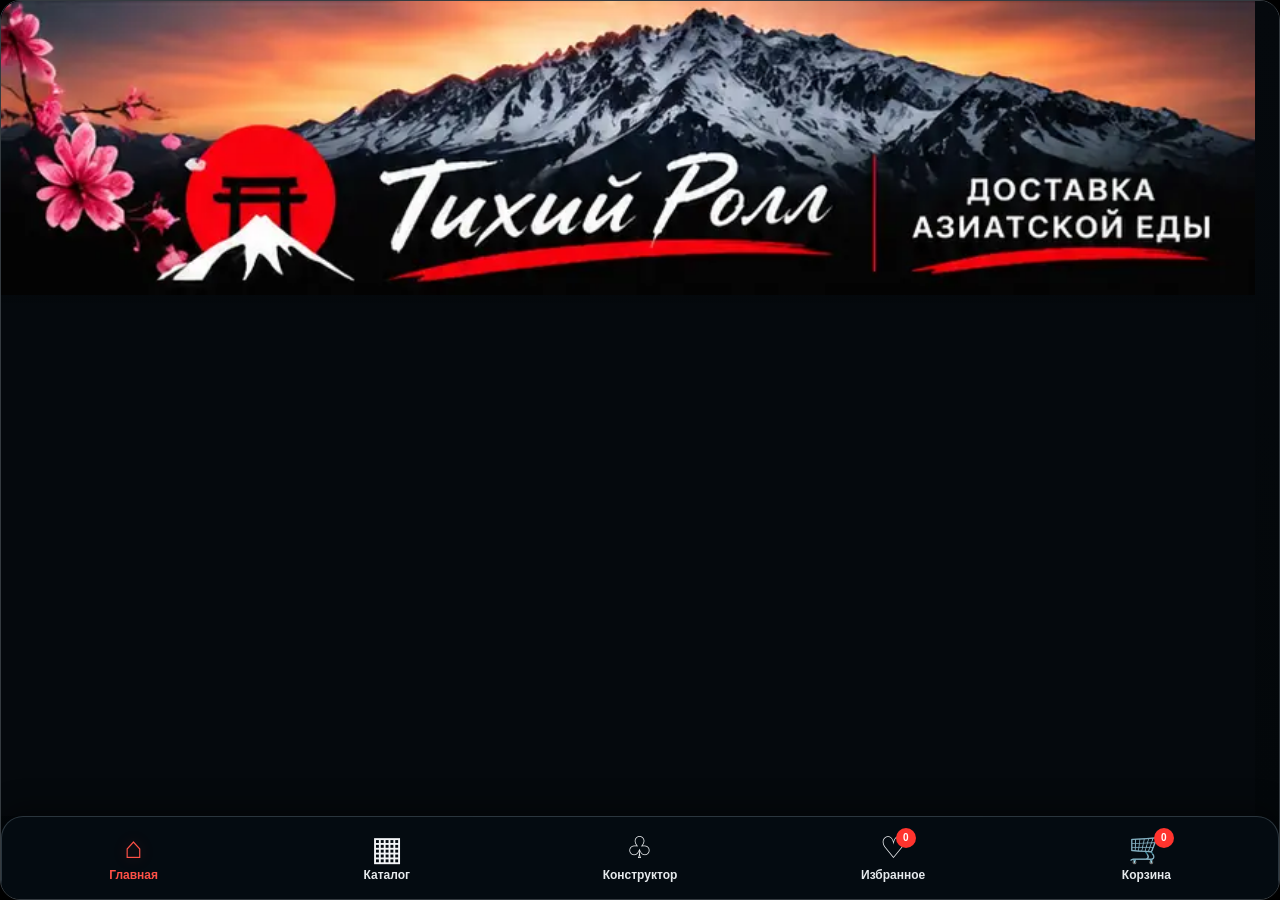
==== index.html @ d01f92c8 "Refresh storefront stylesheet cache for heart fix" ====
<!doctype html>
<html lang="ru">
<head>
  <meta charset="utf-8">
  <meta name="viewport" content="width=device-width, initial-scale=1, viewport-fit=cover">
  <meta name="theme-color" content="#05090c">
  <meta name="description" content="Тихий ролл — роллы, сеты, азиатские хот-доги и закуски. Заказ к удобному времени.">
  <title>Тихий ролл — меню</title>
  <link rel="preconnect" href="https://tihiy-roll-order-api.onrender.com">
  <link rel="preconnect" href="https://d2ol7oe51mr4n9.cloudfront.net">
  <link rel="dns-prefetch" href="//d2ol7oe51mr4n9.cloudfront.net">
  <link rel="stylesheet" href="./assets/mockup-storefront.css?v=heart-scope-fix-20261115c">
  <link rel="stylesheet" href="./assets/salmon-panko-layout-fix.css?v=shrimp-panko-separate-product-click-actions-restored-20261111c">
  <link rel="stylesheet" href="./assets/home-reviews.css?v=reviews-20261103">
  <script src="https://telegram.org/js/telegram-web-app.js" defer></script>
  <script src="./assets/mockup-storefront.js?v=set-composition-fix-20261115b" defer></script>
  <script src="./assets/home-reviews.js?v=reviews-20261103" defer></script>
</head>
<body>
  <main class="reference-board workflow-mode" id="referenceBoard">
    <!-- Catalogue screen -->
    <section class="device-frame catalogue-device workflow-mode" aria-label="Каталог магазина">
      
      <div class="catalogue-header">
        <div class="brand-row">
          <a class="brand-logo" href="#catalogue" aria-label="Тихий ролл — на главную"><svg viewBox="0 0 64 64" aria-hidden="true" focusable="false">
  <circle cx="32" cy="32" r="28" fill="#091218" stroke="#ef3936" stroke-width="3"/>
  <path d="M16 30h32l-3.6 13.1c-6.6 5.5-18.2 5.5-24.8 0L16 30Z" fill="#101d23" stroke="#f4eee8" stroke-width="2.4" stroke-linejoin="round"/>
  <path d="M19 30c3.5 2.7 8 4.1 13 4.1S41.5 32.7 45 30" fill="none" stroke="#ff6a55" stroke-width="2" stroke-linecap="round"/>
  <path d="M22 25c4.5-2.3 15.5-2.3 20 0" fill="none" stroke="#fff0e8" stroke-width="2" stroke-linecap="round"/>
  <path d="M26 22c-2.4-3.3-2-5.8.5-8M33 20c-1.2-3.1-.6-5.2 1.7-7" fill="none" stroke="#fff0e8" stroke-width="2" stroke-linecap="round"/>
  <path d="M39 5 49 24M45 4 54 21" fill="none" stroke="#ff5548" stroke-width="3.1" stroke-linecap="round"/>
  <path d="M12 24c1.3-4.6 3.9-7.1 7.8-8.1-.4 4.5-2.7 7.3-7.8 8.1Z" fill="#ef3936"/>
</svg></a>
          <button class="round-icon menu-trigger" type="button" aria-label="Открыть меню">☰</button>
        </div>
        <div class="catalogue-title">
          <h1>Наше <span class="catalogue-menu-word">меню
            <svg class="catalogue-butterfly" viewBox="0 0 36 30" aria-hidden="true" focusable="false">
              <defs>
                <linearGradient id="butterfly-gold" x1="0" y1="0" x2="1" y2="1">
                  <stop offset="0" stop-color="#fff6d6"/>
                  <stop offset=".48" stop-color="#f5d28b"/>
                  <stop offset="1" stop-color="#c58a3c"/>
                </linearGradient>
                <linearGradient id="butterfly-inner" x1="0" y1="0" x2="1" y2="1">
                  <stop offset="0" stop-color="#fff9e9"/>
                  <stop offset="1" stop-color="#dfae62"/>
                </linearGradient>
              </defs>
              <g class="catalogue-butterfly__wing catalogue-butterfly__wing--left">
                <path d="M17.2 14.4C12.2 8.1 7.1 2.2 3.2 4.1C-.1 5.8 1.1 13.3 6.1 16.8C9.5 19.2 13.5 18 17.2 14.4Z" fill="url(#butterfly-gold)" stroke="#fff0c5" stroke-width=".65"/>
                <path d="M15.9 15.2C11.3 15.3 6.4 17.1 6.3 21.3C6.3 24.7 10.4 25.6 13.2 22.5C15.1 20.5 15.8 17.9 15.9 15.2Z" fill="url(#butterfly-inner)" stroke="#e8c17d" stroke-width=".55"/>
                <path d="M4.2 7.1C7.8 7.2 11.2 10.2 13.2 13.7" fill="none" stroke="#fff9e9" stroke-width=".7" opacity=".9"/>
                <circle cx="6.2" cy="10.3" r="1" fill="#fff8df"/>
              </g>
              <g class="catalogue-butterfly__wing catalogue-butterfly__wing--right">
                <path d="M18.8 14.4C23.8 8.1 28.9 2.2 32.8 4.1C36.1 5.8 34.9 13.3 29.9 16.8C26.5 19.2 22.5 18 18.8 14.4Z" fill="url(#butterfly-gold)" stroke="#fff0c5" stroke-width=".65"/>
                <path d="M20.1 15.2C24.7 15.3 29.6 17.1 29.7 21.3C29.7 24.7 25.6 25.6 22.8 22.5C20.9 20.5 20.2 17.9 20.1 15.2Z" fill="url(#butterfly-inner)" stroke="#e8c17d" stroke-width=".55"/>
                <path d="M31.8 7.1C28.2 7.2 24.8 10.2 22.8 13.7" fill="none" stroke="#fff9e9" stroke-width=".7" opacity=".9"/>
                <circle cx="29.8" cy="10.3" r="1" fill="#fff8df"/>
              </g>
              <path d="M18 10.2C16.8 7.2 16 5.3 14.7 4.1M18 10.2C19.2 7.2 20 5.3 21.3 4.1" fill="none" stroke="#ead09c" stroke-width=".8" stroke-linecap="round"/>
              <path d="M17.1 10.1Q18 8.8 18.9 10.1L19.6 19.8Q18 22 16.4 19.8Z" fill="#8e632d" stroke="#f9e7b8" stroke-width=".55"/>
              <ellipse cx="18" cy="10.7" rx="1.2" ry="1.5" fill="#fff1c9"/>
            </svg>
          </span></h1>
          <p>Выберите любимые блюда</p>
        </div>
      </div>

      <div class="catalogue-scroll" id="catalogue">
        <div class="category-tiles" id="categoryTiles">
          <button class="category-tile active" type="button" data-filter="sets"><span class="category-emoji">🍱</span><span>Сеты</span></button>
          <button class="category-tile" type="button" data-filter="rolls"><span class="category-emoji">🍣</span><span>Роллы</span></button>
          <button class="category-tile" type="button" data-filter="dogs"><span class="category-emoji">🌭</span><span>Азиатские<br>хот-доги</span></button>
          <button class="category-tile" type="button" data-filter="snacks"><span class="category-emoji">🍤</span><span>Закуски</span></button>
        </div>
        <div class="catalogue-controls">
          <label class="sort-control"><select id="sortSelect" aria-label="Сортировка"><option value="popular">Сначала популярные</option><option value="price-asc">Сначала дешевле</option><option value="price-desc">Сначала дороже</option><option value="name">По названию</option></select><span>⌄</span></label>
          <button class="filter-control" type="button" id="filterOpen"><span>☷</span> Фильтры</button>
        </div>
        <div class="search-wrap"><input id="catalogSearch" type="search" placeholder="Поиск по меню" aria-label="Поиск по меню"></div>
        <div class="catalogue-grid" id="catalogueGrid"><div class="loading-state">Загружаем меню…</div></div>
        <div class="empty-state" id="emptyState" hidden>В этой категории пока нет блюд.</div>
      </div>

      <section class="workflow-screen home-screen active" id="homeScreen" aria-label="Главная">
        <div class="workflow-scroll home-scroll">
          <div class="workflow-topbar home-topbar home-brandbar home-brand-exact">
            <img class="home-brand-exact-image" src="./assets/tihiy-roll-header-retina.webp?v=retina-852x200-v28" alt="Тихий Ролл — доставка азиатской еды" loading="eager" decoding="async">
          </div>
          <section class="home-hero">
            <img class="home-hero-photo" id="homeHeroPhoto" alt="Свежие роллы" loading="eager" decoding="async" fetchpriority="high">
            <div class="home-hero-shade"></div>
            <div class="home-hero-copy">
              <h2>Вкус<br>в каждой<br>детали</h2>
              <p>Роллы · Сеты · Хот-доги · Закуски</p>
            </div>
          </section>
          <div class="home-actions home-actions-cards">
            <button class="home-action-card home-action-catalog" type="button" data-home-catalog>
              <svg viewBox="0 0 48 48" aria-hidden="true"><rect x="5" y="5" width="15" height="15" rx="3"/><rect x="28" y="5" width="15" height="15" rx="3"/><rect x="5" y="28" width="15" height="15" rx="3"/><rect x="28" y="28" width="15" height="15" rx="3"/></svg>
              <span>Открыть<br>каталог</span><i>›</i>
            </button>
            <button class="home-action-card home-action-builder" type="button" data-home-builder>
              <svg viewBox="0 0 48 48" aria-hidden="true"><path d="M24 5c-6 0-10 4-11 9-5 0-8 4-8 9 0 5 3 9 8 10v9h22v-9c5-2 8-6 8-11 0-5-4-9-9-9-2-5-5-8-10-8Z"/><path d="M17 36h14"/></svg>
              <span>Собрать<br>свой сет</span><i>›</i>
            </button>
          </div>
          <section class="home-quick-categories" aria-label="Категории меню">
            <div class="home-quick-category-grid">
              <button class="home-category-card active" type="button" data-home-filter="sets" aria-pressed="true" aria-label="Сеты">
                <img data-home-category-image="sets" src="./assets/set-party.webp" alt="Сеты" loading="lazy">
                <span><b>Сеты</b><i>›</i></span>
              </button>
              <button class="home-category-card" type="button" data-home-filter="rolls" aria-pressed="false" aria-label="Роллы">
                <img data-home-category-image="rolls" src="./assets/set-duo.webp" alt="Роллы" loading="lazy">
                <span><b>Роллы</b><i>›</i></span>
              </button>
              <button class="home-category-card" type="button" data-home-filter="dogs" aria-pressed="false" aria-label="Азиатские хот-доги">
                <img data-home-category-image="dogs" src="./assets/set-solo.webp" alt="Хот-доги" loading="lazy">
                <span><b>Хот-доги</b><i>›</i></span>
              </button>
              <button class="home-category-card" type="button" data-home-filter="snacks" aria-pressed="false" aria-label="Закуски">
                <img data-home-category-image="snacks" src="./assets/set-duo.webp" alt="Закуски" loading="lazy">
                <span><b>Закуски</b><i>›</i></span>
              </button>
            </div>
          </section>
          <section class="home-promo-section" aria-label="Горячее предложение">
            <div class="home-promo-kicker"><span>✦</span> ГОРЯЧЕЕ ПРЕДЛОЖЕНИЕ</div>
            <button class="home-newyear-card" type="button" data-home-newyear data-seasonal-banner="newyear">
              <img id="homeNewYearImage" src="./assets/set-party.webp" alt="Новогодний сет" loading="lazy">
              <span class="home-newyear-shade"></span>
              <span class="home-newyear-copy">
                <small>СУПЕРПРЕДЛОЖЕНИЕ</small>
                <b id="homeNewYearTitle">Новогодний сет</b>
                <span id="homeNewYearText">Праздничный набор для особенного вечера</span>
                <strong><span id="homeNewYearPrice">— ₽</span><i>Посмотреть сет&nbsp; ›</i></strong>
              </span>
            </button>
            <div class="home-seasonal-stack" aria-label="Сезонные предложения">
              <div class="home-seasonal-card" data-seasonal-banner="autumn" role="button" tabindex="0" aria-label="Открыть Осенний сет «Хорошее настроение». Осенний сет «Хорошее настроение»: Омега 6, много рыбы" data-banner-src="https://d2ol7oe51mr4n9.cloudfront.net/user_3Ko71bIJnzA2ooDrjzm38jCchY8/750a6357-d9aa-41e4-b255-7130c9a38bf3.webp"></div>
              <div class="home-seasonal-card" data-seasonal-banner="winter" role="button" tabindex="0" aria-label="Открыть Зимний сет «Согревающий». Зимний сет «Согревающий»: много горячих и тёплых роллов и азиатских хот-догов" data-banner-src="https://d2ol7oe51mr4n9.cloudfront.net/user_3Ko71bIJnzA2ooDrjzm38jCchY8/b75760da-c927-4718-84ee-711abca0da51.webp"></div>
              <div class="home-seasonal-card" data-seasonal-banner="spring" role="button" tabindex="0" aria-label="Открыть Весенний сет «Цветение». Весенний сет «Цветение»: много витаминов, больше овощей и рыбы" data-banner-src="https://d2ol7oe51mr4n9.cloudfront.net/user_3Ko71bIJnzA2ooDrjzm38jCchY8/470cf8a2-6945-4889-a564-f394004f6013.webp"></div>
              <div class="home-seasonal-card" data-seasonal-banner="summer" role="button" tabindex="0" aria-label="Открыть Летний сет «Охлаждающий». Летний сет «Охлаждающий»: больше сочности" data-banner-src="https://d2ol7oe51mr4n9.cloudfront.net/user_3Ko71bIJnzA2ooDrjzm38jCchY8/db23cf4f-01a3-4842-8779-16541fb34fd7.webp"></div>
            </div>
          </section>
          <section class="home-service-panel" aria-label="Режим работы и заказ по телефону">
            <div class="home-hours-card">
              <div class="home-hours-state"><i id="homeHoursDot" class="hours-dot is-closed"></i><b id="homeHoursStatus">Проверяем режим работы…</b></div>
              <div class="home-hours-days" aria-label="Рабочие и выходные дни">
                <span class="day-chip day-working" aria-label="Понедельник">Пн</span>
                <span class="day-chip day-working" aria-label="Вторник">Вт</span>
                <span class="day-chip day-closed" aria-label="Среда">Ср</span>
                <span class="day-chip day-working" aria-label="Четверг">Чт</span>
                <span class="day-chip day-working" aria-label="Пятница">Пт</span>
                <span class="day-chip day-working" aria-label="Суббота">Сб</span>
                <span class="day-chip day-closed" aria-label="Воскресенье">Вс</span>
              </div>
              <div class="home-hours-pills">
                <div class="home-hours-pill hours-pill-open"><small>ВРЕМЯ РАБОТЫ</small><strong>С 12:00 до 20:00</strong></div>
                <div class="home-hours-pill hours-pill-closed"><small>ВЫХОДНОЙ</small><strong>Среда и воскресенье</strong></div>
              </div>
              <small class="home-hours-note">Время по Чарышскому · Алтайский край</small>
            </div>
          </section>
          <a class="home-phone-button" id="homePhoneOrder" href="tel:+79230005857" aria-label="Позвонить в Тихий ролл">
            <span class="home-phone-icon" aria-hidden="true"><svg viewBox="0 0 24 24" focusable="false"><path d="M6.6 3.8 9.2 3a1.5 1.5 0 0 1 1.7.7l1.5 2.8a1.5 1.5 0 0 1-.2 1.8L10.7 9.8a14.4 14.4 0 0 0 3.5 3.5l1.5-1.5a1.5 1.5 0 0 1 1.8-.2l2.8 1.5a1.5 1.5 0 0 1 .7 1.7l-.8 2.6a2 2 0 0 1-2 1.4A16.2 16.2 0 0 1 5.2 5.8a2 2 0 0 1 1.4-2Z"/></svg></span>
            <span class="home-phone-copy"><b>Заказать по телефону</b><small id="homePhoneText">+7 923 000-58-57</small></span>
            <span class="home-phone-arrow" aria-hidden="true">↗</span>
          </a>
          <section class="home-reviews-section" aria-label="Отзывы наших гостей">
            <header class="home-reviews-heading">
              <h3>Отзывы наших гостей</h3>
              <span class="home-reviews-heart" aria-hidden="true">♥</span>
            </header>
            <p class="home-reviews-subtitle">Спасибо, что выбираете «Тихий ролл»</p>
            <div class="home-reviews-carousel">
              <div class="home-reviews-track" id="homeReviewsTrack" aria-label="Карусель оригинальных отзывов">
            <article class="home-review-slide" aria-label="Отзыв 1 из 20">
              <div class="home-review-frame">
                <span class="home-review-badge">СКРИНШОТ ОТЗЫВА</span>
                <img class="home-review-shot" src="https://d2ol7oe51mr4n9.cloudfront.net/user_3Ko71bIJnzA2ooDrjzm38jCchY8/69d3eaf1-e4e3-4570-a263-ff6d957b97f1.jpg" alt="Оригинальный скриншот переписки с отзывом 1" loading="lazy" decoding="async">
              </div>
            </article>
            <article class="home-review-slide" aria-label="Отзыв 2 из 20">
              <div class="home-review-frame">
                <span class="home-review-badge">СКРИНШОТ ОТЗЫВА</span>
                <img class="home-review-shot" src="https://d2ol7oe51mr4n9.cloudfront.net/user_3Ko71bIJnzA2ooDrjzm38jCchY8/5703a840-36a3-4185-a253-f37f89bf17b0.jpg" alt="Оригинальный скриншот переписки с отзывом 2" loading="lazy" decoding="async">
              </div>
            </article>
            <article class="home-review-slide" aria-label="Отзыв 3 из 20">
              <div class="home-review-frame">
                <span class="home-review-badge">СКРИНШОТ ОТЗЫВА</span>
                <img class="home-review-shot" src="https://d2ol7oe51mr4n9.cloudfront.net/user_3Ko71bIJnzA2ooDrjzm38jCchY8/8c45afff-9946-45a6-833a-2bc2bc79a6c6.jpg" alt="Оригинальный скриншот переписки с отзывом 3" loading="lazy" decoding="async">
              </div>
            </article>
            <article class="home-review-slide" aria-label="Отзыв 4 из 20">
              <div class="home-review-frame">
                <span class="home-review-badge">СКРИНШОТ ОТЗЫВА</span>
                <img class="home-review-shot" src="https://d2ol7oe51mr4n9.cloudfront.net/user_3Ko71bIJnzA2ooDrjzm38jCchY8/b721ca66-9060-4b76-a1f0-a97c52f51596.jpg" alt="Оригинальный скриншот переписки с отзывом 4" loading="lazy" decoding="async">
              </div>
            </article>
            <article class="home-review-slide" aria-label="Отзыв 5 из 20">
              <div class="home-review-frame">
                <span class="home-review-badge">СКРИНШОТ ОТЗЫВА</span>
                <img class="home-review-shot" src="https://d2ol7oe51mr4n9.cloudfront.net/user_3Ko71bIJnzA2ooDrjzm38jCchY8/1dbff53a-46cc-49bb-94f7-edbb921b1a73.jpg" alt="Оригинальный скриншот переписки с отзывом 5" loading="lazy" decoding="async">
              </div>
            </article>
            <article class="home-review-slide" aria-label="Отзыв 6 из 20">
              <div class="home-review-frame">
                <span class="home-review-badge">СКРИНШОТ ОТЗЫВА</span>
                <img class="home-review-shot" src="https://d2ol7oe51mr4n9.cloudfront.net/user_3Ko71bIJnzA2ooDrjzm38jCchY8/185cfb94-bffb-4d43-b86e-39f98319f7e5.jpg" alt="Оригинальный скриншот переписки с отзывом 6" loading="lazy" decoding="async">
              </div>
            </article>
            <article class="home-review-slide" aria-label="Отзыв 7 из 20">
              <div class="home-review-frame">
                <span class="home-review-badge">СКРИНШОТ ОТЗЫВА</span>
                <img class="home-review-shot" src="https://d2ol7oe51mr4n9.cloudfront.net/user_3Ko71bIJnzA2ooDrjzm38jCchY8/ae55b9e7-2d1a-48bb-9028-cc5ebe824e2e.jpg" alt="Оригинальный скриншот переписки с отзывом 7" loading="lazy" decoding="async">
              </div>
            </article>
            <article class="home-review-slide" aria-label="Отзыв 8 из 20">
              <div class="home-review-frame">
                <span class="home-review-badge">СКРИНШОТ ОТЗЫВА</span>
                <img class="home-review-shot" src="https://d2ol7oe51mr4n9.cloudfront.net/user_3Ko71bIJnzA2ooDrjzm38jCchY8/19af1bc0-776f-4a1f-9ee6-e40781f7bc58.jpg" alt="Оригинальный скриншот переписки с отзывом 8" loading="lazy" decoding="async">
              </div>
            </article>
            <article class="home-review-slide" aria-label="Отзыв 9 из 20">
              <div class="home-review-frame">
                <span class="home-review-badge">СКРИНШОТ ОТЗЫВА</span>
                <img class="home-review-shot" src="https://d2ol7oe51mr4n9.cloudfront.net/user_3Ko71bIJnzA2ooDrjzm38jCchY8/bc45e3b7-6dc1-4ed9-991d-e3679205c4cb.jpg" alt="Оригинальный скриншот переписки с отзывом 9" loading="lazy" decoding="async">
              </div>
            </article>
            <article class="home-review-slide" aria-label="Отзыв 10 из 20">
              <div class="home-review-frame">
                <span class="home-review-badge">СКРИНШОТ ОТЗЫВА</span>
                <img class="home-review-shot" src="https://d2ol7oe51mr4n9.cloudfront.net/user_3Ko71bIJnzA2ooDrjzm38jCchY8/de94a823-87fe-41a2-9e6a-ad2c6c704a28.jpg" alt="Оригинальный скриншот переписки с отзывом 10" loading="lazy" decoding="async">
              </div>
            </article>
            <article class="home-review-slide" aria-label="Отзыв 11 из 20">
              <div class="home-review-frame">
                <span class="home-review-badge">СКРИНШОТ ОТЗЫВА</span>
                <img class="home-review-shot" src="https://d2ol7oe51mr4n9.cloudfront.net/user_3Ko71bIJnzA2ooDrjzm38jCchY8/ab178221-2809-4e58-aa63-489e542efdd3.jpg" alt="Оригинальный скриншот переписки с отзывом 11" loading="lazy" decoding="async">
              </div>
            </article>
            <article class="home-review-slide" aria-label="Отзыв 12 из 20">
              <div class="home-review-frame">
                <span class="home-review-badge">СКРИНШОТ ОТЗЫВА</span>
                <img class="home-review-shot" src="https://d2ol7oe51mr4n9.cloudfront.net/user_3Ko71bIJnzA2ooDrjzm38jCchY8/6f4d8403-6fe3-42f8-a20c-a628f0904e14.jpg" alt="Оригинальный скриншот переписки с отзывом 12" loading="lazy" decoding="async">
              </div>
            </article>
            <article class="home-review-slide" aria-label="Отзыв 13 из 20">
              <div class="home-review-frame">
                <span class="home-review-badge">СКРИНШОТ ОТЗЫВА</span>
                <img class="home-review-shot" src="https://d2ol7oe51mr4n9.cloudfront.net/user_3Ko71bIJnzA2ooDrjzm38jCchY8/094929ac-d9fb-430f-88ff-33570cd83196.jpg" alt="Оригинальный скриншот переписки с отзывом 13" loading="lazy" decoding="async">
              </div>
            </article>
            <article class="home-review-slide" aria-label="Отзыв 14 из 20">
              <div class="home-review-frame">
                <span class="home-review-badge">СКРИНШОТ ОТЗЫВА</span>
                <img class="home-review-shot" src="https://d2ol7oe51mr4n9.cloudfront.net/user_3Ko71bIJnzA2ooDrjzm38jCchY8/f4d872c9-7aa6-4ff3-ada9-1cada11b402d.jpg" alt="Оригинальный скриншот переписки с отзывом 14" loading="lazy" decoding="async">
              </div>
            </article>
            <article class="home-review-slide" aria-label="Отзыв 15 из 20">
              <div class="home-review-frame">
                <span class="home-review-badge">СКРИНШОТ ОТЗЫВА</span>
                <img class="home-review-shot" src="https://d2ol7oe51mr4n9.cloudfront.net/user_3Ko71bIJnzA2ooDrjzm38jCchY8/4256ffc5-163c-4d11-b2ea-fd5ea33f1ce9.jpg" alt="Оригинальный скриншот переписки с отзывом 15" loading="lazy" decoding="async">
              </div>
            </article>
            <article class="home-review-slide" aria-label="Отзыв 16 из 20">
              <div class="home-review-frame">
                <span class="home-review-badge">СКРИНШОТ ОТЗЫВА</span>
                <img class="home-review-shot" src="https://d2ol7oe51mr4n9.cloudfront.net/user_3Ko71bIJnzA2ooDrjzm38jCchY8/585b6250-b9ae-4ad7-9f84-1f5a05fc53a1.jpg" alt="Оригинальный скриншот переписки с отзывом 16" loading="lazy" decoding="async">
              </div>
            </article>
            <article class="home-review-slide" aria-label="Отзыв 17 из 20">
              <div class="home-review-frame">
                <span class="home-review-badge">СКРИНШОТ ОТЗЫВА</span>
                <img class="home-review-shot" src="https://d2ol7oe51mr4n9.cloudfront.net/user_3Ko71bIJnzA2ooDrjzm38jCchY8/8fab3692-8415-4d73-9f8e-ed212434f628.jpg" alt="Оригинальный скриншот переписки с отзывом 17" loading="lazy" decoding="async">
              </div>
            </article>
            <article class="home-review-slide" aria-label="Отзыв 18 из 20">
              <div class="home-review-frame">
                <span class="home-review-badge">СКРИНШОТ ОТЗЫВА</span>
                <img class="home-review-shot" src="https://d2ol7oe51mr4n9.cloudfront.net/user_3Ko71bIJnzA2ooDrjzm38jCchY8/c890f14f-3ae7-45fe-88fb-afd2abea7301.jpg" alt="Оригинальный скриншот переписки с отзывом 18" loading="lazy" decoding="async">
              </div>
            </article>
            <article class="home-review-slide" aria-label="Отзыв 19 из 20">
              <div class="home-review-frame">
                <span class="home-review-badge">СКРИНШОТ ОТЗЫВА</span>
                <img class="home-review-shot" src="https://d2ol7oe51mr4n9.cloudfront.net/user_3Ko71bIJnzA2ooDrjzm38jCchY8/5be1f6a3-784b-4013-b182-f0251cf1af07.jpg" alt="Оригинальный скриншот переписки с отзывом 19" loading="lazy" decoding="async">
              </div>
            </article>
            <article class="home-review-slide" aria-label="Отзыв 20 из 20">
              <div class="home-review-frame">
                <span class="home-review-badge">СКРИНШОТ ОТЗЫВА</span>
                <img class="home-review-shot" src="https://d2ol7oe51mr4n9.cloudfront.net/user_3Ko71bIJnzA2ooDrjzm38jCchY8/5af1586c-c78a-4893-a580-af850c4b2d57.jpg" alt="Оригинальный скриншот переписки с отзывом 20" loading="lazy" decoding="async">
              </div>
            </article>
              </div>
              <div class="home-reviews-controls">
                <button class="home-review-arrow" id="homeReviewPrev" type="button" aria-label="Предыдущий отзыв">‹</button>
                <div class="home-review-dots" id="homeReviewDots" aria-label="Выбор отзыва">
            <button class="home-review-dot is-active" type="button" data-review-dot="0" aria-label="Показать отзыв 1" aria-current="true"></button>
            <button class="home-review-dot" type="button" data-review-dot="1" aria-label="Показать отзыв 2" aria-current="false"></button>
            <button class="home-review-dot" type="button" data-review-dot="2" aria-label="Показать отзыв 3" aria-current="false"></button>
            <button class="home-review-dot" type="button" data-review-dot="3" aria-label="Показать отзыв 4" aria-current="false"></button>
            <button class="home-review-dot" type="button" data-review-dot="4" aria-label="Показать отзыв 5" aria-current="false"></button>
            <button class="home-review-dot" type="button" data-review-dot="5" aria-label="Показать отзыв 6" aria-current="false"></button>
            <button class="home-review-dot" type="button" data-review-dot="6" aria-label="Показать отзыв 7" aria-current="false"></button>
            <button class="home-review-dot" type="button" data-review-dot="7" aria-label="Показать отзыв 8" aria-current="false"></button>
            <button class="home-review-dot" type="button" data-review-dot="8" aria-label="Показать отзыв 9" aria-current="false"></button>
            <button class="home-review-dot" type="button" data-review-dot="9" aria-label="Показать отзыв 10" aria-current="false"></button>
            <button class="home-review-dot" type="button" data-review-dot="10" aria-label="Показать отзыв 11" aria-current="false"></button>
            <button class="home-review-dot" type="button" data-review-dot="11" aria-label="Показать отзыв 12" aria-current="false"></button>
            <button class="home-review-dot" type="button" data-review-dot="12" aria-label="Показать отзыв 13" aria-current="false"></button>
            <button class="home-review-dot" type="button" data-review-dot="13" aria-label="Показать отзыв 14" aria-current="false"></button>
            <button class="home-review-dot" type="button" data-review-dot="14" aria-label="Показать отзыв 15" aria-current="false"></button>
            <button class="home-review-dot" type="button" data-review-dot="15" aria-label="Показать отзыв 16" aria-current="false"></button>
            <button class="home-review-dot" type="button" data-review-dot="16" aria-label="Показать отзыв 17" aria-current="false"></button>
            <button class="home-review-dot" type="button" data-review-dot="17" aria-label="Показать отзыв 18" aria-current="false"></button>
            <button class="home-review-dot" type="button" data-review-dot="18" aria-label="Показать отзыв 19" aria-current="false"></button>
            <button class="home-review-dot" type="button" data-review-dot="19" aria-label="Показать отзыв 20" aria-current="false"></button>
                </div>
                <button class="home-review-arrow" id="homeReviewNext" type="button" aria-label="Следующий отзыв">›</button>
              </div>
            </div>
            <p class="home-reviews-hint">Листайте отзывы вбок</p>
          </section>
          <section class="home-popular-section">
            <header class="home-popular-heading"><h3>Популярное</h3><button type="button" data-home-catalog>Смотреть все <span>›</span></button></header>
            <div class="catalogue-grid home-popular-grid" id="homePopularGrid"></div>
          </section>
        </div>
      </section>

      <section class="workflow-screen favorites-screen" id="favoritesScreen" aria-label="Избранное">
        <div class="workflow-scroll favorites-scroll">
          <div class="workflow-topbar">
            <a class="brand-logo" href="#catalogue" aria-label="Тихий ролл — на главную"><svg viewBox="0 0 64 64" aria-hidden="true" focusable="false">
  <circle cx="32" cy="32" r="28" fill="#091218" stroke="#ef3936" stroke-width="3"/>
  <path d="M16 30h32l-3.6 13.1c-6.6 5.5-18.2 5.5-24.8 0L16 30Z" fill="#101d23" stroke="#f4eee8" stroke-width="2.4" stroke-linejoin="round"/>
  <path d="M19 30c3.5 2.7 8 4.1 13 4.1S41.5 32.7 45 30" fill="none" stroke="#ff6a55" stroke-width="2" stroke-linecap="round"/>
  <path d="M22 25c4.5-2.3 15.5-2.3 20 0" fill="none" stroke="#fff0e8" stroke-width="2" stroke-linecap="round"/>
  <path d="M26 22c-2.4-3.3-2-5.8.5-8M33 20c-1.2-3.1-.6-5.2 1.7-7" fill="none" stroke="#fff0e8" stroke-width="2" stroke-linecap="round"/>
  <path d="M39 5 49 24M45 4 54 21" fill="none" stroke="#ff5548" stroke-width="3.1" stroke-linecap="round"/>
  <path d="M12 24c1.3-4.6 3.9-7.1 7.8-8.1-.4 4.5-2.7 7.3-7.8 8.1Z" fill="#ef3936"/>
</svg></a>
            <button class="round-icon menu-trigger" type="button" aria-label="Открыть меню">☰</button>
          </div>
          <header class="favorites-page-heading">
            <h2>Избранное</h2>
            <p>Ваши любимые блюда</p>
          </header>
          <div class="catalogue-grid favorites-grid" id="favoritesGrid"></div>
          <div class="empty-state favorites-empty" id="favoritesEmpty" hidden>Пока нет избранных блюд. Нажмите на сердечко в карточке, чтобы сохранить понравившееся.</div>
        </div>
      </section>

      <section class="workflow-screen" id="builderScreen" aria-label="Конструктор сета">
        <div class="workflow-scroll">
          <div class="workflow-topbar">
            <a class="brand-logo" href="#catalogue" aria-label="Тихий ролл — на главную"><svg viewBox="0 0 64 64" aria-hidden="true" focusable="false">
  <circle cx="32" cy="32" r="28" fill="#091218" stroke="#ef3936" stroke-width="3"/>
  <path d="M16 30h32l-3.6 13.1c-6.6 5.5-18.2 5.5-24.8 0L16 30Z" fill="#101d23" stroke="#f4eee8" stroke-width="2.4" stroke-linejoin="round"/>
  <path d="M19 30c3.5 2.7 8 4.1 13 4.1S41.5 32.7 45 30" fill="none" stroke="#ff6a55" stroke-width="2" stroke-linecap="round"/>
  <path d="M22 25c4.5-2.3 15.5-2.3 20 0" fill="none" stroke="#fff0e8" stroke-width="2" stroke-linecap="round"/>
  <path d="M26 22c-2.4-3.3-2-5.8.5-8M33 20c-1.2-3.1-.6-5.2 1.7-7" fill="none" stroke="#fff0e8" stroke-width="2" stroke-linecap="round"/>
  <path d="M39 5 49 24M45 4 54 21" fill="none" stroke="#ff5548" stroke-width="3.1" stroke-linecap="round"/>
  <path d="M12 24c1.3-4.6 3.9-7.1 7.8-8.1-.4 4.5-2.7 7.3-7.8 8.1Z" fill="#ef3936"/>
</svg></a>
            <button class="round-icon" type="button" data-workflow-back aria-label="Назад">‹</button>
          </div>
          <div class="workflow-steps">
            <div class="workflow-step current"><i>1</i><span>Выбор роллов</span></div>
            <div class="workflow-step"><i>2</i><span>Ваш сет</span></div>
            <div class="workflow-step"><i>3</i><span>Оформление</span></div>
          </div>
          <header class="workflow-title">
            <h2>Собери свой сет</h2>
            <p>Выбирай любимые роллы и создавай свой уникальный сет</p>
          </header>
          <div class="builder-filters" id="builderFilters">
            <button class="builder-filter active" type="button" data-builder-filter="all">Все</button>
            <button class="builder-filter" type="button" data-builder-filter="rolls">Роллы</button>
            <button class="builder-filter" type="button" data-builder-filter="dogs">Хот-доги</button>
            <button class="builder-filter" type="button" data-builder-filter="snacks">Закуски</button>
          </div>
          <div class="builder-grid" id="builderGrid">
            <div class="builder-empty"><span>🍣</span><b>Загружаем меню…</b></div>
          </div>
        </div>
        <div class="builder-summary">
          <div class="builder-summary-copy">
            <span>Выбрано: <b id="builderPositions">0 поз.</b></span>
            <small><span id="builderPieces">0 шт.</span> · <span id="builderWeight">0 г</span></small>
          </div>
          <div class="builder-summary-total"><span>Стоимость</span><strong id="builderTotal">0 ₽</strong></div>
          <button class="add-cart-button" type="button" id="builderAddToCart" disabled>Добавить в корзину <span>›</span></button>
        </div>
      </section>

      <section class="workflow-screen" id="basketScreen" aria-label="Корзина">
        <div class="workflow-scroll">
          <div class="workflow-topbar">
            <a class="brand-logo" href="#catalogue" aria-label="Тихий ролл — на главную"><svg viewBox="0 0 64 64" aria-hidden="true" focusable="false">
  <circle cx="32" cy="32" r="28" fill="#091218" stroke="#ef3936" stroke-width="3"/>
  <path d="M16 30h32l-3.6 13.1c-6.6 5.5-18.2 5.5-24.8 0L16 30Z" fill="#101d23" stroke="#f4eee8" stroke-width="2.4" stroke-linejoin="round"/>
  <path d="M19 30c3.5 2.7 8 4.1 13 4.1S41.5 32.7 45 30" fill="none" stroke="#ff6a55" stroke-width="2" stroke-linecap="round"/>
  <path d="M22 25c4.5-2.3 15.5-2.3 20 0" fill="none" stroke="#fff0e8" stroke-width="2" stroke-linecap="round"/>
  <path d="M26 22c-2.4-3.3-2-5.8.5-8M33 20c-1.2-3.1-.6-5.2 1.7-7" fill="none" stroke="#fff0e8" stroke-width="2" stroke-linecap="round"/>
  <path d="M39 5 49 24M45 4 54 21" fill="none" stroke="#ff5548" stroke-width="3.1" stroke-linecap="round"/>
  <path d="M12 24c1.3-4.6 3.9-7.1 7.8-8.1-.4 4.5-2.7 7.3-7.8 8.1Z" fill="#ef3936"/>
</svg></a>
            <button class="round-icon" type="button" data-workflow-back aria-label="Назад">‹</button>
          </div>
          <div class="workflow-steps">
            <div class="workflow-step"><i>1</i><span>Выбор роллов</span></div>
            <div class="workflow-step current"><i>2</i><span>Ваш сет</span></div>
            <div class="workflow-step"><i>3</i><span>Оформление</span></div>
          </div>
          <header class="workflow-title basket-title">
            <h2>Ваша корзина</h2>
            <p>Выбранные блюда</p>
          </header>
          <div class="basket-lines" id="basketLines">
            <div class="empty-state">Корзина пока пуста.</div>
          </div>
          <div id="basketSetNotes"></div>
          <section class="basket-totals">
            <h3>Итого</h3>
            <div class="basket-metrics">
              <div><span>Количество роллов</span><b id="basketPieces">0 шт.</b></div>
              <div><span>Общий вес</span><b id="basketWeight">0 г</b></div>
            </div>
            <div class="basket-cost"><span>Стоимость</span><strong id="basketTotal">0 ₽</strong></div>
          </section>
          <div class="basket-actions">
            <button class="add-cart-button" type="button" id="cartCheckout" disabled>Перейти к оформлению <span>›</span></button>
            <button class="basket-continue" type="button" id="cartKeepShopping">Продолжить выбор</button>
          </div>
        </div>
      </section>

      <section class="workflow-screen" id="confirmationScreen" aria-label="Подтверждение заказа">
        <div class="workflow-scroll">
          <div class="workflow-topbar">
            <a class="brand-logo" href="#catalogue" aria-label="Тихий ролл — на главную"><svg viewBox="0 0 64 64" aria-hidden="true" focusable="false">
  <circle cx="32" cy="32" r="28" fill="#091218" stroke="#ef3936" stroke-width="3"/>
  <path d="M16 30h32l-3.6 13.1c-6.6 5.5-18.2 5.5-24.8 0L16 30Z" fill="#101d23" stroke="#f4eee8" stroke-width="2.4" stroke-linejoin="round"/>
  <path d="M19 30c3.5 2.7 8 4.1 13 4.1S41.5 32.7 45 30" fill="none" stroke="#ff6a55" stroke-width="2" stroke-linecap="round"/>
  <path d="M22 25c4.5-2.3 15.5-2.3 20 0" fill="none" stroke="#fff0e8" stroke-width="2" stroke-linecap="round"/>
  <path d="M26 22c-2.4-3.3-2-5.8.5-8M33 20c-1.2-3.1-.6-5.2 1.7-7" fill="none" stroke="#fff0e8" stroke-width="2" stroke-linecap="round"/>
  <path d="M39 5 49 24M45 4 54 21" fill="none" stroke="#ff5548" stroke-width="3.1" stroke-linecap="round"/>
  <path d="M12 24c1.3-4.6 3.9-7.1 7.8-8.1-.4 4.5-2.7 7.3-7.8 8.1Z" fill="#ef3936"/>
</svg></a>
            <button class="round-icon" type="button" data-workflow-back aria-label="Назад">‹</button>
          </div>
          <div class="workflow-steps">
            <div class="workflow-step current"><i>1</i><span>Заказ принят</span></div>
            <div class="workflow-step"><i>2</i><span>Готовим</span></div>
            <div class="workflow-step"><i>3</i><span>Готов к выдаче</span></div>
            <div class="workflow-step"><i>4</i><span>Завершён</span></div>
          </div>
          <div class="confirmation-hero">
            <div class="confirmation-check">✓</div>
            <h2>Заказ принят!</h2>
            <p>Спасибо, что выбрали «Тихий ролл». Мы получили ваш заказ.</p>
          </div>
          <section class="confirmation-order">
            <div class="confirmation-order-meta">
              <div><small>Номер заказа</small><b id="confirmedOrderCode">—</b></div>
              <div><small>Время получения</small><b id="confirmedWhen">—</b></div>
            </div>
            <div class="confirmation-status">
              <span class="status-current">✓</span><b>Принят</b>
              <span>Дальше сообщим, когда заказ будет готов.</span>
            </div>
            <h3>Состав заказа</h3>
            <div id="confirmedLines"></div>
            <div class="confirmation-total"><span>Итого</span><strong id="confirmedTotal">0 ₽</strong></div>
          </section>
          <p class="confirmation-note">Время выдачи будет подтверждено отдельно. Онлайн-оплата не подключена.</p>
          <button class="add-cart-button confirmation-home" type="button" id="confirmationHome">На главную <span>›</span></button>
        </div>
      </section>

      <nav class="bottom-nav" aria-label="Навигация магазина">
        <button class="active" type="button" data-nav="home"><span class="nav-icon">⌂</span>Главная</button>
        <button type="button" data-nav="catalogue"><span class="nav-icon grid-icon">▦</span>Каталог</button>
        <button type="button" data-nav="builder"><span class="nav-icon">♧</span>Конструктор</button>
        <button type="button" data-nav="favorites"><span class="nav-icon">♡<i id="navFavCount">0</i></span>Избранное</button>
        <button type="button" data-nav="cart"><span class="nav-icon">🛒<i id="navCartCount">0</i></span>Корзина</button>
      </nav>
    </section>

    <!-- Product detail screen: always visible alongside the catalogue on desktop; opens as a full-screen view on mobile. -->
    <section class="device-frame detail-device" id="detailDevice" aria-label="Карточка выбранного товара">
      <div class="detail-image-stage">
        
        <img id="detailHero" alt="Филадельфия" loading="lazy" decoding="async"><div class="detail-photo-count" id="detailPhotoCount">1 / 5</div>
        <div class="detail-topbar">
          <button class="round-icon detail-back" type="button" id="detailBack" aria-label="Назад">‹</button>
          <a class="brand-logo detail-brand-logo" href="#catalogue" aria-label="Тихий ролл">
            <svg viewBox="0 0 64 64" aria-hidden="true" focusable="false">
  <circle cx="32" cy="32" r="28" fill="#091218" stroke="#ef3936" stroke-width="3"/>
  <path d="M16 30h32l-3.6 13.1c-6.6 5.5-18.2 5.5-24.8 0L16 30Z" fill="#101d23" stroke="#f4eee8" stroke-width="2.4" stroke-linejoin="round"/>
  <path d="M19 30c3.5 2.7 8 4.1 13 4.1S41.5 32.7 45 30" fill="none" stroke="#ff6a55" stroke-width="2" stroke-linecap="round"/>
  <path d="M22 25c4.5-2.3 15.5-2.3 20 0" fill="none" stroke="#fff0e8" stroke-width="2" stroke-linecap="round"/>
  <path d="M26 22c-2.4-3.3-2-5.8.5-8M33 20c-1.2-3.1-.6-5.2 1.7-7" fill="none" stroke="#fff0e8" stroke-width="2" stroke-linecap="round"/>
  <path d="M39 5 49 24M45 4 54 21" fill="none" stroke="#ff5548" stroke-width="3.1" stroke-linecap="round"/>
  <path d="M12 24c1.3-4.6 3.9-7.1 7.8-8.1-.4 4.5-2.7 7.3-7.8 8.1Z" fill="#ef3936"/>
</svg>
          </a>
          <div class="detail-top-actions">
            <button class="round-icon" type="button" id="detailShare" aria-label="Поделиться">⇧</button>
          </div>
        </div>
      </div>
      <div class="detail-scroll">
        <div class="photo-strip" id="photoStrip" aria-label="Фотографии блюда"></div>
        <div class="detail-copy">
          <div class="detail-title-row"><h2 id="detailName">Филадельфия</h2><button class="detail-favorite-inline" type="button" id="detailFavorite" aria-label="Добавить в избранное">♡</button></div>
          <p id="detailDescription">Классический ролл с нежным лососем и сливочным сыром.</p>
          <div class="product-facts">
            <div class="product-fact"><strong id="detailPieces">8 шт.</strong><span>Количество</span></div>
            <div class="product-fact"><strong id="detailWeight">260 г</strong><span>Вес</span></div>
            <div class="product-fact product-fact-price"><strong class="detail-price" id="detailPrice">450 ₽</strong><span>Стоимость</span></div>
          </div>
          <div class="composition-block">
            <h3 id="detailCompositionTitle">Состав</h3>
            <div class="ingredient-grid" id="ingredientGrid">
              <div><strong class="ingredient-emoji">🐟</strong><span>Лосось</span></div>
              <div><strong class="ingredient-emoji">🧀</strong><span>Сливочный<br>сыр</span></div>
              <div><strong class="ingredient-emoji">🥒</strong><span>Огурец</span></div>
              <div><strong class="ingredient-emoji">🍚</strong><span>Рис</span></div>
              <div><strong class="ingredient-emoji">🌿</strong><span>Нори</span></div>
            </div>
          </div>
          <div class="detail-buy-row">
            <div class="detail-quantity"><button type="button" id="detailMinus" aria-label="Уменьшить">−</button><output id="detailQty">0</output><button type="button" id="detailPlus" aria-label="Увеличить">＋</button></div>
            <button type="button" class="add-cart-button" id="detailAdd">🛒 <span>Добавить в корзину</span></button>
          </div>
          <div class="detail-extra" id="detailExtra"></div>
        </div>
      </div>
    </section>
  </main>

  <!-- Functional overlays -->
  <div class="modal-layer" id="cartModal" aria-hidden="true"><section class="sheet" role="dialog" aria-modal="true" aria-labelledby="cartTitle"><header class="sheet-head"><div><small>ВАШ ВЫБОР</small><h2 id="cartTitle">Корзина</h2></div><button type="button" class="sheet-close" data-close="cartModal">×</button></header><div class="cart-lines" id="cartLines"><div class="empty-state">Корзина пока пуста.</div></div><form id="checkoutForm" class="checkout-form" novalidate>
          <h3>Детали заказа</h3>
          <label class="checkout-field identity-field">Ваше имя<input id="checkoutName" name="name" maxlength="100" minlength="2" required autocomplete="name" placeholder="Как к вам обращаться" aria-describedby="checkoutNameError"><span class="field-error" id="checkoutNameError" hidden>Введите корректное имя — минимум две буквы, без цифр.</span></label>
          <label class="checkout-field identity-field">Телефон<input id="checkoutPhone" name="phone" type="tel" inputmode="tel" maxlength="18" required autocomplete="tel" value="+7 " placeholder="+7 900 000-00-00" aria-describedby="checkoutPhoneError"><span class="field-error" id="checkoutPhoneError" hidden>Введите 10 цифр номера после +7.</span></label>
          <div class="form-row">
            <label class="checkout-field checkout-date-field">Дата<span class="checkout-date-control"><span class="checkout-date-display" id="pickupDateDisplay" aria-hidden="true">Выбрать дату</span><span class="checkout-date-icon" aria-hidden="true">▦</span><input name="pickup_date" id="pickupDate" type="date" required aria-label="Дата получения"></span></label>
            <label class="checkout-field">Время<select name="pickup_time" id="pickupTime" required><option value="">Выбрать время</option></select></label>
          </div>
          <section class="fulfillment-block">
            <div class="field-label">Способ получения</div>
            <div class="fulfillment-options" role="group" aria-label="Способ получения">
              <button type="button" class="fulfillment-option active" data-fulfillment="Самовывоз" aria-pressed="true">Самовывоз</button>
              <button type="button" class="fulfillment-option" data-fulfillment="Доставка" aria-pressed="false">Доставка</button>
            </div>
            <input type="hidden" name="fulfillment" id="fulfillment" value="Самовывоз">
            <label class="checkout-field" id="deliveryAddressField" hidden>Адрес доставки<input id="deliveryAddress" name="delivery_address" maxlength="300" autocomplete="street-address" value="Чарышское, Алтайский край, " placeholder="Чарышское, Алтайский край, улица, дом" data-city-prefix="Чарышское, Алтайский край, "></label>
            <div class="checkout-location-card" id="checkoutMapField">
              <div class="checkout-location-copy"><span id="checkoutMapLabel">АДРЕС САМОВЫВОЗА</span><b id="checkoutMapAddress">Загружаем адрес…</b></div>
              <iframe id="checkoutMap" title="Карта адреса получения заказа" loading="lazy" referrerpolicy="no-referrer-when-downgrade" src="about:blank"></iframe>
              <a id="checkoutMapLink" href="https://yandex.ru/maps/" target="_blank" rel="noopener">Открыть в Яндекс Картах ↗</a>
            </div>
          </section>
          <label class="checkout-field">Комментарий<textarea name="notes" rows="3" maxlength="700" placeholder="Пожелания к заказу"></textarea></label>
          <p id="checkoutNote">Время выдачи подтвердим отдельно.</p>
          <div id="checkoutError" role="alert"></div>
          <div class="cart-total"><span>Итого к оплате</span><strong id="cartTotal">0 ₽</strong></div>
          <button class="add-cart-button submit-order" type="submit" id="submitOrder">Отправить заказ ↗</button>
        </form></section></div>
  <div class="modal-layer" id="favoritesModal" aria-hidden="true"><section class="sheet compact-sheet" role="dialog" aria-modal="true"><header class="sheet-head"><div><small>СОХРАНЁННЫЕ БЛЮДА</small><h2>Избранное</h2></div><button type="button" class="sheet-close" data-close="favoritesModal">×</button></header><div id="favoritesList"></div></section></div>
  <div class="modal-layer" id="filtersModal" aria-hidden="true"><section class="sheet compact-sheet" role="dialog" aria-modal="true"><header class="sheet-head"><div><small>МЕНЮ МАГАЗИНА</small><h2>Разделы и фильтры</h2></div><button type="button" class="sheet-close" data-close="filtersModal">×</button></header><div class="filter-options" id="filterOptions"></div><a class="admin-panel-entry" id="adminPanelEntry" href="./admin.html?v=photo-compression-fallback-20261111a"><span class="admin-panel-entry-icon">⚙</span><span class="admin-panel-entry-copy"><b>Админ-панель</b><small>Управление заказами и магазином</small></span><span class="admin-panel-entry-arrow">↗</span></a><button class="add-cart-button" id="applyFilters">Показать блюда</button></section></div>
    <div class="modal-layer builder-info-modal" id="builderInfoModal" aria-hidden="true">
    <section class="sheet builder-info-sheet" role="dialog" aria-modal="true" aria-labelledby="builderInfoName">
      <header class="sheet-head">
        <div><small>СОСТАВ БЛЮДА</small><h2 id="builderInfoName">Состав</h2></div>
        <button type="button" class="sheet-close" data-close="builderInfoModal" aria-label="Закрыть">×</button>
      </header>
      <p class="builder-info-description" id="builderInfoDescription"></p>
      <div class="builder-info-facts">
        <div><strong id="builderInfoPieces">8 шт.</strong><span>Количество</span></div>
        <div><strong id="builderInfoWeight">280 г</strong><span>Вес</span></div>
        <div><strong id="builderInfoPrice">0 ₽</strong><span>Цена</span></div>
      </div>
      <h3>Что внутри</h3>
      <div class="builder-info-ingredients" id="builderInfoIngredients"></div>
      <button type="button" class="add-cart-button builder-info-close" data-close="builderInfoModal">Понятно</button>
    </section>
  </div>
  <div class="toast" id="toast" role="status" aria-live="polite"></div>
</body>
</html>
---- assets/mockup-storefront.css ----
:root{color-scheme:dark;--bg:#030608;--panel:#080e13;--panel2:#0c1319;--line:rgba(170,191,205,.22);--line2:rgba(255,255,255,.12);--text:#f7f8f9;--muted:#aebac2;--soft:#74818a;--red:#ff342e;--red2:#ff5a43;--shadow:0 24px 70px rgba(0,0,0,.55);font-family:Inter,Manrope,-apple-system,BlinkMacSystemFont,"Segoe UI",Arial,sans-serif}
*{box-sizing:border-box}html,body{margin:0;min-height:100%;background:#000;color:var(--text)}body{font-family:inherit;-webkit-font-smoothing:antialiased}button,input,select,textarea{font:inherit}button{cursor:pointer;color:inherit}a{color:inherit;text-decoration:none}[hidden]{display:none!important}
.reference-board{width:min(1268px,calc(100vw - 36px));height:min(1024px,100dvh);min-height:680px;margin:0 auto;display:grid;grid-template-columns:minmax(0,1fr) minmax(0,1fr);gap:clamp(24px,11.2vw,172px);align-items:stretch;justify-content:center}.device-frame{position:relative;min-width:0;height:100%;overflow:hidden;border:1px solid #353b40;border-radius:22px;background:#050a0e;box-shadow:var(--shadow)}
.device-status{position:absolute;z-index:12;top:0;left:0;width:100%;height:34px;display:flex;align-items:center;justify-content:space-between;padding:0 52px;color:#fff;font-size:19px;font-weight:750;letter-spacing:.1px;text-shadow:0 1px 7px #000}.status-icons{display:flex;align-items:center;gap:7px}.status-icons i{display:block;position:relative}.signal{width:24px;height:13px;background:linear-gradient(to right,#fff 0 17%,transparent 17% 21%,#fff 21% 39%,transparent 39% 43%,#fff 43% 62%,transparent 62% 66%,#fff 66%)}.wifi{width:18px;height:12px;border-top:3px solid white;border-radius:50% 50% 0 0;transform:scaleY(.75)}.wifi:after{content:"";position:absolute;left:6px;top:5px;width:6px;height:6px;border-radius:50%;background:#fff}.battery{width:25px;height:13px;border:1.8px solid white;border-radius:3px}.battery:before{content:"";position:absolute;left:2px;top:2px;bottom:2px;width:17px;border-radius:1px;background:#fff}.battery:after{content:"";position:absolute;right:-4px;top:3px;width:2px;height:5px;background:#fff;border-radius:0 2px 2px 0}
.catalogue-device{display:flex;flex-direction:column;background:linear-gradient(180deg,#070d12,#04090d 50%,#020609)}.catalogue-header{position:relative;flex:0 0 183px;overflow:hidden;padding:32px 20px 12px;background:#111 url("https://d2ol7oe51mr4n9.cloudfront.net/user_3Ko71bIJnzA2ooDrjzm38jCchY8/acd8e015-fa31-49c4-ab1e-e930355f4e65.png") center 43%/cover no-repeat}.catalogue-header:before{content:"";position:absolute;inset:0;background:linear-gradient(90deg,rgba(0,0,0,.24) 0%,rgba(0,0,0,.08) 48%,transparent 72%),linear-gradient(180deg,rgba(0,0,0,.22),rgba(1,6,10,.25) 54%,#061018 100%),radial-gradient(ellipse at 30% 10%,rgba(254,81,31,.12),transparent 55%)}.brand-row{position:relative;z-index:1;display:grid;grid-template-columns:44px minmax(0,1fr) 110px;align-items:center;gap:8px;height:43px}.round-icon{display:grid;place-items:center;width:40px;height:40px;border:1px solid rgba(255,255,255,.14);border-radius:50%;background:rgba(0,0,0,.54);color:white;font-size:23px;line-height:1;backdrop-filter:blur(12px)}.menu-trigger{font-size:24px;font-weight:400}.wordmark{justify-self:center;white-space:nowrap;font-family:"Segoe Print","Comic Sans MS",cursive;font-style:italic;font-size:28px;font-weight:700;letter-spacing:-1.4px;text-shadow:0 3px 10px rgba(0,0,0,.6)}.wordmark span{color:#ff3c28;font-size:34px}.header-actions{display:flex;align-items:center;justify-content:end;gap:12px}.header-icon{position:relative;width:42px;height:42px;border:0;background:transparent;color:#fff;font-size:36px;line-height:1}.header-icon b{position:absolute;top:0;right:-3px;min-width:21px;height:21px;padding:1px 5px;border-radius:99px;background:var(--red);color:white;font-size:11px;line-height:19px;font-weight:800}.cart-head{font-size:26px;filter:grayscale(1) brightness(2)}.catalogue-title{position:relative;z-index:1;margin-top:23px}.catalogue-title h1{margin:0;font-size:35px;line-height:1.02;font-weight:850;letter-spacing:-1.2px}.catalogue-title p{margin:5px 0 0;color:#f0f2f4;font-size:18px;line-height:1.2}
.catalogue-scroll{position:relative;flex:1 1 auto;min-height:0;overflow:auto;scrollbar-width:none;padding:0 12px 20px;background:linear-gradient(180deg,#071018,#03080c 45%,#020609)}.catalogue-scroll::-webkit-scrollbar,.detail-scroll::-webkit-scrollbar{display:none}.category-tiles{display:grid;grid-template-columns:repeat(4,minmax(0,1fr));gap:6px;margin:0 0 13px}.category-tile{min-width:0;height:94px;display:flex;flex-direction:column;align-items:center;justify-content:center;gap:2px;padding:5px 4px;border:1px solid #29343c;border-radius:16px;background:linear-gradient(145deg,rgba(9,18,25,.96),rgba(3,9,14,.98));color:#fff;font-size:15px;line-height:1.08;font-weight:750;text-align:center;transition:.16s}.category-emoji{display:grid;place-items:center;width:65px;height:48px;font-size:34px;line-height:1;filter:drop-shadow(0 3px 3px #0008)}.category-tile span{min-height:31px;display:flex;align-items:center;justify-content:center}.category-tile.active{border-color:transparent;background:linear-gradient(145deg,#ff7047,#f72b26);box-shadow:0 6px 15px rgba(255,54,38,.24)}.catalogue-controls{display:grid;grid-template-columns:minmax(0,1fr) 142px;gap:9px;margin:0 3px 9px}.sort-control,.filter-control{height:47px;display:flex;align-items:center;justify-content:space-between;padding:0 16px;border:1px solid #8e9aa1;border-radius:13px;background:linear-gradient(145deg,#101920,#080f14);color:#f5f7f8;font-size:14px;font-weight:600}.sort-control select{width:100%;height:100%;border:0;outline:0;appearance:none;background:transparent;color:inherit;font-size:14px}.sort-control option{background:#0d151b}.sort-control span{margin-left:8px;font-size:20px}.filter-control{justify-content:center;gap:10px;padding:0 10px}.filter-control span{font-size:22px}.search-wrap{display:none;margin:0 3px 9px}.search-wrap input{width:100%;height:37px;padding:0 12px;border:1px solid rgba(255,255,255,.14);border-radius:10px;outline:0;background:#0a1218;color:#fff;font-size:12px}.search-wrap input:focus{border-color:#fa4a3e}.search-wrap input::placeholder{color:#839099}
.catalogue-grid{display:grid;grid-template-columns:repeat(2,minmax(0,1fr));gap:10px}.loading-state,.empty-state{grid-column:1/-1;padding:20px;text-align:center;color:#9ba8ae;font-size:12px}.product-card{min-width:0;overflow:hidden;border:1px solid #34414a;border-radius:17px;background:linear-gradient(180deg,#0b1218,#060c11);box-shadow:0 5px 15px rgba(0,0,0,.2)}.card-photo{position:relative;height:153px;overflow:hidden;background:#111a20}.card-photo img{width:100%;height:100%;display:block;object-fit:cover}.card-ribbon{position:absolute;top:10px;left:9px;padding:5px 10px;border-radius:12px;background:#ff2d2b;color:white;font-size:10px;font-weight:900}.card-heart{position:absolute;top:8px;right:8px;width:32px;height:32px;border:0;border-radius:50%;background:rgba(0,0,0,.4);color:#fff;font-size:28px;line-height:1}.card-heart.active{color:#ff3b32}.card-info{position:relative;padding:5px 10px 9px}.card-title{margin:0 0 6px;overflow:hidden;color:#fff;font-size:17px;line-height:1.05;font-weight:850;text-overflow:ellipsis;white-space:nowrap}.card-meta{display:flex;gap:14px;color:#b7c1c7;font-size:14px;line-height:1.25}.card-bottom{display:flex;align-items:center;justify-content:space-between;gap:5px;margin-top:3px}.card-price{font-size:23px;line-height:1;font-weight:900;letter-spacing:-.6px;white-space:nowrap}.card-add{width:52px;height:52px;flex:0 0 52px;display:grid;place-items:center;border:0;border-radius:13px;background:linear-gradient(145deg,#ff4d36,#ff241e);color:#fff;font-size:25px;box-shadow:0 5px 12px rgba(255,45,34,.18)}.card-add:disabled{opacity:.45}.product-card.is-selected{border-color:#ff4a3b;box-shadow:0 0 0 1px rgba(255,74,59,.25)}.product-card.is-unavailable{opacity:.6}
.bottom-nav{position:relative;z-index:15;flex:0 0 83px;display:grid;grid-template-columns:repeat(5,minmax(0,1fr));align-items:center;padding:5px 5px 7px;border:1px solid rgba(132,153,166,.3);border-bottom:0;border-radius:22px 22px 0 0;background:rgba(5,12,18,.97);box-shadow:0 -10px 26px rgba(0,0,0,.36);backdrop-filter:blur(18px)}.bottom-nav button{position:relative;min-width:0;height:69px;display:flex;flex-direction:column;align-items:center;justify-content:center;gap:2px;border:0;background:transparent;color:#e6eaed;font-size:12px;font-weight:550;white-space:nowrap}.nav-icon{position:relative;height:34px;color:#f3f5f7;font-size:30px;line-height:32px}.grid-icon{font-size:34px}.bottom-nav button.active{color:#ff362f}.bottom-nav button.active .nav-icon{color:#ff3a32}.nav-icon i{position:absolute;top:-4px;right:-9px;min-width:20px;height:20px;padding:1px 4px;border-radius:99px;background:var(--red);color:#fff;font-size:10px;line-height:18px;font-style:normal}
.detail-device{display:flex;flex-direction:column;background:linear-gradient(180deg,#071016,#02070a)}.detail-image-stage{position:relative;flex:0 0 38%;min-height:250px;overflow:hidden;background:#090d10}.detail-image-stage>img{width:100%;height:100%;display:block;object-fit:cover;object-position:center center}.detail-image-stage:after{content:"";position:absolute;inset:0;background:linear-gradient(180deg,rgba(0,0,0,.27),transparent 34%,rgba(0,0,0,.08))}.detail-topbar{position:absolute;z-index:2;top:44px;left:18px;right:18px;display:flex;align-items:center;justify-content:space-between}.detail-back{font-size:38px;font-weight:300}.detail-top-actions{display:flex;gap:12px}.detail-top-actions .round-icon{width:49px;height:49px;font-size:30px}.detail-scroll{flex:1 1 auto;min-height:0;overflow:auto;scrollbar-width:none;padding:10px 16px 18px;background:linear-gradient(180deg,#071016,#03080c)}.photo-strip{display:flex;gap:10px;overflow:auto;scrollbar-width:none;padding:0 0 12px}.photo-strip::-webkit-scrollbar{display:none}.thumb{position:relative;flex:0 0 92px;height:69px;overflow:hidden;padding:0;border:1px solid #3b4850;border-radius:11px;background:#0b1116}.thumb img{width:100%;height:100%;object-fit:cover}.thumb.active{border:2px solid #ff4338}.thumb-next{flex-basis:32px;color:#fff;font-size:28px}.detail-copy h2{margin:3px 0 6px;font-size:36px;line-height:1.05;font-weight:900;letter-spacing:-1.2px}.detail-copy>p{max-width:430px;margin:0;color:#e0e5e8;font-size:18px;line-height:1.36}.product-facts{display:grid;grid-template-columns:1fr 1fr auto;align-items:end;gap:10px;margin-top:16px;padding:0 0 17px;border-bottom:1px solid rgba(168,190,202,.23)}.product-facts>div{display:grid;gap:2px}.product-facts>div strong{font-size:25px;line-height:1.1}.product-facts>div span{color:#bcc7cd;font-size:15px}.detail-price{font-size:43px;line-height:1;font-weight:900;letter-spacing:-1.5px;white-space:nowrap}.composition-block{margin-top:9px}.composition-block h3{margin:0 0 8px;font-size:23px;font-weight:850}.ingredient-grid{display:grid;grid-template-columns:repeat(5,minmax(0,1fr));gap:10px}.ingredient-grid>div{height:98px;display:flex;flex-direction:column;align-items:center;justify-content:space-between;overflow:hidden;padding:5px 3px 7px;border:1px solid #34414a;border-radius:14px;background:linear-gradient(145deg,#101920,#080e13);text-align:center}.ingredient-emoji{width:100%;height:57px;display:grid;place-items:center;font-size:36px;font-weight:500;text-shadow:0 4px 8px #0008}.ingredient-grid span{color:#f1f4f5;font-size:13px;line-height:1.05}.detail-buy-row{display:grid;grid-template-columns:170px minmax(0,1fr);gap:13px;margin-top:22px}.detail-quantity{height:64px;display:grid;grid-template-columns:1fr 1fr 1fr;align-items:center;border:1px solid #87949c;border-radius:16px;background:#0b1319}.detail-quantity button{height:100%;border:0;background:transparent;color:#fff;font-size:29px}.detail-quantity output{height:100%;display:grid;place-items:center;border-radius:11px;background:#080d12;font-size:23px}.add-cart-button{min-width:0;min-height:64px;display:flex;align-items:center;justify-content:center;gap:13px;padding:0 16px;border:0;border-radius:16px;background:linear-gradient(110deg,#ff533b,#ff302d);color:white;font-size:18px;font-weight:850;box-shadow:0 8px 20px rgba(255,48,45,.17)}.add-cart-button:disabled{opacity:.48}.quality-strip{display:grid;grid-template-columns:repeat(3,minmax(0,1fr));gap:4px;margin-top:22px;padding:17px 8px;border:1px solid #53606a;border-radius:16px;background:linear-gradient(145deg,#0b1319,#070d12)}.quality-strip>div{display:flex;align-items:center;justify-content:center;gap:8px;min-width:0}.quality-strip span{font-size:27px}.quality-strip small{color:#e3e8eb;font-size:10px;line-height:1.3}.detail-extra{margin-top:16px;color:#acb9c0;font-size:12px;line-height:1.5}
.modal-layer{position:fixed;z-index:80;inset:0;display:none;align-items:center;justify-content:center;padding:14px;background:rgba(0,0,0,.79);backdrop-filter:blur(12px)}.modal-layer.show{display:flex}.sheet{width:min(640px,100%);max-height:92dvh;overflow:auto;padding:22px;border:1px solid #43515b;border-radius:20px;background:linear-gradient(155deg,#101a21,#050a0e);box-shadow:0 28px 80px rgba(0,0,0,.65)}.compact-sheet{width:min(500px,100%)}.sheet-head{display:flex;align-items:center;justify-content:space-between;padding-bottom:14px;border-bottom:1px solid var(--line)}.sheet-head small{color:#ff7163;font-size:9px;letter-spacing:1.5px}.sheet-head h2{margin:5px 0 0;font-size:25px}.sheet-close{width:36px;height:36px;border:1px solid var(--line);border-radius:50%;background:#101a20;color:#fff;font-size:24px}.cart-lines{display:grid;gap:8px;padding:15px 0}.cart-line{display:grid;grid-template-columns:58px 1fr auto;gap:10px;align-items:center;padding:8px;border:1px solid var(--line);border-radius:11px;background:#0b1319}.cart-line img{width:58px;height:52px;object-fit:cover;border-radius:7px}.cart-line b{font-size:12px}.cart-line small{display:block;margin-top:4px;color:#a8b4bb;font-size:10px}.checkout-form{display:grid;gap:9px;padding-top:7px}.checkout-form h3{margin:0 0 2px;font-size:17px}.checkout-form label{display:grid;gap:4px;color:#c3cdd2;font-size:10px}.checkout-form input,.checkout-form select,.checkout-form textarea{width:100%;min-height:38px;padding:9px 10px;border:1px solid #394650;border-radius:8px;outline:0;background:#091117;color:#fff;font-size:12px}.checkout-form input:focus,.checkout-form select:focus,.checkout-form textarea:focus{border-color:#ff5143}.form-row{display:grid;grid-template-columns:1fr 1fr;gap:9px}.checkout-form p{margin:0;color:#9baab1;font-size:10px;line-height:1.5}.checkout-form #checkoutError{color:#ff8b7f;font-size:10px}.cart-total{display:flex;align-items:center;justify-content:space-between;padding-top:10px;border-top:1px solid var(--line)}.cart-total strong{font-size:23px}.submit-order{width:100%;min-height:48px;font-size:14px}.filter-options{display:flex;flex-wrap:wrap;gap:8px;padding:18px 0}.filter-options button{padding:9px 14px;border:1px solid var(--line);border-radius:9px;background:#0b1319;color:#e7edef}.filter-options button.active{border-color:#ff594b;background:rgba(255,61,49,.13);color:#ff8378}.favorite-row{display:flex;align-items:center;gap:10px;padding:10px 0;border-bottom:1px solid var(--line)}.favorite-row img{width:54px;height:48px;object-fit:cover;border-radius:7px}.favorite-row span{flex:1;font-size:12px}.favorite-row button{padding:7px 9px;border:1px solid var(--line);border-radius:8px;background:#0d171e;color:#fff;font-size:10px}.toast{position:fixed;z-index:100;left:50%;bottom:24px;max-width:min(440px,calc(100% - 28px));padding:11px 15px;border:1px solid #53616b;border-radius:10px;background:#0d171e;color:#f5f7f8;font-size:11px;box-shadow:0 12px 32px #0008;opacity:0;pointer-events:none;transform:translate(-50%,10px);transition:.2s}.toast.show{opacity:1;transform:translate(-50%,0)}
@media(max-width:1120px){.reference-board{width:min(548px,100vw);height:100dvh;min-height:620px;display:block}.catalogue-device{width:100%;height:100%;border-radius:0;border:0}.detail-device{display:none}.device-status{padding:0 24px}.catalogue-header{flex-basis:183px}.detail-device.mobile-active{position:fixed;z-index:60;inset:0;display:flex;width:100%;height:100dvh;border:0;border-radius:0}.detail-device.mobile-active .detail-image-stage{flex-basis:38%;min-height:250px}.detail-device.mobile-active .detail-topbar{top:42px}}
@media(max-width:600px){.catalogue-header{flex-basis:177px;padding:32px 12px 10px}.brand-row{grid-template-columns:38px minmax(0,1fr) 91px;gap:3px}.wordmark{font-size:24px}.wordmark span{font-size:30px}.header-actions{gap:5px}.header-icon{width:39px;height:39px;font-size:33px}.cart-head{font-size:23px}.catalogue-title{margin-top:21px}.catalogue-title h1{font-size:32px}.catalogue-title p{font-size:16px}.catalogue-scroll{padding:0 10px 15px}.category-tiles{gap:5px;margin-bottom:11px}.category-tile{height:86px;border-radius:14px;font-size:12px}.category-emoji{width:58px;height:43px;font-size:30px}.catalogue-controls{grid-template-columns:minmax(0,1fr) 130px;gap:7px;margin-bottom:8px}.sort-control,.filter-control{height:43px;font-size:12px;padding:0 11px}.sort-control select{font-size:12px}.search-wrap{display:none}.catalogue-grid{gap:8px}.card-photo{height:clamp(112px,33vw,153px)}.card-info{padding:5px 8px 8px}.card-title{font-size:14px}.card-meta{font-size:11px;gap:10px}.card-price{font-size:19px}.card-add{width:43px;height:43px;flex-basis:43px;border-radius:11px;font-size:21px}.card-heart{width:29px;height:29px;font-size:25px}.bottom-nav{flex-basis:76px;border-radius:18px 18px 0 0}.bottom-nav button{height:62px;font-size:10px}.nav-icon{height:31px;font-size:27px;line-height:29px}.detail-image-stage{flex-basis:37%;min-height:235px}.detail-scroll{padding:7px 12px 15px}.photo-strip{gap:7px;padding-bottom:9px}.thumb{flex-basis:75px;height:59px}.detail-copy h2{font-size:30px}.detail-copy>p{font-size:15px}.product-facts{margin-top:12px;padding-bottom:13px}.product-facts>div strong{font-size:21px}.product-facts>div span{font-size:12px}.detail-price{font-size:35px}.composition-block h3{font-size:19px}.ingredient-grid{gap:6px}.ingredient-grid>div{height:85px;border-radius:11px}.ingredient-emoji{height:48px;font-size:29px}.ingredient-grid span{font-size:10px}.detail-buy-row{grid-template-columns:128px minmax(0,1fr);gap:8px;margin-top:17px}.detail-quantity{height:52px;border-radius:13px}.detail-quantity button{font-size:24px}.detail-quantity output{font-size:19px}.add-cart-button{min-height:52px;padding:0 9px;gap:7px;border-radius:13px;font-size:14px}.quality-strip{margin-top:15px;padding:12px 3px;border-radius:13px}.quality-strip span{font-size:22px}.quality-strip small{font-size:8px}}
@media(max-width:370px){.catalogue-header{flex-basis:166px}.catalogue-title{margin-top:17px}.catalogue-title h1{font-size:29px}.category-tile{height:78px;font-size:11px}.category-emoji{height:37px;font-size:27px}.catalogue-controls{grid-template-columns:minmax(0,1fr) 112px}.sort-control,.filter-control{font-size:10px}.card-photo{height:105px}.card-title{font-size:12px}.card-meta{font-size:10px}.card-price{font-size:17px}.card-add{width:38px;height:38px;flex-basis:38px}}

/* Stage 2: set details and robust full-width purchase controls */
.detail-image-stage{position:relative}
.detail-photo-count{position:absolute;z-index:3;left:50%;bottom:12px;transform:translateX(-50%);padding:5px 12px;border-radius:20px;background:rgba(0,0,0,.48);color:#fff;font-size:11px;font-weight:800;letter-spacing:.4px;backdrop-filter:blur(8px)}
.set-composition-grid{display:flex!important;gap:8px!important;overflow-x:auto!important;overflow-y:hidden!important;padding:2px 1px 7px!important;scrollbar-width:thin!important;scroll-snap-type:x mandatory!important;-webkit-overflow-scrolling:touch}
.set-composition-grid::-webkit-scrollbar{height:3px}
.set-composition-grid::-webkit-scrollbar-thumb{background:#56616a;border-radius:6px}
.set-composition-grid .set-component{flex:0 0 clamp(76px,15.2%,98px)!important;width:auto!important;height:112px!important;min-width:0!important;display:flex!important;flex-direction:column!important;align-items:center!important;justify-content:space-between!important;gap:3px!important;overflow:hidden!important;padding:5px 4px 7px!important;border:1px solid #34414a!important;border-radius:12px!important;background:linear-gradient(145deg,#101920,#080e13)!important;text-align:center!important;scroll-snap-align:start!important}
.set-composition-grid .set-component img{width:100%!important;height:66px!important;flex:0 0 66px!important;display:block!important;object-fit:cover!important;border-radius:7px!important;background:#151d22!important}
.set-composition-grid .set-component b{display:block!important;width:100%!important;overflow:hidden!important;color:#f1f4f5!important;font-size:9px!important;font-weight:800!important;line-height:1.1!important;text-overflow:ellipsis!important;white-space:nowrap!important}
.set-composition-grid .set-component small{color:#aebbc2!important;font-size:8px!important;line-height:1!important;white-space:nowrap!important}
.set-component-empty{color:#aebbc2;font-size:11px;padding:12px}
.detail-buy-row{display:flex!important;align-items:stretch!important;width:100%!important;min-width:0!important;gap:10px!important;margin-top:20px!important}
.detail-buy-row .detail-quantity{flex:0 0 clamp(126px,39%,190px)!important;width:auto!important;min-width:0!important;height:62px!important;overflow:hidden!important}
.detail-buy-row .add-cart-button{flex:1 1 0!important;width:auto!important;min-width:0!important;max-width:none!important;min-height:62px!important;height:auto!important;white-space:nowrap!important;padding:0 12px!important;gap:9px!important;font-size:clamp(12px,1.35vw,18px)!important}
.detail-buy-row .add-cart-button span{display:inline!important;min-width:0!important;overflow:hidden!important;text-overflow:ellipsis!important;white-space:nowrap!important}
.quality-strip{grid-template-columns:repeat(4,minmax(0,1fr))!important}
.quality-strip>div{gap:6px!important}
.quality-strip small{font-size:9px!important}
@media(max-width:1120px){
  .detail-scroll{padding-bottom:calc(18px + env(safe-area-inset-bottom))!important}
  .detail-buy-row{display:flex!important;flex-direction:row!important;flex-wrap:nowrap!important;width:100%!important;gap:8px!important;margin-top:16px!important}
  .detail-buy-row .detail-quantity{flex:0 0 38%!important;width:38%!important;max-width:180px!important;height:56px!important}
  .detail-buy-row .detail-quantity button{min-width:0!important;width:100%!important;padding:0!important;font-size:25px!important}
  .detail-buy-row .detail-quantity output{min-width:0!important;width:100%!important;font-size:20px!important}
  .detail-buy-row .add-cart-button{flex:1 1 0!important;width:auto!important;min-width:0!important;height:56px!important;min-height:56px!important;padding:0 8px!important;gap:6px!important;font-size:clamp(10px,2.7vw,14px)!important}
  .detail-buy-row .add-cart-button span{white-space:nowrap!important}
  .set-composition-grid .set-component{flex-basis:clamp(72px,17%,92px)!important;height:104px!important}
  .set-composition-grid .set-component img{height:59px!important;flex-basis:59px!important}
  .quality-strip{grid-template-columns:repeat(4,minmax(0,1fr))!important;margin-top:16px!important;padding:11px 5px!important;gap:2px!important}
  .quality-strip>div{flex-direction:column!important;gap:3px!important;text-align:center!important}
  .quality-strip span{font-size:19px!important;line-height:1.1!important}
  .quality-strip small{font-size:7px!important;line-height:1.2!important}
}
@media(max-width:380px){
  .detail-buy-row{gap:6px!important}
  .detail-buy-row .detail-quantity{flex-basis:36%!important;width:36%!important;height:51px!important}
  .detail-buy-row .add-cart-button{height:51px!important;min-height:51px!important;padding:0 5px!important;font-size:10px!important;gap:4px!important}
  .detail-buy-row .add-cart-button span{font-size:10px!important}
  .set-composition-grid .set-component{flex-basis:76px!important}
}


/* Stage 3: full basket, set builder and order confirmation screens */
.reference-board.workflow-mode{width:min(548px,100vw);height:min(1024px,100dvh);min-height:620px;display:block;margin:0 auto}
.reference-board.workflow-mode .detail-device{display:none!important}
.catalogue-device.workflow-mode .catalogue-header,.catalogue-device.workflow-mode .catalogue-scroll{display:none!important}
.catalogue-device.workflow-mode{width:100%;height:100%;display:flex;flex-direction:column;border-radius:20px}
.workflow-screen{display:none;flex:1 1 auto;min-height:0;overflow:hidden;flex-direction:column;background:linear-gradient(180deg,#050c11,#020609)}
.workflow-screen.active{display:flex}
.workflow-scroll{flex:1 1 auto;min-height:0;overflow:auto;scrollbar-width:none;padding:0 15px 18px}
.workflow-scroll::-webkit-scrollbar{display:none}
.workflow-topbar{height:67px;display:grid;grid-template-columns:42px minmax(0,1fr) 100px;align-items:center;gap:7px;padding:17px 2px 5px;background:radial-gradient(ellipse at 50% 0,rgba(255,91,47,.12),transparent 70%)}
.workflow-topbar .wordmark{font-size:25px}
.workflow-topbar .wordmark span{font-size:30px}
.workflow-topbar .header-actions{gap:3px}
.workflow-topbar .header-icon{font-size:29px;width:40px;height:40px}
.workflow-steps{display:grid;grid-template-columns:repeat(3,minmax(0,1fr));gap:5px;padding:7px 0 13px}
.workflow-step{position:relative;display:flex;align-items:center;gap:6px;min-width:0;color:#93a1aa;font-size:9px;line-height:1.05}
.workflow-step:after{content:"";position:absolute;left:27px;right:-2px;top:12px;height:1px;background:#34444e;z-index:0}
.workflow-step:last-child:after{display:none}
.workflow-step i{position:relative;z-index:1;width:25px;height:25px;flex:0 0 25px;display:grid;place-items:center;border:1px solid #61707a;border-radius:50%;background:#081117;color:#fff;font-size:10px;font-style:normal}
.workflow-step.current{color:#fff;font-weight:800}
.workflow-step.current i{border-color:#ff3b32;background:#ff352f;box-shadow:0 0 13px #ff342e70}
.workflow-title{padding:5px 0 13px}
.workflow-title h2{margin:0 0 4px;font-size:25px;line-height:1.08;font-weight:900;letter-spacing:-.55px}
.workflow-title p{margin:0;color:#b5c1c8;font-size:12px;line-height:1.35}
.builder-filters{display:flex;gap:6px;overflow-x:auto;scrollbar-width:none;padding:0 0 12px}
.builder-filters::-webkit-scrollbar{display:none}
.builder-filter{flex:0 0 auto;min-height:35px;padding:0 13px;border:1px solid #34444e;border-radius:11px;background:linear-gradient(145deg,#101a21,#060d12);color:#f0f3f5;font-size:11px;font-weight:650;white-space:nowrap}
.builder-filter.active{border-color:#ff453a;background:linear-gradient(120deg,#ff5038,#ff2826);box-shadow:0 4px 13px #ff302d35}
.builder-grid{display:grid;grid-template-columns:repeat(3,minmax(0,1fr));gap:8px;padding-bottom:12px}
.builder-card{position:relative;min-width:0;overflow:hidden;border:1px solid #34444e;border-radius:13px;background:linear-gradient(180deg,#0c151b,#050b0f);box-shadow:0 5px 13px #0005}
.builder-card.selected{border-color:#ff4038;box-shadow:0 0 0 1px #ff403866,0 5px 15px #0006}
.builder-card-photo{position:relative;height:clamp(78px,17vw,112px);overflow:hidden;background:#121a20}
.builder-card-photo img{display:block;width:100%;height:100%;object-fit:cover}
.builder-check{position:absolute;top:6px;right:6px;width:23px;height:23px;display:grid;place-items:center;border-radius:50%;background:#ff342e;color:#fff;font-size:13px;font-weight:900;box-shadow:0 3px 9px #0007}
.builder-card-copy{display:grid;gap:3px;min-width:0;padding:6px 7px 8px}
.builder-card-copy b{overflow:hidden;color:#fff;font-size:11px;line-height:1.08;text-overflow:ellipsis;white-space:nowrap}
.builder-card-copy small{overflow:hidden;color:#aebbc2;font-size:9px;line-height:1.1;text-overflow:ellipsis;white-space:nowrap}
.builder-card-copy strong{color:#fff;font-size:14px;line-height:1.1;font-weight:900}
.builder-add-one{position:absolute;top:6px;right:6px;width:24px;height:24px;display:grid;place-items:center;border:1px solid #d9e1e5;border-radius:50%;background:rgba(2,8,12,.76);color:#fff;font-size:20px;line-height:1}
.builder-card-stepper{display:grid;grid-template-columns:1fr 1fr 1fr;align-items:center;margin:0 6px 7px;border:1px solid #56646d;border-radius:8px;overflow:hidden;background:#080f14}
.builder-card-stepper button{min-width:0;height:24px;border:0;background:transparent;color:#fff;font-size:16px}
.builder-card-stepper span{display:grid;place-items:center;height:24px;border-left:1px solid #35414a;border-right:1px solid #35414a;color:#fff;font-size:10px;font-weight:800}
.builder-empty{grid-column:1/-1;min-height:155px;display:flex;flex-direction:column;align-items:center;justify-content:center;gap:6px;border:1px dashed #3b4a53;border-radius:14px;background:#080f14;text-align:center}
.builder-empty span{font-size:32px}
.builder-empty b{font-size:13px}
.builder-empty small{max-width:230px;color:#a4b1b8;font-size:10px;line-height:1.35}
.builder-summary{flex:0 0 auto;display:grid;grid-template-columns:minmax(0,1fr) auto;gap:5px 12px;align-items:center;padding:10px 13px calc(12px + env(safe-area-inset-bottom));border-top:1px solid #3c4b54;background:rgba(5,12,17,.98);box-shadow:0 -9px 22px #0007}
.builder-summary-copy{display:grid;gap:3px;min-width:0}
.builder-summary-copy span{color:#fff;font-size:11px;font-weight:750}
.builder-summary-copy small{color:#aebbc2;font-size:10px}
.builder-summary>strong{font-size:22px;font-weight:900;white-space:nowrap}
.builder-summary .add-cart-button{grid-column:1/-1;width:100%;min-height:48px;height:48px;border-radius:12px;font-size:13px}
.builder-summary .add-cart-button:disabled,.basket-actions .add-cart-button:disabled{opacity:.42;filter:saturate(.5)}
.basket-title{padding-bottom:10px}
.basket-lines{display:grid;gap:7px;padding:0 0 10px}
.basket-item{position:relative;display:grid;grid-template-columns:64px minmax(0,1fr) auto 22px;gap:9px;align-items:center;min-width:0;padding:7px;border:1px solid #34434d;border-radius:12px;background:linear-gradient(145deg,#0b141a,#050b10)}
.basket-item>img{width:64px;height:58px;display:block;object-fit:cover;border-radius:8px}
.basket-item-copy{display:grid;gap:4px;min-width:0}
.basket-item-copy>b{overflow:hidden;color:#fff;font-size:12px;line-height:1.08;text-overflow:ellipsis;white-space:nowrap}
.basket-item-copy>small{overflow:hidden;color:#aebbc2;font-size:9px;line-height:1.1;text-overflow:ellipsis;white-space:nowrap}
.basket-item-price{font-size:12px;white-space:nowrap}
.basket-item-controls{width:82px;height:26px;display:grid;grid-template-columns:1fr 1fr 1fr;align-items:center;overflow:hidden;border:1px solid #56636b;border-radius:8px;background:#071017}
.basket-item-controls button{height:100%;border:0;background:transparent;color:#fff;font-size:15px}
.basket-item-controls span{display:grid;place-items:center;height:100%;border-left:1px solid #33414a;border-right:1px solid #33414a;color:#fff;font-size:10px}
.basket-remove{width:22px;height:26px;border:0;background:transparent;color:#e9eef1;font-size:19px;font-weight:300}
.basket-totals{margin-top:3px;padding:11px 10px;border:1px solid #3b4b55;border-radius:13px;background:linear-gradient(145deg,#0c151b,#050b10)}
.basket-totals h3{margin:0 0 10px;font-size:17px}
.basket-metrics{display:grid;grid-template-columns:1fr 1fr;gap:8px;padding-bottom:10px;border-bottom:1px solid #35434c}
.basket-metrics>div{display:grid;gap:3px;min-width:0}
.basket-metrics>div+div{padding-left:12px;border-left:1px solid #48545c}
.basket-metrics span,.basket-cost span{color:#aebbc2;font-size:9px}
.basket-metrics b{color:#fff;font-size:15px}
.basket-cost{display:flex;align-items:center;justify-content:space-between;padding-top:9px}
.basket-cost strong{font-size:22px;font-weight:900}
.basket-actions{display:grid;gap:7px;padding:10px 0 0}
.basket-actions .add-cart-button{width:100%;min-height:48px;height:48px;border-radius:12px;font-size:13px}
.basket-continue{min-height:37px;border:1px solid #53616a;border-radius:10px;background:#091219;color:#eaf0f3;font-size:11px}
#basketSetNotes{padding-bottom:7px}
#basketSetNotes .cart-set-note{margin:0;color:#aebbc2;font-size:9px}
.cart-line .basket-item-copy{min-width:0}
.cart-line .cart-qty{display:flex;align-items:center;gap:7px;margin-top:4px}
.cart-line .cart-qty button{width:21px;height:21px;border:1px solid #485660;border-radius:6px;background:#111d24;color:#fff}
.cart-line .cart-qty span{font-size:10px}
.confirmation-hero{display:flex;flex-direction:column;align-items:center;padding:18px 12px 22px;text-align:center}
.confirmation-check{width:64px;height:64px;display:grid;place-items:center;border:2px solid #ffb45a;border-radius:50%;color:#fff;font-size:36px;box-shadow:0 0 22px #ff8d3740, inset 0 0 15px #ff8d3720}
.confirmation-hero h2{margin:11px 0 5px;font-size:22px}
.confirmation-hero p{max-width:280px;margin:0;color:#c0cbd1;font-size:11px;line-height:1.4}
.confirmation-order{padding:12px;border:1px solid #394952;border-radius:14px;background:linear-gradient(145deg,#0b141a,#050b0f)}
.confirmation-order-meta{display:grid;grid-template-columns:1fr 1fr;gap:8px;padding-bottom:10px;border-bottom:1px solid #3a4750}
.confirmation-order-meta>div{display:grid;gap:4px;min-width:0}
.confirmation-order-meta small{color:#aebbc2;font-size:9px}
.confirmation-order-meta b{font-size:14px;overflow-wrap:anywhere}
.confirmation-status{display:grid;grid-template-columns:25px 1fr;align-items:center;gap:3px 8px;padding:10px 0;border-bottom:1px solid #3a4750}
.confirmation-status .status-current{grid-row:span 2;width:24px;height:24px;display:grid;place-items:center;border-radius:50%;background:#ff392f;color:white;font-weight:900}
.confirmation-status b{font-size:11px}
.confirmation-status>span:last-child{color:#aebbc2;font-size:9px}
.confirmation-order h3{margin:10px 0 6px;font-size:13px}
.confirmation-line{display:grid;grid-template-columns:42px 1fr auto;gap:7px;align-items:center;padding:5px 0;border-bottom:1px solid #26343d}
.confirmation-line img{width:42px;height:38px;object-fit:cover;border-radius:6px}
.confirmation-line span{font-size:10px}
.confirmation-line b{font-size:10px;white-space:nowrap}
.confirmation-total{display:flex;align-items:center;justify-content:space-between;padding-top:10px}
.confirmation-total span{color:#aebbc2;font-size:10px}
.confirmation-total strong{font-size:20px}
.confirmation-note{margin:10px 2px;color:#aebbc2;font-size:9px;line-height:1.4}
.confirmation-home{width:100%;min-height:48px;height:48px;border-radius:12px;font-size:13px}
@media(max-width:600px){
 .reference-board.workflow-mode{width:100vw;height:100dvh;min-height:620px}
 .catalogue-device.workflow-mode{border-radius:0}
 .workflow-scroll{padding-left:12px;padding-right:12px}
 .workflow-topbar{height:62px;grid-template-columns:38px minmax(0,1fr) 88px;padding-top:13px}
 .workflow-topbar .wordmark{font-size:23px}
 .workflow-topbar .header-icon{width:36px;height:36px;font-size:26px}
 .workflow-title h2{font-size:23px}
 .workflow-title p{font-size:11px}
 .workflow-step{font-size:8px;gap:4px}
 .workflow-step i{width:22px;height:22px;flex-basis:22px;font-size:9px}
 .workflow-step:after{left:24px;top:10px}
 .builder-filters{gap:5px;padding-bottom:10px}
 .builder-filter{min-height:33px;padding:0 11px;font-size:10px}
 .builder-grid{gap:6px}
 .builder-card{border-radius:11px}
 .builder-card-photo{height:clamp(76px,22vw,98px)}
 .builder-card-copy{padding:5px 6px 7px}
 .builder-card-copy b{font-size:10px}
 .builder-card-copy small{font-size:8px}
 .builder-card-copy strong{font-size:13px}
 .builder-add-one{width:22px;height:22px;font-size:18px}
 .builder-card-stepper{margin:0 5px 6px}
 .builder-summary{padding-left:11px;padding-right:11px}
 .builder-summary>strong{font-size:20px}
 .builder-summary .add-cart-button{height:46px;min-height:46px}
 .basket-item{grid-template-columns:58px minmax(0,1fr) auto 20px;gap:7px;padding:6px}
 .basket-item>img{width:58px;height:54px}
 .basket-item-copy>b{font-size:11px}
 .basket-item-copy>small{font-size:8px}
 .basket-item-price{font-size:10px}
 .basket-item-controls{width:76px;height:24px}
 .basket-remove{width:20px}
}
@media(max-width:365px){
 .workflow-topbar{grid-template-columns:34px minmax(0,1fr) 78px;gap:3px}
 .workflow-topbar .wordmark{font-size:20px}
 .builder-grid{gap:5px}
 .builder-card-copy b{font-size:9px}
 .basket-item{grid-template-columns:52px minmax(0,1fr) auto 18px;gap:5px}
 .basket-item>img{width:52px;height:50px}
 .basket-item-controls{width:68px}
 .basket-item-price{font-size:9px}
}
/* Mobile polish: larger cards, two-column builder, legible totals and fields */
.workflow-steps{gap:0;padding:12px 0 18px;margin:0 0 2px}
.workflow-step{display:grid;grid-template-rows:34px auto;justify-items:center;gap:7px;text-align:center;font-size:11px;line-height:1.2}
.workflow-step:after{left:calc(50% + 19px);right:calc(-50% + 19px);top:16px;height:2px;background:linear-gradient(90deg,rgba(255,70,57,.72),rgba(95,112,123,.55));border-radius:2px}
.workflow-step i{width:34px;height:34px;flex:0 0 34px;font-size:13px;font-weight:800}
.workflow-step.current i{box-shadow:0 0 0 5px rgba(255,70,57,.12),0 5px 15px rgba(255,54,46,.28)}
.workflow-step span{max-width:100%;font-size:11px;white-space:normal}
.workflow-steps:has(.workflow-step:nth-child(4)){grid-template-columns:repeat(4,minmax(0,1fr))}
.workflow-title h2{font-size:29px}
.workflow-title p{font-size:14px;line-height:1.45}
.builder-filters{gap:8px;padding-bottom:15px}
.builder-filter{min-height:43px;padding:0 16px;font-size:13px;border-color:rgba(174,194,205,.28)}
.builder-grid{grid-template-columns:repeat(2,minmax(0,1fr));gap:12px;padding-bottom:18px}
.builder-card{border:1px solid rgba(161,184,197,.3);border-radius:17px;background:linear-gradient(155deg,rgba(17,27,34,.98),rgba(4,10,15,.99))}
.builder-card-photo{height:clamp(132px,39vw,184px)}
.builder-card-copy{gap:6px;padding:11px 11px 9px}
.builder-card-copy b{display:-webkit-box;white-space:normal;-webkit-box-orient:vertical;-webkit-line-clamp:2;font-size:15px;line-height:1.16;min-height:2.25em}
.builder-card-copy small{font-size:11px;line-height:1.2;white-space:normal}
.builder-card-copy strong{font-size:20px}
.builder-check{top:10px;left:10px;right:auto;width:30px;height:30px;font-size:15px}
.builder-add-one{top:10px;right:10px;width:46px;height:46px;border:1px solid rgba(255,255,255,.78);background:rgba(3,9,14,.82);backdrop-filter:blur(9px);font-size:31px;box-shadow:0 4px 14px rgba(0,0,0,.42)}
.builder-card-stepper{margin:0 10px 10px;border:1px solid rgba(179,199,211,.4);border-radius:11px}
.builder-card-stepper button,.builder-card-stepper span{height:38px;font-size:23px}
.builder-card-stepper span{font-size:15px}
.builder-summary{gap:7px 14px;padding:13px 15px calc(14px + env(safe-area-inset-bottom));border-top:1px solid rgba(170,193,206,.32);background:rgba(5,12,17,.985);backdrop-filter:blur(15px)}
.builder-summary-copy{gap:5px}
.builder-summary-copy span{font-size:15px}
.builder-summary-copy small{font-size:12px}
.builder-summary-total{display:grid;gap:2px;justify-items:end}
.builder-summary-total>span{color:#aebbc2;font-size:13px;font-weight:700}
.builder-summary-total>strong{font-size:27px;line-height:1}
.builder-summary .add-cart-button{height:56px;min-height:56px;border-radius:14px;font-size:15px}
.basket-item{grid-template-columns:78px minmax(0,1fr) auto 28px;gap:10px;min-height:100px;padding:9px;border-color:rgba(161,184,197,.3);border-radius:15px}
.basket-item>img{width:78px;height:78px;border-radius:10px}
.basket-item-copy{gap:6px}
.basket-item-copy>b{font-size:15px;line-height:1.15;white-space:normal}
.basket-item-copy>small{font-size:11px;line-height:1.3;white-space:normal}
.basket-item-price{align-self:start;padding-top:3px;font-size:14px;font-weight:850}
.basket-item-controls{width:108px;height:34px;border-radius:10px}
.basket-item-controls button{font-size:23px}
.basket-item-controls span{font-size:13px;font-weight:800}
.basket-remove{width:28px;height:32px;border:1px solid rgba(190,205,214,.22);border-radius:9px;background:rgba(255,255,255,.04);font-size:23px}
.basket-totals{margin-top:9px;padding:16px 15px;border:1px solid rgba(161,184,197,.32);border-radius:16px}
.basket-totals h3{margin-bottom:13px;font-size:22px}
.basket-metrics{gap:12px;padding-bottom:13px}
.basket-metrics span{font-size:12px}
.basket-metrics b{font-size:18px}
.basket-cost{padding-top:13px}
.basket-cost span{font-size:16px;font-weight:800;color:#e1e7ea}
.basket-cost strong{font-size:29px}
.basket-actions{gap:9px;padding-top:13px}
.basket-actions .add-cart-button{height:58px;min-height:58px;font-size:15px}
.basket-continue{min-height:44px;font-size:13px}
.checkout-form{gap:14px;padding-top:12px}
.checkout-form h3{font-size:23px}
.checkout-form label{gap:7px;color:#d2dbe0;font-size:14px;font-weight:700;line-height:1.25}
.checkout-form input,.checkout-form select,.checkout-form textarea{min-height:54px;padding:12px 14px;border:1px solid rgba(164,188,202,.34);border-radius:12px;font-size:16px;line-height:1.2}
.checkout-form .form-row{grid-template-columns:1fr 1fr;align-items:start;gap:12px}
.checkout-form .form-row>label{align-self:start;min-width:0;margin:0}
.checkout-form .form-row input,.checkout-form .form-row select{width:100%;height:56px;min-width:0}
.checkout-form textarea{min-height:104px;resize:vertical}
.checkout-form #checkoutNote,.checkout-form #checkoutError{font-size:13px;line-height:1.5}
.fulfillment-block{display:grid;gap:9px}
.field-label{color:#d2dbe0;font-size:14px;font-weight:800}
.fulfillment-options{display:grid;grid-template-columns:1fr 1fr;gap:10px}
.fulfillment-option{min-height:54px;border:1px solid rgba(171,194,206,.35);border-radius:13px;background:linear-gradient(145deg,#111d25,#071017);color:#edf2f4;font-size:15px;font-weight:800}
.fulfillment-option.active{border-color:#ff6558;background:linear-gradient(135deg,rgba(255,87,67,.28),rgba(255,45,42,.12));color:#fff;box-shadow:0 0 0 2px rgba(255,74,59,.13)}
.checkout-location-card{display:grid;gap:10px;padding:12px;border:1px solid rgba(164,188,202,.28);border-radius:14px;background:linear-gradient(145deg,rgba(16,27,34,.95),rgba(5,12,18,.98))}
.checkout-location-copy{display:grid;gap:5px}
.checkout-location-copy span{color:#ff8b7d;font-size:10px;font-weight:900;letter-spacing:1.2px}
.checkout-location-copy b{font-size:14px;line-height:1.35}
.checkout-location-card iframe{display:block;width:100%;height:190px;border:0;border-radius:10px;background:#101820}
.checkout-location-card>a{color:#ff9a8e;font-size:13px;font-weight:800}
.cart-total{padding-top:13px}
.cart-total span{font-size:16px;font-weight:800}
.cart-total strong{font-size:28px}
.submit-order{height:58px;min-height:58px;font-size:16px}
.sheet{max-height:min(94dvh,940px);overflow-y:auto;overscroll-behavior:contain;padding-bottom:calc(20px + env(safe-area-inset-bottom))}
@media(max-width:600px){
 .workflow-scroll{padding-left:13px;padding-right:13px}
 .workflow-step span{font-size:10px}
 .builder-grid{grid-template-columns:repeat(2,minmax(0,1fr));gap:10px}
 .builder-card-photo{height:clamp(122px,38vw,170px)}
 .builder-card-copy{padding:10px 9px 9px}
 .builder-card-copy b{font-size:14px}
 .builder-card-copy small{font-size:10px}
 .builder-card-copy strong{font-size:19px}
 .builder-add-one{width:44px;height:44px;font-size:30px}
 .basket-item{grid-template-columns:70px minmax(0,1fr) auto 26px;gap:8px;padding:8px}
 .basket-item>img{width:70px;height:70px}
 .basket-item-copy>b{font-size:14px}
 .basket-item-copy>small{font-size:10px}
 .basket-item-price{font-size:12px}
 .basket-item-controls{width:96px;height:32px}
 .basket-item-controls button{font-size:21px}
 .basket-remove{width:26px;height:30px}
 .checkout-form .form-row{gap:9px}
 .checkout-form .form-row input,.checkout-form .form-row select{font-size:15px;padding:10px 8px}
 .checkout-location-card iframe{height:175px}
}
@media(max-width:360px){
 .workflow-steps{padding-top:9px}
 .workflow-step span{font-size:9px}
 .builder-grid{gap:8px}
 .builder-card-photo{height:120px}
 .builder-card-copy b{font-size:13px}
 .builder-add-one{width:40px;height:40px}
 .basket-item{grid-template-columns:62px minmax(0,1fr) 26px;gap:7px}
 .basket-item>img{width:62px;height:62px}
 .basket-item-price{grid-column:2;grid-row:2;justify-self:start;padding:0}
 .basket-remove{grid-column:3;grid-row:1}
 .basket-item-controls{width:96px}
}

/* Dedicated home screen */
.home-scroll{padding-bottom:24px}
.home-top-spacer{width:38px;height:38px}
.home-hero{position:relative;overflow:hidden;margin:14px 0 22px;padding:26px 20px 22px;border:1px solid rgba(255,116,99,.35);border-radius:22px;background:radial-gradient(ellipse at 88% 0,rgba(255,75,61,.22),transparent 52%),linear-gradient(145deg,rgba(22,30,36,.98),rgba(5,11,16,.98));box-shadow:0 16px 42px rgba(0,0,0,.28)}
.home-hero:after{content:"";position:absolute;right:-45px;bottom:-85px;width:210px;height:210px;border:1px solid rgba(255,111,94,.16);border-radius:50%;box-shadow:0 0 0 22px rgba(255,111,94,.035),0 0 0 48px rgba(255,111,94,.025);pointer-events:none}
.home-eyebrow{display:block;color:#ff8577;font-size:10px;font-weight:850;letter-spacing:1.7px}
.home-hero h2{position:relative;z-index:1;margin:12px 0 9px;font-family:Georgia,serif;font-size:clamp(38px,10vw,52px);font-weight:700;letter-spacing:-1.5px}
.home-hero p{position:relative;z-index:1;max-width:340px;margin:0;color:#c0cbd1;font-size:14px;line-height:1.55}
.home-actions{position:relative;z-index:1;display:grid;gap:9px;margin-top:22px}
.home-actions .add-cart-button{min-height:54px;font-size:15px}
.home-secondary{min-height:48px;border:1px solid rgba(204,220,229,.3);border-radius:13px;background:rgba(7,15,21,.74);color:#f5f7f8;font-size:14px;font-weight:750}
.home-section{margin:0 0 20px}
.home-section-heading>span{color:#ff8275;font-size:10px;font-weight:850;letter-spacing:1.4px}
.home-section-heading h3{margin:5px 0 12px;font-size:21px;letter-spacing:-.4px}
.home-shortcuts{display:grid;grid-template-columns:1fr 1fr;gap:9px}
.home-shortcuts button{display:grid;grid-template-columns:42px 1fr;grid-template-rows:auto auto;align-items:center;column-gap:10px;min-height:75px;padding:11px;border:1px solid rgba(159,181,194,.22);border-radius:15px;background:linear-gradient(145deg,rgba(19,29,36,.88),rgba(6,13,18,.96));text-align:left}
.home-shortcuts button>span{grid-row:span 2;display:grid;place-items:center;width:42px;height:42px;border-radius:12px;background:rgba(255,255,255,.055);font-size:25px}
.home-shortcuts b{font-size:14px}.home-shortcuts small{color:#9eacb4;font-size:10px}
.home-pickup-card{padding:16px;border:1px solid rgba(159,181,194,.23);border-radius:16px;background:linear-gradient(145deg,#101a20,#070d12)}
.home-pickup-card>b{display:block;margin:6px 0;font-size:18px}
.home-pickup-card p{margin:0 0 12px;color:#c0cbd1;font-size:13px;line-height:1.4}
.home-pickup-card button{padding:9px 12px;border:1px solid rgba(255,112,96,.4);border-radius:10px;background:rgba(255,66,54,.1);color:#ff9a8f;font-size:12px;font-weight:750}

.workflow-step.completed i{border-color:rgba(255,104,88,.9);background:rgba(255,65,55,.18);color:#ff9a8f}
.workflow-step.completed:after{background:linear-gradient(90deg,#ff574a,#ff574a)}
.cart-line{grid-template-columns:76px minmax(0,1fr) auto;gap:12px;padding:11px;border:1px solid rgba(161,184,197,.3);border-radius:14px;background:linear-gradient(145deg,rgba(16,27,34,.98),rgba(5,11,16,.99))}
.cart-line>img{width:76px;height:72px;border-radius:10px}
.cart-line .basket-item-copy>b{font-size:15px;line-height:1.15}
.cart-line .basket-item-copy>small{font-size:11px;line-height:1.3}
.cart-line .cart-qty{gap:8px;margin-top:9px}
.cart-line .cart-qty button{width:31px;height:31px;border:1px solid rgba(179,199,211,.4);border-radius:9px;font-size:20px}
.cart-line .cart-qty span{font-size:13px;font-weight:800}
.cart-line .basket-item-price{font-size:14px;font-weight:850}

/* Favorites, category states and compact add/remove controls */
.favorites-screen .workflow-scroll{background:radial-gradient(ellipse at 18% 0,rgba(255,88,63,.16),transparent 42%),linear-gradient(180deg,#090e12 0%,#03080c 64%,#020609 100%)}
.favorites-page-heading{padding:12px 2px 16px}
.favorites-page-heading h2{margin:0 0 3px;color:#f7f8f9;font-size:clamp(30px,8vw,38px);line-height:1.05;font-weight:900;letter-spacing:-.8px}
.favorites-page-heading p{margin:0;color:#c1cbd1;font-size:16px;line-height:1.35}
.favorites-grid{grid-template-columns:repeat(2,minmax(0,1fr));gap:10px;padding-bottom:20px}
.favorites-grid .product-card{border-color:rgba(156,181,195,.28);border-radius:15px;background:linear-gradient(155deg,rgba(15,25,32,.98),rgba(4,10,15,.99))}
.favorites-grid .card-photo{height:clamp(118px,31vw,160px)}
.favorites-grid .card-info{padding:8px 9px 10px}
.favorites-grid .card-title{font-size:15px;line-height:1.12;white-space:normal;min-height:2.1em}
.favorites-grid .card-meta{gap:10px;font-size:12px}
.favorites-grid .card-price{font-size:21px}
.favorites-empty{padding:28px 18px;line-height:1.5}
.card-add{width:44px;height:44px;flex:0 0 44px;display:grid;place-items:center;border:1px solid rgba(255,255,255,.23);border-radius:12px;background:linear-gradient(145deg,#ff5543,#ef2928);color:#fff;font-size:31px;font-weight:500;line-height:1;box-shadow:0 5px 14px rgba(255,45,34,.23)}
.card-add:active{transform:scale(.94);filter:brightness(1.18)}
.card-quantity{display:grid;grid-template-columns:34px 26px 34px;align-items:center;justify-items:stretch;flex:0 0 auto;height:42px;overflow:hidden;border:1px solid rgba(177,198,209,.34);border-radius:12px;background:rgba(5,13,19,.94);box-shadow:inset 0 1px 0 rgba(255,255,255,.04)}
.card-quantity button{height:100%;min-width:0;border:0;background:linear-gradient(145deg,rgba(255,82,66,.98),rgba(224,42,39,.98));color:white;font-size:23px;line-height:1;font-weight:650}
.card-quantity button:disabled{opacity:.4}
.card-quantity span{display:grid;place-items:center;height:100%;color:#fff;font-size:14px;font-weight:850}
.card-bottom{gap:6px}
.card-bottom .card-price{min-width:0;font-size:clamp(17px,4.8vw,22px)}
.category-tile{transition:transform .14s,border-color .14s,background .14s,box-shadow .14s}
.category-tile.active{border:1px solid rgba(255,151,133,.86);background:linear-gradient(145deg,#ff7047,#f72b26);box-shadow:0 0 0 3px rgba(255,65,54,.12),0 8px 20px rgba(255,54,38,.32);color:#fff}
.category-tile:active,.builder-filter:active,.home-shortcuts button:active,.home-secondary:active{transform:scale(.97);filter:brightness(1.15)}
.builder-filter.active{border-color:#ff7869;box-shadow:0 0 0 3px rgba(255,65,54,.12),0 7px 18px rgba(255,48,45,.28);color:#fff}
.bottom-nav button.active{color:#ff5147}
.bottom-nav button.active .nav-icon{color:#ff5147;text-shadow:0 0 15px rgba(255,69,58,.32)}
.home-actions .add-cart-button:active,.home-secondary:active{box-shadow:0 0 0 3px rgba(255,76,60,.16)}
/* Equal-size date and time controls on narrow Telegram WebViews */
.checkout-form .form-row{
 display:grid!important;
 grid-template-columns:repeat(2,minmax(0,1fr))!important;
 align-items:start!important;
 gap:11px!important;
 width:100%!important;
}
.checkout-form .form-row>label{
 display:grid!important;
 grid-template-rows:min-content 56px!important;
 align-content:start!important;
 align-self:start!important;
 gap:7px!important;
 width:100%!important;
 min-width:0!important;
 max-width:100%!important;
 margin:0!important;
}
.checkout-form .form-row input,
.checkout-form .form-row select{
 display:block!important;
 box-sizing:border-box!important;
 width:100%!important;
 min-width:0!important;
 max-width:100%!important;
 height:56px!important;
 min-height:56px!important;
 max-height:56px!important;
 margin:0!important;
 padding:0 9px!important;
 font-size:14px!important;
 line-height:1.1!important;
}
.checkout-form .form-row input[type="date"]{
 -webkit-appearance:none;
 appearance:none;
 color-scheme:dark;
 letter-spacing:-.25px;
}
.checkout-form .form-row select{
 -webkit-appearance:none;
 appearance:none;
 padding-right:25px!important;
 background-image:linear-gradient(45deg,transparent 50%,#ff9a8e 50%),linear-gradient(135deg,#ff9a8e 50%,transparent 50%);
 background-position:calc(100% - 14px) 24px,calc(100% - 9px) 24px;
 background-size:5px 5px,5px 5px;
 background-repeat:no-repeat;
}
@media(max-width:380px){
 .checkout-form .form-row{gap:7px!important}
 .checkout-form .form-row input,.checkout-form .form-row select{padding-left:7px!important;padding-right:7px!important;font-size:13px!important}
 .favorites-grid{gap:8px}
 .favorites-grid .card-info{padding:7px}
 .favorites-grid .card-title{font-size:13px}
 .favorites-grid .card-meta{font-size:10px;gap:7px}
 .favorites-grid .card-price{font-size:18px}
 .card-add{width:40px;height:40px;flex-basis:40px}
 .card-quantity{grid-template-columns:30px 23px 30px;height:38px}
}

/* Owner-only admin entry in the storefront menu */
.admin-panel-entry{
 display:flex;align-items:center;gap:12px;width:100%;min-height:62px;margin:14px 0 12px;padding:10px 13px;
 border:1px solid rgba(255,91,79,.42);border-radius:14px;
 background:linear-gradient(110deg,rgba(237,55,48,.17),rgba(11,24,30,.96));
 color:#f6f8f9;text-decoration:none;box-shadow:inset 0 1px 0 rgba(255,255,255,.04),0 7px 20px rgba(0,0,0,.18)
}
.admin-panel-entry[hidden]{display:none!important}
.admin-panel-entry-icon{display:grid;place-items:center;width:38px;height:38px;flex:0 0 38px;border-radius:11px;background:linear-gradient(145deg,#ff6252,#df282c);color:white;font-size:19px}
.admin-panel-entry-copy{display:grid;gap:3px;min-width:0}
.admin-panel-entry-copy b{font-size:14px;font-weight:850}
.admin-panel-entry-copy small{color:#a9b8be;font-size:10px}
.admin-panel-entry-arrow{margin-left:auto;color:#ff8d82;font-size:20px;font-weight:800}
.admin-panel-entry:active{transform:scale(.985);filter:brightness(1.12)}


/* Brand identity, home operating hours and all-screen mobile navigation */
.brand-logo{
 display:grid;place-items:center;width:48px;height:48px;flex:0 0 48px;
 border:1px solid rgba(242,76,64,.48);border-radius:16px;
 background:linear-gradient(145deg,rgba(22,34,40,.96),rgba(5,12,17,.98));
 box-shadow:0 5px 18px rgba(0,0,0,.25),inset 0 1px 0 rgba(255,255,255,.06);
 text-decoration:none;overflow:hidden
}
.brand-logo svg{display:block;width:45px;height:45px}
.brand-logo:active{transform:scale(.96)}
.brand-row{display:flex!important;align-items:center!important;justify-content:space-between!important;gap:12px!important;height:48px!important}
.catalogue-header{padding-top:13px!important}
.catalogue-header .brand-row .brand-logo{justify-self:start}
.catalogue-header .catalogue-title{margin-top:12px}
.catalogue-header .menu-trigger{width:40px;height:40px;font-size:21px}
.workflow-topbar{
 display:flex!important;justify-content:space-between!important;align-items:center!important;
 height:58px!important;min-height:58px!important;grid-template-columns:none!important;
 gap:10px!important;padding:8px 2px 6px!important
}
.workflow-topbar .brand-logo{justify-self:start}
.workflow-topbar .round-icon{margin-left:auto}
.workflow-topbar .wordmark,.workflow-topbar .header-actions{display:none!important}
.workflow-topbar .menu-trigger{margin-left:auto}
.catalogue-header .wordmark,.catalogue-header .header-actions{display:none!important}
.device-status{display:none!important}
.detail-topbar{top:12px!important;left:14px!important;right:14px!important}
.detail-brand-logo{position:absolute;left:53px;top:0;width:43px;height:43px;border-radius:14px}
.detail-brand-logo svg{width:40px;height:40px}
.detail-top-actions .round-icon{width:42px;height:42px}
.detail-title-row{display:flex;align-items:center;justify-content:space-between;gap:12px}
.detail-title-row h2{min-width:0;margin:0}
.detail-favorite-inline{
 display:grid;place-items:center;width:42px;height:42px;flex:0 0 42px;
 border:1px solid rgba(255,255,255,.17);border-radius:13px;
 background:rgba(255,255,255,.045);color:#ff7067;font-size:27px;line-height:1
}
.detail-favorite-inline:active{transform:scale(.94);background:rgba(255,62,56,.13)}
.detail-image-stage{touch-action:pan-y}
.detail-image-stage>img{-webkit-user-drag:none;user-select:none}
.home-hero h2{max-width:340px;font-size:clamp(31px,8vw,43px);line-height:1.05;letter-spacing:-.8px}
.home-service-panel{display:grid;gap:9px;margin:0 0 21px}
.home-hours-card{
 padding:14px 15px;border:1px solid rgba(157,185,198,.22);border-radius:16px;
 background:linear-gradient(145deg,rgba(17,29,36,.97),rgba(5,12,17,.98));
 box-shadow:inset 0 1px 0 rgba(255,255,255,.035)
}
.home-hours-state{display:flex;align-items:center;gap:10px;min-height:24px;color:#edf4f5;font-size:15px;font-weight:850}
.home-hours-state b{font-size:15px;letter-spacing:-.1px}
.hours-dot{position:relative;display:block;width:11px;height:11px;flex:0 0 11px;border-radius:50%}
.hours-dot:after{content:"";position:absolute;inset:-5px;border:1px solid currentColor;border-radius:50%;opacity:.6;animation:hoursPulse 1.55s ease-out infinite}
.hours-dot.is-open{background:#29df79;color:#29df79;box-shadow:0 0 11px rgba(41,223,121,.55)}
.hours-dot.is-closed{background:#f04440;color:#f04440;box-shadow:0 0 11px rgba(240,68,64,.42)}
.home-hours-state b.is-open{color:#55e58b}
.home-hours-state b.is-closed{color:#ff716c}
@keyframes hoursPulse{0%{transform:scale(.72);opacity:.75}100%{transform:scale(1.8);opacity:0}}
.home-hours-lines{display:grid;gap:5px;margin-top:10px}
.home-hours-lines>div{display:flex;align-items:center;justify-content:space-between;gap:12px;color:#c4d0d5;font-size:12px}
.home-hours-lines strong{color:#f0f4f5;font-size:12px;font-weight:850;white-space:nowrap}
.home-hours-note{display:block;margin-top:8px;color:#82939b;font-size:9px;letter-spacing:.2px}
.home-phone-button{
 display:flex;align-items:center;gap:12px;min-height:62px;padding:10px 15px;
 border:1px solid rgba(255,126,113,.47);border-radius:15px;
 background:linear-gradient(110deg,#f3483f,#d9232c);color:white;text-decoration:none;
 box-shadow:0 8px 22px rgba(218,35,44,.22),inset 0 1px 0 rgba(255,255,255,.14);
 transition:filter .15s,transform .15s
}
.home-phone-button:active{transform:scale(.985);filter:brightness(1.1)}
.home-phone-icon{display:grid;place-items:center;width:40px;height:40px;flex:0 0 40px;border:1px solid rgba(255,255,255,.27);border-radius:12px;background:rgba(255,255,255,.1);font-size:23px}
.home-phone-copy{display:grid;gap:3px;min-width:0}
.home-phone-copy b{font-size:14px;font-weight:900;line-height:1.15}
.home-phone-copy small{font-size:13px;font-weight:700;letter-spacing:.4px;white-space:nowrap}
.home-phone-arrow{margin-left:auto;font-size:20px;font-weight:850}
.home-shortcuts button{border-color:rgba(159,181,194,.25);transition:transform .14s,border-color .14s,background .14s,box-shadow .14s}
.home-shortcuts button.active{
 border-color:rgba(255,135,122,.94);
 background:linear-gradient(145deg,rgba(248,67,57,.98),rgba(197,29,40,.96));
 color:#fff;box-shadow:0 0 0 2px rgba(255,68,57,.13),0 8px 19px rgba(237,50,45,.25)
}
.home-shortcuts button.active>span{background:rgba(255,255,255,.14)}
.home-shortcuts button.active small{color:rgba(255,255,255,.82)}
.home-shortcuts button:active{transform:scale(.97)}
/* Keep the five-tab bar visible over product and set details on mobile */
@media(max-width:1120px){
 .catalogue-header{padding:12px 13px 10px!important}
 .catalogue-header .brand-row{height:48px!important}
 .catalogue-header .catalogue-title{margin-top:12px}
 .bottom-nav{
  position:fixed!important;z-index:95!important;left:50%!important;right:auto!important;bottom:0!important;
  transform:translateX(-50%)!important;width:100%!important;max-width:548px!important;
  height:calc(76px + env(safe-area-inset-bottom))!important;min-height:76px!important;max-height:none!important;
  flex:0 0 auto!important;padding:5px 5px calc(5px + env(safe-area-inset-bottom))!important;
  border-radius:19px 19px 0 0!important;border-bottom:0!important;
  background:rgba(5,12,18,.97)!important;box-shadow:0 -10px 26px rgba(0,0,0,.43)!important;
  backdrop-filter:blur(18px)
 }
 .bottom-nav button{height:65px!important}
 .catalogue-scroll{padding-bottom:calc(95px + env(safe-area-inset-bottom))!important}
 .workflow-scroll{padding-bottom:calc(105px + env(safe-area-inset-bottom))!important}
 .detail-device.mobile-active{
  z-index:60!important;padding-bottom:calc(76px + env(safe-area-inset-bottom))!important;
  height:100dvh!important;box-sizing:border-box
 }
 .detail-device.mobile-active .detail-scroll{padding-bottom:24px!important}
 .detail-device.mobile-active .detail-topbar{top:12px!important}
 .detail-device.mobile-active .detail-image-stage{touch-action:pan-y}
 .brand-logo{width:44px;height:44px;flex-basis:44px;border-radius:14px}
 .brand-logo svg{width:41px;height:41px}
 .workflow-topbar{height:55px!important;min-height:55px!important;padding-top:5px!important}
 .home-service-panel{gap:8px}
}
@media(max-width:600px){
 .catalogue-header{flex-basis:160px!important;padding:10px 12px 8px!important}
 .catalogue-header .catalogue-title{margin-top:10px!important}
 .catalogue-title h1{font-size:31px}
 .home-hero{margin-top:11px}
 .home-hero h2{font-size:34px}
 .home-service-panel{margin-bottom:18px}
 .home-hours-card{padding:12px 13px}
 .home-hours-state b{font-size:14px}
 .home-hours-lines>div{font-size:11px}
 .home-hours-lines strong{font-size:11px}
 .home-phone-button{min-height:59px;padding:9px 12px}
 .home-phone-copy b{font-size:13px}
 .home-phone-copy small{font-size:12px}
 .home-shortcuts button{min-height:74px}
 .bottom-nav button{height:62px!important;font-size:10px}
 .nav-icon{height:29px;font-size:25px;line-height:28px}
 .detail-title-row h2{font-size:27px}
 .detail-favorite-inline{width:38px;height:38px;flex-basis:38px;font-size:25px}
}


/* Exact home composition: image hero, two large actions, four photo categories and popular menu */
.home-scroll{padding:0 12px calc(118px + env(safe-area-inset-bottom))!important;background:linear-gradient(180deg,#05090d 0%,#03070a 100%)}
.home-topbar{
 position:relative!important;z-index:6!important;height:54px!important;min-height:54px!important;
 margin:0 0 -54px!important;padding:5px 2px!important;background:transparent!important
}
.home-topbar .brand-logo{width:48px;height:48px;flex-basis:48px;border-radius:16px}
.home-topbar .home-menu-trigger{width:37px;height:37px;border-color:rgba(255,255,255,.13);background:rgba(0,0,0,.32);font-size:20px}
.home-hero{
 position:relative!important;isolation:isolate;overflow:hidden!important;
 display:block!important;height:clamp(230px,65vw,345px)!important;min-height:230px!important;
 margin:0 -12px 11px!important;padding:0!important;border:0!important;border-radius:0!important;
 background:#080d11!important;box-shadow:none!important
}
.home-hero:after{display:none!important}
.home-hero-photo{
 position:absolute;inset:0;width:100%;height:100%;object-fit:cover;object-position:65% center;
 filter:saturate(1.08) contrast(1.04);z-index:-2
}
.home-hero-shade{
 position:absolute;inset:0;z-index:-1;
 background:linear-gradient(90deg,rgba(0,0,0,.93) 0%,rgba(0,0,0,.72) 31%,rgba(0,0,0,.18) 70%,rgba(0,0,0,.05) 100%),
 linear-gradient(180deg,rgba(0,0,0,.08) 0%,transparent 58%,#05090d 100%)
}
.home-hero-copy{
 position:absolute;left:20px;top:65px;bottom:13px;display:flex;flex-direction:column;
 align-items:flex-start;justify-content:center;max-width:57%;z-index:2
}
.home-hero-copy h2{
 margin:0 0 11px;color:#fff;font-family:"Segoe Print","Comic Sans MS",cursive;
 font-size:clamp(30px,8.6vw,48px);font-style:italic;font-weight:750;
 line-height:1.02;letter-spacing:-1.3px;text-shadow:0 3px 17px #000
}
.home-hero-copy p{margin:0;color:rgba(244,246,247,.84);font-size:clamp(10px,2.7vw,14px);font-weight:650;letter-spacing:.05px;white-space:nowrap;text-shadow:0 2px 8px #000}
.home-actions-cards{
 position:relative;z-index:3;display:grid!important;grid-template-columns:1fr 1fr!important;
 gap:10px!important;margin:0 0 15px!important
}
.home-action-card{
 display:grid;grid-template-columns:43px minmax(0,1fr) 14px;align-items:center;gap:8px;
 min-width:0;min-height:78px;padding:11px 10px!important;
 border:1px solid rgba(255,83,70,.48)!important;border-radius:16px!important;
 background:linear-gradient(135deg,rgba(42,20,21,.95),rgba(7,14,19,.97))!important;
 color:#fff!important;text-align:left;font-size:clamp(12px,3.4vw,17px)!important;font-weight:900!important;
 box-shadow:inset 0 1px 0 rgba(255,255,255,.05),0 7px 20px rgba(0,0,0,.18)
}
.home-action-card svg{display:block;width:40px;height:40px;fill:none;stroke:#ff4b42;stroke-width:2.7;stroke-linecap:round;stroke-linejoin:round}
.home-action-card>span{font-size:clamp(12px,3.3vw,17px);line-height:1.25;font-weight:900}
.home-action-card>i{font-size:23px;font-style:normal;font-weight:400;color:#fff}
.home-action-builder{border-color:rgba(173,194,207,.3)!important;background:linear-gradient(135deg,rgba(17,27,34,.97),rgba(5,11,15,.98))!important}
.home-action-builder svg{width:42px;height:42px}
.home-action-card:active{transform:scale(.985);filter:brightness(1.13)}
.home-category-section{margin:0 0 15px!important}
.home-section-heading{margin:0 0 9px}
.home-section-heading>span{font-size:9px;letter-spacing:1.4px}
.home-section-heading h3{margin:3px 0 0;font-size:18px;letter-spacing:-.2px}
.home-category-grid{
 display:grid!important;grid-template-columns:repeat(4,minmax(0,1fr))!important;
 gap:7px!important;overflow:visible!important
}
.home-category-card{
 display:flex!important;flex-direction:column!important;align-items:stretch!important;
 min-width:0!important;min-height:0!important;padding:0!important;overflow:hidden;
 border:1px solid rgba(169,191,204,.22)!important;border-radius:14px!important;
 background:linear-gradient(180deg,#101a20,#070d12)!important;text-align:left!important;
 box-shadow:0 7px 18px rgba(0,0,0,.22);transition:transform .15s,border-color .15s,box-shadow .15s
}
.home-category-card img{display:block;width:100%;height:clamp(62px,18vw,105px);object-fit:cover;object-position:center}
.home-category-card>span{display:flex!important;align-items:center;justify-content:space-between;gap:2px;min-height:31px;padding:5px 7px;background:rgba(5,11,16,.96)}
.home-category-card b{overflow:hidden;color:#f4f6f7;font-size:clamp(9px,2.6vw,13px);font-weight:850;white-space:nowrap;text-overflow:ellipsis}
.home-category-card i{color:#fff;font-size:17px;font-style:normal;line-height:1}
.home-category-card.active{
 border-color:#ff6257!important;background:#e92c2d!important;
 box-shadow:0 0 0 2px rgba(255,66,55,.17),0 9px 22px rgba(232,41,43,.28)
}
.home-category-card.active>span{background:linear-gradient(90deg,#f13936,#d91e2c)}
.home-category-card.active b,.home-category-card.active i{color:#fff}
.home-category-card:active{transform:scale(.97)}
.home-service-panel{
 display:grid!important;grid-template-columns:minmax(0,1fr) minmax(0,1fr)!important;
 align-items:stretch;gap:10px!important;margin:0 0 19px!important;padding:10px!important;
 border:1px solid rgba(166,190,203,.18);border-radius:17px;
 background:linear-gradient(145deg,rgba(13,22,28,.98),rgba(4,10,14,.99));
 box-shadow:inset 0 1px 0 rgba(255,255,255,.035)
}
.home-hours-card{
 display:flex;flex-direction:column;justify-content:center;min-width:0;padding:5px 4px!important;
 border:0!important;border-radius:0!important;background:transparent!important;box-shadow:none!important
}
.home-hours-state{gap:8px;min-height:22px}
.home-hours-state b{font-size:clamp(10px,2.9vw,14px)}
.home-hours-lines{gap:5px;margin-top:8px}
.home-hours-lines>div{align-items:flex-start;font-size:clamp(9px,2.35vw,12px);line-height:1.3}
.home-hours-lines strong{font-size:clamp(9px,2.35vw,12px)}
.home-hours-note{margin-top:6px;font-size:8px}
.home-phone-button{
 display:flex;flex-direction:row;justify-content:center;align-items:center;gap:8px;
 min-width:0;min-height:82px;padding:9px!important;border-radius:14px!important;
 text-align:left;pointer-events:auto;position:relative;z-index:4;cursor:pointer
}
.home-phone-icon{width:32px;height:32px;flex:0 0 32px;font-size:19px}
.home-phone-copy{gap:4px;min-width:0}
.home-phone-copy b{font-size:clamp(10px,2.8vw,14px);line-height:1.18;white-space:normal}
.home-phone-copy small{font-size:clamp(9px,2.5vw,12px);letter-spacing:0;white-space:nowrap}
.home-phone-arrow{display:none}
.home-popular-section{margin:0 0 15px}
.home-popular-heading{display:flex;align-items:center;justify-content:space-between;gap:8px;margin:0 0 9px}
.home-popular-heading h3{margin:0;font-size:clamp(22px,6vw,31px);font-weight:950;letter-spacing:-.8px}
.home-popular-heading>button{border:0;background:transparent;color:#e3e8eb;font-size:11px;font-weight:650;white-space:nowrap}
.home-popular-heading>button span{padding-left:5px;font-size:18px}
.home-popular-grid{display:grid!important;grid-template-columns:repeat(2,minmax(0,1fr))!important;gap:9px!important}
.home-popular-grid .product-card{min-width:0;border:1px solid rgba(161,184,197,.25);border-radius:14px;background:linear-gradient(155deg,rgba(15,25,32,.98),rgba(4,10,15,.99))}
.home-popular-grid .card-photo{height:clamp(112px,32vw,176px)}
.home-popular-grid .card-info{padding:7px 9px 9px}
.home-popular-grid .card-title{font-size:clamp(12px,3.5vw,17px);font-weight:900}
.home-popular-grid .card-meta{font-size:clamp(9px,2.7vw,12px)}
.home-popular-grid .card-price{font-size:clamp(17px,4.5vw,23px)}
.home-popular-grid .card-add{width:42px;height:42px;flex-basis:42px}
.home-popular-grid .card-quantity{grid-template-columns:29px 21px 29px;height:38px}
.home-popular-grid .card-quantity button{font-size:22px}
.home-popular-grid .card-quantity span{font-size:13px}
.admin-panel-entry{z-index:3;position:relative;pointer-events:auto}
.admin-panel-entry[hidden]{display:none!important}
/* The menu overlay and order form must always sit above the fixed tab bar. */
.modal-layer{z-index:130!important}
.sheet{max-height:calc(100dvh - 22px);padding-bottom:calc(24px + env(safe-area-inset-bottom))}
.detail-device.mobile-active .detail-scroll{
 padding-bottom:calc(125px + env(safe-area-inset-bottom))!important;
 scroll-padding-bottom:calc(125px + env(safe-area-inset-bottom))
}
.detail-device.mobile-active .detail-buy-row{
 position:sticky!important;bottom:calc(84px + env(safe-area-inset-bottom))!important;z-index:8;
 margin:16px -3px 8px!important;padding:9px 3px!important;
 border:1px solid rgba(157,183,197,.15);border-radius:14px;
 background:rgba(4,10,15,.94);backdrop-filter:blur(13px);
 box-shadow:0 -7px 18px rgba(0,0,0,.24)
}
@media(max-width:600px){
 .home-scroll{padding-left:10px!important;padding-right:10px!important}
 .home-hero{margin-left:-10px!important;margin-right:-10px!important;height:clamp(228px,67vw,286px)!important}
 .home-hero-copy{left:17px;top:58px;max-width:59%}
 .home-hero-copy h2{font-size:clamp(30px,8.5vw,37px)}
 .home-actions-cards{gap:8px!important;margin-bottom:13px!important}
 .home-action-card{grid-template-columns:36px minmax(0,1fr) 11px;gap:6px;min-height:76px;padding:9px 7px!important;border-radius:14px!important}
 .home-action-card svg{width:35px;height:35px}
 .home-action-card>span{font-size:clamp(11px,3.2vw,14px)}
 .home-category-grid{gap:6px!important}
 .home-category-card img{height:clamp(56px,17vw,77px)}
 .home-category-card>span{min-height:30px;padding:5px 5px}
 .home-category-card b{font-size:clamp(8px,2.55vw,11px)}
 .home-service-panel{gap:7px!important;padding:8px!important;margin-bottom:16px!important}
 .home-hours-card{padding:4px 2px!important}
 .home-hours-state{gap:6px}
 .hours-dot{width:9px;height:9px;flex-basis:9px}
 .home-phone-button{min-height:75px;gap:6px;padding:7px!important}
 .home-phone-icon{width:28px;height:28px;flex-basis:28px;font-size:17px}
 .home-phone-copy b{font-size:clamp(9px,2.7vw,12px)}
 .home-phone-copy small{font-size:clamp(8px,2.4vw,10px)}
 .home-popular-grid{gap:8px!important}
 .home-popular-grid .card-photo{height:clamp(100px,31vw,140px)}
 .home-popular-grid .card-info{padding:6px 7px 8px}
 .home-popular-grid .card-title{font-size:12px}
 .home-popular-grid .card-meta{font-size:9px;gap:5px}
 .home-popular-grid .card-price{font-size:17px}
 .home-popular-grid .card-add{width:37px;height:37px;flex-basis:37px}
 .home-popular-grid .card-quantity{grid-template-columns:26px 19px 26px;height:34px}
 .bottom-nav{z-index:100!important}
 .modal-layer{z-index:130!important}
}

/* Correct responsive home layout and builder composition modal */
.home-scroll{padding-top:6px!important}
.home-topbar{position:relative!important;top:auto!important;margin:0 0 7px!important;height:48px!important;min-height:48px!important;padding:0 2px!important}
.home-topbar .brand-logo{width:43px;height:43px;flex-basis:43px}
.home-hero{height:clamp(238px,64vw,310px)!important;min-height:238px!important;margin:0 -12px 13px!important}
.home-hero-photo{object-position:65% center!important}
.home-hero-copy{top:15px!important;bottom:18px!important;justify-content:center!important;max-width:60%!important}
.home-hero-copy h2{font-size:clamp(32px,9vw,45px)!important;line-height:1.04!important;margin-bottom:10px!important}
.home-service-panel{display:grid!important;grid-template-columns:minmax(0,1fr)!important;gap:9px!important;margin:0 0 19px!important;padding:0!important;border:0!important;border-radius:0!important;background:transparent!important;box-shadow:none!important}
.home-hours-card{display:flex!important;flex-direction:column!important;justify-content:center!important;padding:13px 15px!important;border:1px solid rgba(166,190,203,.2)!important;border-radius:15px!important;background:linear-gradient(145deg,rgba(13,22,28,.98),rgba(4,10,14,.99))!important;box-shadow:inset 0 1px 0 rgba(255,255,255,.035)!important}
.home-hours-state{gap:9px!important;min-height:25px!important}
.home-hours-state b{font-size:clamp(14px,3.8vw,17px)!important}
.home-hours-lines{gap:7px!important;margin-top:10px!important}
.home-hours-lines>div{font-size:clamp(12px,3.3vw,14px)!important;line-height:1.35!important}
.home-hours-lines strong{font-size:clamp(12px,3.3vw,14px)!important}
.home-hours-note{margin-top:8px!important;font-size:10px!important}
.home-phone-button{display:flex!important;flex-direction:row!important;justify-content:center!important;align-items:center!important;width:100%!important;min-height:68px!important;height:auto!important;padding:11px 16px!important;border-radius:15px!important;gap:12px!important;pointer-events:auto!important;touch-action:manipulation!important;text-align:left!important;text-decoration:none!important;cursor:pointer!important}
.home-phone-icon{width:39px!important;height:39px!important;flex:0 0 39px!important;font-size:23px!important}
.home-phone-copy{display:grid!important;gap:4px!important;min-width:0!important}
.home-phone-copy b{font-size:clamp(14px,3.9vw,17px)!important;line-height:1.2!important;white-space:normal!important}
.home-phone-copy small{font-size:clamp(13px,3.5vw,15px)!important;letter-spacing:.15px!important;white-space:nowrap!important}
.home-phone-arrow{display:block!important;margin-left:auto!important;font-size:22px!important}
.home-phone-button:active{filter:brightness(1.1);transform:scale(.99)}
.home-promo-section{margin:0 0 18px!important}
.home-promo-kicker{display:flex;align-items:center;gap:7px;margin:0 0 8px;color:#ff9a8c;font-size:10px;font-weight:900;letter-spacing:1.45px}
.home-promo-kicker span{color:#ffc96d;font-size:16px}
.home-newyear-card{position:relative!important;display:block!important;width:100%!important;height:clamp(155px,46vw,210px)!important;min-height:155px!important;padding:0!important;overflow:hidden!important;text-align:left!important;border:1px solid rgba(255,174,91,.38)!important;border-radius:17px!important;background:#101315!important;box-shadow:0 9px 24px rgba(0,0,0,.25)!important}
.home-newyear-card>img{position:absolute;inset:0;width:100%;height:100%;object-fit:cover;object-position:center 53%;transition:transform .2s}
.home-newyear-card:active>img{transform:scale(1.025)}
.home-newyear-shade{position:absolute;inset:0;background:linear-gradient(90deg,rgba(3,8,11,.94) 0%,rgba(4,8,11,.75) 38%,rgba(4,8,11,.12) 100%),linear-gradient(0deg,rgba(0,0,0,.32),transparent 55%)}
.home-newyear-copy{position:absolute;left:15px;top:12px;bottom:12px;display:flex;flex-direction:column;align-items:flex-start;justify-content:center;width:72%;color:#fff}
.home-newyear-copy>small{margin-bottom:6px;color:#ffd17b;font-size:9px;font-weight:950;letter-spacing:1.5px}
.home-newyear-copy>b{font-size:clamp(20px,5.9vw,29px);font-weight:950;line-height:1.05;text-shadow:0 2px 8px #000}
.home-newyear-copy>span{display:-webkit-box;overflow:hidden;margin-top:5px;color:rgba(255,255,255,.86);font-size:10px;line-height:1.35;-webkit-line-clamp:2;-webkit-box-orient:vertical}
.home-newyear-copy>strong{display:flex;align-items:center;gap:12px;margin-top:8px;flex-wrap:wrap}
.home-newyear-copy>strong>span{font-size:17px;font-weight:950}
.home-newyear-copy>strong>i{padding:6px 9px;border:1px solid rgba(255,255,255,.24);border-radius:8px;background:rgba(234,48,43,.9);font-size:9px;font-style:normal;font-weight:850}
.home-section-heading,.home-category-section,.home-category-grid{display:none!important}
.detail-device.mobile-active .detail-buy-row{position:static!important;bottom:auto!important;z-index:auto!important;display:grid!important;grid-template-columns:minmax(0,.72fr) minmax(0,1.28fr)!important;margin:16px 0 10px!important;padding:0!important;border:0!important;border-radius:0!important;background:transparent!important;backdrop-filter:none!important;box-shadow:none!important}
.detail-device.mobile-active .detail-scroll{padding-bottom:calc(115px + env(safe-area-inset-bottom))!important}
.detail-buy-row .add-cart-button{min-width:0!important}.detail-buy-row .detail-quantity{min-width:0!important}
.builder-card{cursor:pointer;transition:border-color .15s,box-shadow .15s,transform .15s}.builder-card:active{transform:scale(.985)}
.builder-card-copy{padding:8px 9px 9px!important;gap:5px!important}.builder-card-copy b{font-size:13px!important;white-space:normal!important;line-height:1.15!important}.builder-card-copy small{font-size:10px!important}.builder-card-copy strong{font-size:18px!important}
.builder-card-footer{display:flex;align-items:center;justify-content:space-between;gap:7px;min-width:0;margin-top:2px}
.builder-card .builder-add-one{position:static!important;top:auto!important;right:auto!important;width:39px!important;height:39px!important;flex:0 0 39px!important;border:0!important;border-radius:11px!important;background:linear-gradient(145deg,#ff5543,#ed292b)!important;color:#fff!important;font-size:27px!important;line-height:1!important;box-shadow:0 5px 13px rgba(239,47,43,.24)!important}
.builder-card .builder-card-stepper{position:static!important;display:grid!important;grid-template-columns:31px 23px 31px!important;align-items:center!important;gap:0!important;width:auto!important;height:36px!important;min-height:36px!important;margin:0!important;overflow:hidden!important;border:1px solid rgba(177,198,209,.34)!important;border-radius:10px!important;background:rgba(5,13,19,.94)!important}
.builder-card .builder-card-stepper button{display:grid!important;place-items:center!important;min-width:0!important;height:100%!important;border:0!important;background:linear-gradient(145deg,#ff5543,#e72b2e)!important;color:white!important;font-size:20px!important;line-height:1!important;font-weight:800!important}
.builder-card .builder-card-stepper span{display:grid!important;place-items:center!important;height:100%!important;border:0!important;border-left:1px solid rgba(255,255,255,.12)!important;border-right:1px solid rgba(255,255,255,.12)!important;color:#fff!important;font-size:12px!important;font-weight:850!important}
.builder-info-sheet{width:min(520px,100%)!important}.builder-info-description{margin:14px 0;color:#bbc7cd;font-size:13px;line-height:1.45}
.builder-info-facts{display:grid;grid-template-columns:repeat(3,minmax(0,1fr));gap:8px;margin:0 0 17px}
.builder-info-facts>div{display:grid;gap:4px;min-width:0;padding:10px 8px;border:1px solid rgba(169,196,207,.17);border-radius:11px;background:rgba(255,255,255,.025)}
.builder-info-facts strong{overflow:hidden;color:#fff;font-size:17px;font-weight:900;text-overflow:ellipsis;white-space:nowrap}.builder-info-facts span{color:#99a9b1;font-size:10px}
.builder-info-sheet h3{margin:0 0 10px;font-size:15px}.builder-info-ingredients{display:grid;grid-template-columns:repeat(2,minmax(0,1fr));gap:8px;margin-bottom:16px}
.ingredient-chip{display:flex;align-items:center;gap:9px;min-width:0;min-height:43px;padding:8px 10px;border:1px solid rgba(169,196,207,.16);border-radius:11px;background:rgba(255,255,255,.03)}
.ingredient-chip strong{display:grid;place-items:center;width:25px;height:25px;flex:0 0 25px;border-radius:8px;background:rgba(255,255,255,.06);font-size:16px}
.ingredient-chip span{overflow:hidden;color:#eaf0f2;font-size:11px;font-weight:700;text-overflow:ellipsis}.builder-info-close{width:100%;min-height:46px}
@media(max-width:600px){
 .home-scroll{padding-top:7px!important}.home-topbar{margin-bottom:7px!important;height:45px!important;min-height:45px!important}
 .home-hero{height:clamp(230px,61vw,265px)!important;min-height:230px!important;margin-left:-10px!important;margin-right:-10px!important}
 .home-hero-copy{left:16px!important;top:13px!important;bottom:17px!important;max-width:64%!important}.home-hero-copy h2{font-size:clamp(31px,8.5vw,36px)!important}
 .home-service-panel{gap:8px!important;margin-bottom:16px!important}.home-hours-card{padding:12px 13px!important}.home-hours-lines{gap:6px!important}
 .home-phone-button{min-height:66px!important;padding:10px 12px!important}.home-phone-icon{width:35px!important;height:35px!important;flex-basis:35px!important}
 .home-newyear-card{height:clamp(152px,45vw,190px)!important}.home-newyear-copy{left:12px!important;width:78%!important}.home-newyear-copy>b{font-size:clamp(20px,6vw,25px)!important}
 .builder-card-copy{padding:7px!important}.builder-card-copy b{font-size:12px!important}.builder-card-copy small{font-size:9px!important}.builder-card-copy strong{font-size:16px!important}
 .builder-card .builder-add-one{width:36px!important;height:36px!important;flex-basis:36px!important}.builder-card .builder-card-stepper{grid-template-columns:28px 21px 28px!important;height:34px!important;min-height:34px!important}
 .builder-info-facts strong{font-size:14px}
}

.ingredient-grid .ingredient-chip{height:auto!important;min-height:58px!important;flex-direction:column!important;align-items:center!important;justify-content:center!important;gap:5px!important;padding:7px 5px!important}
.ingredient-grid .ingredient-chip strong{height:25px!important;flex:0 0 25px!important;font-size:18px!important}
.ingredient-grid .ingredient-chip span{font-size:10px!important;line-height:1.1!important}


/* Tihiy Roll visual refinement: logo-aligned rhythm, day chips, facts and mobile controls */
.brand-logo svg{width:45px!important;height:45px!important;overflow:visible}
.detail-brand-logo svg{width:52px!important;height:52px!important}
.home-hours-card .home-hours-days{
 display:flex!important;align-items:center!important;flex-wrap:wrap!important;gap:6px!important;
 margin:11px 0 10px!important
}
.home-hours-card .day-chip{
 display:inline-flex!important;align-items:center!important;justify-content:center!important;
 min-width:34px!important;height:30px!important;padding:0 8px!important;
 border:1px solid!important;border-radius:8px!important;
 font-size:12px!important;line-height:1!important;font-weight:850!important;
 letter-spacing:.1px!important;backdrop-filter:blur(8px)
}
.home-hours-card .day-chip.day-working{
 border-color:rgba(54,220,132,.43)!important;
 background:rgba(36,190,105,.13)!important;color:#72e7a3!important
}
.home-hours-card .day-chip.day-closed{
 border-color:rgba(255,75,79,.43)!important;
 background:rgba(230,47,57,.13)!important;color:#ff8888!important
}
.home-hours-pills{
 display:grid!important;grid-template-columns:repeat(2,minmax(0,1fr))!important;
 gap:8px!important;margin:0!important
}
.home-hours-pill{
 display:grid!important;align-content:center!important;gap:5px!important;
 min-width:0!important;min-height:56px!important;padding:8px 10px!important;
 border:1px solid!important;border-radius:11px!important;background:rgba(255,255,255,.025)!important
}
.home-hours-pill small{font-size:8px!important;font-weight:900!important;letter-spacing:1px!important}
.home-hours-pill strong{font-size:clamp(10px,2.9vw,13px)!important;font-weight:900!important;line-height:1.2!important;white-space:normal!important}
.home-hours-pill.hours-pill-open{border-color:rgba(54,220,132,.34)!important;background:rgba(36,190,105,.09)!important}
.home-hours-pill.hours-pill-open small,.home-hours-pill.hours-pill-open strong{color:#79e6a6!important}
.home-hours-pill.hours-pill-closed{border-color:rgba(255,75,79,.34)!important;background:rgba(230,47,57,.09)!important}
.home-hours-pill.hours-pill-closed small,.home-hours-pill.hours-pill-closed strong{color:#ff8989!important}
.home-hours-note{display:block!important;margin-top:9px!important}
.home-phone-button{
 position:relative!important;z-index:6!important;pointer-events:auto!important;touch-action:manipulation!important;
 -webkit-tap-highlight-color:rgba(255,255,255,.12)!important;cursor:pointer!important
}
.home-phone-button *{pointer-events:none!important}
.home-phone-copy b{pointer-events:none!important}
.detail-copy .product-facts{
 display:grid!important;grid-template-columns:repeat(3,minmax(0,1fr))!important;
 align-items:stretch!important;gap:0!important;margin-top:15px!important;
 padding:11px 0 13px!important;
 border-top:1px solid rgba(168,190,202,.2)!important;
 border-bottom:1px solid rgba(168,190,202,.23)!important
}
.detail-copy .product-facts>.product-fact{
 display:flex!important;flex-direction:column!important;justify-content:center!important;align-items:flex-start!important;
 gap:5px!important;min-width:0!important;padding:2px 10px!important;
 border:0!important;border-right:1px solid rgba(168,190,202,.23)!important
}
.detail-copy .product-facts>.product-fact:first-child{padding-left:0!important}
.detail-copy .product-facts>.product-fact:last-child{border-right:0!important;padding-right:0!important}
.detail-copy .product-facts>.product-fact strong{
 display:block!important;max-width:100%!important;overflow:hidden!important;
 font-size:clamp(17px,4.8vw,24px)!important;line-height:1.12!important;
 font-weight:900!important;text-overflow:ellipsis!important;white-space:nowrap!important
}
.detail-copy .product-facts>.product-fact span{
 display:block!important;color:#aebbc2!important;font-size:clamp(10px,2.8vw,13px)!important;
 line-height:1.15!important;white-space:nowrap!important
}
.detail-copy .product-facts>.product-fact-price strong.detail-price{
 font-size:clamp(24px,6.4vw,38px)!important;letter-spacing:-.7px!important
}
.detail-copy>p{height:auto!important;max-height:none!important;overflow:visible!important;white-space:normal!important;line-height:1.42!important}
.detail-extra{display:none!important}
.detail-device.mobile-active .detail-buy-row{
 position:static!important;inset:auto!important;bottom:auto!important;z-index:auto!important;
 display:grid!important;grid-template-columns:minmax(120px,.88fr) minmax(0,1.12fr)!important;
 align-items:stretch!important;gap:9px!important;width:100%!important;
 margin:17px 0 10px!important;padding:0!important;border:0!important;border-radius:0!important;
 background:transparent!important;backdrop-filter:none!important;box-shadow:none!important
}
.detail-device.mobile-active .detail-buy-row .detail-quantity{
 display:grid!important;grid-template-columns:repeat(3,minmax(0,1fr))!important;
 width:100%!important;min-width:120px!important;max-width:none!important;
 height:58px!important;min-height:58px!important;margin:0!important;overflow:hidden!important;
 border:1px solid rgba(177,194,204,.52)!important;border-radius:12px!important
}
.detail-device.mobile-active .detail-buy-row .detail-quantity button{
 display:grid!important;place-items:center!important;width:100%!important;min-width:0!important;
 height:100%!important;margin:0!important;padding:0!important;font-size:26px!important
}
.detail-device.mobile-active .detail-buy-row .detail-quantity output{
 display:grid!important;place-items:center!important;width:100%!important;min-width:0!important;
 height:100%!important;border-radius:0!important;font-size:19px!important
}
.detail-device.mobile-active .detail-buy-row .add-cart-button{
 display:flex!important;align-items:center!important;justify-content:center!important;
 width:100%!important;min-width:0!important;min-height:58px!important;height:58px!important;
 padding:0 8px!important;gap:6px!important;border-radius:12px!important;
 font-size:clamp(12px,3.45vw,15px)!important;line-height:1.15!important;white-space:normal!important
}
.detail-device.mobile-active .detail-buy-row .add-cart-button span{
 display:inline!important;min-width:0!important;white-space:normal!important;text-align:center!important
}
.detail-device.mobile-active .detail-scroll{padding-bottom:calc(110px + env(safe-area-inset-bottom))!important}
.workflow-screen#builderScreen .builder-summary{
 position:relative!important;z-index:105!important;flex:0 0 auto!important;
 margin-bottom:calc(83px + env(safe-area-inset-bottom))!important
}
.workflow-screen#builderScreen .builder-summary .add-cart-button{
 position:relative!important;z-index:106!important;display:flex!important;visibility:visible!important;
 opacity:1!important;min-height:50px!important;height:50px!important
}
@media(max-width:420px){
 .home-hours-card .home-hours-days{gap:5px!important}
 .home-hours-card .day-chip{min-width:31px!important;height:28px!important;padding:0 7px!important;font-size:11px!important}
 .home-hours-pills{gap:6px!important}
 .home-hours-pill{min-height:55px!important;padding:7px 8px!important}
 .home-hours-pill strong{font-size:10px!important}
 .detail-device.mobile-active .detail-buy-row{grid-template-columns:minmax(116px,.88fr) minmax(0,1.12fr)!important;gap:8px!important}
 .detail-device.mobile-active .detail-buy-row .detail-quantity{min-width:116px!important;height:56px!important;min-height:56px!important}
 .detail-device.mobile-active .detail-buy-row .add-cart-button{height:56px!important;min-height:56px!important;font-size:12px!important}
}


/* Unified composition controls on product, set, popular and favorite cards */
.brand-logo,.detail-brand-logo{display:none!important}
.detail-topbar{grid-template-columns:48px minmax(0,1fr)!important;justify-content:space-between!important}
.detail-back{
 display:grid!important;place-items:center!important;width:48px!important;height:48px!important;
 border:2px solid rgba(81,231,151,.72)!important;border-radius:15px!important;
 background:linear-gradient(145deg,rgba(25,126,78,.32),rgba(8,35,27,.82))!important;
 color:#68efa4!important;font-size:38px!important;font-weight:500!important;line-height:1!important;
 box-shadow:0 0 0 3px rgba(64,229,144,.1),0 5px 18px rgba(0,0,0,.3)!important;
 text-shadow:0 0 12px rgba(75,240,153,.38)
}
.detail-back:active{background:rgba(27,172,97,.35)!important;transform:scale(.96)}
.product-card .card-info{display:flex!important;flex-direction:column!important;align-items:stretch!important;gap:7px!important;padding:8px 9px 9px!important}
.product-card .card-title{margin:0!important}
.product-card .card-meta{display:flex!important;align-items:center!important;gap:10px!important;margin:0!important}
.card-composition{
 display:inline-flex!important;align-items:center!important;justify-content:center!important;align-self:flex-start!important;
 gap:6px!important;min-width:0!important;min-height:27px!important;height:27px!important;
 margin:0!important;padding:4px 10px!important;
 border:1px solid rgba(244,194,73,.48)!important;border-radius:8px!important;
 background:linear-gradient(110deg,rgba(255,195,62,.13),rgba(255,169,49,.045))!important;
 color:#ffd46b!important;font-size:10px!important;font-weight:850!important;letter-spacing:.15px!important;
 line-height:1!important;white-space:nowrap!important;box-shadow:inset 0 1px 0 rgba(255,255,255,.04)!important
}
.card-composition span{color:#ffcd57!important;font-size:13px!important;line-height:1}
.card-composition:active{background:rgba(248,183,49,.22)!important;transform:scale(.97)}
.product-card .card-bottom.card-purchase{
 display:flex!important;align-items:center!important;justify-content:space-between!important;gap:7px!important;
 min-width:0!important;min-height:48px!important;margin-top:1px!important;padding:5px 6px 5px 9px!important;
 border:1px solid rgba(166,190,205,.22)!important;border-radius:11px!important;
 background:linear-gradient(145deg,rgba(20,32,40,.88),rgba(7,13,18,.95))!important;
 box-shadow:inset 0 1px 0 rgba(255,255,255,.025)!important
}
.product-card .card-purchase .card-price{flex:1 1 auto!important;min-width:0!important;font-size:clamp(16px,4.2vw,22px)!important;white-space:nowrap!important}
.product-card .card-purchase .card-add{
 display:grid!important;place-items:center!important;width:36px!important;height:36px!important;min-width:36px!important;
 flex:0 0 36px!important;margin:0!important;border:0!important;border-radius:10px!important;
 background:linear-gradient(145deg,#ff5948,#e92d2d)!important;color:#fff!important;font-size:25px!important;line-height:1!important
}
.product-card .card-purchase .card-quantity{
 display:grid!important;grid-template-columns:28px 23px 28px!important;align-items:center!important;
 width:auto!important;min-width:79px!important;height:36px!important;min-height:36px!important;
 flex:0 0 auto!important;gap:0!important;margin:0!important;overflow:hidden!important;
 border:1px solid rgba(165,187,200,.3)!important;border-radius:10px!important;background:#081117!important
}
.product-card .card-purchase .card-quantity button{
 display:grid!important;place-items:center!important;width:100%!important;height:100%!important;
 min-width:0!important;margin:0!important;padding:0!important;border:0!important;
 background:linear-gradient(145deg,#ff5948,#e92d2d)!important;color:#fff!important;font-size:19px!important
}
.product-card .card-purchase .card-quantity span{
 display:grid!important;place-items:center!important;width:100%!important;height:100%!important;
 border-left:1px solid rgba(255,255,255,.1)!important;border-right:1px solid rgba(255,255,255,.1)!important;
 color:#fff!important;font-size:12px!important;font-weight:850!important
}
.home-popular-grid .product-card .card-info{padding:8px!important}
.home-popular-grid .product-card .card-purchase{gap:5px!important;padding:4px 5px 4px 7px!important}
.home-popular-grid .product-card .card-purchase .card-add{width:34px!important;height:34px!important;min-width:34px!important;flex-basis:34px!important}
.home-popular-grid .product-card .card-purchase .card-quantity{grid-template-columns:25px 19px 25px!important;min-width:69px!important;height:34px!important;min-height:34px!important}
.home-popular-grid .product-card .card-purchase .card-price{font-size:clamp(15px,4vw,20px)!important}
.builder-card-copy{display:flex!important;flex-direction:column!important;align-items:stretch!important;gap:6px!important}
.builder-card-composition{align-self:flex-start!important;min-height:26px!important;height:26px!important}
.builder-card-footer{
 display:flex!important;align-items:center!important;justify-content:space-between!important;gap:7px!important;
 min-height:45px!important;margin-top:0!important;padding:4px 5px 4px 8px!important;
 border:1px solid rgba(166,190,205,.22)!important;border-radius:10px!important;
 background:linear-gradient(145deg,rgba(20,32,40,.88),rgba(7,13,18,.95))!important
}
.builder-card-footer>strong{min-width:0!important;flex:1 1 auto!important}
.builder-card .builder-add-one{width:36px!important;height:36px!important;min-width:36px!important;min-height:36px!important;flex:0 0 36px!important}
.builder-card .builder-card-stepper{grid-template-columns:28px 22px 28px!important;width:78px!important;min-width:78px!important;height:36px!important;min-height:36px!important;flex:0 0 78px!important}
.builder-card .builder-card-stepper button{font-size:19px!important}
.builder-card .builder-card-stepper span{font-size:12px!important}
#pickupDate{
 padding-top:10px!important;padding-bottom:0!important;
 text-align:center!important;line-height:1.25!important
}
#pickupDate::-webkit-date-and-time-value{
 display:flex!important;align-items:center!important;justify-content:center!important;
 min-height:100%!important;padding-top:9px!important;text-align:center!important
}
#pickupDate::-webkit-calendar-picker-indicator{opacity:.8}
@media(max-width:600px){
 .detail-back{width:46px!important;height:46px!important;border-radius:14px!important;font-size:36px!important}
 .product-card .card-info{gap:6px!important;padding:7px!important}
 .product-card .card-composition{min-height:25px!important;height:25px!important;padding:4px 8px!important;font-size:9px!important}
 .product-card .card-purchase{min-height:44px!important;padding:4px 5px 4px 7px!important}
 .product-card .card-purchase .card-add{width:33px!important;height:33px!important;min-width:33px!important;flex-basis:33px!important}
 .product-card .card-purchase .card-quantity{grid-template-columns:25px 20px 25px!important;min-width:70px!important;height:33px!important;min-height:33px!important}
 .home-popular-grid .product-card .card-title{font-size:12px!important}
 .builder-card-copy{padding:7px!important}
 .builder-card-footer{min-height:42px!important;padding:3px 4px 3px 6px!important}
 .builder-card .builder-add-one{width:33px!important;height:33px!important;min-width:33px!important;flex-basis:33px!important}
 .builder-card .builder-card-stepper{grid-template-columns:25px 20px 25px!important;width:70px!important;min-width:70px!important;flex-basis:70px!important;height:33px!important;min-height:33px!important}
}

/* Checkout identity validation: clear red field borders and readable hints */
.checkout-field.identity-field{display:grid!important;grid-template-columns:minmax(0,1fr)!important;gap:7px!important}
.checkout-field.identity-field>input{
 display:block!important;width:100%!important;box-sizing:border-box!important;
 border:1px solid rgba(164,188,202,.34)!important;
 transition:border-color .16s,box-shadow .16s,background .16s
}
.checkout-field.identity-field>input:focus{border-color:#5d9fce!important}
.checkout-field.identity-field>input.is-invalid,
.checkout-field.identity-field.has-error>input{
 border:1.5px solid #ff4d55!important;
 background:rgba(113,22,31,.12)!important;
 box-shadow:0 0 0 2px rgba(255,65,75,.15),0 0 15px rgba(255,65,75,.08)!important
}
.checkout-field.identity-field>input.is-invalid:focus{border-color:#ff6870!important;box-shadow:0 0 0 3px rgba(255,65,75,.2)!important}
.field-error{
 display:block!important;margin:0!important;padding:0 2px!important;
 color:#ff777d!important;font-size:11px!important;font-weight:650!important;line-height:1.35!important
}
.field-error[hidden]{display:none!important}
#deliveryAddress{font-size:14px!important}


/* Restore readable descriptions on all product cards without hiding composition/action controls */
.product-card .card-info{display:flex!important;flex-direction:column!important;align-items:stretch!important;gap:7px!important}
.product-card .card-description{
 display:-webkit-box!important;overflow:hidden!important;margin:0!important;
 color:#b7c4ca!important;font-size:clamp(10px,2.7vw,12px)!important;
 font-weight:500!important;line-height:1.35!important;min-height:2.7em!important;
 -webkit-line-clamp:2!important;-webkit-box-orient:vertical!important
}
.product-card .card-meta{margin:0!important}
.product-card .card-composition{margin:0!important}
.product-card .card-purchase{margin-top:1px!important}
.home-popular-grid .product-card .card-description{font-size:10px!important;min-height:2.65em!important;line-height:1.32!important}
.builder-card-copy{display:flex!important;flex-direction:column!important;align-items:stretch!important;gap:6px!important}
.builder-card-description{
 display:-webkit-box!important;overflow:hidden!important;margin:0!important;
 color:#aebdc4!important;font-size:11px!important;font-weight:500!important;
 line-height:1.35!important;min-height:2.7em!important;
 -webkit-line-clamp:2!important;-webkit-box-orient:vertical!important
}
.builder-card-copy small{margin:0!important}
.builder-card-composition{margin:0!important;align-self:flex-start!important}
.builder-card-footer{margin-top:1px!important}
@media(max-width:600px){
 .product-card .card-description{font-size:9px!important;min-height:2.65em!important;line-height:1.32!important}
 .home-popular-grid .product-card .card-description{font-size:9px!important}
 .builder-card-description{font-size:9px!important;min-height:2.65em!important}
}


/* Home screen — match the approved Tihiy Roll mobile mockup */
.home-scroll{
 position:relative!important;
 padding:0 12px calc(112px + env(safe-area-inset-bottom))!important;
 background:linear-gradient(180deg,#05090d 0%,#03070a 100%)!important
}
.home-topbar{display:none!important}
.home-hero{
 height:clamp(205px,52vw,315px)!important;
 min-height:205px!important;
 margin:0 -12px 12px!important;
 border:0!important;border-radius:0!important
}
.home-hero-photo{
 object-fit:cover!important;
 object-position:50% 47%!important;
 filter:saturate(1.1) contrast(1.05)!important
}
.home-hero-shade{
 background:
  linear-gradient(90deg,rgba(0,0,0,.78) 0%,rgba(0,0,0,.43) 35%,rgba(0,0,0,.03) 75%),
  linear-gradient(0deg,rgba(2,7,10,.68) 0%,transparent 36%)!important
}
.home-hero-copy{
 left:20px!important;top:12px!important;bottom:13px!important;
 max-width:58%!important;justify-content:center!important
}
.home-hero-copy h2{
 margin:0 0 10px!important;
 font-family:"Segoe Print","Comic Sans MS",cursive!important;
 font-size:clamp(32px,8.3vw,47px)!important;
 font-weight:800!important;line-height:1.01!important;
 letter-spacing:-1.1px!important
}
.home-hero-copy p{
 font-size:clamp(10px,2.55vw,14px)!important;
 font-weight:650!important;letter-spacing:0!important;white-space:nowrap!important
}
.home-actions-cards{
 display:grid!important;grid-template-columns:repeat(2,minmax(0,1fr))!important;
 gap:9px!important;margin:0 0 13px!important
}
.home-action-card{
 grid-template-columns:43px minmax(0,1fr) 12px!important;
 gap:7px!important;min-height:77px!important;height:77px!important;
 padding:9px 10px!important;border-radius:16px!important
}
.home-action-card svg{width:40px!important;height:40px!important}
.home-action-card>span{font-size:clamp(12px,3.25vw,17px)!important;line-height:1.18!important}
.home-action-card>i{font-size:25px!important}
.home-quick-categories{display:block!important;margin:0 0 15px!important}
.home-quick-category-grid{
 display:grid!important;grid-template-columns:repeat(4,minmax(0,1fr))!important;
 gap:8px!important;overflow:visible!important
}
.home-quick-category-grid .home-category-card{
 display:flex!important;flex-direction:column!important;align-items:stretch!important;
 width:100%!important;min-width:0!important;min-height:0!important;height:auto!important;
 padding:0!important;overflow:hidden!important;border:1px solid rgba(165,190,203,.22)!important;
 border-radius:14px!important;background:linear-gradient(180deg,#101a20,#070d12)!important;
 box-shadow:0 7px 18px rgba(0,0,0,.22)!important
}
.home-quick-category-grid .home-category-card img{
 display:block!important;width:100%!important;height:clamp(66px,18vw,130px)!important;
 object-fit:cover!important;object-position:center!important
}
.home-quick-category-grid .home-category-card>span{
 display:flex!important;align-items:center!important;justify-content:space-between!important;
 min-width:0!important;min-height:32px!important;padding:5px 7px!important;
 gap:2px!important;background:rgba(5,11,16,.97)!important
}
.home-quick-category-grid .home-category-card b{
 overflow:hidden!important;color:#f4f6f7!important;
 font-size:clamp(9px,2.45vw,14px)!important;font-weight:850!important;
 text-overflow:ellipsis!important;white-space:nowrap!important
}
.home-quick-category-grid .home-category-card i{
 color:#fff!important;font-size:19px!important;font-style:normal!important;line-height:1!important
}
.home-quick-category-grid .home-category-card.active{
 border:1px solid rgba(255,102,92,.96)!important;
 background:linear-gradient(145deg,#f43a34,#cf2028)!important;
 box-shadow:0 0 0 2px rgba(255,70,61,.14),0 8px 19px rgba(227,39,41,.25)!important
}
.home-quick-category-grid .home-category-card.active>span{
 background:linear-gradient(90deg,#ef3935,#cf2028)!important
}
.home-quick-category-grid .home-category-card:active{transform:scale(.975)!important}
.home-promo-section{display:block!important;margin:0 0 15px!important}
.home-promo-kicker{
 display:flex!important;align-items:center!important;gap:7px!important;
 margin:0 0 7px!important;color:#ff9b8e!important;
 font-size:9px!important;font-weight:900!important;letter-spacing:1.5px!important
}
.home-newyear-card{
 height:clamp(148px,42vw,205px)!important;min-height:148px!important;
 border-radius:16px!important;border:1px solid rgba(255,172,85,.34)!important
}
.home-newyear-card>img{object-fit:cover!important;object-position:center 50%!important}
.home-newyear-shade{
 background:linear-gradient(90deg,rgba(4,8,11,.94) 0%,rgba(4,8,11,.78) 37%,rgba(4,8,11,.08) 100%),
 linear-gradient(0deg,rgba(0,0,0,.22),transparent 60%)!important
}
.home-newyear-copy{left:15px!important;width:69%!important}
.home-newyear-copy>b{font-size:clamp(20px,5.5vw,29px)!important}
.home-service-panel{
 display:grid!important;grid-template-columns:minmax(0,1.18fr) minmax(0,.9fr)!important;
 align-items:stretch!important;gap:9px!important;
 margin:0 0 18px!important;padding:10px!important;
 border:1px solid rgba(159,184,197,.2)!important;border-radius:17px!important;
 background:linear-gradient(145deg,rgba(13,22,28,.98),rgba(4,10,14,.99))!important;
 box-shadow:inset 0 1px 0 rgba(255,255,255,.035)!important
}
.home-hours-card{
 display:flex!important;flex-direction:column!important;justify-content:center!important;
 min-width:0!important;padding:2px 2px!important;border:0!important;
 background:transparent!important;box-shadow:none!important
}
.home-hours-state{display:flex!important;align-items:center!important;gap:8px!important;min-height:23px!important}
.home-hours-state b{font-size:clamp(11px,2.85vw,16px)!important;font-weight:900!important}
.home-hours-days{
 display:flex!important;flex-wrap:nowrap!important;align-items:center!important;
 gap:4px!important;margin:9px 0 8px!important;min-width:0!important
}
.home-hours-card .day-chip{
 display:inline-flex!important;align-items:center!important;justify-content:center!important;
 flex:1 1 0!important;min-width:0!important;height:27px!important;padding:0 3px!important;
 border:1px solid!important;border-radius:7px!important;font-size:clamp(9px,2.25vw,12px)!important;
 line-height:1!important;font-weight:850!important
}
.home-hours-card .day-chip.day-working{
 border-color:rgba(54,220,132,.42)!important;background:rgba(36,190,105,.13)!important;color:#72e7a3!important
}
.home-hours-card .day-chip.day-closed{
 border-color:rgba(255,75,79,.43)!important;background:rgba(230,47,57,.13)!important;color:#ff8888!important
}
.home-hours-pills{
 display:grid!important;grid-template-columns:minmax(0,1fr)!important;
 gap:6px!important;margin:0!important
}
.home-hours-pill{
 display:flex!important;align-items:center!important;justify-content:center!important;
 gap:6px!important;min-width:0!important;min-height:31px!important;padding:5px 7px!important;
 border:1px solid!important;border-radius:8px!important;background:rgba(255,255,255,.025)!important
}
.home-hours-pill small{display:none!important}
.home-hours-pill strong{
 display:block!important;font-size:clamp(9px,2.4vw,12px)!important;
 font-weight:900!important;line-height:1.1!important;white-space:nowrap!important
}
.home-hours-pill.hours-pill-open{
 border-color:rgba(54,220,132,.36)!important;background:rgba(36,190,105,.09)!important
}
.home-hours-pill.hours-pill-open strong{color:#79e6a6!important}
.home-hours-pill.hours-pill-closed{
 border-color:rgba(255,75,79,.36)!important;background:rgba(230,47,57,.09)!important
}
.home-hours-pill.hours-pill-closed strong{color:#ff8989!important}
.home-hours-note{display:block!important;margin-top:7px!important;font-size:8px!important}
.home-phone-button{
 display:flex!important;flex-direction:row!important;align-items:center!important;justify-content:center!important;
 width:100%!important;min-width:0!important;min-height:100%!important;height:auto!important;
 gap:7px!important;padding:8px!important;border-radius:14px!important;
 pointer-events:auto!important;touch-action:manipulation!important;text-decoration:none!important
}
.home-phone-icon{
 display:grid!important;place-items:center!important;width:31px!important;height:31px!important;
 flex:0 0 31px!important;font-size:20px!important
}
.home-phone-copy{display:grid!important;gap:4px!important;min-width:0!important}
.home-phone-copy b{
 font-size:clamp(10px,2.55vw,14px)!important;line-height:1.2!important;
 font-weight:900!important;white-space:normal!important
}
.home-phone-copy small{
 font-size:clamp(9px,2.25vw,12px)!important;line-height:1.15!important;
 letter-spacing:0!important;white-space:normal!important;overflow-wrap:anywhere!important
}
.home-phone-arrow{display:none!important}
.home-popular-section{display:block!important;margin:0 0 14px!important}
.home-popular-heading{
 display:flex!important;align-items:center!important;justify-content:space-between!important;
 gap:8px!important;margin:0 0 9px!important
}
.home-popular-heading h3{
 margin:0!important;font-size:clamp(24px,6.2vw,34px)!important;
 font-weight:950!important;letter-spacing:-.8px!important
}
.home-popular-heading>button{
 display:inline-flex!important;align-items:center!important;gap:5px!important;
 border:0!important;background:transparent!important;color:#e3e8eb!important;
 font-size:clamp(10px,2.6vw,13px)!important;font-weight:700!important;white-space:nowrap!important
}
.home-popular-grid{
 display:grid!important;grid-template-columns:repeat(2,minmax(0,1fr))!important;
 gap:9px!important;overflow:visible!important
}
.home-popular-grid .product-card{
 min-width:0!important;border:1px solid rgba(161,184,197,.25)!important;
 border-radius:14px!important;background:linear-gradient(155deg,rgba(15,25,32,.98),rgba(4,10,15,.99))!important
}
.home-popular-grid .card-photo{height:clamp(110px,31vw,176px)!important}
.home-popular-grid .card-info{padding:8px!important}
.home-popular-grid .card-title{font-size:clamp(12px,3.3vw,17px)!important;font-weight:900!important}
.home-popular-grid .card-description{font-size:clamp(9px,2.25vw,11px)!important}
.home-popular-grid .card-meta{font-size:clamp(9px,2.3vw,12px)!important}
.home-popular-grid .card-purchase{min-height:42px!important}
@media(max-width:430px){
 .home-scroll{padding-left:10px!important;padding-right:10px!important}
 .home-hero{margin-left:-10px!important;margin-right:-10px!important;height:clamp(194px,54vw,225px)!important;min-height:194px!important}
 .home-hero-copy{left:16px!important;max-width:62%!important}
 .home-hero-copy h2{font-size:clamp(31px,8.5vw,36px)!important}
 .home-actions-cards{gap:8px!important;margin-bottom:11px!important}
 .home-action-card{grid-template-columns:35px minmax(0,1fr) 10px!important;gap:5px!important;height:72px!important;min-height:72px!important;padding:8px 7px!important}
 .home-action-card svg{width:34px!important;height:34px!important}
 .home-action-card>span{font-size:clamp(11px,3.15vw,14px)!important}
 .home-quick-categories{margin-bottom:12px!important}
 .home-quick-category-grid{gap:6px!important}
 .home-quick-category-grid .home-category-card img{height:clamp(60px,18vw,76px)!important}
 .home-quick-category-grid .home-category-card>span{min-height:29px!important;padding:4px 5px!important}
 .home-quick-category-grid .home-category-card b{font-size:clamp(8px,2.6vw,11px)!important}
 .home-newyear-card{height:clamp(145px,40vw,175px)!important}
 .home-newyear-copy{left:12px!important;width:72%!important}
 .home-newyear-copy>b{font-size:clamp(19px,5.8vw,24px)!important}
 .home-service-panel{gap:7px!important;padding:8px!important;margin-bottom:15px!important}
 .home-hours-state b{font-size:clamp(10px,2.8vw,12px)!important}
 .home-hours-card .day-chip{height:25px!important;font-size:9px!important}
 .home-hours-pill{min-height:28px!important;padding:4px 5px!important}
 .home-hours-pill strong{font-size:9px!important}
 .home-hours-note{font-size:7px!important}
 .home-phone-button{gap:5px!important;padding:6px!important}
 .home-phone-icon{width:25px!important;height:25px!important;flex-basis:25px!important;font-size:17px!important}
 .home-phone-copy b{font-size:10px!important}
 .home-phone-copy small{font-size:8.5px!important}
 .home-popular-grid{gap:7px!important}
 .home-popular-grid .card-photo{height:clamp(100px,29vw,130px)!important}
 .home-popular-grid .card-info{padding:7px!important}
}


/* Pixel-matched home photo modules and restored split work/call panel */
.home-screen .home-topbar{display:none!important}
.home-screen .home-scroll{padding-top:0!important}
.home-screen .home-hero{
 display:block!important;position:relative!important;isolation:isolate!important;
 width:auto!important;height:auto!important;min-height:0!important;
 aspect-ratio:852 / 364!important;
 margin:0 -12px 12px!important;padding:0!important;
 border:0!important;border-radius:0!important;overflow:hidden!important;
 background-color:#05090d!important;
 background-image:url("https://d2ol7oe51mr4n9.cloudfront.net/user_3Ko71bIJnzA2ooDrjzm38jCchY8/54d7ab57-580a-4df9-b1a3-77dee50e1201.jpg")!important;
 background-size:100% auto!important;background-repeat:no-repeat!important;
 background-position:center top!important;box-shadow:none!important
}
.home-screen .home-hero-photo,
.home-screen .home-hero-shade,
.home-screen .home-hero-copy{display:none!important}
.home-screen .home-hero:before,
.home-screen .home-hero:after{display:none!important;content:none!important}
.home-screen .home-actions-cards{
 display:grid!important;grid-template-columns:repeat(2,minmax(0,1fr))!important;
 gap:9px!important;margin:0 0 12px!important
}
.home-screen .home-action-card{
 height:74px!important;min-height:74px!important;
 padding:8px 10px!important;border-radius:15px!important
}
.home-screen .home-quick-categories{display:block!important;margin:0 0 12px!important}
.home-screen .home-quick-category-grid{
 display:grid!important;grid-template-columns:repeat(4,minmax(0,1fr))!important;
 gap:7px!important
}
.home-screen .home-quick-category-grid .home-category-card{
 display:flex!important;min-width:0!important;min-height:0!important;
 width:100%!important;height:auto!important;padding:0!important;
 border-radius:13px!important;overflow:hidden!important
}
.home-screen .home-quick-category-grid .home-category-card img{
 width:100%!important;height:clamp(65px,17.4vw,88px)!important;
 display:block!important;object-fit:cover!important
}
.home-screen .home-quick-category-grid .home-category-card>span{
 min-height:29px!important;padding:4px 6px!important
}
.home-screen .home-quick-category-grid .home-category-card b{
 font-size:clamp(9px,2.7vw,12px)!important
}
.home-screen .home-promo-section{
 display:block!important;margin:0 0 13px!important
}
.home-screen .home-promo-kicker{display:none!important}
.home-screen .home-newyear-card{
 display:block!important;position:relative!important;isolation:isolate!important;
 width:100%!important;height:auto!important;min-height:0!important;
 aspect-ratio:852 / 246!important;
 margin:0!important;padding:0!important;overflow:hidden!important;
 border:0!important;border-radius:14px!important;
 background-color:#081018!important;
 background-image:url("./home-reference-sprite.webp")!important;
 background-size:100% auto!important;background-repeat:no-repeat!important;
 background-position:center bottom!important;
 box-shadow:0 6px 20px rgba(0,0,0,.2)!important
}
.home-screen .home-newyear-card>img,
.home-screen .home-newyear-shade,
.home-screen .home-newyear-copy{display:none!important}
.home-screen .home-newyear-card:before,
.home-screen .home-newyear-card:after{display:none!important;content:none!important}
/* Both schedule and telephone are one shared glass panel, side by side. */
.home-screen section.home-service-panel{
 display:grid!important;
 grid-template-columns:minmax(0,1.2fr) minmax(0,.88fr)!important;
 grid-template-rows:1fr!important;
 align-items:stretch!important;
 gap:10px!important;
 width:100%!important;
 margin:0 0 17px!important;padding:10px!important;
 border:1px solid rgba(150,181,195,.2)!important;
 border-radius:17px!important;
 background:linear-gradient(145deg,rgba(13,22,28,.98),rgba(4,10,14,.99))!important;
 box-shadow:inset 0 1px 0 rgba(255,255,255,.035)!important
}
.home-screen .home-hours-card{
 display:flex!important;flex-direction:column!important;justify-content:center!important;
 min-width:0!important;min-height:0!important;
 padding:2px 10px 2px 1px!important;
 border:0!important;border-right:1px solid rgba(158,186,198,.28)!important;
 border-radius:0!important;background:transparent!important;box-shadow:none!important
}
.home-screen .home-hours-state{
 display:flex!important;align-items:center!important;gap:7px!important;
 min-height:22px!important;white-space:nowrap!important
}
.home-screen .home-hours-state b{
 color:#24e68a!important;font-size:clamp(11px,3vw,15px)!important;
 line-height:1.12!important;font-weight:900!important;white-space:nowrap!important
}
.home-screen .home-hours-days{
 display:flex!important;flex-wrap:nowrap!important;align-items:center!important;
 min-width:0!important;gap:4px!important;margin:8px 0 7px!important
}
.home-screen .home-hours-card .day-chip{
 display:inline-flex!important;flex:1 1 0!important;
 min-width:0!important;height:25px!important;
 justify-content:center!important;align-items:center!important;
 padding:0 2px!important;border:1px solid!important;border-radius:7px!important;
 font-size:clamp(9px,2.4vw,11px)!important;line-height:1!important;
 font-weight:850!important;letter-spacing:0!important
}
.home-screen .home-hours-card .day-chip.day-working{
 color:#64dfa0!important;border-color:rgba(35,215,126,.45)!important;
 background:rgba(27,185,100,.12)!important
}
.home-screen .home-hours-card .day-chip.day-closed{
 color:#ff858b!important;border-color:rgba(245,70,80,.48)!important;
 background:rgba(199,42,53,.13)!important
}
.home-screen .home-hours-pills{
 display:grid!important;grid-template-columns:minmax(0,1.18fr) minmax(0,.82fr)!important;
 gap:5px!important;margin:0!important;min-width:0!important
}
.home-screen .home-hours-pill{
 display:flex!important;align-items:center!important;justify-content:center!important;
 min-width:0!important;min-height:29px!important;height:auto!important;
 padding:4px 5px!important;border:1px solid!important;border-radius:8px!important
}
.home-screen .home-hours-pill small{display:none!important}
.home-screen .home-hours-pill strong{
 display:flex!important;align-items:center!important;justify-content:center!important;
 gap:3px!important;min-width:0!important;
 font-size:clamp(8px,2.15vw,10px)!important;
 font-weight:900!important;line-height:1.1!important;white-space:nowrap!important
}
.home-screen .home-hours-pill strong span{font-size:12px!important;line-height:1!important}
.home-screen .home-hours-pill.hours-pill-open{
 border-color:rgba(30,218,124,.7)!important;background:rgba(15,148,79,.09)!important
}
.home-screen .home-hours-pill.hours-pill-open strong{color:#27e98e!important}
.home-screen .home-hours-pill.hours-pill-closed{
 border-color:rgba(246,63,77,.68)!important;background:rgba(143,25,36,.1)!important
}
.home-screen .home-hours-pill.hours-pill-closed strong{color:#ff4c55!important}
.home-screen .home-hours-note{
 display:block!important;margin-top:7px!important;
 color:#87959d!important;font-size:8px!important;line-height:1.15!important
}
.home-screen .home-phone-button{
 display:flex!important;flex-direction:row!important;
 align-items:center!important;justify-content:center!important;
 align-self:stretch!important;justify-self:stretch!important;
 width:100%!important;min-width:0!important;min-height:0!important;height:auto!important;
 margin:0!important;padding:8px 7px!important;gap:7px!important;
 border:1px solid rgba(255,111,100,.38)!important;border-radius:14px!important;
 background:linear-gradient(135deg,#f34b43 0%,#e72d2b 100%)!important;
 color:#fff!important;text-decoration:none!important;text-align:left!important;
 box-shadow:0 6px 17px rgba(225,40,42,.2),inset 0 1px 0 rgba(255,255,255,.17)!important;
 pointer-events:auto!important;touch-action:manipulation!important
}
.home-screen .home-phone-icon{
 display:grid!important;place-items:center!important;
 width:28px!important;height:28px!important;flex:0 0 28px!important;
 border:1px solid rgba(255,255,255,.28)!important;border-radius:50%!important;
 background:rgba(255,255,255,.09)!important;color:#fff!important;font-size:17px!important
}
.home-screen .home-phone-icon svg{
 display:block!important;width:19px!important;height:19px!important;
 fill:none!important;stroke:#fff!important;stroke-width:2.5!important;
 stroke-linecap:round!important;stroke-linejoin:round!important
}
.home-screen .home-phone-copy{
 display:grid!important;gap:4px!important;min-width:0!important
}
.home-screen .home-phone-copy b{
 color:#fff!important;font-size:clamp(10px,2.55vw,13px)!important;
 line-height:1.15!important;font-weight:900!important;white-space:normal!important
}
.home-screen .home-phone-copy small{
 display:block!important;color:#fff!important;
 font-size:clamp(9px,2.2vw,11px)!important;line-height:1.1!important;
 font-weight:750!important;letter-spacing:0!important;white-space:nowrap!important
}
.home-screen .home-phone-arrow{display:none!important}
.home-screen .home-popular-section{margin-top:0!important}
@media(max-width:430px){
 .home-screen .home-scroll{padding-left:10px!important;padding-right:10px!important}
 .home-screen .home-hero{margin-left:-10px!important;margin-right:-10px!important;margin-bottom:10px!important}
 .home-screen .home-actions-cards{gap:8px!important;margin-bottom:10px!important}
 .home-screen .home-action-card{height:70px!important;min-height:70px!important;padding:7px 8px!important}
 .home-screen .home-quick-category-grid{gap:6px!important}
 .home-screen .home-quick-category-grid .home-category-card img{height:clamp(60px,17.5vw,75px)!important}
 .home-screen .home-newyear-card{border-radius:12px!important}
 .home-screen section.home-service-panel{
  grid-template-columns:minmax(0,1.2fr) minmax(0,.88fr)!important;
  gap:8px!important;padding:8px!important;margin-bottom:14px!important
 }
 .home-screen .home-hours-card{padding-right:7px!important}
 .home-screen .home-hours-state{gap:5px!important}
 .home-screen .home-hours-state b{font-size:clamp(10px,2.8vw,12px)!important}
 .home-screen .home-hours-days{gap:3px!important;margin:7px 0 6px!important}
 .home-screen .home-hours-card .day-chip{height:23px!important;font-size:9px!important;border-radius:6px!important}
 .home-screen .home-hours-pills{gap:4px!important}
 .home-screen .home-hours-pill{min-height:27px!important;padding:3px 3px!important}
 .home-screen .home-hours-pill strong{font-size:clamp(7px,2vw,9px)!important}
 .home-screen .home-hours-pill strong span{font-size:10px!important}
 .home-screen .home-hours-note{margin-top:6px!important;font-size:7px!important}
 .home-screen .home-phone-button{gap:5px!important;padding:6px 5px!important}
 .home-screen .home-phone-icon{width:23px!important;height:23px!important;flex-basis:23px!important}
 .home-screen .home-phone-icon svg{width:16px!important;height:16px!important}
 .home-screen .home-phone-copy{gap:3px!important}
 .home-screen .home-phone-copy b{font-size:clamp(9px,2.45vw,11px)!important}
 .home-screen .home-phone-copy small{font-size:clamp(8px,2vw,9px)!important}
}


/* Restore the approved home schedule and phone CTA exactly as in the reference screenshot */
.home-screen section.home-service-panel{
 display:block!important;
 width:100%!important;
 margin:0 0 7px!important;padding:11px!important;
 border:1px solid rgba(148,176,191,.2)!important;
 border-radius:17px!important;
 background:linear-gradient(145deg,#10181f 0%,#080e13 100%)!important;
 box-shadow:inset 0 1px 0 rgba(255,255,255,.035)!important
}
.home-screen .home-hours-card{
 display:flex!important;flex-direction:column!important;justify-content:flex-start!important;
 width:100%!important;min-width:0!important;min-height:0!important;
 margin:0!important;padding:2px 1px 1px!important;
 border:0!important;border-radius:0!important;
 background:transparent!important;box-shadow:none!important
}
.home-screen .home-hours-state{
 display:flex!important;align-items:center!important;gap:8px!important;
 min-height:25px!important;margin:0 0 9px!important;white-space:nowrap!important
}
.home-screen .home-hours-state b{
 color:#6fe7a2!important;font-size:clamp(15px,4vw,19px)!important;
 line-height:1.15!important;font-weight:900!important;white-space:nowrap!important
}
.home-screen .home-hours-state b.is-closed{color:#ff7178!important}
.home-screen .home-hours-state .hours-dot{
 width:10px!important;height:10px!important;flex:0 0 10px!important;
 border-radius:50%!important;background:#22df80!important;
 box-shadow:0 0 0 5px rgba(34,223,128,.12),0 0 13px rgba(34,223,128,.45)!important
}
.home-screen .home-hours-state .hours-dot.is-closed{
 background:#fb4b55!important;
 box-shadow:0 0 0 5px rgba(251,75,85,.12),0 0 13px rgba(251,75,85,.35)!important
}
.home-screen .home-hours-days{
 display:grid!important;grid-template-columns:repeat(7,minmax(0,1fr))!important;
 align-items:center!important;gap:6px!important;
 min-width:0!important;margin:0 0 9px!important
}
.home-screen .home-hours-card .day-chip{
 display:flex!important;align-items:center!important;justify-content:center!important;
 width:100%!important;min-width:0!important;height:29px!important;
 padding:0 3px!important;border:1px solid!important;border-radius:8px!important;
 font-size:clamp(10px,2.9vw,13px)!important;line-height:1!important;
 font-weight:900!important;letter-spacing:0!important
}
.home-screen .home-hours-card .day-chip.day-working{
 color:#83e8ad!important;border-color:rgba(75,211,139,.42)!important;
 background:rgba(44,170,105,.13)!important
}
.home-screen .home-hours-card .day-chip.day-closed{
 color:#ff9398!important;border-color:rgba(241,87,98,.43)!important;
 background:rgba(182,49,60,.15)!important
}
.home-screen .home-hours-pills{
 display:grid!important;grid-template-columns:repeat(2,minmax(0,1fr))!important;
 gap:8px!important;margin:0!important;min-width:0!important
}
.home-screen .home-hours-pill{
 display:flex!important;flex-direction:column!important;
 align-items:flex-start!important;justify-content:center!important;
 gap:5px!important;min-width:0!important;min-height:54px!important;
 height:auto!important;padding:8px 10px!important;
 border:1px solid!important;border-radius:11px!important
}
.home-screen .home-hours-pill small{
 display:block!important;margin:0!important;
 font-size:9px!important;font-weight:900!important;
 line-height:1!important;letter-spacing:1.5px!important
}
.home-screen .home-hours-pill strong{
 display:block!important;min-width:0!important;
 font-size:clamp(11px,3.15vw,15px)!important;
 font-weight:900!important;line-height:1.15!important;
 white-space:normal!important
}
.home-screen .home-hours-pill.hours-pill-open{
 border-color:rgba(72,206,137,.38)!important;
 background:rgba(34,160,94,.105)!important
}
.home-screen .home-hours-pill.hours-pill-open small,
.home-screen .home-hours-pill.hours-pill-open strong{color:#8cebb4!important}
.home-screen .home-hours-pill.hours-pill-closed{
 border-color:rgba(240,81,93,.38)!important;
 background:rgba(161,43,53,.12)!important
}
.home-screen .home-hours-pill.hours-pill-closed small,
.home-screen .home-hours-pill.hours-pill-closed strong{color:#ff9a9f!important}
.home-screen .home-hours-note{
 display:block!important;margin:9px 0 0!important;
 color:#8d9ba3!important;font-size:10px!important;line-height:1.2!important
}
.home-screen>a.home-phone-button{
 display:flex!important;flex-direction:row!important;
 align-items:center!important;justify-content:flex-start!important;
 width:100%!important;min-width:0!important;min-height:64px!important;height:64px!important;
 margin:8px 0 17px!important;padding:8px 13px!important;gap:12px!important;
 border:1px solid rgba(255,139,125,.35)!important;border-radius:16px!important;
 background:linear-gradient(110deg,#f05449 0%,#e3312d 100%)!important;
 color:#fff!important;text-align:left!important;text-decoration:none!important;
 box-shadow:0 7px 19px rgba(222,49,44,.18),inset 0 1px 0 rgba(255,255,255,.15)!important;
 pointer-events:auto!important;touch-action:manipulation!important
}
.home-screen>a.home-phone-button .home-phone-icon{
 display:grid!important;place-items:center!important;
 width:34px!important;height:34px!important;flex:0 0 34px!important;
 border:1px solid rgba(255,255,255,.27)!important;border-radius:50%!important;
 background:rgba(255,255,255,.1)!important;color:#fff!important
}
.home-screen>a.home-phone-button .home-phone-icon svg{
 display:block!important;width:21px!important;height:21px!important;
 fill:#fff!important;stroke:#fff!important;stroke-width:1.5!important;
 stroke-linecap:round!important;stroke-linejoin:round!important
}
.home-screen>a.home-phone-button .home-phone-copy{
 display:flex!important;flex:1 1 auto!important;flex-direction:column!important;
 justify-content:center!important;gap:4px!important;min-width:0!important
}
.home-screen>a.home-phone-button .home-phone-copy b{
 display:block!important;color:#fff!important;
 font-size:clamp(15px,4vw,19px)!important;font-weight:900!important;
 line-height:1.15!important;white-space:nowrap!important
}
.home-screen>a.home-phone-button .home-phone-copy small{
 display:block!important;color:#fff!important;
 font-size:clamp(14px,3.65vw,17px)!important;font-weight:750!important;
 line-height:1.1!important;letter-spacing:0!important;white-space:nowrap!important
}
.home-screen>a.home-phone-button .home-phone-arrow{
 display:block!important;flex:0 0 auto!important;margin-left:auto!important;
 color:#fff!important;font-size:27px!important;font-weight:800!important;line-height:1!important
}
@media(max-width:430px){
 .home-screen section.home-service-panel{padding:10px!important;margin-bottom:6px!important}
 .home-screen .home-hours-state{margin-bottom:8px!important}
 .home-screen .home-hours-days{gap:5px!important;margin-bottom:8px!important}
 .home-screen .home-hours-card .day-chip{height:28px!important;font-size:10px!important;border-radius:7px!important}
 .home-screen .home-hours-pills{gap:7px!important}
 .home-screen .home-hours-pill{min-height:52px!important;padding:7px 9px!important;gap:5px!important}
 .home-screen .home-hours-pill small{font-size:8px!important;letter-spacing:1.2px!important}
 .home-screen .home-hours-pill strong{font-size:clamp(10px,3.2vw,13px)!important}
 .home-screen .home-hours-note{margin-top:8px!important;font-size:9px!important}
 .home-screen>a.home-phone-button{
  min-height:63px!important;height:63px!important;margin:7px 0 15px!important;
  padding:8px 11px!important;gap:10px!important;border-radius:15px!important
 }
 .home-screen>a.home-phone-button .home-phone-icon{width:32px!important;height:32px!important;flex-basis:32px!important}
 .home-screen>a.home-phone-button .home-phone-icon svg{width:20px!important;height:20px!important}
 .home-screen>a.home-phone-button .home-phone-copy b{font-size:clamp(14px,3.8vw,17px)!important}
 .home-screen>a.home-phone-button .home-phone-copy small{font-size:clamp(13px,3.35vw,15px)!important}
 .home-screen>a.home-phone-button .home-phone-arrow{font-size:25px!important}
}


/* Enlarge only the home phone call banner and its lettering */
.home-screen>a.home-phone-button{
 min-height:116px!important;height:116px!important;
 padding:14px 17px!important;gap:14px!important;border-radius:19px!important;
}
.home-screen>a.home-phone-button .home-phone-icon{
 width:52px!important;height:52px!important;flex:0 0 52px!important;
}
.home-screen>a.home-phone-button .home-phone-icon svg{
 width:31px!important;height:31px!important;
}
.home-screen>a.home-phone-button .home-phone-copy{
 gap:7px!important;
}
.home-screen>a.home-phone-button .home-phone-copy b{
 font-size:clamp(22px,6.5vw,29px)!important;line-height:1.12!important;
}
.home-screen>a.home-phone-button .home-phone-copy small{
 font-size:clamp(21px,6vw,27px)!important;line-height:1.12!important;
}
.home-screen>a.home-phone-button .home-phone-arrow{
 font-size:34px!important;
}
@media(max-width:430px){
 .home-screen>a.home-phone-button{
  min-height:112px!important;height:112px!important;
  padding:12px 13px!important;gap:11px!important;border-radius:17px!important;
 }
 .home-screen>a.home-phone-button .home-phone-icon{
  width:46px!important;height:46px!important;flex-basis:46px!important;
 }
 .home-screen>a.home-phone-button .home-phone-icon svg{
  width:28px!important;height:28px!important;
 }
 .home-screen>a.home-phone-button .home-phone-copy{gap:7px!important}
 .home-screen>a.home-phone-button .home-phone-copy b{
  font-size:clamp(20px,6.3vw,26px)!important;line-height:1.12!important
 }
 .home-screen>a.home-phone-button .home-phone-copy small{
  font-size:clamp(19px,5.8vw,24px)!important;line-height:1.12!important
 }
 .home-screen>a.home-phone-button .home-phone-arrow{font-size:31px!important}
}


/* Phone banner — full-width, compact, translucent, with green animated handset */
.home-screen>a.home-phone-button{
 display:grid!important;
 grid-template-columns:48px minmax(0,1fr) 28px!important;
 align-items:center!important;justify-items:stretch!important;
 width:100%!important;min-width:0!important;
 min-height:90px!important;height:90px!important;
 margin:8px 0 17px!important;padding:8px 13px!important;gap:8px!important;
 border:1px solid rgba(255,111,99,.5)!important;border-radius:17px!important;
 background:linear-gradient(110deg,rgba(112,31,32,.76),rgba(80,19,23,.62))!important;
 color:#fff!important;text-decoration:none!important;text-align:center!important;
 box-shadow:0 5px 18px rgba(191,38,42,.16),inset 0 1px 0 rgba(255,255,255,.13)!important;
 -webkit-backdrop-filter:blur(12px)!important;backdrop-filter:blur(12px)!important;
 pointer-events:auto!important;touch-action:manipulation!important
}
.home-screen>a.home-phone-button .home-phone-icon{
 display:grid!important;place-items:center!important;
 width:44px!important;height:44px!important;flex:0 0 44px!important;
 border:1px solid rgba(49,239,139,.5)!important;border-radius:50%!important;
 background:rgba(19,133,76,.2)!important;color:#45f59a!important;
 box-shadow:0 0 0 0 rgba(43,245,143,.45)!important;
 animation:homePhoneGreenPulse 1.7s ease-in-out infinite!important
}
.home-screen>a.home-phone-button .home-phone-icon svg{
 display:block!important;width:25px!important;height:25px!important;
 fill:#46f39a!important;stroke:#46f39a!important;stroke-width:1.4!important;
 stroke-linecap:round!important;stroke-linejoin:round!important;
 transform-origin:50% 50%!important;
 animation:homePhoneHandsetTilt 1.25s ease-in-out infinite!important
}
.home-screen>a.home-phone-button .home-phone-copy{
 display:flex!important;flex-direction:column!important;align-items:center!important;
 justify-content:center!important;gap:4px!important;min-width:0!important;
 text-align:center!important
}
.home-screen>a.home-phone-button .home-phone-copy b{
 display:block!important;color:#fff!important;
 font-size:18px!important;font-weight:900!important;
 line-height:1.12!important;white-space:nowrap!important
}
.home-screen>a.home-phone-button .home-phone-copy small{
 display:block!important;color:#fff!important;
 font-size:20px!important;font-weight:850!important;
 line-height:1.12!important;letter-spacing:.1px!important;white-space:nowrap!important
}
.home-screen>a.home-phone-button .home-phone-arrow{
 display:block!important;justify-self:end!important;
 color:#fff!important;font-size:27px!important;font-weight:800!important;line-height:1!important
}
@keyframes homePhoneGreenPulse{
 0%,100%{box-shadow:0 0 0 0 rgba(43,245,143,.35),0 0 8px rgba(43,245,143,.22);background:rgba(19,133,76,.17)}
 50%{box-shadow:0 0 0 6px rgba(43,245,143,.12),0 0 19px rgba(43,245,143,.55);background:rgba(19,153,83,.3)}
}
@keyframes homePhoneHandsetTilt{
 0%,100%{transform:rotate(-5deg)}
 50%{transform:rotate(5deg)}
}
@media(max-width:430px){
 .home-screen>a.home-phone-button{
  grid-template-columns:42px minmax(0,1fr) 24px!important;
  min-height:88px!important;height:88px!important;
  margin:7px 0 15px!important;padding:7px 10px!important;gap:6px!important;
  border-radius:15px!important
 }
 .home-screen>a.home-phone-button .home-phone-icon{
  width:39px!important;height:39px!important;flex-basis:39px!important
 }
 .home-screen>a.home-phone-button .home-phone-icon svg{width:23px!important;height:23px!important}
 .home-screen>a.home-phone-button .home-phone-copy{gap:4px!important}
 .home-screen>a.home-phone-button .home-phone-copy b{font-size:16px!important}
 .home-screen>a.home-phone-button .home-phone-copy small{font-size:18px!important}
 .home-screen>a.home-phone-button .home-phone-arrow{font-size:25px!important}
}
@media(prefers-reduced-motion:reduce){
 .home-screen>a.home-phone-button .home-phone-icon,
 .home-screen>a.home-phone-button .home-phone-icon svg{animation:none!important}
}


/* Final phone CTA override: target its actual location inside .home-scroll */
.home-screen .home-scroll > a.home-phone-button{
 display:grid!important;
 grid-template-columns:44px minmax(0,1fr) 24px!important;
 align-items:center!important;justify-items:stretch!important;
 box-sizing:border-box!important;
 width:100%!important;min-width:0!important;max-width:100%!important;
 min-height:88px!important;height:88px!important;
 margin:8px 0 16px!important;padding:8px 12px!important;gap:8px!important;
 border:1px solid rgba(255,126,113,.48)!important;border-radius:16px!important;
 background:linear-gradient(110deg,rgba(119,37,39,.78),rgba(78,22,27,.68))!important;
 color:#fff!important;text-decoration:none!important;text-align:center!important;
 box-shadow:0 5px 17px rgba(185,40,44,.15),inset 0 1px 0 rgba(255,255,255,.13)!important;
 -webkit-backdrop-filter:blur(12px)!important;backdrop-filter:blur(12px)!important;
 pointer-events:auto!important;touch-action:manipulation!important
}
.home-screen .home-scroll > a.home-phone-button .home-phone-icon{
 display:grid!important;place-items:center!important;
 width:40px!important;height:40px!important;flex:0 0 40px!important;
 border:1px solid rgba(49,239,139,.54)!important;border-radius:50%!important;
 background:rgba(19,133,76,.2)!important;color:#45f59a!important;
 animation:homePhoneGreenPulse 1.7s ease-in-out infinite!important
}
.home-screen .home-scroll > a.home-phone-button .home-phone-icon svg{
 display:block!important;width:23px!important;height:23px!important;
 fill:#46f39a!important;stroke:#46f39a!important;stroke-width:1.4!important;
 stroke-linecap:round!important;stroke-linejoin:round!important;
 transform-origin:50% 50%!important;
 animation:homePhoneHandsetTilt 1.25s ease-in-out infinite!important
}
.home-screen .home-scroll > a.home-phone-button .home-phone-copy{
 display:flex!important;flex-direction:column!important;align-items:center!important;
 justify-content:center!important;gap:4px!important;min-width:0!important;
 text-align:center!important
}
.home-screen .home-scroll > a.home-phone-button .home-phone-copy b{
 display:block!important;color:#fff!important;
 font-size:17px!important;font-weight:900!important;
 line-height:1.12!important;white-space:nowrap!important
}
.home-screen .home-scroll > a.home-phone-button .home-phone-copy small{
 display:block!important;color:#fff!important;
 font-size:19px!important;font-weight:850!important;
 line-height:1.12!important;letter-spacing:.1px!important;white-space:nowrap!important
}
.home-screen .home-scroll > a.home-phone-button .home-phone-arrow{
 display:block!important;justify-self:end!important;
 color:#fff!important;font-size:26px!important;font-weight:800!important;line-height:1!important
}
@media(max-width:430px){
 .home-screen .home-scroll > a.home-phone-button{
  grid-template-columns:40px minmax(0,1fr) 22px!important;
  min-height:86px!important;height:86px!important;
  margin:7px 0 15px!important;padding:7px 9px!important;gap:6px!important;
  border-radius:15px!important
 }
 .home-screen .home-scroll > a.home-phone-button .home-phone-icon{
  width:37px!important;height:37px!important;flex-basis:37px!important
 }
 .home-screen .home-scroll > a.home-phone-button .home-phone-icon svg{width:22px!important;height:22px!important}
 .home-screen .home-scroll > a.home-phone-button .home-phone-copy{gap:4px!important}
 .home-screen .home-scroll > a.home-phone-button .home-phone-copy b{font-size:16px!important}
 .home-screen .home-scroll > a.home-phone-button .home-phone-copy small{font-size:18px!important}
 .home-screen .home-scroll > a.home-phone-button .home-phone-arrow{font-size:24px!important}
}


/* Exact approved New Year banner — replace only the existing promo artwork */
.home-screen .home-newyear-card{
 background-image:url("https://d2ol7oe51mr4n9.cloudfront.net/user_3Ko71bIJnzA2ooDrjzm38jCchY8/46a0deeb-794a-46d5-9ab1-d43e0c26ed94.png")!important;
 background-size:100% 100%!important;
 background-position:center!important;
 background-repeat:no-repeat!important;
}
/* Overlay the printed arrow with a real translucent, animated arrow control.
   Pointer events stay on the original promo card. */
.home-screen .home-newyear-card::after{
 content:"→"!important;
 display:grid!important;
 place-items:center!important;
 position:absolute!important;
 left:3.2%!important;
 bottom:3.1%!important;
 width:4.8%!important;
 aspect-ratio:1/1!important;
 min-width:21px!important;
 max-width:44px!important;
 box-sizing:border-box!important;
 border:1px solid rgba(255,74,91,.95)!important;
 border-radius:50%!important;
 background:rgba(190,15,38,.76)!important;
 color:#fff!important;
 font-size:clamp(14px,2.3vw,21px)!important;
 font-weight:900!important;
 line-height:1!important;
 text-align:center!important;
 box-shadow:0 0 0 0 rgba(244,35,61,.36),0 0 12px rgba(238,27,54,.35)!important;
 -webkit-backdrop-filter:blur(5px)!important;
 backdrop-filter:blur(5px)!important;
 pointer-events:none!important;
 transform-origin:center!important;
 animation:newyearArrowPulse 1.65s ease-in-out infinite!important;
}
@keyframes newyearArrowPulse{
 0%,100%{
  transform:scale(.94);
  box-shadow:0 0 0 0 rgba(244,35,61,.34),0 0 9px rgba(238,27,54,.28)
 }
 50%{
  transform:scale(1.08);
  box-shadow:0 0 0 5px rgba(244,35,61,.12),0 0 17px rgba(238,27,54,.5)
 }
}
@media(prefers-reduced-motion:reduce){
 .home-screen .home-newyear-card::after{animation:none!important}
}


/* Four seasonal promo banners under the existing New Year banner.
   Keep the exact same display dimensions and rounded-card treatment. */
.home-screen .home-seasonal-stack{
 display:grid!important;
 grid-template-columns:minmax(0,1fr)!important;
 gap:11px!important;
 width:100%!important;
 margin:12px 0 0!important;
 padding:0!important;
}
.home-screen .home-seasonal-card{
 cursor:pointer!important;
}
.home-screen .home-seasonal-card[role="button"]:focus-visible{outline:2px solid rgba(255,209,115,.95)!important;outline-offset:3px!important}
.home-screen .home-seasonal-card{
 position:relative!important;
 display:block!important;
 width:100%!important;
 height:clamp(155px,46vw,210px)!important;
 min-height:155px!important;
 box-sizing:border-box!important;
 overflow:hidden!important;
 border:1px solid rgba(255,174,91,.38)!important;
 border-radius:17px!important;
 background-color:#101315!important;
 background-image:none!important;
 background-size:100% 100%!important;
 background-position:center!important;
 background-repeat:no-repeat!important;
 box-shadow:0 9px 24px rgba(0,0,0,.25)!important;
}
.home-screen .home-seasonal-card::after{
 content:"→"!important;
 display:grid!important;
 place-items:center!important;
 position:absolute!important;
 left:3.2%!important;
 bottom:3.1%!important;
 width:4.8%!important;
 aspect-ratio:1/1!important;
 min-width:21px!important;
 max-width:44px!important;
 box-sizing:border-box!important;
 border:1px solid rgba(255,74,91,.95)!important;
 border-radius:50%!important;
 background:rgba(190,15,38,.76)!important;
 color:#fff!important;
 font-size:clamp(14px,2.3vw,21px)!important;
 font-weight:900!important;
 line-height:1!important;
 text-align:center!important;
 box-shadow:0 0 0 0 rgba(244,35,61,.36),0 0 12px rgba(238,27,54,.35)!important;
 -webkit-backdrop-filter:blur(5px)!important;
 backdrop-filter:blur(5px)!important;
 pointer-events:none!important;
 transform-origin:center!important;
 animation:newyearArrowPulse 1.65s ease-in-out infinite!important;
}
@media(prefers-reduced-motion:reduce){
 .home-screen .home-seasonal-card::after{animation:none!important}
}


/* Ensure admin-disabled seasonal banners stay hidden despite card display styling. */
.home-screen .home-seasonal-card[hidden],
.home-screen .home-seasonal-stack[hidden]{display:none!important}


/* Seasonal banners: match the approved New Year banner proportions exactly.
   Keep artwork undistorted and remove the duplicate CSS arrow (the artwork
   already contains its own red arrow). */
.home-screen .home-seasonal-card{
 height:auto!important;
 min-height:0!important;
 aspect-ratio:852 / 246!important;
 background-size:cover!important;
 background-position:center center!important;
 background-repeat:no-repeat!important;
}
.home-screen .home-seasonal-card::after{
 content:none!important;
 display:none!important;
}


/* One solid pulsing arrow per seasonal banner.
   The opaque center masks the non-animated arrow printed in the source artwork. */
.home-screen .home-seasonal-card::after{
 content:"→"!important;
 display:grid!important;
 place-items:center!important;
 position:absolute!important;
 left:3.2%!important;
 bottom:3.1%!important;
 width:5.8%!important;
 aspect-ratio:1/1!important;
 min-width:26px!important;
 max-width:48px!important;
 box-sizing:border-box!important;
 border:1px solid rgba(255,74,91,.98)!important;
 border-radius:50%!important;
 background:#be0f26!important;
 background-image:none!important;
 color:#fff!important;
 font-size:clamp(15px,2.5vw,22px)!important;
 font-weight:900!important;
 line-height:1!important;
 text-align:center!important;
 box-shadow:0 0 0 0 rgba(244,35,61,.36),0 0 12px rgba(238,27,54,.35)!important;
 -webkit-backdrop-filter:none!important;
 backdrop-filter:none!important;
 pointer-events:none!important;
 z-index:3!important;
 transform-origin:center!important;
 animation:newyearArrowPulse 1.65s ease-in-out infinite!important;
}
@media(prefers-reduced-motion:reduce){
 .home-screen .home-seasonal-card::after{animation:none!important}
}
.home-screen .home-newyear-card[hidden]{display:none!important}

/* Ingredient badges inside set composition cards */
.set-composition-grid .set-component{flex:0 0 clamp(132px,27%,152px)!important;height:174px!important;justify-content:flex-start!important;gap:4px!important;padding:6px 6px 7px!important}
.set-composition-grid .set-component img{height:48px!important;flex:0 0 48px!important}
.set-composition-grid .set-component b{white-space:normal!important;min-height:20px!important;overflow:hidden!important;text-overflow:clip!important;line-height:1.12!important}
.set-composition-grid .set-component small{margin-top:0!important}
.set-component-ingredients{display:grid!important;grid-template-columns:repeat(2,minmax(0,1fr))!important;gap:3px 5px!important;width:100%!important;margin-top:2px!important}
.set-ingredient-tag{display:flex!important;align-items:center!important;gap:3px!important;min-width:0!important;overflow:hidden!important;color:#eaf0f2!important}
.set-ingredient-icon{display:block!important;flex:0 0 auto!important;width:auto!important;min-height:0!important;overflow:visible!important;color:inherit!important;font-size:11px!important;line-height:1!important;white-space:nowrap!important}
.set-ingredient-tag small{display:block!important;min-width:0!important;overflow:hidden!important;color:#d6e0e5!important;font-size:8px!important;line-height:1.05!important;text-overflow:ellipsis!important;white-space:nowrap!important}
.builder-info-ingredients .set-info-component{grid-column:1/-1!important;min-width:0!important;padding:8px 9px!important;border:1px solid rgba(169,196,207,.16)!important;border-radius:11px!important;background:rgba(255,255,255,.025)!important}
.set-info-component>b{display:block!important;margin-bottom:6px!important;color:#fff!important;font-size:11px!important;font-weight:850!important}
.builder-info-ingredients .set-component-ingredients{grid-template-columns:repeat(3,minmax(0,1fr))!important;gap:5px 8px!important}
@media(max-width:1120px){
 .set-composition-grid .set-component{flex-basis:clamp(132px,37%,146px)!important;height:174px!important}
 .set-composition-grid .set-component img{height:48px!important;flex-basis:48px!important}
}
@media(max-width:380px){
 .set-composition-grid .set-component{flex-basis:128px!important;height:174px!important}
 .builder-info-ingredients .set-component-ingredients{grid-template-columns:repeat(2,minmax(0,1fr))!important}
}


/* Premium title treatment over the sushi chef catalogue banner */
.catalogue-header .catalogue-title h1{
 font-family:Georgia,"Times New Roman",serif!important;
 font-size:clamp(29px,6.2vw,36px)!important;
 line-height:1.04!important;
 font-weight:800!important;
 letter-spacing:-.55px!important;
 color:#fff!important;
 text-shadow:0 2px 3px rgba(0,0,0,.82),0 6px 17px rgba(0,0,0,.72)!important
}
.catalogue-header .catalogue-title p{
 margin-top:5px!important;
 color:#ffd4a4!important;
 font-size:clamp(12px,2.9vw,16px)!important;
 line-height:1.2!important;
 font-weight:750!important;
 letter-spacing:.25px!important;
 text-shadow:0 2px 8px rgba(0,0,0,.9)!important
}
.catalogue-header .catalogue-title:after{
 content:"";
 display:block;
 width:42px;
 height:3px;
 margin-top:7px;
 border-radius:5px;
 background:linear-gradient(90deg,#f33e35,#ffbf79);
 box-shadow:0 2px 9px rgba(243,62,53,.42)
}


/* Small champagne-gold butterfly resting on the catalogue title */
.catalogue-title .catalogue-menu-word{
 position:relative!important;
 display:inline-block!important;
 white-space:nowrap!important;
 padding-right:12px!important;
}
.catalogue-title .catalogue-butterfly{
 position:absolute!important;
 z-index:3!important;
 width:29px!important;
 height:25px!important;
 right:-7px!important;
 top:-14px!important;
 overflow:visible!important;
 filter:drop-shadow(0 1px 2px rgba(0,0,0,.75)) drop-shadow(0 0 4px rgba(250,218,155,.55))!important;
 transform:rotate(7deg)!important;
 pointer-events:none!important;
}
.catalogue-title .catalogue-butterfly__wing{
 transform-box:fill-box!important;
 transform-origin:center center!important;
 animation:catalogue-butterfly-flutter 1.75s ease-in-out infinite!important;
}
.catalogue-title .catalogue-butterfly__wing--right{
 animation-delay:-.12s!important;
}
@keyframes catalogue-butterfly-flutter{
 0%,100%{transform:scaleX(1) rotate(0deg)}
 48%{transform:scaleX(.62) rotate(-5deg)}
}
@media(prefers-reduced-motion:reduce){
 .catalogue-title .catalogue-butterfly__wing{animation:none!important}
}


/* Approved four-card premium category artwork — keeps the existing tile geometry */
.home-screen .home-quick-category-grid .home-category-card{
 position:relative!important;
 isolation:isolate!important;
 border:1px solid transparent!important;
 border-radius:13px!important;
 padding:0!important;
 background-color:#050608!important;
 background-image:url("https://d2ol7oe51mr4n9.cloudfront.net/user_3Ko71bIJnzA2ooDrjzm38jCchY8/4f394d7c-b9d4-4414-b51e-ba02ccb3c04a.png")!important;
 background-repeat:no-repeat!important;
 background-origin:border-box!important;
 background-clip:border-box!important;
 box-shadow:none!important;
}
.home-screen .home-quick-category-grid .home-category-card img,
.home-screen .home-quick-category-grid .home-category-card>span{
 visibility:hidden!important;
}
.home-screen .home-quick-category-grid .home-category-card[data-home-filter="sets"]{
 background-size:420.930% 119.669%!important;
 background-position:2.415% 46.218%!important;
}
.home-screen .home-quick-category-grid .home-category-card[data-home-filter="rolls"]{
 background-size:417.692% 119.669%!important;
 background-position:33.535% 46.218%!important;
}
.home-screen .home-quick-category-grid .home-category-card[data-home-filter="dogs"]{
 background-size:420.930% 119.669%!important;
 background-position:64.855% 46.218%!important;
}
.home-screen .home-quick-category-grid .home-category-card[data-home-filter="snacks"]{
 background-size:404.469% 119.669%!important;
 background-position:97.248% 46.218%!important;
}
.home-screen .home-quick-category-grid .home-category-card[data-home-filter="sets"]:not(.active)::before{
 content:""!important;
 position:absolute!important;
 inset:0!important;
 z-index:1!important;
 border-radius:inherit!important;
 background:rgba(3,5,7,.34)!important;
 pointer-events:none!important;
}
.home-screen .home-quick-category-grid .home-category-card.active::after{
 content:""!important;
 position:absolute!important;
 inset:0!important;
 z-index:2!important;
 border:2px solid rgba(255,79,68,.98)!important;
 border-radius:inherit!important;
 box-shadow:0 0 0 2px rgba(255,64,54,.17),0 0 16px rgba(255,47,41,.38)!important;
 pointer-events:none!important;
}


/* Approved realistic ingredient sprite: 24 premium ingredient visuals, 4 x 6 */
.ingredient-visual{
 display:inline-block!important;flex:0 0 25px!important;width:25px!important;height:25px!important;
 border-radius:7px!important;background-image:url("https://d2ol7oe51mr4n9.cloudfront.net/user_3Ko71bIJnzA2ooDrjzm38jCchY8/9392d26c-652a-4ef2-b785-bf89f751c3ad.webp")!important;
 background-size:400% 600%!important;background-repeat:no-repeat!important;
 background-position:var(--ingredient-x,0%) var(--ingredient-y,0%)!important;
 box-shadow:0 1px 5px rgba(0,0,0,.28)!important;vertical-align:middle!important;
}
.ingredient-chip .ingredient-visual{flex:0 0 25px!important;width:25px!important;height:25px!important}
.ingredient-grid .ingredient-chip .ingredient-visual{width:29px!important;height:29px!important;flex-basis:29px!important}
.set-ingredient-icon,.set-component-ingredients .ingredient-visual--compact{
 display:inline-block!important;flex:0 0 17px!important;width:17px!important;height:17px!important;
 min-height:17px!important;border-radius:5px!important;font-size:0!important;line-height:0!important;
}
.ingredient-visual[data-ingredient="rice"]{--ingredient-x:0%;--ingredient-y:0%}
.ingredient-visual[data-ingredient="nori"]{--ingredient-x:33.3333%;--ingredient-y:0%}
.ingredient-visual[data-ingredient="cream_cheese"]{--ingredient-x:66.6667%;--ingredient-y:0%}
.ingredient-visual[data-ingredient="salmon"]{--ingredient-x:100%;--ingredient-y:0%}
.ingredient-visual[data-ingredient="tuna"]{--ingredient-x:0%;--ingredient-y:20%}
.ingredient-visual[data-ingredient="shrimp"]{--ingredient-x:33.3333%;--ingredient-y:20%}
.ingredient-visual[data-ingredient="chicken"]{--ingredient-x:66.6667%;--ingredient-y:20%}
.ingredient-visual[data-ingredient="beef"]{--ingredient-x:100%;--ingredient-y:20%}
.ingredient-visual[data-ingredient="cucumber"]{--ingredient-x:0%;--ingredient-y:40%}
.ingredient-visual[data-ingredient="avocado"]{--ingredient-x:33.3333%;--ingredient-y:40%}
.ingredient-visual[data-ingredient="spicy_sauce"]{--ingredient-x:66.6667%;--ingredient-y:40%}
.ingredient-visual[data-ingredient="lava_sauce"]{--ingredient-x:100%;--ingredient-y:40%}
.ingredient-visual[data-ingredient="teriyaki_sauce"]{--ingredient-x:0%;--ingredient-y:60%}
.ingredient-visual[data-ingredient="unagi_sauce"]{--ingredient-x:33.3333%;--ingredient-y:60%}
.ingredient-visual[data-ingredient="soy_sauce"]{--ingredient-x:66.6667%;--ingredient-y:60%}
.ingredient-visual[data-ingredient="wasabi"]{--ingredient-x:100%;--ingredient-y:60%}
.ingredient-visual[data-ingredient="ginger"]{--ingredient-x:0%;--ingredient-y:80%}
.ingredient-visual[data-ingredient="roe"]{--ingredient-x:33.3333%;--ingredient-y:80%}
.ingredient-visual[data-ingredient="masago"]{--ingredient-x:66.6667%;--ingredient-y:80%}
.ingredient-visual[data-ingredient="sesame"]{--ingredient-x:100%;--ingredient-y:80%}
.ingredient-visual[data-ingredient="green_onion"]{--ingredient-x:0%;--ingredient-y:100%}
.ingredient-visual[data-ingredient="batter"]{--ingredient-x:33.3333%;--ingredient-y:100%}
.ingredient-visual[data-ingredient="panko"]{--ingredient-x:66.6667%;--ingredient-y:100%}
.ingredient-visual[data-ingredient="tamago"]{--ingredient-x:100%;--ingredient-y:100%}
.ingredient-fallback-icon{display:inline-flex!important;align-items:center!important;justify-content:center!important;width:25px!important;height:25px!important;flex:0 0 25px!important;font-size:17px!important;line-height:1!important}

.set-component-ingredients .ingredient-fallback-icon{width:17px!important;height:17px!important;flex:0 0 17px!important;font-size:12px!important;line-height:1!important}

/* Keep the product/share action in the top-right corner of every detail card. */
.detail-topbar{justify-content:space-between!important}
.detail-top-actions{display:flex!important;align-items:center!important;justify-content:flex-end!important;margin-left:auto!important;flex:0 0 auto!important}
.detail-top-actions #detailShare{margin-left:auto!important}


/* Firm-branded HIT card template — opt-in per product from the admin panel. */
.product-card.hit-template{
 border:1px solid rgba(225,173,66,.72)!important;
 border-radius:16px!important;
 background:linear-gradient(180deg,#100e0b 0%,#080d12 45%,#05090d 100%)!important;
 box-shadow:0 0 0 1px rgba(255,190,62,.08),0 7px 18px rgba(0,0,0,.34),inset 0 1px 0 rgba(255,235,185,.08)!important;
}
.product-card.hit-template .card-photo.hit-photo{
 position:relative!important;
 height:clamp(140px,42vw,178px)!important;
 overflow:hidden!important;
 isolation:isolate!important;
 border-bottom:1px solid rgba(238,185,72,.4)!important;
 background:#100d09!important;
}
.product-card.hit-template .hit-food{
 position:absolute!important;inset:0!important;width:100%!important;height:100%!important;
 object-fit:cover!important;object-position:58% center!important;
 filter:saturate(1.1) contrast(1.04)!important;
}
.product-card.hit-template .hit-photo:after{
 content:"";position:absolute;z-index:1;inset:0;pointer-events:none;
 background:linear-gradient(90deg,rgba(5,7,8,.38),transparent 68%),linear-gradient(180deg,rgba(0,0,0,.22),transparent 42%,rgba(0,0,0,.26));
}
.product-card.hit-template .hit-chef{
 position:absolute;z-index:2;left:0;bottom:0;width:36%;height:100%;pointer-events:none;
 background-image:url("https://d2ol7oe51mr4n9.cloudfront.net/user_3Ko71bIJnzA2ooDrjzm38jCchY8/acd8e015-fa31-49c4-ab1e-e930355f4e65.png");
 background-repeat:no-repeat;background-size:auto 235%;background-position:91% 27%;
 opacity:.96;filter:drop-shadow(2px 0 8px rgba(0,0,0,.65));
 -webkit-mask-image:linear-gradient(90deg,#000 0%,#000 69%,transparent 100%);
 mask-image:linear-gradient(90deg,#000 0%,#000 69%,transparent 100%);
}
.product-card.hit-template .hit-kicker{
 position:absolute;z-index:4;top:8px;left:8px;display:inline-flex;align-items:center;gap:4px;
 min-height:22px;padding:3px 9px;border:1px solid #f1bf4c;border-radius:999px;
 background:linear-gradient(120deg,rgba(12,10,6,.96),rgba(39,26,7,.88));
 color:#ffd66c;font-size:10px;font-weight:950;letter-spacing:.35px;
 box-shadow:0 0 10px rgba(255,187,46,.24),inset 0 1px 0 rgba(255,255,255,.12)
}
.product-card.hit-template .hit-promo-tags{
 position:absolute;z-index:4;top:39px;left:37%;right:35px;display:grid;gap:5px;pointer-events:none
}
.product-card.hit-template .hit-promo-tags span{
 display:block;width:max-content;max-width:100%;padding:4px 8px;border-radius:5px;
 color:#fff;font-size:clamp(7px,2.1vw,9px);font-weight:900;line-height:1.05;
 text-shadow:0 1px 2px rgba(0,0,0,.55);box-shadow:0 3px 7px rgba(0,0,0,.25)
}
.product-card.hit-template .hit-order-tag{background:linear-gradient(100deg,#fa2928,#d91618);transform:rotate(-2deg)}
.product-card.hit-template .hit-fresh-tag{background:linear-gradient(100deg,#238c20,#116417);transform:rotate(1deg)}
.product-card.hit-template .card-heart{
 z-index:5;top:7px;right:7px;width:28px;height:28px;font-size:23px;
 background:rgba(0,0,0,.46);border:1px solid rgba(255,255,255,.22);backdrop-filter:blur(5px)
}
.product-card.hit-template .card-info.hit-info{
 display:flex!important;flex-direction:column!important;align-items:stretch!important;gap:6px!important;
 padding:7px 8px 8px!important;
}
.product-card.hit-template .hit-title{
 display:block!important;width:100%;margin:0!important;padding:5px 5px 6px!important;
 overflow:hidden;text-align:center;text-overflow:ellipsis;white-space:nowrap;
 border:1px solid rgba(232,177,65,.7);border-radius:9px;
 background:linear-gradient(110deg,rgba(255,190,65,.11),rgba(0,0,0,.2),rgba(255,190,65,.08));
 color:#fff!important;font-size:clamp(12px,3.6vw,16px)!important;line-height:1.1!important;
 text-shadow:0 1px 7px rgba(255,180,49,.18);box-shadow:inset 0 1px 0 rgba(255,255,255,.05)
}
.product-card.hit-template .hit-description{
 display:-webkit-box!important;min-height:32px;max-height:36px;margin:0!important;padding:5px 7px!important;
 overflow:hidden;-webkit-box-orient:vertical;-webkit-line-clamp:2;
 border:1px solid rgba(209,164,92,.36);border-radius:8px;
 background:linear-gradient(135deg,rgba(0,0,0,.2),rgba(25,18,10,.35));
 color:#d8dfe2!important;font-size:clamp(8px,2.45vw,10px)!important;line-height:1.25!important;text-align:center
}
.product-card.hit-template .hit-meta-row{
 display:grid;grid-template-columns:minmax(0,1fr) auto;align-items:center;gap:5px;min-width:0
}
.product-card.hit-template .hit-meta{
 display:flex!important;align-items:center!important;justify-content:space-around!important;gap:3px!important;
 min-width:0;min-height:30px;padding:3px 4px!important;
 border:1px solid rgba(224,173,65,.58);border-radius:8px;
 background:linear-gradient(120deg,rgba(255,194,65,.09),rgba(0,0,0,.22));
 color:#f6e4bd!important;font-size:clamp(8px,2.35vw,10px)!important;font-weight:850
}
.product-card.hit-template .hit-meta span{display:flex;align-items:center;gap:3px;white-space:nowrap}
.product-card.hit-template .hit-meta i{color:#f6c84f;font-size:11px;font-style:normal}
.product-card.hit-template .card-composition.hit-composition{
 display:inline-flex!important;align-items:center!important;justify-content:center!important;align-self:stretch!important;
 min-width:0!important;min-height:30px!important;height:30px!important;margin:0!important;padding:4px 7px!important;
 border:1px solid #e4b64d!important;border-radius:999px!important;
 background:linear-gradient(135deg,#2b1d08,#0d0c08 65%,#42290b)!important;
 color:#ffda78!important;font-size:clamp(8px,2.4vw,10px)!important;font-weight:950!important;
 box-shadow:0 0 9px rgba(255,183,42,.18),inset 0 1px 0 rgba(255,255,255,.14)!important
}
.product-card.hit-template .hit-composition span{font-size:13px!important;color:#ffd25d!important}
.product-card.hit-template .hit-composition b{margin-left:2px;color:#ffdc81;font-size:13px}
.product-card.hit-template .hit-composition:active{transform:scale(.96)!important;filter:brightness(1.2)}
.product-card.hit-template .card-bottom.card-purchase{
 width:100%!important;min-height:46px!important;margin-top:0!important;padding:4px 5px 4px 9px!important;
 border:1px solid rgba(222,177,94,.32)!important;border-radius:10px!important;
 background:linear-gradient(145deg,#141920,#070b10)!important;
 box-shadow:inset 0 1px 0 rgba(255,255,255,.06),0 3px 9px rgba(0,0,0,.2)!important
}
.product-card.hit-template .card-purchase .card-price{
 color:#fff!important;font-size:clamp(16px,4.3vw,22px)!important;font-weight:950!important
}
.product-card.hit-template .card-purchase .card-add{
 width:35px!important;height:35px!important;min-width:35px!important;flex-basis:35px!important;
 border-radius:10px!important;background:linear-gradient(145deg,#ff5c49,#e92c2d)!important;
 box-shadow:0 3px 10px rgba(255,51,42,.26)!important
}
.product-card.hit-template .card-purchase .card-quantity{height:35px!important;min-height:35px!important}
@media(max-width:600px){
 .product-card.hit-template .card-photo.hit-photo{height:clamp(128px,39vw,158px)!important}
 .product-card.hit-template .card-info.hit-info{gap:5px!important;padding:6px 7px 7px!important}
 .product-card.hit-template .hit-kicker{top:6px;left:6px;min-height:19px;padding:2px 7px;font-size:9px}
 .product-card.hit-template .hit-promo-tags{top:34px;left:37%;right:31px;gap:4px}
 .product-card.hit-template .hit-promo-tags span{padding:3px 6px;font-size:7px}
 .product-card.hit-template .hit-meta{min-height:28px;font-size:8px!important}
 .product-card.hit-template .card-composition.hit-composition{height:28px!important;min-height:28px!important;padding:3px 6px!important;font-size:8px!important}
 .product-card.hit-template .card-bottom.card-purchase{min-height:43px!important}
}
@media(max-width:370px){
 .product-card.hit-template .card-photo.hit-photo{height:118px!important}
 .product-card.hit-template .hit-promo-tags{left:35%;right:28px}
 .product-card.hit-template .hit-meta-row{grid-template-columns:minmax(0,1fr) auto;gap:3px}
 .product-card.hit-template .hit-meta{font-size:7px!important}
 .product-card.hit-template .card-composition.hit-composition{font-size:7px!important;padding:3px 5px!important}
}


/* HIT template correction: dedicated transparent chef image, aligned to standard cards. */
.product-card.hit-template .card-photo.hit-photo{
 height:clamp(112px,33vw,153px)!important;
}
.product-card.hit-template .hit-chef{
 display:block!important;position:absolute!important;z-index:3!important;
 left:0!important;bottom:-3px!important;width:auto!important;height:108%!important;
 max-width:59%!important;object-fit:contain!important;object-position:left bottom!important;
 background:none!important;background-image:none!important;
 -webkit-mask-image:none!important;mask-image:none!important;
 opacity:1!important;filter:drop-shadow(2px 0 7px rgba(0,0,0,.55))!important;
 pointer-events:none!important;
}
.product-card.hit-template .hit-promo-tags{
 left:41%!important;right:28px!important;top:32px!important;gap:4px!important;
}
.product-card.hit-template .hit-promo-tags span{
 max-width:100%!important;padding:3px 5px!important;
 font-size:clamp(7px,2vw,9px)!important;white-space:normal!important;
}
@media(max-width:600px){
 .product-card.hit-template .card-photo.hit-photo{height:clamp(112px,33vw,153px)!important}
 .product-card.hit-template .hit-chef{height:108%!important;max-width:59%!important;bottom:-3px!important}
 .product-card.hit-template .hit-promo-tags{left:41%!important;right:28px!important;top:32px!important;gap:4px!important}
 .product-card.hit-template .hit-promo-tags span{font-size:7px!important;padding:3px 5px!important}
}
@media(max-width:370px){
 .product-card.hit-template .hit-chef{max-width:57%!important;height:106%!important}
 .product-card.hit-template .hit-promo-tags{left:39%!important;right:26px!important;top:30px!important}
}


/* Final HIT card correction: clean portrait panel from the real store chef banner. */
.product-card.hit-template .card-photo.hit-photo{
 height:clamp(112px,33vw,153px)!important;
}
.product-card.hit-template .hit-chef{
 display:block!important;position:absolute!important;z-index:3!important;
 left:6px!important;bottom:6px!important;
 width:70px!important;height:92px!important;max-width:41%!important;
 object-fit:cover!important;object-position:center 18%!important;
 border:1px solid rgba(238,190,91,.88)!important;border-radius:11px!important;
 background:#17110b!important;background-image:none!important;
 -webkit-mask-image:none!important;mask-image:none!important;
 opacity:1!important;filter:drop-shadow(0 3px 7px rgba(0,0,0,.55))!important;
 pointer-events:none!important;
}
.product-card.hit-template .hit-promo-tags{
 left:41%!important;right:29px!important;top:37px!important;
 display:grid!important;gap:5px!important;
}
.product-card.hit-template .hit-promo-tags span{
 display:block!important;width:max-content!important;max-width:100%!important;
 padding:4px 6px!important;border-radius:5px!important;
 font-size:clamp(7px,1.95vw,9px)!important;line-height:1.05!important;
 white-space:normal!important;transform:none!important;
}
.product-card.hit-template .hit-order-tag{
 background:linear-gradient(100deg,#f12828,#bc171b)!important;
}
.product-card.hit-template .hit-fresh-tag{
 background:linear-gradient(100deg,#278a28,#17651e)!important;
}
@media(max-width:600px){
 .product-card.hit-template .card-photo.hit-photo{height:clamp(112px,33vw,153px)!important}
 .product-card.hit-template .hit-chef{
  left:5px!important;bottom:5px!important;width:66px!important;height:88px!important;max-width:40%!important;
  object-position:center 18%!important;
 }
 .product-card.hit-template .hit-promo-tags{left:41%!important;right:27px!important;top:35px!important;gap:4px!important}
 .product-card.hit-template .hit-promo-tags span{padding:3px 5px!important;font-size:7px!important}
}
@media(max-width:370px){
 .product-card.hit-template .hit-chef{width:59px!important;height:80px!important;max-width:39%!important}
 .product-card.hit-template .hit-promo-tags{left:40%!important;right:25px!important;top:33px!important}
}


/* Chef portrait is a crop of the same hero-banner artwork used on the home screen.
   Rendered as a compact framed inset to avoid blocking the food photo or product labels. */
.product-card.hit-template .card-photo.hit-photo{
 height:clamp(112px,33vw,153px)!important;
}
.product-card.hit-template .hit-chef{
 position:absolute!important;z-index:3!important;
 display:block!important;left:6px!important;bottom:6px!important;
 width:70px!important;height:92px!important;max-width:41%!important;
 border:1px solid rgba(238,190,91,.9)!important;border-radius:11px!important;
 background-image:url("https://d2ol7oe51mr4n9.cloudfront.net/user_3Ko71bIJnzA2ooDrjzm38jCchY8/acd8e015-fa31-49c4-ab1e-e930355f4e65.png")!important;
 background-repeat:no-repeat!important;background-size:auto 100%!important;
 background-position:82% 42%!important;background-color:#100d09!important;
 -webkit-mask-image:none!important;mask-image:none!important;
 box-shadow:0 3px 9px rgba(0,0,0,.52),0 0 8px rgba(231,180,73,.15)!important;
 opacity:1!important;pointer-events:none!important;
}
.product-card.hit-template .hit-promo-tags{
 position:absolute!important;z-index:4!important;
 left:41%!important;right:29px!important;top:37px!important;
 display:grid!important;gap:5px!important;pointer-events:none
}
.product-card.hit-template .hit-promo-tags span{
 display:block!important;width:max-content!important;max-width:100%!important;
 padding:4px 6px!important;border-radius:5px!important;
 font-size:clamp(7px,1.95vw,9px)!important;line-height:1.05!important;
 white-space:normal!important;transform:none!important;
 text-shadow:0 1px 2px rgba(0,0,0,.65)!important;
}
.product-card.hit-template .hit-order-tag{background:linear-gradient(100deg,#f12828,#bc171b)!important}
.product-card.hit-template .hit-fresh-tag{background:linear-gradient(100deg,#278a28,#17651e)!important}
@media(max-width:600px){
 .product-card.hit-template .card-photo.hit-photo{height:clamp(112px,33vw,153px)!important}
 .product-card.hit-template .hit-chef{
  left:5px!important;bottom:5px!important;width:66px!important;height:88px!important;max-width:40%!important;
  background-position:82% 42%!important;
 }
 .product-card.hit-template .hit-promo-tags{left:41%!important;right:27px!important;top:35px!important;gap:4px!important}
 .product-card.hit-template .hit-promo-tags span{padding:3px 5px!important;font-size:7px!important}
}
@media(max-width:370px){
 .product-card.hit-template .hit-chef{width:59px!important;height:80px!important;max-width:39%!important}
 .product-card.hit-template .hit-promo-tags{left:40%!important;right:25px!important;top:33px!important}
}


/* Exact uploaded Philadelphia card artwork; scoped to this single product. */
.product-card.hit-template.hit-art-card{position:relative!important;display:block!important;width:100%!important;height:auto!important;min-height:0!important;max-width:100%!important;aspect-ratio:994 / 1580!important;margin:0!important;padding:0!important;overflow:hidden!important;border:0!important;border-radius:0!important;background:transparent!important;box-shadow:none!important;}
.product-card.hit-template.hit-art-card .hit-art-frame{position:relative!important;display:block!important;width:100%!important;height:100%!important;aspect-ratio:994 / 1580!important;overflow:hidden!important;}
.product-card.hit-template.hit-art-card .hit-art-image{position:absolute!important;inset:0!important;display:block!important;width:100%!important;height:100%!important;object-fit:fill!important;object-position:center!important;}
.product-card.hit-template.hit-art-card .card-heart.hit-art-heart{position:absolute!important;z-index:10!important;top:3.4%!important;right:3.2%!important;width:15%!important;height:9.8%!important;margin:0!important;padding:0!important;border:0!important;border-radius:50%!important;background:transparent!important;color:transparent!important;font-size:0!important;line-height:1!important;opacity:.01!important;}
.product-card.hit-template.hit-art-card .card-heart.hit-art-heart.active{opacity:1!important;display:grid!important;place-items:center!important;background:rgba(0,0,0,.38)!important;color:#ff3b32!important;font-size:clamp(19px,9vw,32px)!important;}
.product-card.hit-template.hit-art-card .card-composition.hit-art-composition{position:absolute!important;z-index:10!important;left:61.5%!important;top:75.1%!important;width:34%!important;height:7.5%!important;min-width:0!important;min-height:0!important;margin:0!important;padding:0!important;border:0!important;border-radius:999px!important;background:transparent!important;color:transparent!important;box-shadow:none!important;opacity:.01!important;font-size:0!important;}
.product-card.hit-template.hit-art-card .hit-art-purchase{position:absolute!important;z-index:10!important;left:70%!important;right:4%!important;bottom:3.4%!important;width:auto!important;height:10%!important;min-height:0!important;margin:0!important;padding:0!important;display:flex!important;align-items:stretch!important;justify-content:stretch!important;gap:0!important;border:0!important;border-radius:0!important;background:transparent!important;box-shadow:none!important;pointer-events:none!important;opacity:.01!important;}
.product-card.hit-template.hit-art-card .hit-art-purchase .card-price{display:none!important;}
.product-card.hit-template.hit-art-card .hit-art-purchase .card-add{display:grid!important;position:absolute!important;inset:0 0 0 auto!important;width:78%!important;height:100%!important;min-width:0!important;min-height:0!important;flex:0 0 78%!important;margin:0!important;padding:0!important;border:0!important;border-radius:0!important;background:transparent!important;color:transparent!important;box-shadow:none!important;font-size:0!important;pointer-events:auto!important;}
.product-card.hit-template.hit-art-card .hit-art-purchase .card-quantity{position:absolute!important;inset:0 0 0 auto!important;width:78%!important;height:100%!important;min-width:0!important;min-height:0!important;display:grid!important;grid-template-columns:repeat(3,minmax(0,1fr))!important;gap:0!important;overflow:hidden!important;border:0!important;border-radius:0!important;background:transparent!important;box-shadow:none!important;pointer-events:auto!important;}
.product-card.hit-template.hit-art-card .hit-art-purchase .card-quantity button{width:100%!important;height:100%!important;min-width:0!important;margin:0!important;padding:0!important;border:0!important;border-radius:0!important;background:transparent!important;color:transparent!important;font-size:0!important;}
.product-card.hit-template.hit-art-card .hit-art-purchase .card-quantity span{color:transparent!important;font-size:0!important;}
.product-card.hit-template.hit-art-card.is-selected{border:0!important;box-shadow:none!important;}


/* Live data overlays for the approved HIT artwork. Card width follows the same catalogue grid column as every other product. */
.product-card.hit-template.hit-art-card{
 width:100%!important;min-width:0!important;max-width:100%!important;
 aspect-ratio:994 / 1580!important;height:auto!important;min-height:0!important;
 display:block!important;overflow:hidden!important;border:0!important;border-radius:0!important;
 background:transparent!important;box-shadow:none!important;container-type:inline-size!important;
}
.product-card.hit-template.hit-art-card .hit-art-frame{
 position:relative!important;width:100%!important;height:100%!important;aspect-ratio:994 / 1580!important;
 overflow:hidden!important;
}
.product-card.hit-template.hit-art-card .hit-art-image{
 position:absolute!important;inset:0!important;width:100%!important;height:100%!important;
 display:block!important;object-fit:fill!important;object-position:center!important;
}
.product-card.hit-template.hit-art-card .hit-art-live-title{
 position:absolute!important;z-index:4!important;left:5.2%!important;top:56.1%!important;width:89.6%!important;height:8.2%!important;
 margin:0!important;padding:0 7%!important;display:flex!important;align-items:center!important;justify-content:center!important;
 overflow:hidden!important;white-space:nowrap!important;text-overflow:ellipsis!important;
 border:1px solid #e8b33d!important;border-radius:999px!important;
 background:linear-gradient(180deg,#17110a 0%,#060608 78%,#140c06 100%)!important;
 color:#fff!important;font-size:clamp(12px,6.1cqw,16px)!important;line-height:1!important;font-weight:950!important;
 text-shadow:0 1px 2px rgba(0,0,0,.9)!important;
 box-shadow:0 0 1.5cqw rgba(255,187,47,.55),inset 0 0 1.4cqw rgba(255,195,72,.12)!important;
}
.product-card.hit-template.hit-art-card .hit-art-live-title:before,
.product-card.hit-template.hit-art-card .hit-art-live-title:after{
 content:"❧"!important;position:absolute!important;top:50%!important;transform:translateY(-50%)!important;
 color:#f5b928!important;font-size:clamp(15px,7cqw,19px)!important;line-height:1!important;
 text-shadow:0 0 1.2cqw rgba(255,195,46,.6)!important;
}
.product-card.hit-template.hit-art-card .hit-art-live-title:before{left:2.5%!important;transform:translateY(-50%) rotate(-24deg)!important;}
.product-card.hit-template.hit-art-card .hit-art-live-title:after{right:2.5%!important;transform:translateY(-50%) rotate(156deg)!important;}
.product-card.hit-template.hit-art-card .hit-art-live-description{
 position:absolute!important;z-index:4!important;left:4.2%!important;top:65.8%!important;width:91.6%!important;height:8.9%!important;
 margin:0!important;padding:1.3% 3.2%!important;display:-webkit-box!important;
 -webkit-box-orient:vertical!important;-webkit-line-clamp:2!important;
 align-content:center!important;justify-content:center!important;overflow:hidden!important;
 border:1px solid #d8a94d!important;border-radius:2.4cqw!important;
 background:linear-gradient(145deg,rgba(7,8,11,.99),rgba(13,12,13,.99))!important;
 color:#fff!important;text-align:center!important;font-size:clamp(9px,5.1cqw,11.5px)!important;
 font-weight:650!important;line-height:1.13!important;letter-spacing:0!important;
 box-shadow:inset 0 0 1.6cqw rgba(255,195,81,.08),0 0 1cqw rgba(255,183,54,.3)!important;
}
.product-card.hit-template.hit-art-card .hit-art-live-meta{
 position:absolute!important;z-index:4!important;left:4.2%!important;top:76.35%!important;width:48.2%!important;height:7.6%!important;
 display:flex!important;align-items:center!important;justify-content:space-around!important;gap:1%!important;
 overflow:hidden!important;padding:0 1.5%!important;border:1px solid #e7b63f!important;border-radius:2.2cqw!important;
 background:linear-gradient(180deg,#18120a,#08090b)!important;color:#ffe9b5!important;
 font-size:clamp(8px,4.4cqw,10px)!important;font-weight:900!important;line-height:1!important;white-space:nowrap!important;
 box-shadow:0 0 .9cqw rgba(255,193,48,.35),inset 0 0 1cqw rgba(255,190,55,.09)!important;
}
.product-card.hit-template.hit-art-card .hit-art-live-meta span{
 display:inline-flex!important;align-items:center!important;gap:1.1cqw!important;flex:0 0 auto!important;white-space:nowrap!important;
}
.product-card.hit-template.hit-art-card .hit-art-live-meta i{
 color:#ffd34e!important;font-style:normal!important;font-size:1.12em!important;
}
.product-card.hit-template.hit-art-card .card-composition.hit-art-composition{
 position:absolute!important;z-index:6!important;left:53.5%!important;top:75.0%!important;width:44.2%!important;height:9.75%!important;
 min-width:0!important;min-height:0!important;margin:0!important;padding:0 1%!important;
 display:flex!important;align-items:center!important;justify-content:center!important;gap:1.3cqw!important;
 border:1px solid #f2bc46!important;border-radius:999px!important;
 background:linear-gradient(180deg,#332109 0%,#0b0908 68%,#241204 100%)!important;
 color:#ffdf80!important;font-size:clamp(9px,5.1cqw,11px)!important;font-weight:950!important;line-height:1!important;
 white-space:nowrap!important;box-shadow:0 0 1.8cqw rgba(255,178,37,.72),inset 0 .8cqw 1cqw rgba(255,255,255,.14)!important;
 opacity:1!important;
}
.product-card.hit-template.hit-art-card .card-composition.hit-art-composition span,
.product-card.hit-template.hit-art-card .card-composition.hit-art-composition b{
 display:inline!important;color:#ffd24e!important;font-size:1.18em!important;line-height:1!important;margin:0!important;
}
.product-card.hit-template.hit-art-card .hit-art-purchase{
 position:absolute!important;z-index:6!important;left:4.5%!important;top:84.9%!important;width:91%!important;height:10.9%!important;
 margin:0!important;padding:1.1% 2.4% 1.1% 4.4%!important;
 display:flex!important;align-items:center!important;justify-content:space-between!important;gap:2%!important;
 border:1px solid #696b74!important;border-radius:3.2cqw!important;
 background:linear-gradient(115deg,#171a20 0%,#080a0f 65%,#151216 100%)!important;
 box-shadow:inset 0 .7cqw 1.2cqw rgba(255,255,255,.08),0 .8cqw 1.5cqw rgba(0,0,0,.35)!important;
 opacity:1!important;pointer-events:auto!important;
}
.product-card.hit-template.hit-art-card .hit-art-live-price{
 flex:0 1 auto!important;min-width:0!important;display:block!important;margin:0!important;
 color:#fff!important;font-size:clamp(18px,9.6cqw,23px)!important;line-height:1!important;font-weight:950!important;
 letter-spacing:-.2cqw!important;white-space:nowrap!important;text-shadow:0 .4cqw .8cqw rgba(255,255,255,.08)!important;
}
.product-card.hit-template.hit-art-card .card-quantity.hit-art-quantity{
 flex:0 0 34%!important;width:34%!important;height:78%!important;min-width:0!important;min-height:0!important;
 display:grid!important;grid-template-columns:repeat(3,minmax(0,1fr))!important;align-items:stretch!important;
 overflow:hidden!important;border:1px solid rgba(220,186,132,.36)!important;border-radius:2cqw!important;
 background:#090b10!important;box-shadow:inset 0 0 1cqw rgba(255,255,255,.08)!important;
}
.product-card.hit-template.hit-art-card .hit-art-quantity button{
 display:grid!important;place-items:center!important;min-width:0!important;width:100%!important;height:100%!important;
 margin:0!important;padding:0!important;border:0!important;border-radius:0!important;
 background:linear-gradient(145deg,#ff5348,#e82228)!important;color:#fff!important;
 font-size:clamp(15px,8.2cqw,19px)!important;line-height:1!important;font-weight:850!important;
 box-shadow:none!important;opacity:1!important;
}
.product-card.hit-template.hit-art-card .hit-art-quantity button:disabled{
 opacity:.45!important;filter:saturate(.65)!important;
}
.product-card.hit-template.hit-art-card .hit-art-quantity span{
 display:grid!important;place-items:center!important;min-width:0!important;height:100%!important;
 padding:0!important;background:#090b10!important;color:#fff!important;font-size:clamp(10px,5.6cqw,13px)!important;font-weight:900!important;
}
.product-card.hit-template.hit-art-card .card-heart.hit-art-heart{
 z-index:8!important;pointer-events:auto!important;
}
@media(max-width:370px){
 .product-card.hit-template.hit-art-card .hit-art-live-description{font-size:clamp(8.5px,5.0cqw,10px)!important;line-height:1.1!important;}
 .product-card.hit-template.hit-art-card .hit-art-live-meta{font-size:8px!important;}
 .product-card.hit-template.hit-art-card .card-composition.hit-art-composition{font-size:9px!important;}
 .product-card.hit-template.hit-art-card .hit-art-live-price{font-size:18px!important;}
}


/* Override the legacy transparent PNG hotspots: these are now real, visible controls. */
.product-card.hit-template.hit-art-card .hit-art-purchase .hit-art-live-price{
 display:block!important;visibility:visible!important;opacity:1!important;
 color:#fff!important;font-size:clamp(18px,9.6cqw,23px)!important;
}
.product-card.hit-template.hit-art-card .hit-art-purchase .card-quantity.hit-art-quantity{
 position:relative!important;inset:auto!important;opacity:1!important;visibility:visible!important;
 flex:0 0 34%!important;width:34%!important;height:78%!important;min-width:0!important;min-height:0!important;
 display:grid!important;grid-template-columns:repeat(3,minmax(0,1fr))!important;
 border:1px solid rgba(220,186,132,.36)!important;border-radius:2cqw!important;overflow:hidden!important;
 background:#090b10!important;pointer-events:auto!important;
}
.product-card.hit-template.hit-art-card .hit-art-purchase .card-quantity.hit-art-quantity button{
 position:static!important;display:grid!important;place-items:center!important;opacity:1!important;visibility:visible!important;
 width:100%!important;height:100%!important;min-width:0!important;min-height:0!important;inset:auto!important;
 border:0!important;border-radius:0!important;margin:0!important;padding:0!important;
 background:linear-gradient(145deg,#ff5348,#e82228)!important;color:#fff!important;
 font-size:clamp(15px,8.2cqw,19px)!important;line-height:1!important;font-weight:850!important;
}
.product-card.hit-template.hit-art-card .hit-art-purchase .card-quantity.hit-art-quantity span{
 position:static!important;display:grid!important;place-items:center!important;opacity:1!important;visibility:visible!important;
 width:100%!important;height:100%!important;min-width:0!important;padding:0!important;
 background:#090b10!important;color:#fff!important;font-size:clamp(10px,5.6cqw,13px)!important;
}
.product-card.hit-template.hit-art-card .card-composition.hit-art-composition{
 left:53.5%!important;width:44.2%!important;top:75%!important;height:9.75%!important;
}


/* Slightly larger ingredient-description plaque and more readable short text. */
.product-card.hit-template.hit-art-card .hit-art-live-description{
 top:65.2%!important;height:10.1%!important;
 font-size:clamp(10px,5.65cqw,12px)!important;
 line-height:1.13!important;
 padding:1.4% 3.2%!important;
}


/* Functional HIT card: preserve the upper artwork and rebuild only the live lower panel. */
.product-card.hit-template.hit-art-card{
 display:flex!important;flex-direction:column!important;align-self:stretch!important;width:100%!important;min-width:0!important;max-width:100%!important;
 height:auto!important;min-height:0!important;aspect-ratio:auto!important;overflow:hidden!important;
 border:1px solid rgba(255,194,73,.78)!important;border-radius:20px!important;
 background:linear-gradient(160deg,#10151b 0%,#05090e 100%)!important;
 box-shadow:0 0 12px rgba(255,174,43,.32),inset 0 0 0 1px rgba(255,255,255,.04)!important;
}
.product-card.hit-template.hit-art-card .hit-art-photo{
 position:relative!important;display:block!important;flex:0 0 auto!important;width:100%!important;aspect-ratio:1.14/1!important;overflow:hidden!important;background:#090b0e!important;
}
.product-card.hit-template.hit-art-card .hit-art-image{
 position:absolute!important;inset:0!important;width:100%!important;height:100%!important;display:block!important;object-fit:cover!important;object-position:center 1%!important;
}
.product-card.hit-template.hit-art-card .card-heart.hit-art-heart{
 position:absolute!important;z-index:8!important;top:10px!important;right:10px!important;width:38px!important;height:38px!important;
 display:grid!important;place-items:center!important;border:1px solid rgba(255,255,255,.28)!important;border-radius:50%!important;
 background:rgba(0,0,0,.45)!important;color:#fff!important;font-size:25px!important;line-height:1!important;opacity:1!important;pointer-events:auto!important;
}
.product-card.hit-template.hit-art-card .card-heart.hit-art-heart.active{color:#ff514b!important;background:rgba(0,0,0,.58)!important;}
.product-card.hit-template.hit-art-card .card-info.hit-art-info{
 position:relative!important;display:flex!important;flex:1 1 auto!important;flex-direction:column!important;align-items:stretch!important;gap:9px!important;
 min-width:0!important;height:auto!important;padding:12px 12px 13px!important;background:linear-gradient(155deg,#10151b 0%,#070b10 100%)!important;
}
.product-card.hit-template.hit-art-card .hit-art-info .hit-title{
 display:block!important;margin:0!important;padding:0!important;color:#fff!important;font-size:clamp(18px,5.2vw,24px)!important;
 font-weight:900!important;line-height:1.15!important;white-space:normal!important;overflow-wrap:anywhere!important;
}
.product-card.hit-template.hit-art-card .hit-art-info .hit-description{
 display:-webkit-box!important;-webkit-box-orient:vertical!important;-webkit-line-clamp:3!important;min-height:0!important;height:auto!important;max-height:4.2em!important;
 margin:0!important;padding:0!important;overflow:hidden!important;color:#c7cbd0!important;font-size:clamp(12px,3.25vw,15px)!important;
 font-weight:500!important;line-height:1.4!important;text-align:left!important;border:0!important;border-radius:0!important;background:transparent!important;box-shadow:none!important;
}
.product-card.hit-template.hit-art-card .hit-meta-row{
 display:flex!important;align-items:center!important;justify-content:space-between!important;gap:8px!important;min-width:0!important;margin:0!important;
}
.product-card.hit-template.hit-art-card .hit-meta{
 display:flex!important;align-items:center!important;gap:8px!important;min-width:0!important;color:#f4e2b9!important;
 font-size:clamp(11px,3vw,14px)!important;white-space:nowrap!important;
}
.product-card.hit-template.hit-art-card .hit-meta span{display:inline-flex!important;align-items:center!important;gap:4px!important;}
.product-card.hit-template.hit-art-card .hit-meta i{color:#f7c64f!important;font-style:normal!important;}
.product-card.hit-template.hit-art-card .card-composition.hit-art-composition{
 position:relative!important;inset:auto!important;z-index:2!important;flex:0 0 auto!important;display:inline-flex!important;align-items:center!important;justify-content:center!important;gap:7px!important;
 width:auto!important;min-width:104px!important;min-height:42px!important;height:42px!important;margin:0!important;padding:0 13px!important;
 border:1px solid #d8ad4c!important;border-radius:13px!important;background:linear-gradient(145deg,#2a2112,#0b0c0e)!important;color:#ffe2a0!important;
 font-size:14px!important;font-weight:850!important;line-height:1!important;box-shadow:0 0 9px rgba(255,184,47,.22),inset 0 1px 0 rgba(255,255,255,.09)!important;
 opacity:1!important;pointer-events:auto!important;
}
.product-card.hit-template.hit-art-card .card-composition.hit-art-composition span,
.product-card.hit-template.hit-art-card .card-composition.hit-art-composition b{display:inline!important;color:#ffd15b!important;font-size:1.1em!important;margin:0!important;}
.product-card.hit-template.hit-art-card .card-purchase.hit-art-purchase{
 position:relative!important;inset:auto!important;z-index:2!important;display:flex!important;align-items:center!important;justify-content:space-between!important;gap:8px!important;
 width:100%!important;height:auto!important;min-height:62px!important;margin:1px 0 0!important;padding:7px 8px 7px 12px!important;
 border:1px solid rgba(171,184,197,.38)!important;border-radius:16px!important;background:linear-gradient(115deg,#1a2028,#080c12)!important;
 box-shadow:inset 0 1px 0 rgba(255,255,255,.08)!important;opacity:1!important;pointer-events:auto!important;
}
.product-card.hit-template.hit-art-card .hit-art-live-price{
 display:block!important;flex:1 1 auto!important;min-width:0!important;margin:0!important;color:#fff!important;
 font-size:clamp(21px,6vw,28px)!important;font-weight:950!important;line-height:1!important;white-space:nowrap!important;
}
.product-card.hit-template.hit-art-card .card-quantity.hit-art-quantity{
 position:relative!important;inset:auto!important;flex:0 0 112px!important;width:112px!important;height:46px!important;min-width:112px!important;min-height:46px!important;
 display:grid!important;grid-template-columns:repeat(3,minmax(0,1fr))!important;align-items:stretch!important;overflow:hidden!important;
 border:1px solid rgba(255,255,255,.16)!important;border-radius:12px!important;background:#080b10!important;box-shadow:none!important;pointer-events:auto!important;
}
.product-card.hit-template.hit-art-card .hit-art-quantity button{
 display:grid!important;place-items:center!important;width:100%!important;height:100%!important;margin:0!important;padding:0!important;
 border:0!important;border-radius:0!important;background:linear-gradient(145deg,#ff5a4d,#e92d2c)!important;color:#fff!important;
 font-size:26px!important;font-weight:900!important;line-height:1!important;opacity:1!important;
}
.product-card.hit-template.hit-art-card .hit-art-quantity button:disabled{opacity:.4!important;}
.product-card.hit-template.hit-art-card .hit-art-quantity span{
 display:grid!important;place-items:center!important;height:100%!important;padding:0!important;background:#080b10!important;color:#fff!important;font-size:17px!important;font-weight:900!important;
}
@media(max-width:380px){
 .product-card.hit-template.hit-art-card .card-info.hit-art-info{gap:7px!important;padding:9px 9px 10px!important;}
 .product-card.hit-template.hit-art-card .hit-art-info .hit-title{font-size:17px!important;}
 .product-card.hit-template.hit-art-card .hit-art-info .hit-description{font-size:11px!important;line-height:1.32!important;}
 .product-card.hit-template.hit-art-card .card-purchase.hit-art-purchase{min-height:54px!important;padding:5px 6px 5px 9px!important;}
 .product-card.hit-template.hit-art-card .card-quantity.hit-art-quantity{flex-basis:96px!important;width:96px!important;min-width:96px!important;height:42px!important;min-height:42px!important;}
}


/* Narrow-phone layout correction: never force details, composition and purchase controls onto one row. */
.product-card.hit-template.hit-art-card{container-type:inline-size!important;min-width:0!important;}
.product-card.hit-template.hit-art-card .hit-art-info .hit-title{overflow:visible!important;text-overflow:clip!important;}
.product-card.hit-template.hit-art-card .hit-art-info .hit-description{
 -webkit-line-clamp:4!important;max-height:5.5em!important;overflow-wrap:anywhere!important;
}
.product-card.hit-template.hit-art-card .hit-meta-row{
 display:flex!important;flex-direction:column!important;align-items:flex-start!important;justify-content:flex-start!important;
 gap:8px!important;width:100%!important;min-width:0!important;overflow:visible!important;
}
.product-card.hit-template.hit-art-card .hit-meta{
 display:flex!important;flex-wrap:wrap!important;align-items:center!important;justify-content:flex-start!important;
 gap:7px!important;width:100%!important;min-width:0!important;white-space:normal!important;
}
.product-card.hit-template.hit-art-card .hit-meta span{
 min-height:29px!important;padding:4px 9px!important;border:1px solid rgba(225,182,81,.34)!important;
 border-radius:999px!important;background:linear-gradient(145deg,#15191d,#090c10)!important;
}
.product-card.hit-template.hit-art-card .card-composition.hit-art-composition{
 align-self:flex-start!important;min-width:122px!important;width:auto!important;height:42px!important;min-height:42px!important;
 padding:0 15px!important;font-size:14px!important;white-space:nowrap!important;
}
.product-card.hit-template.hit-art-card .card-purchase.hit-art-purchase{
 box-sizing:border-box!important;min-width:0!important;max-width:100%!important;overflow:hidden!important;
 gap:6px!important;padding:6px 6px 6px 9px!important;
}
.product-card.hit-template.hit-art-card .hit-art-live-price{
 flex:1 1 auto!important;min-width:0!important;overflow:hidden!important;text-overflow:clip!important;
 font-size:clamp(17px,5.7cqw,24px)!important;letter-spacing:-.3px!important;
}
.product-card.hit-template.hit-art-card .card-quantity.hit-art-quantity{
 flex:0 0 43%!important;width:43%!important;min-width:76px!important;max-width:104px!important;
 height:43px!important;min-height:43px!important;
}
.product-card.hit-template.hit-art-card .hit-art-quantity button{font-size:23px!important;}
.product-card.hit-template.hit-art-card .hit-art-quantity span{font-size:15px!important;}
@media(max-width:390px){
 .product-card.hit-template.hit-art-card .card-info.hit-art-info{gap:8px!important;padding:9px 8px 10px!important;}
 .product-card.hit-template.hit-art-card .hit-art-info .hit-title{font-size:clamp(16px,4.8vw,19px)!important;}
 .product-card.hit-template.hit-art-card .hit-art-info .hit-description{font-size:clamp(10.5px,2.9vw,12px)!important;line-height:1.32!important;}
 .product-card.hit-template.hit-art-card .hit-meta{gap:5px!important;font-size:10px!important;}
 .product-card.hit-template.hit-art-card .hit-meta span{min-height:26px!important;padding:3px 7px!important;}
 .product-card.hit-template.hit-art-card .card-composition.hit-art-composition{height:38px!important;min-height:38px!important;font-size:12px!important;}
 .product-card.hit-template.hit-art-card .card-purchase.hit-art-purchase{min-height:50px!important;gap:5px!important;padding:5px 5px 5px 7px!important;}
 .product-card.hit-template.hit-art-card .hit-art-live-price{font-size:17px!important;}
 .product-card.hit-template.hit-art-card .card-quantity.hit-art-quantity{
  flex-basis:76px!important;width:76px!important;min-width:76px!important;max-width:76px!important;
  height:39px!important;min-height:39px!important;
 }
 .product-card.hit-template.hit-art-card .hit-art-quantity button{font-size:21px!important;}
 .product-card.hit-template.hit-art-card .hit-art-quantity span{font-size:14px!important;}
}


/* Apply the same polished lower panel to regular HIT cards; leave their photo/badges untouched. */
.product-card.hit-template:not(.hit-art-card) .card-info.hit-info{
 display:flex!important;flex-direction:column!important;align-items:stretch!important;gap:9px!important;
 min-width:0!important;padding:11px 11px 12px!important;
 background:linear-gradient(155deg,#10151b 0%,#070b10 100%)!important;
}
.product-card.hit-template:not(.hit-art-card) .hit-info .hit-title{
 margin:0!important;color:#fff!important;font-size:clamp(17px,4.8vw,22px)!important;
 font-weight:900!important;line-height:1.15!important;white-space:normal!important;overflow-wrap:anywhere!important;
}
.product-card.hit-template:not(.hit-art-card) .hit-info .hit-description{
 display:-webkit-box!important;-webkit-box-orient:vertical!important;-webkit-line-clamp:4!important;
 min-height:0!important;height:auto!important;max-height:5.5em!important;margin:0!important;padding:0!important;
 overflow:hidden!important;color:#c7cbd0!important;font-size:clamp(11px,3vw,14px)!important;
 line-height:1.38!important;font-weight:500!important;text-align:left!important;
}
.product-card.hit-template:not(.hit-art-card) .hit-meta-row{
 display:flex!important;flex-direction:column!important;align-items:flex-start!important;gap:8px!important;
 min-width:0!important;width:100%!important;margin:0!important;
}
.product-card.hit-template:not(.hit-art-card) .hit-meta{
 display:flex!important;flex-wrap:wrap!important;align-items:center!important;gap:7px!important;
 min-width:0!important;color:#f4e2b9!important;font-size:clamp(10px,2.8vw,13px)!important;white-space:normal!important;
}
.product-card.hit-template:not(.hit-art-card) .hit-meta span{
 display:inline-flex!important;align-items:center!important;gap:4px!important;min-height:28px!important;
 padding:4px 9px!important;border:1px solid rgba(225,182,81,.34)!important;border-radius:999px!important;
 background:linear-gradient(145deg,#15191d,#090c10)!important;
}
.product-card.hit-template:not(.hit-art-card) .hit-meta i{color:#f7c64f!important;font-style:normal!important;}
.product-card.hit-template:not(.hit-art-card) .card-composition.hit-composition{
 display:inline-flex!important;align-items:center!important;justify-content:center!important;gap:7px!important;
 align-self:flex-start!important;width:auto!important;min-width:122px!important;height:42px!important;min-height:42px!important;
 margin:0!important;padding:0 14px!important;border:1px solid #d8ad4c!important;border-radius:13px!important;
 background:linear-gradient(145deg,#2a2112,#0b0c0e)!important;color:#ffe2a0!important;
 font-size:13px!important;font-weight:850!important;line-height:1!important;
 box-shadow:0 0 9px rgba(255,184,47,.22),inset 0 1px 0 rgba(255,255,255,.09)!important;
}
.product-card.hit-template:not(.hit-art-card) .card-composition.hit-composition span,
.product-card.hit-template:not(.hit-art-card) .card-composition.hit-composition b{color:#ffd15b!important;font-size:1.1em!important;}
.product-card.hit-template:not(.hit-art-card) .card-bottom.card-purchase{
 display:flex!important;align-items:center!important;justify-content:space-between!important;gap:6px!important;
 width:100%!important;min-width:0!important;min-height:60px!important;margin:1px 0 0!important;
 box-sizing:border-box!important;padding:6px 7px 6px 10px!important;border:1px solid rgba(171,184,197,.38)!important;
 border-radius:15px!important;background:linear-gradient(115deg,#1a2028,#080c12)!important;
 box-shadow:inset 0 1px 0 rgba(255,255,255,.08)!important;
}
.product-card.hit-template:not(.hit-art-card) .card-purchase .card-price{
 flex:1 1 auto!important;min-width:0!important;margin:0!important;color:#fff!important;
 font-size:clamp(18px,5.2vw,25px)!important;font-weight:950!important;line-height:1!important;white-space:nowrap!important;
}
.product-card.hit-template:not(.hit-art-card) .card-purchase .card-quantity{
 flex:0 0 94px!important;width:94px!important;min-width:94px!important;height:44px!important;min-height:44px!important;
 display:grid!important;grid-template-columns:repeat(3,minmax(0,1fr))!important;overflow:hidden!important;
 border:1px solid rgba(255,255,255,.16)!important;border-radius:11px!important;background:#080b10!important;
}
.product-card.hit-template:not(.hit-art-card) .card-purchase .card-quantity button{
 display:grid!important;place-items:center!important;width:100%!important;height:100%!important;margin:0!important;padding:0!important;
 border:0!important;border-radius:0!important;background:linear-gradient(145deg,#ff5a4d,#e92d2c)!important;
 color:#fff!important;font-size:23px!important;font-weight:900!important;line-height:1!important;
}
.product-card.hit-template:not(.hit-art-card) .card-purchase .card-quantity button:disabled{opacity:.4!important;}
.product-card.hit-template:not(.hit-art-card) .card-purchase .card-quantity span{
 display:grid!important;place-items:center!important;height:100%!important;padding:0!important;
 background:#080b10!important;color:#fff!important;font-size:15px!important;font-weight:900!important;
}
@media(max-width:390px){
 .product-card.hit-template:not(.hit-art-card) .card-info.hit-info{gap:8px!important;padding:9px 8px 10px!important;}
 .product-card.hit-template:not(.hit-art-card) .hit-info .hit-title{font-size:clamp(16px,4.6vw,19px)!important;}
 .product-card.hit-template:not(.hit-art-card) .hit-info .hit-description{font-size:clamp(10px,2.75vw,12px)!important;line-height:1.32!important;}
 .product-card.hit-template:not(.hit-art-card) .hit-meta{gap:5px!important;font-size:10px!important;}
 .product-card.hit-template:not(.hit-art-card) .hit-meta span{min-height:25px!important;padding:3px 7px!important;}
 .product-card.hit-template:not(.hit-art-card) .card-composition.hit-composition{height:38px!important;min-height:38px!important;font-size:12px!important;}
 .product-card.hit-template:not(.hit-art-card) .card-bottom.card-purchase{min-height:50px!important;padding:5px 5px 5px 7px!important;gap:5px!important;}
 .product-card.hit-template:not(.hit-art-card) .card-purchase .card-price{font-size:17px!important;}
 .product-card.hit-template:not(.hit-art-card) .card-purchase .card-quantity{
  flex-basis:76px!important;width:76px!important;min-width:76px!important;height:39px!important;min-height:39px!important;
 }
 .product-card.hit-template:not(.hit-art-card) .card-purchase .card-quantity button{font-size:21px!important;}
 .product-card.hit-template:not(.hit-art-card) .card-purchase .card-quantity span{font-size:14px!important;}
}


/* Unified premium card layout (all menu categories, popular and favourites). */
.rr-card.product-card{
 display:flex!important;flex-direction:column!important;align-self:stretch!important;
 width:100%!important;min-width:0!important;max-width:100%!important;height:100%!important;
 overflow:hidden!important;border:1.5px solid rgba(237,183,69,.82)!important;border-radius:18px!important;
 background:linear-gradient(165deg,#17130d 0%,#090b0e 42%,#04080c 100%)!important;
 box-shadow:0 0 12px rgba(255,183,54,.17),inset 0 0 0 1px rgba(255,255,255,.035)!important;
 opacity:1!important;
}
.rr-card.product-card.is-unavailable{opacity:.62!important;}
.rr-card .rr-card-photo{
 position:relative!important;display:block!important;flex:0 0 auto!important;width:100%!important;
 height:auto!important;aspect-ratio:1.12/1!important;overflow:hidden!important;background:#090c10!important;
}
.rr-card .rr-card-image{
 position:absolute!important;inset:0!important;display:block!important;width:100%!important;height:100%!important;
 object-fit:cover!important;object-position:center!important;
}
.rr-card .rr-card-photo-art .rr-card-image{object-fit:cover!important;object-position:center top!important;}
.rr-card .rr-card-heart{
 position:absolute!important;z-index:8!important;top:8px!important;right:8px!important;
 display:grid!important;place-items:center!important;width:36px!important;height:36px!important;
 margin:0!important;padding:0!important;border:1px solid rgba(255,255,255,.35)!important;border-radius:50%!important;
 background:rgba(0,0,0,.48)!important;color:#fff!important;font-size:24px!important;line-height:1!important;
 opacity:1!important;pointer-events:auto!important;
}
.rr-card .rr-card-heart.active{color:#ff514b!important;background:rgba(0,0,0,.7)!important;}
.rr-card .rr-card-hit-badge,.rr-card .rr-card-badge{
 position:absolute!important;z-index:5!important;top:9px!important;left:9px!important;
 display:inline-flex!important;align-items:center!important;justify-content:center!important;
 min-height:34px!important;padding:5px 13px!important;border:1.5px solid #ffd45c!important;border-radius:999px!important;
 background:linear-gradient(145deg,#251807,#08090b)!important;color:#ffd34e!important;
 font-size:15px!important;font-weight:950!important;line-height:1!important;
 box-shadow:0 0 11px rgba(255,195,46,.6),inset 0 0 9px rgba(255,205,76,.13)!important;
}
.rr-card .rr-card-badge{border-color:rgba(242,196,104,.7)!important;color:#ffe8ad!important;font-size:12px!important;}
.rr-card .rr-card-info{
 display:flex!important;flex:1 1 auto!important;flex-direction:column!important;align-items:stretch!important;
 gap:8px!important;min-width:0!important;height:auto!important;padding:10px 9px 10px!important;
 background:linear-gradient(160deg,#12100c 0%,#080b10 44%,#05090d 100%)!important;
}
.rr-card .rr-card-title{
 position:relative!important;display:flex!important;align-items:center!important;justify-content:center!important;
 gap:5px!important;box-sizing:border-box!important;width:100%!important;min-width:0!important;min-height:39px!important;
 margin:0!important;padding:5px 23px!important;overflow:hidden!important;
 border:1.5px solid #efba3d!important;border-radius:999px!important;
 background:linear-gradient(180deg,#1d160b 0%,#07090c 78%,#151006 100%)!important;color:#fff!important;
 font-size:clamp(14px,4.1vw,21px)!important;font-weight:950!important;line-height:1.08!important;text-align:center!important;
 text-shadow:0 1px 3px rgba(0,0,0,.85)!important;white-space:normal!important;
 box-shadow:0 0 9px rgba(255,185,44,.43),inset 0 0 9px rgba(255,190,66,.09)!important;
}
.rr-card .rr-card-title:before,.rr-card .rr-card-title:after{
 position:absolute!important;top:50%!important;transform:translateY(-50%)!important;
 color:#f5c13f!important;font-size:1.05em!important;line-height:1!important;text-shadow:0 0 7px rgba(255,194,48,.72)!important;
}
.rr-card .rr-card-title:before{content:"❧"!important;left:7px!important;transform:translateY(-50%) rotate(-22deg)!important;}
.rr-card .rr-card-title:after{content:"❧"!important;right:7px!important;transform:translateY(-50%) rotate(158deg)!important;}
.rr-card .rr-card-title span{
 display:-webkit-box!important;-webkit-box-orient:vertical!important;-webkit-line-clamp:2!important;
 min-width:0!important;overflow:hidden!important;overflow-wrap:anywhere!important;
}
.rr-card .rr-card-description{
 display:-webkit-box!important;-webkit-box-orient:vertical!important;-webkit-line-clamp:3!important;
 box-sizing:border-box!important;width:100%!important;min-height:56px!important;max-height:5.3em!important;
 margin:0!important;padding:7px 8px!important;overflow:hidden!important;
 border:1.5px solid #e6b545!important;border-radius:13px!important;
 background:linear-gradient(145deg,#101114 0%,#07090c 100%)!important;color:#f6f5f2!important;
 font-size:clamp(11px,3.15vw,15px)!important;font-weight:600!important;line-height:1.27!important;text-align:center!important;
 box-shadow:0 0 7px rgba(245,187,57,.25),inset 0 0 10px rgba(255,190,46,.055)!important;
}
.rr-card .rr-card-meta-row{
 display:grid!important;grid-template-columns:minmax(0,1fr) minmax(76px,42%)!important;
 align-items:stretch!important;gap:5px!important;width:100%!important;min-width:0!important;margin:0!important;
}
.rr-card .rr-card-meta{
 display:flex!important;flex-wrap:wrap!important;align-items:center!important;justify-content:space-evenly!important;
 gap:4px!important;min-width:0!important;min-height:42px!important;padding:4px 5px!important;
 border:1.5px solid #e6b545!important;border-radius:13px!important;
 background:linear-gradient(155deg,#1b160c,#07090c)!important;color:#fff0c5!important;
 font-size:clamp(9px,2.55vw,13px)!important;font-weight:900!important;line-height:1!important;
 box-shadow:0 0 7px rgba(245,187,57,.2)!important;
}
.rr-card .rr-card-meta span{display:inline-flex!important;align-items:center!important;gap:3px!important;white-space:nowrap!important;}
.rr-card .rr-card-meta i{color:#ffd14c!important;font-size:1.18em!important;font-style:normal!important;}
.rr-card .rr-card-composition{
 display:flex!important;align-items:center!important;justify-content:center!important;gap:4px!important;
 box-sizing:border-box!important;width:100%!important;min-width:0!important;min-height:42px!important;height:auto!important;
 margin:0!important;padding:4px 5px!important;border:1.5px solid #ffc94b!important;border-radius:999px!important;
 background:linear-gradient(180deg,#332009 0%,#0d0a07 70%,#211303 100%)!important;
 color:#ffdf80!important;font-size:clamp(10px,2.8vw,14px)!important;font-weight:950!important;line-height:1!important;
 white-space:nowrap!important;box-shadow:0 0 10px rgba(255,178,37,.62),inset 0 1px 4px rgba(255,255,255,.14)!important;
 opacity:1!important;pointer-events:auto!important;cursor:pointer!important;
}
.rr-card .rr-card-composition span,.rr-card .rr-card-composition b{
 display:inline!important;margin:0!important;color:#ffd13f!important;font-size:1.15em!important;line-height:1!important;
}
.rr-card .rr-card-purchase{
 display:flex!important;align-items:center!important;justify-content:space-between!important;gap:8px!important;
 box-sizing:border-box!important;width:100%!important;min-width:0!important;min-height:68px!important;
 margin:auto 0 0!important;padding:7px 8px 7px 11px!important;border:1.5px solid #777071!important;border-radius:16px!important;
 background:linear-gradient(115deg,#1c1d21 0%,#080a0d 72%,#171014 100%)!important;
 box-shadow:inset 0 1px 0 rgba(255,255,255,.08),0 0 8px rgba(255,57,48,.1)!important;
}
.rr-card .rr-card-price{
 display:block!important;flex:1 1 auto!important;min-width:0!important;margin:0!important;
 color:#fff!important;font-size:clamp(20px,5.8vw,31px)!important;font-weight:950!important;
 line-height:1!important;letter-spacing:-.5px!important;white-space:nowrap!important;
}
.rr-card .rr-card-add,.rr-card .rr-card-stepper{
 box-sizing:border-box!important;flex:0 0 44%!important;width:44%!important;min-width:68px!important;max-width:116px!important;
 height:52px!important;min-height:52px!important;margin:0!important;padding:0!important;
 border:1px solid rgba(255,255,255,.16)!important;border-radius:13px!important;overflow:hidden!important;
 background:#080b10!important;box-shadow:none!important;
}
.rr-card .rr-card-add{
 display:grid!important;place-items:center!important;border:0!important;
 background:linear-gradient(145deg,#ff5b50 0%,#f3292c 74%,#d91d25 100%)!important;
 color:#fff!important;font-size:38px!important;font-weight:700!important;line-height:1!important;
 box-shadow:0 4px 11px rgba(245,35,35,.25)!important;cursor:pointer!important;
}
.rr-card .rr-card-add:disabled{opacity:.38!important;cursor:not-allowed!important;}
.rr-card .rr-card-stepper{
 display:grid!important;grid-template-columns:repeat(3,minmax(0,1fr))!important;align-items:stretch!important;
}
.rr-card .rr-card-stepper button{
 display:grid!important;place-items:center!important;width:100%!important;height:100%!important;min-width:0!important;
 margin:0!important;padding:0!important;border:0!important;border-radius:0!important;
 background:linear-gradient(145deg,#ff5b50,#e5242b)!important;color:#fff!important;
 font-size:clamp(20px,5.6vw,27px)!important;font-weight:950!important;line-height:1!important;cursor:pointer!important;
}
.rr-card .rr-card-stepper button:disabled{opacity:.38!important;cursor:not-allowed!important;}
.rr-card .rr-card-stepper span{
 display:grid!important;place-items:center!important;min-width:0!important;height:100%!important;
 background:#080b10!important;color:#fff!important;font-size:17px!important;font-weight:950!important;
}
.rr-card .rr-card-add:active,.rr-card .rr-card-stepper button:active,.rr-card .rr-card-composition:active{
 filter:brightness(1.15)!important;transform:scale(.97)!important;
}
@media(max-width:390px){
 .rr-card .rr-card-info{gap:7px!important;padding:8px 7px 8px!important;}
 .rr-card .rr-card-title{min-height:34px!important;padding:4px 18px!important;font-size:clamp(12px,3.8vw,17px)!important;}
 .rr-card .rr-card-title:before{left:5px!important}.rr-card .rr-card-title:after{right:5px!important}
 .rr-card .rr-card-description{min-height:50px!important;padding:6px 6px!important;font-size:clamp(10px,2.8vw,12px)!important;}
 .rr-card .rr-card-meta-row{grid-template-columns:minmax(0,1fr) minmax(70px,42%)!important;gap:4px!important;}
 .rr-card .rr-card-meta{min-height:38px!important;gap:2px!important;padding:3px 3px!important;font-size:clamp(8px,2.25vw,10px)!important;}
 .rr-card .rr-card-composition{min-height:38px!important;padding:3px!important;font-size:clamp(9px,2.5vw,11px)!important;}
 .rr-card .rr-card-purchase{min-height:58px!important;padding:5px 6px 5px 8px!important;gap:5px!important;}
 .rr-card .rr-card-price{font-size:clamp(17px,5vw,21px)!important;}
 .rr-card .rr-card-add,.rr-card .rr-card-stepper{height:44px!important;min-height:44px!important;min-width:58px!important;}
 .rr-card .rr-card-add{font-size:31px!important;}
 .rr-card .rr-card-stepper button{font-size:21px!important;}
 .rr-card .rr-card-stepper span{font-size:14px!important;}
 .rr-card .rr-card-heart{width:30px!important;height:30px!important;font-size:21px!important;top:6px!important;right:6px!important;}
 .rr-card .rr-card-hit-badge,.rr-card .rr-card-badge{top:6px!important;left:6px!important;min-height:26px!important;padding:4px 9px!important;font-size:11px!important;}
}

/* The Philadelphia artwork already includes its own inactive heart icon. */
.rr-card .rr-card-photo-art{aspect-ratio:1.16/1!important;}
.rr-card .rr-card-heart-art{border:0!important;background:transparent!important;color:transparent!important;font-size:0!important;box-shadow:none!important;}
.rr-card .rr-card-heart-art.active{display:grid!important;place-items:center!important;border:1px solid rgba(255,255,255,.38)!important;background:rgba(0,0,0,.62)!important;color:#ff514b!important;font-size:24px!important;}


/* Reference-accurate proportions: tall portrait card with the image filling the upper 55%. */
.rr-card.product-card{
 container-type:inline-size!important;
 display:flex!important;flex-direction:column!important;
 width:100%!important;min-width:0!important;max-width:100%!important;
 height:auto!important;min-height:0!important;aspect-ratio:994 / 1580!important;
 align-self:start!important;overflow:hidden!important;
 border:1.2px solid rgba(255,196,75,.92)!important;
 border-radius:clamp(10px,3.5cqw,24px)!important;
 background:#050607!important;
 box-shadow:0 0 7px rgba(255,194,57,.86),0 0 18px rgba(255,160,25,.35),inset 0 0 6px rgba(255,218,118,.19)!important;
}
.rr-card .rr-card-photo{
 position:relative!important;display:block!important;flex:0 0 55.15%!important;
 width:100%!important;height:55.15%!important;min-height:0!important;aspect-ratio:auto!important;
 overflow:hidden!important;background:#090b0d!important;
}
.rr-card .rr-card-image{
 position:absolute!important;inset:0!important;display:block!important;width:100%!important;height:100%!important;
 object-fit:cover!important;object-position:center center!important;
}
.rr-card .rr-card-photo-art .rr-card-image{
 object-fit:cover!important;object-position:center top!important;
}
.rr-card .rr-card-heart{
 position:absolute!important;z-index:8!important;top:3.8%!important;right:3.8%!important;
 width:15%!important;height:15%!important;min-width:0!important;min-height:0!important;
 display:grid!important;place-items:center!important;padding:0!important;margin:0!important;
 border:1px solid rgba(255,255,255,.26)!important;border-radius:50%!important;
 background:rgba(0,0,0,.40)!important;color:#fff!important;
 font-size:clamp(18px,9cqw,34px)!important;line-height:1!important;
}
.rr-card .rr-card-heart.active{color:#ff514b!important;background:rgba(0,0,0,.62)!important;}
.rr-card .rr-card-heart-art{border:0!important;background:transparent!important;color:transparent!important;opacity:.01!important;}
.rr-card .rr-card-heart-art.active{
 opacity:1!important;border:1px solid rgba(255,255,255,.4)!important;
 background:rgba(0,0,0,.62)!important;color:#ff514b!important;
}
.rr-card .rr-card-hit-badge,.rr-card .rr-card-badge{
 position:absolute!important;z-index:6!important;top:4.5%!important;left:4%!important;
 display:inline-flex!important;align-items:center!important;justify-content:center!important;
 min-height:9%!important;padding:1.2% 3%!important;
 border:1.3px solid #ffcf48!important;border-radius:999px!important;
 background:linear-gradient(180deg,#2d2005 0%,#080807 76%,#221704 100%)!important;
 color:#ffd64d!important;font-size:clamp(10px,5.9cqw,23px)!important;font-weight:950!important;line-height:1!important;
 box-shadow:0 0 2.5cqw rgba(255,188,44,.9),inset 0 0 2cqw rgba(255,204,88,.18)!important;
}
.rr-card .rr-card-badge{font-size:clamp(9px,4.8cqw,18px)!important;color:#ffe8a8!important;}
.rr-card .rr-card-info{
 position:relative!important;display:flex!important;flex:1 1 44.85%!important;flex-direction:column!important;
 align-items:stretch!important;justify-content:space-between!important;gap:1.2cqw!important;
 box-sizing:border-box!important;width:100%!important;height:44.85%!important;min-height:0!important;
 padding:1.1cqw 3.1cqw 2.8cqw!important;
 background:radial-gradient(ellipse at 50% 0%,rgba(78,50,9,.22),transparent 48%),linear-gradient(180deg,#08090b,#030405)!important;
}
.rr-card .rr-card-title{
 position:relative!important;display:flex!important;align-items:center!important;justify-content:center!important;
 box-sizing:border-box!important;flex:0 0 13.6cqw!important;width:100%!important;min-width:0!important;height:13.6cqw!important;
 margin:0!important;padding:0 8.5cqw!important;overflow:hidden!important;
 border:1.25px solid #f5bd40!important;border-radius:999px!important;
 background:linear-gradient(180deg,#1a1409 0%,#030405 78%,#160f05 100%)!important;
 color:#fff!important;text-align:center!important;font-size:clamp(11px,7.3cqw,29px)!important;
 font-weight:950!important;line-height:1.02!important;white-space:normal!important;
 text-shadow:0 1px 3px rgba(0,0,0,.95)!important;
 box-shadow:0 0 2.4cqw rgba(255,183,36,.85),inset 0 0 1.7cqw rgba(255,204,85,.14)!important;
}
.rr-card .rr-card-title:before,.rr-card .rr-card-title:after{
 position:absolute!important;top:50%!important;color:#ffd044!important;transform:translateY(-50%)!important;
 font-size:clamp(12px,7.2cqw,26px)!important;line-height:1!important;
 text-shadow:0 0 1.4cqw rgba(255,188,36,.84)!important;
}
.rr-card .rr-card-title:before{content:"❧"!important;left:2.2cqw!important;transform:translateY(-50%) rotate(-22deg)!important;}
.rr-card .rr-card-title:after{content:"❧"!important;right:2.2cqw!important;transform:translateY(-50%) rotate(158deg)!important;}
.rr-card .rr-card-title span{
 display:-webkit-box!important;-webkit-box-orient:vertical!important;-webkit-line-clamp:2!important;
 min-width:0!important;max-width:100%!important;overflow:hidden!important;overflow-wrap:anywhere!important;
}
.rr-card .rr-card-description{
 display:-webkit-box!important;-webkit-box-orient:vertical!important;-webkit-line-clamp:2!important;
 box-sizing:border-box!important;flex:0 0 13.5cqw!important;width:100%!important;height:13.5cqw!important;
 min-height:0!important;max-height:13.5cqw!important;margin:0!important;padding:1.6cqw 2.8cqw!important;
 overflow:hidden!important;border:1px solid #e5b543!important;border-radius:2.5cqw!important;
 background:linear-gradient(145deg,#090b0d,#050607)!important;color:#fff!important;
 font-size:clamp(9px,4.65cqw,18px)!important;font-weight:620!important;line-height:1.18!important;text-align:center!important;
 box-shadow:0 0 1.5cqw rgba(255,185,43,.6),inset 0 0 1.5cqw rgba(255,195,55,.08)!important;
}
.rr-card .rr-card-meta-row{
 display:grid!important;grid-template-columns:minmax(0,1.56fr) minmax(0,1fr)!important;
 align-items:stretch!important;gap:1.8cqw!important;flex:0 0 11.8cqw!important;
 width:100%!important;height:11.8cqw!important;min-width:0!important;margin:0!important;
}
.rr-card .rr-card-meta{
 display:flex!important;align-items:center!important;justify-content:space-evenly!important;gap:1cqw!important;
 min-width:0!important;height:100%!important;box-sizing:border-box!important;padding:0 1cqw!important;
 border:1px solid #f2c143!important;border-radius:2.5cqw!important;
 background:linear-gradient(180deg,#171206,#040506)!important;color:#fff!important;
 font-size:clamp(8px,4.45cqw,17px)!important;font-weight:900!important;line-height:1!important;white-space:nowrap!important;
 box-shadow:0 0 1.8cqw rgba(255,190,43,.62),inset 0 0 1cqw rgba(255,196,45,.1)!important;
}
.rr-card .rr-card-meta span{display:inline-flex!important;align-items:center!important;gap:.8cqw!important;white-space:nowrap!important;}
.rr-card .rr-card-meta i{color:#ffd34b!important;font-size:1.35em!important;font-style:normal!important;}
.rr-card .rr-card-composition{
 display:flex!important;align-items:center!important;justify-content:center!important;gap:1cqw!important;
 box-sizing:border-box!important;width:100%!important;height:100%!important;min-width:0!important;min-height:0!important;
 margin:0!important;padding:0 1cqw!important;border:1.2px solid #ffd052!important;border-radius:999px!important;
 background:linear-gradient(180deg,#392509 0%,#110b04 68%,#2d1b06 100%)!important;color:#ffdf82!important;
 font-size:clamp(9px,4.8cqw,18px)!important;font-weight:950!important;line-height:1!important;white-space:nowrap!important;
 box-shadow:0 0 2.4cqw rgba(255,177,26,.9),inset 0 0 1.6cqw rgba(255,255,255,.16),0 1.3cqw 0 #8e5606!important;
 opacity:1!important;pointer-events:auto!important;cursor:pointer!important;
}
.rr-card .rr-card-composition span,.rr-card .rr-card-composition b{
 display:inline!important;margin:0!important;color:#ffd43e!important;font-size:1.15em!important;line-height:1!important;
}
.rr-card .rr-card-purchase{
 display:flex!important;align-items:center!important;justify-content:space-between!important;gap:2cqw!important;
 box-sizing:border-box!important;flex:0 0 17.1cqw!important;width:100%!important;height:17.1cqw!important;
 min-width:0!important;min-height:0!important;margin:0!important;padding:1.2cqw 2.2cqw 1.2cqw 4.2cqw!important;
 border:1px solid #777071!important;border-radius:3.8cqw!important;
 background:linear-gradient(110deg,#17191d 0%,#08090c 75%,#1b1012 100%)!important;
 box-shadow:inset 0 .6cqw 1.1cqw rgba(255,255,255,.07),0 0 1cqw rgba(255,56,48,.18)!important;
}
.rr-card .rr-card-price{
 display:block!important;flex:1 1 auto!important;min-width:0!important;margin:0!important;
 color:#fff!important;font-size:clamp(17px,9.8cqw,38px)!important;font-weight:950!important;
 line-height:1!important;letter-spacing:-.15cqw!important;white-space:nowrap!important;
}
.rr-card .rr-card-add,.rr-card .rr-card-stepper{
 box-sizing:border-box!important;flex:0 0 18cqw!important;width:18cqw!important;height:13.9cqw!important;
 min-width:0!important;min-height:0!important;max-width:none!important;margin:0!important;padding:0!important;
 border:0!important;border-radius:2.6cqw!important;overflow:hidden!important;
}
.rr-card .rr-card-add{
 display:grid!important;place-items:center!important;
 background:linear-gradient(145deg,#ff6254 0%,#f52a2d 72%,#d91b26 100%)!important;
 color:#fff!important;font-size:clamp(27px,12.5cqw,48px)!important;font-weight:500!important;line-height:1!important;
 box-shadow:0 0 1.8cqw rgba(255,48,42,.45),inset 0 1px 0 rgba(255,255,255,.28)!important;cursor:pointer!important;
}
.rr-card .rr-card-add:disabled{opacity:.42!important;cursor:not-allowed!important;}
.rr-card .rr-card-stepper{
 display:grid!important;grid-template-columns:repeat(3,minmax(0,1fr))!important;align-items:stretch!important;
 border:1px solid rgba(255,255,255,.16)!important;border-radius:2.6cqw!important;background:#080b10!important;
}
.rr-card .rr-card-stepper button{
 display:grid!important;place-items:center!important;width:100%!important;height:100%!important;min-width:0!important;
 margin:0!important;padding:0!important;border:0!important;border-radius:0!important;
 background:linear-gradient(145deg,#ff6254,#e5242b)!important;color:#fff!important;
 font-size:clamp(17px,7cqw,27px)!important;font-weight:950!important;line-height:1!important;cursor:pointer!important;
}
.rr-card .rr-card-stepper button:disabled{opacity:.38!important;cursor:not-allowed!important;}
.rr-card .rr-card-stepper span{
 display:grid!important;place-items:center!important;min-width:0!important;height:100%!important;
 background:#080b10!important;color:#fff!important;font-size:clamp(11px,5.5cqw,21px)!important;font-weight:950!important;
}
.rr-card .rr-card-add:active,.rr-card .rr-card-stepper button:active,.rr-card .rr-card-composition:active{
 filter:brightness(1.14)!important;transform:scale(.97)!important;
}
@media(max-width:390px){
 .rr-card .rr-card-info{gap:1cqw!important;padding:1cqw 2.8cqw 2.1cqw!important;}
 .rr-card .rr-card-title{font-size:clamp(10px,7.1cqw,21px)!important;}
 .rr-card .rr-card-description{font-size:clamp(8px,4.4cqw,14px)!important;}
 .rr-card .rr-card-meta{font-size:clamp(7px,4cqw,12px)!important;}
 .rr-card .rr-card-composition{font-size:clamp(8px,4.4cqw,14px)!important;}
 .rr-card .rr-card-price{font-size:clamp(15px,9.3cqw,27px)!important;}
 .rr-card .rr-card-add,.rr-card .rr-card-stepper{flex-basis:18cqw!important;width:18cqw!important;height:14cqw!important;}
}


/* FINAL MOBILE CARD LAYOUT FIX — real grid tracks prevent the purchase bar overlapping the meta row. */
.rr-card.product-card{
 display:grid!important;
 grid-template-columns:minmax(0,1fr)!important;
 grid-template-rows:minmax(0,55.15fr) minmax(0,44.85fr)!important;
 align-self:start!important;
 height:auto!important;
 min-height:0!important;
 aspect-ratio:994 / 1580!important;
 overflow:hidden!important;
 box-sizing:border-box!important;
}
.rr-card.product-card *,
.rr-card.product-card *::before,
.rr-card.product-card *::after{box-sizing:border-box!important;}

.rr-card .rr-card-photo{
 grid-row:1!important;
 position:relative!important;
 display:block!important;
 width:100%!important;
 height:100%!important;
 min-width:0!important;
 min-height:0!important;
 margin:0!important;
 padding:0!important;
 flex:none!important;
 overflow:hidden!important;
}
.rr-card .rr-card-info{
 grid-row:2!important;
 display:grid!important;
 grid-template-columns:minmax(0,1fr)!important;
 grid-template-rows:minmax(0,1.16fr) minmax(0,1.16fr) minmax(0,1fr) minmax(0,1.4fr)!important;
 align-content:stretch!important;
 justify-content:stretch!important;
 align-items:stretch!important;
 gap:clamp(3px,1cqw,6px)!important;
 width:100%!important;
 height:100%!important;
 min-width:0!important;
 min-height:0!important;
 margin:0!important;
 padding:clamp(5px,1.8cqw,10px) clamp(6px,2.8cqw,12px) clamp(6px,2.4cqw,11px)!important;
 overflow:hidden!important;
}
.rr-card .rr-card-title{
 grid-row:1!important;
 display:flex!important;
 align-items:center!important;
 justify-content:center!important;
 width:100%!important;
 height:100%!important;
 min-width:0!important;
 min-height:0!important;
 margin:0!important;
 padding:0 8.5cqw!important;
 overflow:hidden!important;
 flex:none!important;
}
.rr-card .rr-card-description{
 grid-row:2!important;
 display:-webkit-box!important;
 -webkit-box-orient:vertical!important;
 -webkit-line-clamp:2!important;
 width:100%!important;
 height:100%!important;
 min-width:0!important;
 min-height:0!important;
 max-height:none!important;
 margin:0!important;
 padding:1.2cqw 2.5cqw!important;
 overflow:hidden!important;
 flex:none!important;
}
.rr-card .rr-card-meta-row{
 grid-row:3!important;
 display:grid!important;
 grid-template-columns:minmax(0,1.56fr) minmax(0,1fr)!important;
 align-items:stretch!important;
 gap:1.8cqw!important;
 width:100%!important;
 height:100%!important;
 min-width:0!important;
 min-height:0!important;
 margin:0!important;
 padding:0!important;
 overflow:hidden!important;
}
.rr-card .rr-card-meta,
.rr-card .rr-card-composition{
 min-width:0!important;
 min-height:0!important;
 width:100%!important;
 height:100%!important;
 margin:0!important;
 overflow:hidden!important;
}
.rr-card .rr-card-meta{
 display:flex!important;
 align-items:center!important;
 justify-content:space-evenly!important;
 flex-wrap:nowrap!important;
 gap:1cqw!important;
 padding:0 1cqw!important;
}
.rr-card .rr-card-meta span{flex:0 1 auto!important;min-width:0!important;}
.rr-card .rr-card-composition{
 display:flex!important;
 align-items:center!important;
 justify-content:center!important;
 gap:1cqw!important;
 padding:0 1cqw!important;
 white-space:nowrap!important;
}
.rr-card .rr-card-purchase{
 grid-row:4!important;
 display:grid!important;
 grid-template-columns:minmax(0,1fr) 18cqw!important;
 align-items:center!important;
 justify-content:stretch!important;
 gap:2cqw!important;
 width:100%!important;
 height:100%!important;
 min-width:0!important;
 min-height:0!important;
 margin:0!important;
 padding:1.2cqw 2.2cqw 1.2cqw 4.2cqw!important;
 overflow:hidden!important;
}
.rr-card .rr-card-price{
 display:block!important;
 min-width:0!important;
 max-width:100%!important;
 margin:0!important;
 white-space:nowrap!important;
 overflow:hidden!important;
}
.rr-card .rr-card-add,
.rr-card .rr-card-stepper{
 display:grid!important;
 grid-template-columns:repeat(3,minmax(0,1fr))!important;
 align-items:stretch!important;
 justify-self:end!important;
 width:100%!important;
 height:78%!important;
 min-width:0!important;
 min-height:0!important;
 max-width:none!important;
 margin:0!important;
 padding:0!important;
 flex:none!important;
 overflow:hidden!important;
}
.rr-card .rr-card-add{grid-template-columns:minmax(0,1fr)!important;}
.rr-card .rr-card-stepper button,
.rr-card .rr-card-stepper span{
 width:100%!important;
 height:100%!important;
 min-width:0!important;
 min-height:0!important;
 margin:0!important;
 padding:0!important;
}
@media(max-width:390px){
 .rr-card .rr-card-info{gap:clamp(2px,.85cqw,4px)!important;padding:1.5cqw 2.4cqw 1.8cqw!important;}
 .rr-card .rr-card-meta{font-size:clamp(7px,3.8cqw,11px)!important;}
 .rr-card .rr-card-composition{font-size:clamp(8px,4.25cqw,13px)!important;}
 .rr-card .rr-card-price{font-size:clamp(14px,8.8cqw,25px)!important;}
 .rr-card .rr-card-add,.rr-card .rr-card-stepper{height:78%!important;}
}


/* Final tidy-up: five-line descriptions, quiet outlines and fixed alignment. */
.rr-card .rr-card-info{
 grid-template-rows:minmax(0,.95fr) minmax(0,1.85fr) minmax(0,.88fr) minmax(0,1.32fr)!important;
}
.rr-card .rr-card-description{
 -webkit-line-clamp:5!important;
 min-height:0!important;
 max-height:none!important;
 height:100%!important;
 padding:1cqw 2.4cqw!important;
 border:1px solid rgba(235,190,91,.48)!important;
 background:linear-gradient(145deg,rgba(10,12,14,.72),rgba(5,7,9,.78))!important;
 box-shadow:inset 0 0 8px rgba(255,194,67,.045)!important;
 font-size:clamp(8px,3.65cqw,15px)!important;
 line-height:1.12!important;
 overflow:hidden!important;
}
.rr-card .rr-card-meta{
 border:1px solid rgba(235,190,91,.48)!important;
 box-shadow:inset 0 0 7px rgba(255,194,67,.035)!important;
 background:linear-gradient(155deg,rgba(22,18,9,.82),rgba(5,7,9,.88))!important;
}
.rr-card .rr-card-meta i{
 color:rgba(255,207,91,.92)!important;
}
.rr-card .rr-card-heart-art,
.rr-card .rr-card-heart-art.active{
 opacity:0!important;
 color:transparent!important;
 background:transparent!important;
 border:0!important;
 box-shadow:none!important;
 pointer-events:auto!important;
}
.rr-card .rr-card-heart-art:focus-visible{
 opacity:1!important;
 outline:2px solid rgba(255,220,125,.75)!important;
 outline-offset:2px!important;
}
@media(max-width:390px){
 .rr-card .rr-card-description{
  font-size:clamp(8px,3.55cqw,13.5px)!important;
  line-height:1.1!important;
  padding:.7cqw 2cqw!important;
 }
}


/* 2026-11-07: taller product cards, protected price row and working HIT heart. */
.rr-card.product-card{
 aspect-ratio:994 / 1720!important;
 grid-template-rows:minmax(0,51fr) minmax(0,49fr)!important;
 height:auto!important;
 min-height:0!important;
}
.rr-card .rr-card-info{
 grid-template-rows:minmax(0,.85fr) minmax(0,2fr) minmax(0,.95fr) minmax(0,1.35fr)!important;
 gap:clamp(3px,1cqw,6px)!important;
 padding:clamp(6px,2cqw,11px) clamp(7px,2.8cqw,13px) clamp(8px,2.8cqw,13px)!important;
 overflow:hidden!important;
}
.rr-card .rr-card-title{
 min-width:0!important;
}
.rr-card .rr-card-description{
 -webkit-line-clamp:5!important;
 font-size:clamp(9px,3.65cqw,14.5px)!important;
 line-height:1.13!important;
 min-width:0!important;
 padding:1cqw 2.4cqw!important;
}
.rr-card .rr-card-meta-row{
 min-height:0!important;
}
.rr-card .rr-card-meta,
.rr-card .rr-card-composition{
 min-height:0!important;
}
.rr-card .rr-card-purchase{
 grid-template-columns:minmax(0,1fr) 20cqw!important;
 min-width:0!important;
 min-height:0!important;
 padding:1.2cqw 2.2cqw 1.2cqw 3.2cqw!important;
 overflow:visible!important;
}
.rr-card .rr-card-price{
 font-size:clamp(13px,8.4cqw,26px)!important;
 letter-spacing:-.08cqw!important;
 overflow:visible!important;
 text-overflow:clip!important;
}
.rr-card .rr-card-add,
.rr-card .rr-card-stepper{
 width:100%!important;
 min-width:0!important;
 max-width:none!important;
 height:82%!important;
 min-height:0!important;
}
.rr-card .rr-card-heart-art{
 top:4.2%!important;
 right:3.4%!important;
 width:15%!important;
 height:10%!important;
 opacity:.001!important;
 pointer-events:auto!important;
 cursor:pointer!important;
}
.rr-card .rr-card-heart-art.active{
 display:grid!important;
 place-items:center!important;
 opacity:1!important;
 border:1px solid rgba(255,255,255,.48)!important;
 border-radius:50%!important;
 background:rgba(0,0,0,.68)!important;
 color:#ff514b!important;
 font-size:clamp(19px,9cqw,34px)!important;
 box-shadow:0 0 8px rgba(255,65,65,.36)!important;
}


/* 2026-11-07 v18: genuinely taller cards with a larger readable information area. */
.rr-card.product-card{
 display:grid!important;
 grid-template-columns:minmax(0,1fr)!important;
 grid-template-rows:minmax(0,48fr) minmax(0,52fr)!important;
 width:100%!important;
 height:auto!important;
 min-height:0!important;
 aspect-ratio:994 / 1840!important;
 overflow:hidden!important;
 align-self:start!important;
}
.rr-card.product-card .rr-card-photo{
 min-height:0!important;
 height:100%!important;
 overflow:hidden!important;
}
.rr-card.product-card .rr-card-info{
 display:grid!important;
 grid-template-columns:minmax(0,1fr)!important;
 grid-template-rows:minmax(0,.85fr) minmax(0,2.15fr) minmax(0,.85fr) minmax(0,1.15fr)!important;
 gap:clamp(4px,1.1cqw,7px)!important;
 min-height:0!important;
 height:100%!important;
 padding:clamp(7px,2.2cqw,13px) clamp(8px,2.8cqw,14px) clamp(9px,2.8cqw,15px)!important;
 overflow:hidden!important;
}
.rr-card.product-card .rr-card-title,
.rr-card.product-card .rr-card-description,
.rr-card.product-card .rr-card-meta-row,
.rr-card.product-card .rr-card-purchase{
 min-height:0!important;
 height:100%!important;
 max-height:none!important;
 margin:0!important;
}
.rr-card.product-card .rr-card-description{
 display:-webkit-box!important;
 -webkit-box-orient:vertical!important;
 -webkit-line-clamp:5!important;
 white-space:normal!important;
 overflow:hidden!important;
 line-height:1.18!important;
 font-size:clamp(10px,3.8cqw,15px)!important;
 padding:1.2cqw 2.6cqw!important;
}
.rr-card.product-card .rr-card-meta-row{
 display:grid!important;
 grid-template-columns:minmax(0,1fr) minmax(0,.72fr)!important;
 gap:1.2cqw!important;
}
.rr-card.product-card .rr-card-purchase{
 display:grid!important;
 grid-template-columns:minmax(0,1fr) 20cqw!important;
 align-items:center!important;
 overflow:visible!important;
 padding:1cqw 2.2cqw 1cqw 3cqw!important;
}
.rr-card.product-card .rr-card-price{
 min-width:0!important;
 max-width:100%!important;
 white-space:nowrap!important;
 overflow:visible!important;
 font-size:clamp(14px,8.8cqw,28px)!important;
}
.rr-card.product-card .rr-card-add,
.rr-card.product-card .rr-card-stepper{
 height:84%!important;
 min-height:0!important;
}


/* 2026-11-07 v19: show the HIT heart as a real visible, tappable control and match the favourites badge to the cart badge. */
.rr-card .rr-card-heart{
 z-index:20!important;
 display:grid!important;
 place-items:center!important;
 opacity:1!important;
 pointer-events:auto!important;
 cursor:pointer!important;
}
.rr-card .rr-card-heart.active{
 color:#ff514b!important;
 border-color:rgba(255,255,255,.5)!important;
 background:rgba(0,0,0,.72)!important;
}
.bottom-nav [data-nav="favorites"] .nav-icon i{
 position:absolute!important;
 top:-4px!important;
 right:-9px!important;
 min-width:20px!important;
 height:20px!important;
 padding:1px 4px!important;
 border-radius:99px!important;
 background:var(--red)!important;
 color:#fff!important;
 font-size:10px!important;
 line-height:18px!important;
 font-style:normal!important;
}


/* 2026-11-07: slim translucent Tihiy Roll brand header only */
.home-screen .home-topbar.home-brandbar{
 display:flex!important;align-items:center!important;justify-content:center!important;
 gap:clamp(9px,2.8vw,17px)!important;
 position:relative!important;z-index:8!important;
 width:auto!important;height:58px!important;min-height:58px!important;
 margin:0 -12px 8px!important;padding:4px 12px!important;
 border:1px solid rgba(255,255,255,.13)!important;
 border-top:0!important;border-radius:0 0 17px 17px!important;
 background:rgba(8,11,15,.62)!important;
 -webkit-backdrop-filter:blur(13px) saturate(1.25)!important;
 backdrop-filter:blur(13px) saturate(1.25)!important;
 box-shadow:0 8px 22px rgba(0,0,0,.18),inset 0 1px rgba(255,255,255,.08)!important;
}
.home-brand-lockup{
 display:flex!important;align-items:center!important;gap:7px!important;
 min-width:0!important;flex:0 1 auto!important;text-decoration:none!important;
}
.home-brand-emblem{display:block!important;width:57px!important;height:51px!important;flex:0 0 57px!important;filter:drop-shadow(0 2px 4px rgba(0,0,0,.45))}
.home-brand-name{
 color:#fff!important;font-family:"Brush Script MT","Segoe Script",Georgia,cursive!important;
 font-size:clamp(21px,6.1vw,29px)!important;font-style:italic!important;
 font-weight:700!important;line-height:1!important;white-space:nowrap!important;
 letter-spacing:-1.1px!important;text-shadow:0 2px 7px rgba(0,0,0,.75)!important;
}
.home-brand-divider{display:block!important;width:1px!important;height:32px!important;flex:0 0 1px!important;background:rgba(255,70,66,.85)!important}
.home-brand-tagline{
 display:block!important;flex:0 0 auto!important;color:#fff!important;
 font-size:clamp(8px,2.35vw,10.5px)!important;font-weight:750!important;
 line-height:1.22!important;letter-spacing:.55px!important;text-align:center!important;
 text-shadow:0 2px 6px rgba(0,0,0,.8)!important;white-space:nowrap!important;
}
@media(max-width:360px){
 .home-screen .home-topbar.home-brandbar{gap:7px!important;padding-left:8px!important;padding-right:8px!important}
 .home-brand-emblem{width:48px!important;height:46px!important;flex-basis:48px!important}
 .home-brand-name{font-size:20px!important}
 .home-brand-tagline{font-size:7.5px!important;letter-spacing:.25px!important}
}


/* 2026-11-07 v21: fit the supplied snowy mountain photo into the translucent home brand header. */
.home-screen .home-topbar.home-brandbar{
 height:82px!important;min-height:82px!important;
 padding:28px 12px 5px!important;
 overflow:hidden!important;
 background:rgba(3,7,11,.18)!important;
 border:1px solid rgba(255,255,255,.15)!important;
 border-top:0!important;
 border-radius:0 0 17px 17px!important;
 -webkit-backdrop-filter:blur(10px) saturate(1.18)!important;
 backdrop-filter:blur(10px) saturate(1.18)!important;
}
.home-screen .home-topbar.home-brandbar::before{
 content:""!important;display:block!important;
 position:absolute!important;inset:0!important;z-index:0!important;
 border-radius:inherit!important;pointer-events:none!important;
 background-image:
  linear-gradient(180deg,rgba(5,8,12,.03) 0%,rgba(5,8,12,.10) 34%,rgba(3,6,10,.94) 100%),
  linear-gradient(90deg,rgba(2,5,8,.20) 0%,transparent 25%,transparent 76%,rgba(2,5,8,.24) 100%),
  url("./tihiy-roll-mountain-header.webp")!important;
 background-position:center,center,center 48%!important;
 background-size:cover,cover,cover!important;
 background-repeat:no-repeat!important;
}
.home-screen .home-topbar.home-brandbar .home-brand-lockup,
.home-screen .home-topbar.home-brandbar .home-brand-divider,
.home-screen .home-topbar.home-brandbar .home-brand-tagline{
 position:relative!important;z-index:1!important;
}
@media(max-width:360px){
 .home-screen .home-topbar.home-brandbar{
  height:78px!important;min-height:78px!important;padding:26px 8px 4px!important;
 }
}


/* 2026-11-07 v24: pixel-stable panoramic mountain brand header only */
.home-screen .home-topbar.home-brandbar{
 display:block!important;position:relative!important;z-index:8!important;
 width:auto!important;height:clamp(76px,19.5vw,86px)!important;
 min-height:76px!important;max-height:86px!important;
 margin:0 -12px 8px!important;padding:0!important;
 overflow:hidden!important;border:0!important;border-radius:0 0 16px 16px!important;
 background:#05080d!important;box-shadow:0 8px 18px rgba(0,0,0,.26)!important;
}
.home-brand-image-link{display:block!important;width:100%!important;height:100%!important;line-height:0!important}
.home-brand-image{display:block!important;width:100%!important;height:100%!important;object-fit:cover!important;object-position:center!important}
@media(max-width:360px){
 .home-screen .home-topbar.home-brandbar{height:72px!important;min-height:72px!important;margin-bottom:7px!important}
}


/* 2026-11-07 v25: restore the complete brand lockup over the user's mountain photo */
.home-screen .home-topbar.home-brandbar{
 display:flex!important;align-items:center!important;justify-content:center!important;
 gap:clamp(9px,2.4vw,15px)!important;
 position:relative!important;isolation:isolate!important;z-index:8!important;
 width:auto!important;height:clamp(78px,19.5vw,86px)!important;
 min-height:78px!important;max-height:86px!important;
 margin:0 -12px 8px!important;padding:5px 10px!important;
 overflow:hidden!important;border:0!important;border-radius:0 0 16px 16px!important;
 background:#05080d!important;box-shadow:0 8px 18px rgba(0,0,0,.28)!important;
}
.home-screen .home-topbar.home-brandbar::before{
 content:""!important;display:block!important;position:absolute!important;
 inset:-2px!important;z-index:-2!important;pointer-events:none!important;
 background-image:url("./tihiy-roll-mountain-lockup.webp?v=mountain-bg-v25")!important;
 background-repeat:no-repeat!important;
 background-size:140% auto!important;
 background-position:center 80%!important;
 transform:scale(1.01)!important;
}
.home-screen .home-topbar.home-brandbar::after{
 content:""!important;display:block!important;position:absolute!important;
 inset:0!important;z-index:-1!important;pointer-events:none!important;
 background:
  linear-gradient(180deg,rgba(13,17,20,.04) 0%,rgba(4,7,10,.14) 38%,rgba(2,5,8,.94) 100%),
  linear-gradient(90deg,rgba(0,0,0,.26) 0%,transparent 20%,transparent 82%,rgba(0,0,0,.34) 100%)!important;
}
.home-screen .home-topbar.home-brandbar .home-brand-lockup,
.home-screen .home-topbar.home-brandbar .home-brand-divider,
.home-screen .home-topbar.home-brandbar .home-brand-tagline{position:relative!important;z-index:1!important}
.home-brand-lockup{
 display:flex!important;align-items:center!important;gap:6px!important;
 flex:0 1 auto!important;min-width:0!important;text-decoration:none!important;
}
.home-brand-emblem{
 display:block!important;width:clamp(48px,13vw,58px)!important;
 height:clamp(46px,12vw,55px)!important;flex:0 0 clamp(48px,13vw,58px)!important;
 filter:drop-shadow(0 2px 5px rgba(0,0,0,.55))!important;
}
.home-brand-name{
 position:relative!important;display:inline-block!important;
 padding:0 0 7px!important;color:#fff!important;
 font-family:"Snell Roundhand","Apple Chancery","Brush Script MT","Segoe Script",cursive!important;
 font-size:clamp(23px,6.4vw,31px)!important;font-style:italic!important;
 font-weight:700!important;line-height:1!important;letter-spacing:-1.2px!important;
 white-space:nowrap!important;text-shadow:0 2px 8px rgba(0,0,0,.9)!important;
}
.home-brand-name::after{
 content:""!important;position:absolute!important;left:7%!important;right:2%!important;
 bottom:1px!important;height:4px!important;border-radius:50%!important;
 background:#f12d39!important;transform:rotate(-3deg) skewX(-18deg)!important;
 box-shadow:0 1px 4px rgba(0,0,0,.35)!important;
}
.home-brand-divider{
 display:block!important;flex:0 0 1px!important;width:1px!important;height:34px!important;
 background:rgba(255,65,70,.95)!important;box-shadow:0 0 5px rgba(255,42,47,.24)!important;
}
.home-brand-tagline{
 position:relative!important;display:block!important;flex:0 0 auto!important;
 color:#fff!important;font-size:clamp(8px,2.35vw,10px)!important;
 font-weight:800!important;line-height:1.25!important;letter-spacing:.55px!important;
 text-align:center!important;white-space:nowrap!important;
 text-shadow:0 2px 7px rgba(0,0,0,.95)!important;
}
.home-brand-tagline::after{
 content:""!important;display:block!important;width:78%!important;height:3px!important;
 margin:4px auto 0!important;border-radius:50%!important;background:#ed2735!important;
 transform:rotate(-2deg)!important;
}
@media(max-width:380px){
 .home-screen .home-topbar.home-brandbar{gap:7px!important;padding-left:7px!important;padding-right:7px!important}
 .home-brand-emblem{width:46px!important;height:45px!important;flex-basis:46px!important}
 .home-brand-name{font-size:clamp(21px,6vw,24px)!important;letter-spacing:-1px!important}
 .home-brand-tagline{font-size:7px!important;letter-spacing:.2px!important}
 .home-brand-divider{height:29px!important}
}


/* v26: subtle warm dusk grade across the real mountain, with a dark lower field for legibility */
.home-screen .home-topbar.home-brandbar::after{
 background:
  radial-gradient(ellipse at 54% 0%,rgba(255,122,67,.26) 0%,rgba(245,103,56,.12) 40%,transparent 72%),
  linear-gradient(180deg,rgba(16,13,15,.04) 0%,rgba(5,7,10,.18) 39%,rgba(2,5,8,.96) 100%),
  linear-gradient(90deg,rgba(0,0,0,.24) 0%,transparent 20%,transparent 82%,rgba(0,0,0,.32) 100%)!important;
}


/* v27: exact approved reference header crop — one image, no layered text or pseudo-background */
.home-screen .home-topbar.home-brandbar.home-brand-exact{
 display:block!important;
 position:relative!important;
 isolation:auto!important;
 width:auto!important;
 height:auto!important;
 min-height:0!important;
 max-height:none!important;
 aspect-ratio:852 / 200!important;
 margin:0 -12px 8px!important;
 padding:0!important;
 overflow:hidden!important;
 border:0!important;
 border-radius:0!important;
 background:transparent!important;
 box-shadow:none!important;
}
.home-screen .home-topbar.home-brandbar.home-brand-exact::before,
.home-screen .home-topbar.home-brandbar.home-brand-exact::after{
 display:none!important;
 content:none!important;
 background:none!important;
}
.home-screen .home-topbar.home-brandbar.home-brand-exact .home-brand-exact-image{
 display:block!important;
 width:100%!important;
 height:auto!important;
 min-height:0!important;
 max-height:none!important;
 aspect-ratio:852 / 200!important;
 object-fit:cover!important;
 object-position:center!important;
 margin:0!important;
 padding:0!important;
 border:0!important;
 border-radius:0!important;
 box-shadow:none!important;
}
@media(max-width:360px){
 .home-screen .home-topbar.home-brandbar.home-brand-exact{margin-bottom:7px!important}
}


/* v30: use the same neutral dark backing for Popular cards on the home screen. */
#catalogueGrid .rr-card.product-card,
#favoritesGrid .rr-card.product-card,
#homePopularGrid .rr-card.product-card{
 border:1.2px solid rgba(151,171,184,.28)!important;
 background:#05090d!important;
 box-shadow:0 5px 15px rgba(0,0,0,.24)!important;
}


/* v31: the Philadelphia HIT photo already has an inactive heart printed in its artwork.
   Keep the favorite button clickable over it, but show only one heart. */
.rr-card .rr-card-photo-art .rr-card-heart-art{
 top:4.2%!important;
 right:3.4%!important;
 width:15%!important;
 height:10%!important;
 opacity:.001!important;
 color:transparent!important;
 background:transparent!important;
 border:0!important;
 box-shadow:none!important;
 text-shadow:none!important;
 pointer-events:auto!important;
 cursor:pointer!important;
}
.rr-card .rr-card-photo-art .rr-card-heart-art.active{
 display:grid!important;
 place-items:center!important;
 opacity:1!important;
 border:1px solid rgba(255,255,255,.48)!important;
 border-radius:50%!important;
 background:rgba(0,0,0,.68)!important;
 color:#ff514b!important;
 font-size:clamp(19px,9cqw,34px)!important;
 line-height:1!important;
}


/* v32: Philadelphia's favorite icon is baked into the photo.
   The transparent button remains the click target in both states; never draw a second glyph. */
.rr-card .rr-card-photo-art .rr-card-heart-art,
.rr-card .rr-card-photo-art .rr-card-heart-art.active{
 display:grid!important;
 place-items:center!important;
 opacity:.001!important;
 color:transparent!important;
 background:transparent!important;
 border:0!important;
 box-shadow:none!important;
 text-shadow:none!important;
 outline:0!important;
 pointer-events:auto!important;
}


/* v33: Philadelphia HIT keeps the printed white heart when inactive.
   When saved, show one red heart over it; the button remains the only click target. */
.rr-card .rr-card-photo-art .rr-card-heart-art{
 opacity:.001!important;
 color:transparent!important;
 background:transparent!important;
 border:0!important;
 box-shadow:none!important;
 pointer-events:auto!important;
}
.rr-card .rr-card-photo-art .rr-card-heart-art.active{
 display:grid!important;
 place-items:center!important;
 opacity:1!important;
 color:#ff514b!important;
 background:rgba(0,0,0,.82)!important;
 border:1px solid rgba(255,255,255,.48)!important;
 border-radius:50%!important;
 font-size:clamp(19px,9cqw,34px)!important;
 line-height:1!important;
 text-shadow:0 1px 4px rgba(0,0,0,.5)!important;
}


/* v34: fully mask the white heart baked into the Philadelphia HIT artwork
   before displaying the single red active heart in the same click target. */
.rr-card .rr-card-photo-art .rr-card-heart-art.active{
 display:grid!important;
 place-items:center!important;
 opacity:1!important;
 top:3.8%!important;
 right:3%!important;
 width:16%!important;
 height:11%!important;
 padding:0!important;
 border:1px solid rgba(255,255,255,.48)!important;
 border-radius:50%!important;
 background:#05090d!important;
 color:#ff514b!important;
 font-size:clamp(19px,9cqw,34px)!important;
 line-height:1!important;
 text-shadow:none!important;
 box-shadow:0 0 8px rgba(255,65,65,.36)!important;
 pointer-events:auto!important;
}


/* v35: Neon-violet lower catalogue panel for the salmon Asian hot dog.
   The card controls below remain native, live storefront elements. */
.rr-card[data-card="asian_hotdog_salmon"]{
 border:1.5px solid rgba(236,91,255,.92)!important;
 border-radius:18px!important;
 background:#090313!important;
 box-shadow:0 0 2px rgba(244,92,255,.95),0 0 9px rgba(210,35,255,.52),0 0 19px rgba(160,18,255,.28)!important;
}
.rr-card[data-card="asian_hotdog_salmon"] .rr-card-photo{
 border-bottom:1px solid rgba(248,103,255,.9)!important;
 box-shadow:0 3px 14px rgba(196,20,255,.24)!important;
}
.rr-card[data-card="asian_hotdog_salmon"] .rr-card-image{
 object-fit:cover!important;
 object-position:center top!important;
}
/* One real favorite button masks the heart printed in the reference artwork. */
.rr-card[data-card="asian_hotdog_salmon"] .rr-card-heart{
 top:2.3%!important;
 right:2.8%!important;
 width:15%!important;
 height:17%!important;
 display:grid!important;
 place-items:center!important;
 padding:0!important;
 border:1px solid rgba(235,175,255,.85)!important;
 border-radius:50%!important;
 background:rgba(12,4,24,.98)!important;
 color:#fff!important;
 font-size:clamp(18px,9cqw,33px)!important;
 line-height:1!important;
 text-shadow:0 0 5px rgba(255,255,255,.45)!important;
 box-shadow:0 0 9px rgba(214,50,255,.5)!important;
 opacity:1!important;
 pointer-events:auto!important;
}
.rr-card[data-card="asian_hotdog_salmon"] .rr-card-heart.active{
 color:#ff4e9c!important;
 background:rgba(12,4,24,.99)!important;
 border-color:#ff71db!important;
 text-shadow:0 0 8px rgba(255,57,190,.9)!important;
 box-shadow:0 0 12px rgba(255,43,204,.78)!important;
}
.rr-card[data-card="asian_hotdog_salmon"] .rr-card-info{
 grid-template-rows:minmax(0,1.2fr) minmax(0,2fr) minmax(0,.95fr) minmax(0,1.35fr)!important;
 background:
  radial-gradient(ellipse at 50% 0%,rgba(188,39,255,.24),transparent 62%),
  linear-gradient(180deg,#1b0829 0%,#10061c 48%,#080610 100%)!important;
 border-top:1px solid rgba(237,91,255,.72)!important;
 box-shadow:inset 0 0 14px rgba(194,35,255,.14)!important;
}
.rr-card[data-card="asian_hotdog_salmon"] .rr-card-title{
 display:flex!important;
 align-items:center!important;
 justify-content:center!important;
 min-width:0!important;
 min-height:0!important;
 margin:0!important;
 padding:1cqw 2cqw!important;
 overflow:hidden!important;
 white-space:normal!important;
 border:1px solid #f067ff!important;
 border-radius:999px!important;
 background:linear-gradient(180deg,#250b39 0%,#10061d 100%)!important;
 box-shadow:0 0 3px #f067ff,0 0 10px rgba(223,40,255,.55),inset 0 0 11px rgba(218,58,255,.18)!important;
 text-align:center!important;
}
.rr-card[data-card="asian_hotdog_salmon"] .rr-card-title::before,
.rr-card[data-card="asian_hotdog_salmon"] .rr-card-title::after{
 content:none!important;
 display:none!important;
}
.rr-card[data-card="asian_hotdog_salmon"] .rr-salmon-title{
 display:flex!important;
 flex-direction:column!important;
 align-items:center!important;
 justify-content:center!important;
 gap:.5cqw!important;
 width:100%!important;
 min-width:0!important;
 line-height:1!important;
}
.rr-card[data-card="asian_hotdog_salmon"] .rr-salmon-title>span{
 display:block!important;
 width:100%!important;
 overflow:visible!important;
 color:#fff!important;
 font-size:clamp(10px,5.6cqw,19px)!important;
 font-weight:900!important;
 line-height:1.05!important;
 letter-spacing:-.025em!important;
 text-align:center!important;
 white-space:nowrap!important;
 text-shadow:0 1px 4px rgba(0,0,0,.8),0 0 6px rgba(233,149,255,.3)!important;
}
.rr-card[data-card="asian_hotdog_salmon"] .rr-salmon-title>b{
 display:inline-flex!important;
 align-items:center!important;
 justify-content:center!important;
 max-width:86%!important;
 padding:.8cqw 5cqw!important;
 border-radius:999px!important;
 background:linear-gradient(90deg,#c90080,#f000a4,#c90080)!important;
 color:#fff!important;
 font-size:clamp(10px,6.1cqw,21px)!important;
 font-weight:950!important;
 line-height:1!important;
 box-shadow:0 0 8px rgba(243,0,173,.55)!important;
 text-shadow:0 1px 3px rgba(74,0,48,.45)!important;
}
.rr-card[data-card="asian_hotdog_salmon"] .rr-card-description{
 border:1px solid rgba(224,132,255,.88)!important;
 border-radius:12px!important;
 background:linear-gradient(145deg,rgba(22,8,33,.98),rgba(8,6,17,.98))!important;
 color:#fff!important;
 box-shadow:0 0 7px rgba(210,58,255,.3),inset 0 0 8px rgba(205,45,255,.08)!important;
}
.rr-card[data-card="asian_hotdog_salmon"] .rr-card-meta{
 border:1px solid rgba(226,103,255,.88)!important;
 border-radius:11px!important;
 background:rgba(18,6,29,.9)!important;
 box-shadow:0 0 6px rgba(212,54,255,.24)!important;
}
.rr-card[data-card="asian_hotdog_salmon"] .rr-card-meta i{
 color:#f29aff!important;
}
.rr-card[data-card="asian_hotdog_salmon"] .rr-card-composition{
 border:1px solid #ed83ff!important;
 border-radius:999px!important;
 background:linear-gradient(145deg,#2a0a43,#10051b)!important;
 color:#fff!important;
 box-shadow:0 0 3px #ea70ff,0 0 9px rgba(205,39,255,.52)!important;
}
.rr-card[data-card="asian_hotdog_salmon"] .rr-card-purchase{
 border:1px solid rgba(228,121,255,.85)!important;
 border-radius:13px!important;
 background:linear-gradient(160deg,#160a23,#090711)!important;
 box-shadow:0 0 7px rgba(195,37,255,.32),inset 0 0 8px rgba(223,64,255,.1)!important;
}
.rr-card[data-card="asian_hotdog_salmon"] .rr-card-price{
 color:#fff!important;
 text-shadow:0 1px 5px rgba(0,0,0,.8),0 0 5px rgba(230,175,255,.26)!important;
}


/* v36: Matching neon-violet catalogue card for the shrimp Asian hot dog.
   The card controls below remain native, live storefront elements. */
.rr-card[data-card="asian_hotdog_shrimp"]{
 border:1.5px solid rgba(236,91,255,.92)!important;
 border-radius:18px!important;
 background:#090313!important;
 box-shadow:0 0 2px rgba(244,92,255,.95),0 0 9px rgba(210,35,255,.52),0 0 19px rgba(160,18,255,.28)!important;
}
.rr-card[data-card="asian_hotdog_shrimp"] .rr-card-photo{
 border-bottom:1px solid rgba(248,103,255,.9)!important;
 box-shadow:0 3px 14px rgba(196,20,255,.24)!important;
}
.rr-card[data-card="asian_hotdog_shrimp"] .rr-card-image{
 object-fit:cover!important;
 object-position:center top!important;
}
/* One real favorite button masks the heart printed in the reference artwork. */
.rr-card[data-card="asian_hotdog_shrimp"] .rr-card-heart{
 top:2.3%!important;
 right:2.8%!important;
 width:15%!important;
 height:17%!important;
 display:grid!important;
 place-items:center!important;
 padding:0!important;
 border:1px solid rgba(235,175,255,.85)!important;
 border-radius:50%!important;
 background:rgba(12,4,24,.98)!important;
 color:#fff!important;
 font-size:clamp(18px,9cqw,33px)!important;
 line-height:1!important;
 text-shadow:0 0 5px rgba(255,255,255,.45)!important;
 box-shadow:0 0 9px rgba(214,50,255,.5)!important;
 opacity:1!important;
 pointer-events:auto!important;
}
.rr-card[data-card="asian_hotdog_shrimp"] .rr-card-heart.active{
 color:#ff4e9c!important;
 background:rgba(12,4,24,.99)!important;
 border-color:#ff71db!important;
 text-shadow:0 0 8px rgba(255,57,190,.9)!important;
 box-shadow:0 0 12px rgba(255,43,204,.78)!important;
}
.rr-card[data-card="asian_hotdog_shrimp"] .rr-card-info{
 grid-template-rows:minmax(0,1.2fr) minmax(0,2fr) minmax(0,.95fr) minmax(0,1.35fr)!important;
 background:
  radial-gradient(ellipse at 50% 0%,rgba(188,39,255,.24),transparent 62%),
  linear-gradient(180deg,#1b0829 0%,#10061c 48%,#080610 100%)!important;
 border-top:1px solid rgba(237,91,255,.72)!important;
 box-shadow:inset 0 0 14px rgba(194,35,255,.14)!important;
}
.rr-card[data-card="asian_hotdog_shrimp"] .rr-card-title{
 display:flex!important;
 align-items:center!important;
 justify-content:center!important;
 min-width:0!important;
 min-height:0!important;
 margin:0!important;
 padding:1cqw 2cqw!important;
 overflow:hidden!important;
 white-space:normal!important;
 border:1px solid #f067ff!important;
 border-radius:999px!important;
 background:linear-gradient(180deg,#250b39 0%,#10061d 100%)!important;
 box-shadow:0 0 3px #f067ff,0 0 10px rgba(223,40,255,.55),inset 0 0 11px rgba(218,58,255,.18)!important;
 text-align:center!important;
}
.rr-card[data-card="asian_hotdog_shrimp"] .rr-card-title::before,
.rr-card[data-card="asian_hotdog_shrimp"] .rr-card-title::after{
 content:none!important;
 display:none!important;
}
.rr-card[data-card="asian_hotdog_shrimp"] .rr-shrimp-title{
 display:flex!important;
 flex-direction:column!important;
 align-items:center!important;
 justify-content:center!important;
 gap:.5cqw!important;
 width:100%!important;
 min-width:0!important;
 line-height:1!important;
}
.rr-card[data-card="asian_hotdog_shrimp"] .rr-shrimp-title>span{
 display:block!important;
 width:100%!important;
 overflow:visible!important;
 color:#fff!important;
 font-size:clamp(10px,5.6cqw,19px)!important;
 font-weight:900!important;
 line-height:1.05!important;
 letter-spacing:-.025em!important;
 text-align:center!important;
 white-space:nowrap!important;
 text-shadow:0 1px 4px rgba(0,0,0,.8),0 0 6px rgba(233,149,255,.3)!important;
}
.rr-card[data-card="asian_hotdog_shrimp"] .rr-shrimp-title>b{
 display:inline-flex!important;
 align-items:center!important;
 justify-content:center!important;
 max-width:86%!important;
 padding:.8cqw 5cqw!important;
 border-radius:999px!important;
 background:linear-gradient(90deg,#c90080,#f000a4,#c90080)!important;
 color:#fff!important;
 font-size:clamp(10px,6.1cqw,21px)!important;
 font-weight:950!important;
 line-height:1!important;
 box-shadow:0 0 8px rgba(243,0,173,.55)!important;
 text-shadow:0 1px 3px rgba(74,0,48,.45)!important;
}
.rr-card[data-card="asian_hotdog_shrimp"] .rr-card-description{
 border:1px solid rgba(224,132,255,.88)!important;
 border-radius:12px!important;
 background:linear-gradient(145deg,rgba(22,8,33,.98),rgba(8,6,17,.98))!important;
 color:#fff!important;
 box-shadow:0 0 7px rgba(210,58,255,.3),inset 0 0 8px rgba(205,45,255,.08)!important;
}
.rr-card[data-card="asian_hotdog_shrimp"] .rr-card-meta{
 border:1px solid rgba(226,103,255,.88)!important;
 border-radius:11px!important;
 background:rgba(18,6,29,.9)!important;
 box-shadow:0 0 6px rgba(212,54,255,.24)!important;
}
.rr-card[data-card="asian_hotdog_shrimp"] .rr-card-meta i{
 color:#f29aff!important;
}
.rr-card[data-card="asian_hotdog_shrimp"] .rr-card-composition{
 border:1px solid #ed83ff!important;
 border-radius:999px!important;
 background:linear-gradient(145deg,#2a0a43,#10051b)!important;
 color:#fff!important;
 box-shadow:0 0 3px #ea70ff,0 0 9px rgba(205,39,255,.52)!important;
}
.rr-card[data-card="asian_hotdog_shrimp"] .rr-card-purchase{
 border:1px solid rgba(228,121,255,.85)!important;
 border-radius:13px!important;
 background:linear-gradient(160deg,#160a23,#090711)!important;
 box-shadow:0 0 7px rgba(195,37,255,.32),inset 0 0 8px rgba(223,64,255,.1)!important;
}
.rr-card[data-card="asian_hotdog_shrimp"] .rr-card-price{
 color:#fff!important;
 text-shadow:0 1px 5px rgba(0,0,0,.8),0 0 5px rgba(230,175,255,.26)!important;
}


/* v37: Matching neon-violet catalogue card for the chicken Asian hot dog.
   The card controls below remain native, live storefront elements. */
.rr-card[data-card="asian_hotdog_chicken"]{
 border:1.5px solid rgba(236,91,255,.92)!important;
 border-radius:18px!important;
 background:#090313!important;
 box-shadow:0 0 2px rgba(244,92,255,.95),0 0 9px rgba(210,35,255,.52),0 0 19px rgba(160,18,255,.28)!important;
}
.rr-card[data-card="asian_hotdog_chicken"] .rr-card-photo{
 border-bottom:1px solid rgba(248,103,255,.9)!important;
 box-shadow:0 3px 14px rgba(196,20,255,.24)!important;
}
.rr-card[data-card="asian_hotdog_chicken"] .rr-card-image{
 object-fit:cover!important;
 object-position:center top!important;
}
/* One real favorite button masks the heart printed in the reference artwork. */
.rr-card[data-card="asian_hotdog_chicken"] .rr-card-heart{
 top:2.3%!important;
 right:2.8%!important;
 width:15%!important;
 height:17%!important;
 display:grid!important;
 place-items:center!important;
 padding:0!important;
 border:1px solid rgba(235,175,255,.85)!important;
 border-radius:50%!important;
 background:rgba(12,4,24,.98)!important;
 color:#fff!important;
 font-size:clamp(18px,9cqw,33px)!important;
 line-height:1!important;
 text-shadow:0 0 5px rgba(255,255,255,.45)!important;
 box-shadow:0 0 9px rgba(214,50,255,.5)!important;
 opacity:1!important;
 pointer-events:auto!important;
}
.rr-card[data-card="asian_hotdog_chicken"] .rr-card-heart.active{
 color:#ff4e9c!important;
 background:rgba(12,4,24,.99)!important;
 border-color:#ff71db!important;
 text-shadow:0 0 8px rgba(255,57,190,.9)!important;
 box-shadow:0 0 12px rgba(255,43,204,.78)!important;
}
.rr-card[data-card="asian_hotdog_chicken"] .rr-card-info{
 grid-template-rows:minmax(0,1.2fr) minmax(0,2fr) minmax(0,.95fr) minmax(0,1.35fr)!important;
 background:
  radial-gradient(ellipse at 50% 0%,rgba(188,39,255,.24),transparent 62%),
  linear-gradient(180deg,#1b0829 0%,#10061c 48%,#080610 100%)!important;
 border-top:1px solid rgba(237,91,255,.72)!important;
 box-shadow:inset 0 0 14px rgba(194,35,255,.14)!important;
}
.rr-card[data-card="asian_hotdog_chicken"] .rr-card-title{
 display:flex!important;
 align-items:center!important;
 justify-content:center!important;
 min-width:0!important;
 min-height:0!important;
 margin:0!important;
 padding:1cqw 2cqw!important;
 overflow:hidden!important;
 white-space:normal!important;
 border:1px solid #f067ff!important;
 border-radius:999px!important;
 background:linear-gradient(180deg,#250b39 0%,#10061d 100%)!important;
 box-shadow:0 0 3px #f067ff,0 0 10px rgba(223,40,255,.55),inset 0 0 11px rgba(218,58,255,.18)!important;
 text-align:center!important;
}
.rr-card[data-card="asian_hotdog_chicken"] .rr-card-title::before,
.rr-card[data-card="asian_hotdog_chicken"] .rr-card-title::after{
 content:none!important;
 display:none!important;
}
.rr-card[data-card="asian_hotdog_chicken"] .rr-chicken-title{
 display:flex!important;
 flex-direction:column!important;
 align-items:center!important;
 justify-content:center!important;
 gap:.5cqw!important;
 width:100%!important;
 min-width:0!important;
 line-height:1!important;
}
.rr-card[data-card="asian_hotdog_chicken"] .rr-chicken-title>span{
 display:block!important;
 width:100%!important;
 overflow:visible!important;
 color:#fff!important;
 font-size:clamp(10px,5.6cqw,19px)!important;
 font-weight:900!important;
 line-height:1.05!important;
 letter-spacing:-.025em!important;
 text-align:center!important;
 white-space:nowrap!important;
 text-shadow:0 1px 4px rgba(0,0,0,.8),0 0 6px rgba(233,149,255,.3)!important;
}
.rr-card[data-card="asian_hotdog_chicken"] .rr-chicken-title>b{
 display:inline-flex!important;
 align-items:center!important;
 justify-content:center!important;
 max-width:86%!important;
 padding:.8cqw 5cqw!important;
 border-radius:999px!important;
 background:linear-gradient(90deg,#c90080,#f000a4,#c90080)!important;
 color:#fff!important;
 font-size:clamp(10px,6.1cqw,21px)!important;
 font-weight:950!important;
 line-height:1!important;
 box-shadow:0 0 8px rgba(243,0,173,.55)!important;
 text-shadow:0 1px 3px rgba(74,0,48,.45)!important;
}
.rr-card[data-card="asian_hotdog_chicken"] .rr-card-description{
 border:1px solid rgba(224,132,255,.88)!important;
 border-radius:12px!important;
 background:linear-gradient(145deg,rgba(22,8,33,.98),rgba(8,6,17,.98))!important;
 color:#fff!important;
 box-shadow:0 0 7px rgba(210,58,255,.3),inset 0 0 8px rgba(205,45,255,.08)!important;
}
.rr-card[data-card="asian_hotdog_chicken"] .rr-card-meta{
 border:1px solid rgba(226,103,255,.88)!important;
 border-radius:11px!important;
 background:rgba(18,6,29,.9)!important;
 box-shadow:0 0 6px rgba(212,54,255,.24)!important;
}
.rr-card[data-card="asian_hotdog_chicken"] .rr-card-meta i{
 color:#f29aff!important;
}
.rr-card[data-card="asian_hotdog_chicken"] .rr-card-composition{
 border:1px solid #ed83ff!important;
 border-radius:999px!important;
 background:linear-gradient(145deg,#2a0a43,#10051b)!important;
 color:#fff!important;
 box-shadow:0 0 3px #ea70ff,0 0 9px rgba(205,39,255,.52)!important;
}
.rr-card[data-card="asian_hotdog_chicken"] .rr-card-purchase{
 border:1px solid rgba(228,121,255,.85)!important;
 border-radius:13px!important;
 background:linear-gradient(160deg,#160a23,#090711)!important;
 box-shadow:0 0 7px rgba(195,37,255,.32),inset 0 0 8px rgba(223,64,255,.1)!important;
}
.rr-card[data-card="asian_hotdog_chicken"] .rr-card-price{
 color:#fff!important;
 text-shadow:0 1px 5px rgba(0,0,0,.8),0 0 5px rgba(230,175,255,.26)!important;
}


/* v38: Philadelphia HIT green-neon artwork and live lower-card skin.
   Only appearance changes; image is the top artwork crop, all card controls stay live. */
.rr-card[data-card="shrimp_panko"]{
 border:1.5px solid rgba(61,255,54,.96)!important;
 border-radius:18px!important;
 background:#020c04!important;
 box-shadow:0 0 2px rgba(84,255,66,.98),0 0 10px rgba(44,255,36,.58),0 0 22px rgba(13,180,24,.28)!important;
}
.rr-card[data-card="shrimp_panko"] .rr-card-photo{
 border-bottom:1px solid rgba(76,255,59,.9)!important;
 box-shadow:0 3px 14px rgba(52,255,42,.3)!important;
}
.rr-card[data-card="shrimp_panko"] .rr-card-image{
 object-fit:cover!important;
 object-position:center top!important;
}
.rr-card[data-card="shrimp_panko"] .rr-card-info{
 background:
  radial-gradient(ellipse at 50% 0%,rgba(25,180,26,.22),transparent 62%),
  linear-gradient(180deg,#061a09 0%,#061108 48%,#030805 100%)!important;
 border-top:1px solid rgba(76,255,63,.86)!important;
 box-shadow:inset 0 0 16px rgba(45,255,43,.17)!important;
}
.rr-card[data-card="shrimp_panko"] .rr-card-title{
 border:1px solid #4dff43!important;
 border-radius:999px!important;
 background:linear-gradient(180deg,#0a300d 0%,#031107 76%,#071e09 100%)!important;
 color:#fff!important;
 text-shadow:0 1px 4px rgba(0,0,0,.96),0 0 7px rgba(102,255,91,.25)!important;
 box-shadow:0 0 3px rgba(72,255,56,.92),0 0 11px rgba(35,235,33,.48),inset 0 0 10px rgba(81,255,69,.13)!important;
}
.rr-card[data-card="shrimp_panko"] .rr-card-title:before,
.rr-card[data-card="shrimp_panko"] .rr-card-title:after{
 color:#71ff45!important;
 text-shadow:0 0 6px rgba(85,255,59,.92)!important;
}
.rr-card[data-card="shrimp_panko"] .rr-card-description{
 border:1px solid rgba(134,255,113,.9)!important;
 border-radius:12px!important;
 background:linear-gradient(145deg,rgba(6,27,10,.99),rgba(3,10,6,.99))!important;
 color:#fff!important;
 box-shadow:0 0 7px rgba(67,255,53,.28),inset 0 0 8px rgba(74,255,58,.09)!important;
}
.rr-card[data-card="shrimp_panko"] .rr-card-meta{
 border:1px solid rgba(83,255,66,.95)!important;
 border-radius:11px!important;
 background:linear-gradient(150deg,#09210b,#030906)!important;
 color:#fff!important;
 box-shadow:0 0 7px rgba(67,255,53,.4),inset 0 0 8px rgba(74,255,58,.1)!important;
}
.rr-card[data-card="shrimp_panko"] .rr-card-meta i{
 color:#7aff51!important;
 text-shadow:0 0 5px rgba(103,255,64,.7)!important;
}
.rr-card[data-card="shrimp_panko"] .rr-card-composition{
 border:1px solid #5aff4a!important;
 border-radius:999px!important;
 background:linear-gradient(145deg,#0c3a10,#031107)!important;
 color:#fff!important;
 box-shadow:0 0 3px #61ff4b,0 0 10px rgba(44,255,37,.6),inset 0 0 8px rgba(111,255,90,.15)!important;
}
.rr-card[data-card="shrimp_panko"] .rr-card-composition span,
.rr-card[data-card="shrimp_panko"] .rr-card-composition b{
 color:#8cff55!important;
 text-shadow:0 0 6px rgba(92,255,58,.8)!important;
}
.rr-card[data-card="shrimp_panko"] .rr-card-purchase{
 border:1px solid rgba(105,255,87,.9)!important;
 border-radius:13px!important;
 background:linear-gradient(160deg,#0a1f0c,#030806)!important;
 box-shadow:0 0 8px rgba(46,255,43,.38),inset 0 0 9px rgba(92,255,72,.12)!important;
}
.rr-card[data-card="shrimp_panko"] .rr-card-price{
 color:#fff!important;
 text-shadow:0 1px 5px rgba(0,0,0,.85),0 0 7px rgba(131,255,114,.26)!important;
}


/* v40: use the approved shrimp-panko title plaque in the HIT title slot only.
   Description, metadata, composition, price, favorite and cart controls stay untouched. */
.rr-card[data-card="shrimp_panko"] .rr-card-title{
 padding:0!important;
 border:0!important;
 border-radius:0!important;
 background:transparent!important;
 color:transparent!important;
 text-shadow:none!important;
 box-shadow:none!important;
 overflow:hidden!important;
}
.rr-card[data-card="shrimp_panko"] .rr-card-title::before,
.rr-card[data-card="shrimp_panko"] .rr-card-title::after{
 content:none!important;
 display:none!important;
}
.rr-card[data-card="shrimp_panko"] .rr-hit-panko-title-art{
 display:block!important;
 width:100%!important;
 height:100%!important;
 min-width:0!important;
 min-height:0!important;
 object-fit:cover!important;
 object-position:center!important;
 border:0!important;
 border-radius:999px!important;
}


/* v41: fit the full shrimp-panko title plaque without disturbing other live card controls. */
.rr-card[data-card="shrimp_panko"] .rr-card-info{
 grid-template-rows:minmax(20cqw,1.35fr) minmax(0,1.55fr) minmax(0,.88fr) minmax(0,1.32fr)!important;
}
.rr-card[data-card="shrimp_panko"] .rr-hit-panko-title-art{
 object-fit:contain!important;
 object-position:center center!important;
}


/* v44: clean title capsule source and crisp matching vector stats icons for the HIT card only. */
.rr-card[data-card="shrimp_panko"] .rr-hit-panko-title-art{
 object-fit:contain!important;
 object-position:center center!important;
 image-rendering:auto!important;
}
.rr-card[data-card="shrimp_panko"] .rr-hit-meta-svg{
 display:block!important;
 width:1.55em!important;
 height:1.55em!important;
 flex:0 0 1.55em!important;
 min-width:1.55em!important;
 min-height:1.55em!important;
 overflow:visible!important;
 shape-rendering:geometricPrecision!important;
}
.rr-card[data-card="shrimp_panko"] .rr-hit-meta-sushi{
 filter:drop-shadow(0 0 1.3px rgba(130,255,96,.5))!important;
}
.rr-card[data-card="shrimp_panko"] .rr-hit-meta-scale{
 filter:drop-shadow(0 0 1.3px rgba(130,255,96,.5))!important;
}


/* v45: original clean title plaque restored; larger crisp SVG stats icons, HIT only. */
.rr-card[data-card="shrimp_panko"] .rr-hit-panko-title-art{
 object-fit:contain!important;
 object-position:center center!important;
 border-radius:0!important;
}
.rr-card[data-card="shrimp_panko"] .rr-hit-meta-svg{
 width:16px!important;
 height:16px!important;
 flex:0 0 16px!important;
 min-width:16px!important;
 min-height:16px!important;
 align-self:center!important;
}


/* v46: restore previously working HIT title art and make both stats SVGs legible on mobile. */
.rr-card[data-card="shrimp_panko"] .rr-hit-panko-title-art{
 object-fit:contain!important;
 object-position:center center!important;
 border-radius:999px!important;
}
.rr-card[data-card="shrimp_panko"] .rr-hit-meta-svg{
 width:16px!important;
 height:16px!important;
 flex:0 0 16px!important;
 min-width:16px!important;
 min-height:16px!important;
 align-self:center!important;
}


/* v47: clean original shrimp-panko plaque with transparent rounded edges; stats icons crisp on HIT only. */
.rr-card[data-card="shrimp_panko"] .rr-hit-panko-title-art{
 object-fit:contain!important;
 object-position:center center!important;
 border-radius:0!important;
 image-rendering:auto!important;
}
.rr-card[data-card="shrimp_panko"] .rr-hit-meta-svg{
 width:16px!important;
 height:16px!important;
 flex:0 0 16px!important;
 min-width:16px!important;
 min-height:16px!important;
 align-self:center!important;
}


/* v48: clean capsule edges and remove the green underlay/halo from HIT composition button only. */
.rr-card[data-card="shrimp_panko"] .rr-hit-panko-title-art{
 object-fit:contain!important;
 object-position:center center!important;
 border:0!important;
 border-radius:0!important;
 box-shadow:none!important;
 filter:none!important;
}
.rr-card[data-card="shrimp_panko"] .rr-card-composition{
 background:linear-gradient(145deg,#061009 0%,#020705 100%)!important;
 border:1px solid #67ff4d!important;
 box-shadow:0 0 1.5px rgba(103,255,77,.62),inset 0 0 0 1px rgba(103,255,77,.08)!important;
}
.rr-card[data-card="shrimp_panko"] .rr-card-composition span,
.rr-card[data-card="shrimp_panko"] .rr-card-composition b{
 color:#a0ff70!important;
 text-shadow:0 0 2px rgba(128,255,98,.24)!important;
}


/* v51: use the full-resolution original title plaque with clean transparent edges, only on HIT. */
.rr-card[data-card="shrimp_panko"] .rr-hit-panko-title-art{
 display:block!important;
 width:100%!important;
 height:100%!important;
 object-fit:contain!important;
 object-position:center center!important;
 border:0!important;
 border-radius:0!important;
 box-shadow:none!important;
 filter:none!important;
 image-rendering:auto!important;
}


/* v54: inset original high-resolution HIT title and sharpen the Composition button edge. */
.rr-card[data-card="shrimp_panko"] .rr-card-title{
 display:flex!important;
 align-items:center!important;
 justify-content:center!important;
 overflow:hidden!important;
 padding:0!important;
}
.rr-card[data-card="shrimp_panko"] .rr-hit-panko-title-art{
 display:block!important;
 width:94%!important;
 height:90%!important;
 max-width:none!important;
 max-height:none!important;
 margin:auto!important;
 object-fit:contain!important;
 object-position:center center!important;
 border:0!important;
 border-radius:0!important;
 box-shadow:none!important;
 filter:none!important;
 image-rendering:auto!important;
}
.rr-card[data-card="shrimp_panko"] .rr-card-composition{
 background:linear-gradient(145deg,#061009 0%,#020705 100%)!important;
 border:1px solid #76ff55!important;
 box-shadow:none!important;
 filter:none!important;
 outline:0!important;
}
.rr-card[data-card="shrimp_panko"] .rr-card-composition span,
.rr-card[data-card="shrimp_panko"] .rr-card-composition b{
 color:#aaff7a!important;
 text-shadow:none!important;
}


/* v55: final crisp inset title and clean composition outline, Philadelphia HIT only. */
.rr-card[data-card="shrimp_panko"] .rr-card-title{
 display:flex!important;
 align-items:center!important;
 justify-content:center!important;
 overflow:hidden!important;
 padding:0!important;
}
.rr-card[data-card="shrimp_panko"] .rr-hit-panko-title-art{
 display:block!important;
 width:94%!important;
 height:90%!important;
 max-width:none!important;
 max-height:none!important;
 margin:auto!important;
 object-fit:contain!important;
 object-position:center center!important;
 border:0!important;
 border-radius:0!important;
 box-shadow:none!important;
 filter:none!important;
 image-rendering:auto!important;
}
.rr-card[data-card="shrimp_panko"] .rr-card-composition{
 background:linear-gradient(145deg,#061009 0%,#020705 100%)!important;
 border:1px solid #76ff55!important;
 box-shadow:none!important;
 filter:none!important;
 outline:0!important;
}
.rr-card[data-card="shrimp_panko"] .rr-card-composition span,
.rr-card[data-card="shrimp_panko"] .rr-card-composition b{
 color:#aaff7a!important;
 text-shadow:none!important;
}


/* v53 final: original 2x transparent capsule crop, inset title; sharp composition border. */
.rr-card[data-card="shrimp_panko"] .rr-card-title{
 display:flex!important;
 align-items:center!important;
 justify-content:center!important;
 overflow:hidden!important;
 padding:0!important;
}
.rr-card[data-card="shrimp_panko"] .rr-hit-panko-title-art{
 display:block!important;
 width:94%!important;
 height:90%!important;
 max-width:none!important;
 max-height:none!important;
 margin:auto!important;
 object-fit:contain!important;
 object-position:center center!important;
 border:0!important;
 border-radius:0!important;
 box-shadow:none!important;
 filter:none!important;
 image-rendering:auto!important;
}
.rr-card[data-card="shrimp_panko"] .rr-card-composition{
 background:linear-gradient(145deg,#061009 0%,#020705 100%)!important;
 border:1px solid #76ff55!important;
 box-shadow:none!important;
 filter:none!important;
 outline:0!important;
}
.rr-card[data-card="shrimp_panko"] .rr-card-composition span,
.rr-card[data-card="shrimp_panko"] .rr-card-composition b{
 color:#aaff7a!important;
 text-shadow:none!important;
}


/* v56: use the New Arrival pill structure in green; preserve the original shrimp, lettering and panko brush inside. */
.rr-card[data-card="shrimp_panko"] .rr-card-title{
 display:flex!important;
 align-items:center!important;
 justify-content:center!important;
 min-width:0!important;
 min-height:0!important;
 margin:0!important;
 padding:1cqw 2cqw!important;
 overflow:hidden!important;
 white-space:normal!important;
 border:1px solid #5aff4a!important;
 border-radius:999px!important;
 background:linear-gradient(180deg,#0a300d 0%,#031107 76%,#071e09 100%)!important;
 box-shadow:0 0 3px rgba(72,255,56,.92),0 0 10px rgba(35,235,33,.48),inset 0 0 10px rgba(81,255,69,.13)!important;
 text-align:center!important;
}
.rr-card[data-card="shrimp_panko"] .rr-card-title::before,
.rr-card[data-card="shrimp_panko"] .rr-card-title::after{
 content:none!important;
 display:none!important;
}
.rr-card[data-card="shrimp_panko"] .rr-hit-panko-title-art{
 display:block!important;
 width:96%!important;
 height:90%!important;
 max-width:none!important;
 max-height:none!important;
 margin:auto!important;
 object-fit:contain!important;
 object-position:center center!important;
 border:0!important;
 border-radius:0!important;
 box-shadow:none!important;
 filter:none!important;
 image-rendering:auto!important;
}


/* v57: duplicate the Philadelphia HIT visual treatment for Salmon Panko; controls remain the shared native card controls. */
.rr-card[data-card="salmon_panko"] .rr-card-title{
 position:relative!important;
 display:flex!important;
 align-items:center!important;
 justify-content:center!important;
 min-width:0!important;
 min-height:0!important;
 margin:0!important;
 padding:1cqw 2cqw!important;
 overflow:hidden!important;
 white-space:normal!important;
 border:1px solid #5aff4a!important;
 border-radius:999px!important;
 background:linear-gradient(180deg,#0a300d 0%,#031107 76%,#071e09 100%)!important;
 box-shadow:0 0 3px rgba(72,255,56,.92),0 0 10px rgba(35,235,33,.48),inset 0 0 10px rgba(81,255,69,.13)!important;
 text-align:center!important;
}
.rr-card[data-card="salmon_panko"] .rr-card-title::before,
.rr-card[data-card="salmon_panko"] .rr-card-title::after{
 content:none!important;
 display:none!important;
}
.rr-card[data-card="salmon_panko"] .rr-hit-panko-title-art{
 display:block!important;
 width:96%!important;
 height:90%!important;
 max-width:none!important;
 max-height:none!important;
 margin:auto!important;
 object-fit:contain!important;
 object-position:center center!important;
 border:0!important;
 border-radius:0!important;
 box-shadow:none!important;
 filter:none!important;
 image-rendering:auto!important;
}
.rr-card[data-card="salmon_panko"] .rr-card-photo-art{
 background:transparent!important;
}
.rr-card[data-card="salmon_panko"] .rr-card-photo-art .rr-card-image{
 object-fit:cover!important;
 object-position:center top!important;
 background:transparent!important;
}
.rr-card[data-card="salmon_panko"] .rr-hit-meta-svg{
 display:block!important;
 width:16px!important;
 height:16px!important;
 flex:0 0 16px!important;
 min-width:16px!important;
 min-height:16px!important;
 align-self:center!important;
}
.rr-card[data-card="salmon_panko"] .rr-card-composition{
 background:linear-gradient(145deg,#061009 0%,#020705 100%)!important;
 border:1px solid #76ff55!important;
 box-shadow:none!important;
 filter:none!important;
 outline:0!important;
}
.rr-card[data-card="salmon_panko"] .rr-card-composition span,
.rr-card[data-card="salmon_panko"] .rr-card-composition b{
 color:#aaff7a!important;
 text-shadow:none!important;
}


/* v58: lock Salmon Panko title height to the Philadelphia HIT card grid. */
.rr-card[data-card="salmon_panko"] .rr-card-title{
 box-sizing:border-box!important;
 height:38.2px!important;
 min-height:38.2px!important;
 max-height:38.2px!important;
 flex:0 0 38.2px!important;
}


/* v59: mirror the Philadelphia HIT card's row proportions and green product-block styling for Salmon Panko. */
.rr-card[data-card="salmon_panko"] .rr-card-info{
 grid-template-rows:minmax(20cqw,1.35fr) minmax(0,1.55fr) minmax(0,.88fr) minmax(0,1.32fr)!important;
 background:
  radial-gradient(ellipse at 50% 0%,rgba(25,180,26,.22),transparent 62%),
  linear-gradient(180deg,#061a09 0%,#061108 48%,#030805 100%)!important;
 border-top:1px solid rgba(76,255,63,.86)!important;
 box-shadow:inset 0 0 16px rgba(45,255,43,.17)!important;
}
.rr-card[data-card="salmon_panko"] .rr-card-description{
 border:1px solid rgba(134,255,113,.9)!important;
 border-radius:12px!important;
 background:linear-gradient(145deg,rgba(6,27,10,.99),rgba(3,10,6,.99))!important;
 color:#fff!important;
 box-shadow:0 0 7px rgba(67,255,53,.28),inset 0 0 8px rgba(74,255,58,.09)!important;
}
.rr-card[data-card="salmon_panko"] .rr-card-meta{
 border:1px solid rgba(83,255,66,.95)!important;
 border-radius:11px!important;
 background:linear-gradient(150deg,#09210b,#030906)!important;
 color:#fff!important;
 box-shadow:0 0 7px rgba(67,255,53,.4),inset 0 0 8px rgba(74,255,58,.1)!important;
}
.rr-card[data-card="salmon_panko"] .rr-card-composition{
 border:1px solid #5aff4a!important;
 border-radius:999px!important;
 background:linear-gradient(145deg,#0c3a10,#031107)!important;
 color:#fff!important;
 box-shadow:0 0 3px #61ff4b,0 0 10px rgba(44,255,37,.6),inset 0 0 8px rgba(111,255,90,.15)!important;
}
.rr-card[data-card="salmon_panko"] .rr-card-composition span,
.rr-card[data-card="salmon_panko"] .rr-card-composition b{
 color:#8cff55!important;
 text-shadow:0 0 6px rgba(92,255,58,.8)!important;
}
.rr-card[data-card="salmon_panko"] .rr-card-purchase{
 border:1px solid rgba(105,255,87,.9)!important;
 border-radius:13px!important;
 background:linear-gradient(160deg,#0a1f0c,#030806)!important;
 box-shadow:0 0 8px rgba(46,255,43,.38),inset 0 0 9px rgba(92,255,72,.12)!important;
}
.rr-card[data-card="salmon_panko"] .rr-card-price{
 color:#fff!important;
 text-shadow:0 1px 5px rgba(0,0,0,.85),0 0 7px rgba(131,255,114,.26)!important;
}
.rr-card[data-card="salmon_panko"] .rr-card-image{
 object-fit:contain!important;
 object-position:center top!important;
}


/* v60: Salmon Panko uses the unaltered original food photo and one native title plaque. */
.rr-card[data-card="salmon_panko"] .rr-card-photo{
 aspect-ratio:3 / 2!important;
 background:#020806!important;
}
.rr-card[data-card="salmon_panko"] .rr-card-image{
 object-fit:cover!important;
 object-position:center center!important;
}
.rr-card[data-card="salmon_panko"] .rr-salmon-panko-hit{
 border-color:#5aff4a!important;
 background:linear-gradient(145deg,#0b3a0c 0%,#031107 84%)!important;
 color:#c2ff85!important;
 box-shadow:0 0 7px rgba(74,255,61,.75),inset 0 0 7px rgba(102,255,82,.17)!important;
}
.rr-card[data-card="salmon_panko"] .rr-card-title{
 box-sizing:border-box!important;
 height:38.2px!important;
 min-height:38.2px!important;
 max-height:38.2px!important;
 flex:0 0 38.2px!important;
 padding:2px 7px!important;
 border:1.5px solid #65ff4c!important;
 border-radius:999px!important;
 background:linear-gradient(180deg,#0b2b0d 0%,#020906 100%)!important;
 box-shadow:0 0 4px rgba(84,255,60,.9),0 0 11px rgba(43,240,39,.35),inset 0 0 8px rgba(94,255,72,.12)!important;
}
.rr-card[data-card="salmon_panko"] .rr-card-title::before,
.rr-card[data-card="salmon_panko"] .rr-card-title::after{
 content:none!important;
 display:none!important;
}
.rr-card[data-card="salmon_panko"] .rr-salmon-panko-title{
 display:flex!important;
 align-items:center!important;
 justify-content:center!important;
 gap:6px!important;
 width:100%!important;
 height:100%!important;
 min-width:0!important;
 overflow:hidden!important;
}
.rr-card[data-card="salmon_panko"] .rr-salmon-panko-title svg{
 display:block!important;
 flex:0 0 25px!important;
 width:25px!important;
 height:24px!important;
 filter:drop-shadow(0 0 3px rgba(135,255,57,.58))!important;
}
.rr-card[data-card="salmon_panko"] .rr-salmon-panko-title-copy{
 display:flex!important;
 flex:0 1 auto!important;
 flex-direction:column!important;
 align-items:center!important;
 justify-content:center!important;
 min-width:0!important;
 overflow:visible!important;
 line-height:.9!important;
}
.rr-card[data-card="salmon_panko"] .rr-salmon-panko-title-copy span{
 display:block!important;
 color:#fff!important;
 font-size:clamp(13px,4vw,18px)!important;
 font-weight:1000!important;
 line-height:.96!important;
 white-space:nowrap!important;
 text-shadow:0 1px 3px #000,0 0 5px rgba(255,255,255,.18)!important;
}
.rr-card[data-card="salmon_panko"] .rr-salmon-panko-title-copy b{
 position:relative!important;
 z-index:0!important;
 display:block!important;
 margin-top:1px!important;
 padding:1px 10px!important;
 color:#071008!important;
 font-size:clamp(13px,3.9vw,17px)!important;
 font-style:italic!important;
 font-weight:1000!important;
 line-height:.96!important;
 white-space:nowrap!important;
 text-shadow:none!important;
}
.rr-card[data-card="salmon_panko"] .rr-salmon-panko-title-copy b::before{
 content:""!important;
 position:absolute!important;
 z-index:-1!important;
 inset:1px -5px!important;
 background:linear-gradient(90deg,transparent 0%,#9dff12 10%,#c0ff37 54%,#8bfa11 88%,transparent 100%)!important;
 clip-path:polygon(2% 22%,17% 10%,34% 21%,52% 4%,70% 18%,98% 5%,91% 80%,73% 91%,51% 82%,29% 97%,9% 79%)!important;
 transform:skewX(-7deg)!important;
}


/* v61: restore the approved full Salmon Panko poster, split cleanly into hero and one full title capsule. */
.rr-card[data-card="salmon_panko"] .rr-card-photo{
 position:relative!important;
 aspect-ratio:1.12 / 1!important;
 background-color:#061008!important;
 background-image:url("https://d2ol7oe51mr4n9.cloudfront.net/user_3Ko71bIJnzA2ooDrjzm38jCchY8/e549c69f-0d66-496c-afbb-7d3c6e8d303f.webp")!important;
 background-repeat:no-repeat!important;
 background-size:cover!important;
 background-position:center center!important;
 overflow:hidden!important;
}
.rr-card[data-card="salmon_panko"] .rr-card-photo::before{
 content:""!important;
 position:absolute!important;
 z-index:0!important;
 inset:-8px!important;
 background-image:url("https://d2ol7oe51mr4n9.cloudfront.net/user_3Ko71bIJnzA2ooDrjzm38jCchY8/e549c69f-0d66-496c-afbb-7d3c6e8d303f.webp")!important;
 background-size:cover!important;
 background-position:center center!important;
 background-repeat:no-repeat!important;
 filter:blur(9px) brightness(.48)!important;
 transform:scale(1.07)!important;
 opacity:.88!important;
 pointer-events:none!important;
}
.rr-card[data-card="salmon_panko"] .rr-card-photo .rr-card-image{
 position:absolute!important;
 z-index:1!important;
 inset:0!important;
 width:100%!important;
 height:100%!important;
 object-fit:contain!important;
 object-position:center center!important;
 background:transparent!important;
}
.rr-card[data-card="salmon_panko"] .rr-card-title{
 display:flex!important;
 align-items:center!important;
 justify-content:center!important;
 box-sizing:border-box!important;
 width:calc(100% + 8px)!important;
 height:38.2px!important;
 min-height:38.2px!important;
 max-height:38.2px!important;
 flex:0 0 38.2px!important;
 margin:0 0 0 -4px!important;
 padding:0!important;
 overflow:visible!important;
 border:0!important;
 border-radius:0!important;
 background:transparent!important;
 box-shadow:none!important;
}
.rr-card[data-card="salmon_panko"] .rr-card-title::before,
.rr-card[data-card="salmon_panko"] .rr-card-title::after{
 content:none!important;
 display:none!important;
}
.rr-card[data-card="salmon_panko"] .rr-hit-panko-title-art{
 display:block!important;
 width:100%!important;
 height:100%!important;
 max-width:none!important;
 max-height:none!important;
 margin:0!important;
 object-fit:contain!important;
 object-position:center center!important;
 border:0!important;
 border-radius:0!important;
 box-shadow:none!important;
 filter:none!important;
 image-rendering:auto!important;
}


/* v1: keep the storefront viewport fixed to the device width.
   Only the homepage's outer scroll area loses horizontal scrolling;
   intentional inner carousels such as customer reviews remain swipeable. */
html,
body {
  width: 100% !important;
  max-width: 100% !important;
  overflow-x: clip !important;
}

#referenceBoard.reference-board.workflow-mode {
  width: 100% !important;
  max-width: 100% !important;
  min-width: 0 !important;
  margin-left: auto !important;
  margin-right: auto !important;
  overflow-x: clip !important;
}

.catalogue-device.workflow-mode,
.workflow-screen {
  min-width: 0 !important;
  max-width: 100% !important;
}

#homeScreen.workflow-screen {
  width: 100% !important;
  min-width: 0 !important;
  max-width: 100% !important;
  overflow-x: clip !important;
  overscroll-behavior-x: none !important;
}

#homeScreen > .home-scroll {
  display: block !important;
  box-sizing: border-box !important;
  width: 100% !important;
  min-width: 0 !important;
  max-width: 100% !important;
  overflow-x: hidden !important;
  overflow-y: auto !important;
  overscroll-behavior-x: none !important;
}

/* Prevent wide home sections from widening the page; don't clip the review carousel. */
#homeScreen > .home-scroll > * {
  min-width: 0;
  max-width: 100%;
}

#homeScreen .home-reviews-track {
  max-width: 100%;
  overscroll-behavior-x: contain;
}


/* v1: Snow Crab Asian Hot Dog — same layout, neon-violet styling and native controls as Shrimp. */



/* v36: Matching neon-violet catalogue card for the shrimp Asian hot dog.
   The card controls below remain native, live storefront elements. */
.rr-card[data-card="asian_hotdog_crab"]{
 border:1.5px solid rgba(236,91,255,.92)!important;
 border-radius:18px!important;
 background:#090313!important;
 box-shadow:0 0 2px rgba(244,92,255,.95),0 0 9px rgba(210,35,255,.52),0 0 19px rgba(160,18,255,.28)!important;
}

.rr-card[data-card="asian_hotdog_crab"] .rr-card-photo{
 border-bottom:1px solid rgba(248,103,255,.9)!important;
 box-shadow:0 3px 14px rgba(196,20,255,.24)!important;
}

.rr-card[data-card="asian_hotdog_crab"] .rr-card-image{
 object-fit:cover!important;
 object-position:center top!important;
}

/* One real favorite button masks the heart printed in the reference artwork. */
.rr-card[data-card="asian_hotdog_crab"] .rr-card-heart{
 top:2.3%!important;
 right:2.8%!important;
 width:15%!important;
 height:17%!important;
 display:grid!important;
 place-items:center!important;
 padding:0!important;
 border:1px solid rgba(235,175,255,.85)!important;
 border-radius:50%!important;
 background:rgba(12,4,24,.98)!important;
 color:#fff!important;
 font-size:clamp(18px,9cqw,33px)!important;
 line-height:1!important;
 text-shadow:0 0 5px rgba(255,255,255,.45)!important;
 box-shadow:0 0 9px rgba(214,50,255,.5)!important;
 opacity:1!important;
 pointer-events:auto!important;
}

.rr-card[data-card="asian_hotdog_crab"] .rr-card-heart.active{
 color:#ff4e9c!important;
 background:rgba(12,4,24,.99)!important;
 border-color:#ff71db!important;
 text-shadow:0 0 8px rgba(255,57,190,.9)!important;
 box-shadow:0 0 12px rgba(255,43,204,.78)!important;
}

.rr-card[data-card="asian_hotdog_crab"] .rr-card-info{
 grid-template-rows:minmax(0,1.2fr) minmax(0,2fr) minmax(0,.95fr) minmax(0,1.35fr)!important;
 background:
  radial-gradient(ellipse at 50% 0%,rgba(188,39,255,.24),transparent 62%),
  linear-gradient(180deg,#1b0829 0%,#10061c 48%,#080610 100%)!important;
 border-top:1px solid rgba(237,91,255,.72)!important;
 box-shadow:inset 0 0 14px rgba(194,35,255,.14)!important;
}

.rr-card[data-card="asian_hotdog_crab"] .rr-card-title{
 display:flex!important;
 align-items:center!important;
 justify-content:center!important;
 min-width:0!important;
 min-height:0!important;
 margin:0!important;
 padding:1cqw 2cqw!important;
 overflow:hidden!important;
 white-space:normal!important;
 border:1px solid #f067ff!important;
 border-radius:999px!important;
 background:linear-gradient(180deg,#250b39 0%,#10061d 100%)!important;
 box-shadow:0 0 3px #f067ff,0 0 10px rgba(223,40,255,.55),inset 0 0 11px rgba(218,58,255,.18)!important;
 text-align:center!important;
}

.rr-card[data-card="asian_hotdog_crab"] .rr-card-title::before,
.rr-card[data-card="asian_hotdog_crab"] .rr-card-title::after{
 content:none!important;
 display:none!important;
}

.rr-card[data-card="asian_hotdog_crab"] .rr-crab-title{
 display:flex!important;
 flex-direction:column!important;
 align-items:center!important;
 justify-content:center!important;
 gap:.5cqw!important;
 width:100%!important;
 min-width:0!important;
 line-height:1!important;
}

.rr-card[data-card="asian_hotdog_crab"] .rr-crab-title>span{
 display:block!important;
 width:100%!important;
 overflow:visible!important;
 color:#fff!important;
 font-size:clamp(10px,5.6cqw,19px)!important;
 font-weight:900!important;
 line-height:1.05!important;
 letter-spacing:-.025em!important;
 text-align:center!important;
 white-space:nowrap!important;
 text-shadow:0 1px 4px rgba(0,0,0,.8),0 0 6px rgba(233,149,255,.3)!important;
}

.rr-card[data-card="asian_hotdog_crab"] .rr-crab-title>b{
 display:inline-flex!important;
 align-items:center!important;
 justify-content:center!important;
 max-width:86%!important;
 padding:.8cqw 5cqw!important;
 border-radius:999px!important;
 background:linear-gradient(90deg,#c90080,#f000a4,#c90080)!important;
 color:#fff!important;
 font-size:clamp(10px,6.1cqw,21px)!important;
 font-weight:950!important;
 line-height:1!important;
 box-shadow:0 0 8px rgba(243,0,173,.55)!important;
 text-shadow:0 1px 3px rgba(74,0,48,.45)!important;
}

.rr-card[data-card="asian_hotdog_crab"] .rr-card-description{
 border:1px solid rgba(224,132,255,.88)!important;
 border-radius:12px!important;
 background:linear-gradient(145deg,rgba(22,8,33,.98),rgba(8,6,17,.98))!important;
 color:#fff!important;
 box-shadow:0 0 7px rgba(210,58,255,.3),inset 0 0 8px rgba(205,45,255,.08)!important;
}

.rr-card[data-card="asian_hotdog_crab"] .rr-card-meta{
 border:1px solid rgba(226,103,255,.88)!important;
 border-radius:11px!important;
 background:rgba(18,6,29,.9)!important;
 box-shadow:0 0 6px rgba(212,54,255,.24)!important;
}

.rr-card[data-card="asian_hotdog_crab"] .rr-card-meta i{
 color:#f29aff!important;
}

.rr-card[data-card="asian_hotdog_crab"] .rr-card-composition{
 border:1px solid #ed83ff!important;
 border-radius:999px!important;
 background:linear-gradient(145deg,#2a0a43,#10051b)!important;
 color:#fff!important;
 box-shadow:0 0 3px #ea70ff,0 0 9px rgba(205,39,255,.52)!important;
}

.rr-card[data-card="asian_hotdog_crab"] .rr-card-purchase{
 border:1px solid rgba(228,121,255,.85)!important;
 border-radius:13px!important;
 background:linear-gradient(160deg,#160a23,#090711)!important;
 box-shadow:0 0 7px rgba(195,37,255,.32),inset 0 0 8px rgba(223,64,255,.1)!important;
}

.rr-card[data-card="asian_hotdog_crab"] .rr-card-price{
 color:#fff!important;
 text-shadow:0 1px 5px rgba(0,0,0,.8),0 0 5px rgba(230,175,255,.26)!important;
}


/* Cart date control alignment: center the native date text without changing time selection. */
.checkout-form #pickupDate{
 display:block!important;
 box-sizing:border-box!important;
 width:100%!important;
 height:56px!important;
 min-height:56px!important;
 max-height:56px!important;
 margin:0!important;
 padding:0 9px!important;
 text-align:center!important;
 line-height:normal!important;
 vertical-align:middle!important;
 -webkit-appearance:none!important;
 appearance:none!important;
 color-scheme:dark;
}
.checkout-form #pickupDate::-webkit-date-and-time-value{
 display:flex!important;
 align-items:center!important;
 justify-content:center!important;
 min-height:100%!important;
 margin:0!important;
 padding:0!important;
 line-height:normal!important;
 text-align:center!important;
}
.checkout-form #pickupDate::-webkit-calendar-picker-indicator{
 opacity:.8;
 margin:0;
}
@media(max-width:600px){
 .checkout-form #pickupDate{
  height:56px!important;
  min-height:56px!important;
  max-height:56px!important;
  padding:0 7px!important;
  font-size:14px!important;
 }
 .checkout-form #pickupDate::-webkit-date-and-time-value{
  padding:0!important;
  min-height:100%!important;
 }
}
@media(max-width:380px){
 .checkout-form #pickupDate{
  padding:0 5px!important;
  font-size:13px!important;
 }
}


/* Date field uses a stable visual text layer; the real native input remains clickable. */
.checkout-form .checkout-date-field{
 display:grid!important;
 grid-template-rows:min-content 56px!important;
 align-content:start!important;
 gap:7px!important;
 min-width:0!important;
}
.checkout-form .checkout-date-control{
 position:relative!important;
 display:flex!important;
 align-items:center!important;
 justify-content:center!important;
 box-sizing:border-box!important;
 width:100%!important;
 height:56px!important;
 min-height:56px!important;
 max-height:56px!important;
 margin:0!important;
 padding:0 38px 0 10px!important;
 overflow:hidden!important;
 border:1px solid rgba(164,188,202,.34)!important;
 border-radius:12px!important;
 background:#091117!important;
 color:#fff!important;
}
.checkout-form .checkout-date-display{
 display:flex!important;
 align-items:center!important;
 justify-content:center!important;
 width:100%!important;
 height:100%!important;
 margin:0!important;
 padding:0!important;
 color:#fff!important;
 font-size:14px!important;
 font-weight:500!important;
 line-height:1!important;
 text-align:center!important;
 white-space:nowrap!important;
 pointer-events:none!important;
}
.checkout-form .checkout-date-icon{
 position:absolute!important;
 top:50%!important;
 right:12px!important;
 z-index:1!important;
 color:#ff9a8e!important;
 font-size:17px!important;
 line-height:1!important;
 transform:translateY(-50%)!important;
 pointer-events:none!important;
}
.checkout-form .checkout-date-control:focus-within{
 border-color:#ff5143!important;
 box-shadow:0 0 0 2px rgba(255,81,67,.13)!important;
}
.checkout-form .checkout-date-control>#pickupDate{
 position:absolute!important;
 inset:0!important;
 z-index:2!important;
 display:block!important;
 box-sizing:border-box!important;
 width:100%!important;
 height:100%!important;
 min-width:0!important;
 min-height:0!important;
 max-width:100%!important;
 max-height:100%!important;
 margin:0!important;
 padding:0!important;
 border:0!important;
 border-radius:12px!important;
 background:transparent!important;
 opacity:0!important;
 cursor:pointer!important;
 -webkit-appearance:none!important;
 appearance:none!important;
 color-scheme:dark;
}
@media(max-width:600px){
 .checkout-form .checkout-date-control{height:56px!important;min-height:56px!important;max-height:56px!important}
 .checkout-form .checkout-date-display{font-size:14px!important}
}
@media(max-width:380px){
 .checkout-form .checkout-date-control{padding-right:34px!important;padding-left:7px!important}
 .checkout-form .checkout-date-display{font-size:13px!important}
}


/* 2026-11-15: large set cards span the catalogue width.
   Existing card markup and delegated handlers keep all live controls intact. */
.rr-card.rr-card-set-wide{
 grid-column:1 / -1!important;
 display:grid!important;
 grid-template-columns:minmax(0,1fr)!important;
 grid-template-rows:auto auto!important;
 width:100%!important;
 max-width:100%!important;
 height:auto!important;
 min-height:0!important;
 aspect-ratio:auto!important;
 align-self:stretch!important;
 overflow:hidden!important;
}
.rr-card.rr-card-set-wide .rr-card-photo{
 grid-row:1!important;
 position:relative!important;
 display:block!important;
 width:100%!important;
 height:auto!important;
 min-width:0!important;
 min-height:0!important;
 aspect-ratio:16 / 7.2!important;
 overflow:hidden!important;
}
.rr-card.rr-card-set-wide .rr-card-photo::before{
 content:"БОЛЬШОЙ СЕТ"!important;
 position:absolute!important;
 z-index:3!important;
 top:12px!important;
 left:12px!important;
 display:inline-flex!important;
 align-items:center!important;
 justify-content:center!important;
 min-height:30px!important;
 padding:6px 12px!important;
 border:1px solid rgba(255,213,105,.95)!important;
 border-radius:999px!important;
 background:linear-gradient(145deg,rgba(22,17,8,.94),rgba(3,5,7,.94))!important;
 color:#ffe09a!important;
 font-size:clamp(10px,2.7vw,13px)!important;
 font-weight:950!important;
 letter-spacing:.06em!important;
 line-height:1!important;
 text-shadow:0 1px 4px #000!important;
 box-shadow:0 0 10px rgba(255,190,63,.42),inset 0 0 7px rgba(255,215,120,.12)!important;
 pointer-events:none!important;
}
.rr-card.rr-card-set-wide .rr-card-image{
 width:100%!important;
 height:100%!important;
 object-fit:cover!important;
 object-position:center center!important;
}
.rr-card.rr-card-set-wide .rr-card-info{
 grid-row:2!important;
 display:grid!important;
 grid-template-columns:minmax(0,1fr)!important;
 grid-template-rows:auto auto auto auto!important;
 align-content:stretch!important;
 align-items:stretch!important;
 gap:8px!important;
 width:100%!important;
 height:auto!important;
 min-width:0!important;
 min-height:0!important;
 margin:0!important;
 padding:10px 12px 12px!important;
 overflow:visible!important;
 background:linear-gradient(180deg,#0b1218 0%,#050a0e 100%)!important;
}
.rr-card.rr-card-set-wide .rr-card-title{
 grid-row:1!important;
 display:flex!important;
 align-items:center!important;
 justify-content:center!important;
 width:100%!important;
 height:auto!important;
 min-width:0!important;
 min-height:36px!important;
 max-height:none!important;
 margin:0!important;
 padding:6px 12px!important;
 overflow:visible!important;
 font-size:clamp(17px,4.7vw,24px)!important;
 line-height:1.12!important;
 white-space:normal!important;
}
.rr-card.rr-card-set-wide .rr-card-description{
 grid-row:2!important;
 display:-webkit-box!important;
 -webkit-box-orient:vertical!important;
 -webkit-line-clamp:2!important;
 width:100%!important;
 height:auto!important;
 min-width:0!important;
 min-height:0!important;
 max-height:3.2em!important;
 margin:0!important;
 padding:8px 10px!important;
 overflow:hidden!important;
 font-size:clamp(11px,3.4vw,15px)!important;
 line-height:1.25!important;
}
.rr-card.rr-card-set-wide .rr-card-meta-row{
 grid-row:3!important;
 display:grid!important;
 grid-template-columns:minmax(0,1fr) minmax(108px,30%)!important;
 align-items:stretch!important;
 gap:8px!important;
 width:100%!important;
 height:auto!important;
 min-width:0!important;
 min-height:42px!important;
 margin:0!important;
 padding:0!important;
 overflow:visible!important;
}
.rr-card.rr-card-set-wide .rr-card-meta,
.rr-card.rr-card-set-wide .rr-card-composition{
 width:100%!important;
 min-width:0!important;
 min-height:42px!important;
 height:auto!important;
 margin:0!important;
}
.rr-card.rr-card-set-wide .rr-card-meta{
 display:flex!important;
 flex-wrap:wrap!important;
 align-items:center!important;
 justify-content:space-evenly!important;
 gap:5px!important;
 padding:5px 7px!important;
 font-size:clamp(10px,2.8vw,14px)!important;
}
.rr-card.rr-card-set-wide .rr-card-composition{
 display:flex!important;
 align-items:center!important;
 justify-content:center!important;
 padding:6px 8px!important;
 font-size:clamp(10px,2.8vw,14px)!important;
}
.rr-card.rr-card-set-wide .rr-card-purchase{
 grid-row:4!important;
 display:grid!important;
 grid-template-columns:minmax(0,1fr) 68px!important;
 align-items:center!important;
 gap:10px!important;
 width:100%!important;
 height:auto!important;
 min-width:0!important;
 min-height:58px!important;
 margin:0!important;
 padding:6px 8px 6px 12px!important;
 overflow:visible!important;
}
.rr-card.rr-card-set-wide .rr-card-price{
 font-size:clamp(21px,6vw,30px)!important;
 line-height:1!important;
}
.rr-card.rr-card-set-wide .rr-card-add,
.rr-card.rr-card-set-wide .rr-card-stepper{
 justify-self:end!important;
 width:100%!important;
 min-width:0!important;
 max-width:none!important;
 height:46px!important;
 min-height:46px!important;
 margin:0!important;
}
.rr-card.rr-card-set-wide .rr-card-add{font-size:34px!important;}
.rr-card.rr-card-set-wide .rr-card-stepper button{font-size:22px!important;}
.rr-card.rr-card-set-wide .rr-card-heart{z-index:5!important;}
@media(max-width:390px){
 .rr-card.rr-card-set-wide .rr-card-photo{aspect-ratio:16 / 8.2!important;}
 .rr-card.rr-card-set-wide .rr-card-info{gap:6px!important;padding:8px 9px 10px!important;}
 .rr-card.rr-card-set-wide .rr-card-meta-row{grid-template-columns:minmax(0,1fr) minmax(96px,31%)!important;gap:5px!important;}
 .rr-card.rr-card-set-wide .rr-card-meta,
 .rr-card.rr-card-set-wide .rr-card-composition{min-height:38px!important;font-size:clamp(9px,2.7vw,12px)!important;}
 .rr-card.rr-card-set-wide .rr-card-purchase{grid-template-columns:minmax(0,1fr) 58px!important;min-height:52px!important;}
 .rr-card.rr-card-set-wide .rr-card-add,
 .rr-card.rr-card-set-wide .rr-card-stepper{height:42px!important;min-height:42px!important;}
}


/* 2026-11-15: match the wide-set favourite control to the small-card heart.
   This rule is intentionally scoped to wide sets so regular cards keep their original styling. */
.rr-card.rr-card-set-wide .rr-card-photo .rr-card-heart{
 position:absolute!important;
 z-index:20!important;
 top:8px!important;
 right:8px!important;
 width:36px!important;
 height:36px!important;
 min-width:36px!important;
 min-height:36px!important;
 max-width:36px!important;
 max-height:36px!important;
 aspect-ratio:1 / 1!important;
 box-sizing:border-box!important;
 display:grid!important;
 place-items:center!important;
 margin:0!important;
 padding:0!important;
 border:1px solid rgba(255,255,255,.35)!important;
 border-radius:50%!important;
 background:rgba(0,0,0,.48)!important;
 color:#fff!important;
 font-family:Arial,sans-serif!important;
 font-size:24px!important;
 font-weight:700!important;
 line-height:1!important;
 text-align:center!important;
 text-indent:0!important;
 opacity:1!important;
 pointer-events:auto!important;
}
.rr-card.rr-card-set-wide .rr-card-photo .rr-card-heart.active{
 color:#ff514b!important;
 border-color:rgba(255,255,255,.5)!important;
 background:rgba(0,0,0,.7)!important;
}
@media(max-width:390px){
 .rr-card.rr-card-set-wide .rr-card-photo .rr-card-heart{
  top:6px!important;
  right:6px!important;
  width:30px!important;
  height:30px!important;
  min-width:30px!important;
  min-height:30px!important;
  max-width:30px!important;
  max-height:30px!important;
  font-size:21px!important;
 }
}
---- assets/salmon-panko-layout-fix.css ----
/*
 * Shared Panko card template.
 * Both Philadelphia (Shrimp Panko) and Salmon Panko use the same geometry,
 * title slot, information rows, meta, composition and purchase styling.
 * Only the product photograph and title artwork differ.
 */

.rr-card.product-card.rr-card-panko {
  border: 1.5px solid rgba(61,255,54,.96) !important;
  border-radius: 18px !important;
  background: #020c04 !important;
  box-shadow: 0 0 2px rgba(84,255,66,.98),
              0 0 10px rgba(44,255,36,.58),
              0 0 22px rgba(13,180,24,.28) !important;
}

.rr-card.product-card.rr-card-panko .rr-card-photo {
  border-bottom: 1px solid rgba(76,255,59,.9) !important;
  box-shadow: 0 3px 14px rgba(52,255,42,.3) !important;
}

.rr-card.product-card.rr-card-panko .rr-card-image {
  object-fit: cover !important;
  object-position: center top !important;
}

.rr-card.product-card.rr-card-panko .rr-card-info {
  grid-template-rows: minmax(20cqw,1.35fr) minmax(0,1.55fr) minmax(0,.88fr) minmax(0,1.32fr) !important;
  background:
    radial-gradient(ellipse at 50% 0%,rgba(25,180,26,.22),transparent 62%),
    linear-gradient(180deg,#061a09 0%,#061108 48%,#030805 100%) !important;
  border-top: 1px solid rgba(76,255,63,.86) !important;
  box-shadow: inset 0 0 16px rgba(45,255,43,.17) !important;
}

/* The same single title plaque/container used by Shrimp Panko. */
.rr-card.product-card.rr-card-panko .rr-card-title {
  display: flex !important;
  align-items: center !important;
  justify-content: center !important;
  min-width: 0 !important;
  min-height: 0 !important;
  margin: 0 !important;
  padding: 1cqw 2cqw !important;
  overflow: hidden !important;
  white-space: normal !important;
  border: 1px solid #5aff4a !important;
  border-radius: 999px !important;
  background: linear-gradient(180deg,#0a300d 0%,#031107 76%,#071e09 100%) !important;
  box-shadow: 0 0 3px rgba(72,255,56,.92),
              0 0 10px rgba(35,235,33,.48),
              inset 0 0 10px rgba(81,255,69,.13) !important;
  text-align: center !important;
}

.rr-card.product-card.rr-card-panko .rr-card-title::before,
.rr-card.product-card.rr-card-panko .rr-card-title::after {
  content: none !important;
  display: none !important;
}

.rr-card.product-card.rr-card-panko .rr-hit-panko-title-art {
  display: block !important;
  width: 96% !important;
  height: 90% !important;
  max-width: none !important;
  max-height: none !important;
  margin: auto !important;
  object-fit: contain !important;
  object-position: center center !important;
  border: 0 !important;
  border-radius: 0 !important;
  box-shadow: none !important;
  filter: none !important;
  image-rendering: auto !important;
}

.rr-card.product-card.rr-card-panko .rr-card-description {
  border: 1px solid rgba(134,255,113,.9) !important;
  border-radius: 12px !important;
  background: linear-gradient(145deg,rgba(6,27,10,.99),rgba(3,10,6,.99)) !important;
  color: #fff !important;
  box-shadow: 0 0 7px rgba(67,255,53,.28),
              inset 0 0 8px rgba(74,255,58,.09) !important;
}

.rr-card.product-card.rr-card-panko .rr-card-meta {
  border: 1px solid rgba(83,255,66,.95) !important;
  border-radius: 11px !important;
  background: linear-gradient(150deg,#09210b,#030906) !important;
  color: #fff !important;
  box-shadow: 0 0 7px rgba(67,255,53,.4),
              inset 0 0 8px rgba(74,255,58,.1) !important;
}

.rr-card.product-card.rr-card-panko .rr-card-meta i {
  color: #7aff51 !important;
  text-shadow: 0 0 5px rgba(103,255,64,.7) !important;
}

/* Same real Composition button, same clean edge, no cloudy neon layer. */
.rr-card.product-card.rr-card-panko .rr-card-composition {
  background: linear-gradient(145deg,#061009 0%,#020705 100%) !important;
  border: 1px solid #76ff55 !important;
  box-shadow: none !important;
  filter: none !important;
  outline: 0 !important;
}

.rr-card.product-card.rr-card-panko .rr-card-composition span,
.rr-card.product-card.rr-card-panko .rr-card-composition b {
  color: #aaff7a !important;
  text-shadow: none !important;
}

.rr-card.product-card.rr-card-panko .rr-card-purchase {
  border: 1px solid rgba(105,255,87,.9) !important;
  border-radius: 13px !important;
  background: linear-gradient(160deg,#0a1f0c,#030806) !important;
  box-shadow: 0 0 8px rgba(46,255,43,.38),
              inset 0 0 9px rgba(92,255,72,.12) !important;
}

.rr-card.product-card.rr-card-panko .rr-card-price {
  color: #fff !important;
  text-shadow: 0 1px 5px rgba(0,0,0,.85),
               0 0 7px rgba(131,255,114,.26) !important;
}

/* Panko stat icons are shared assets and use the same dimensions. */
.rr-card.product-card.rr-card-panko .rr-hit-meta-svg {
  display: block !important;
  width: 16px !important;
  height: 16px !important;
  flex: 0 0 16px !important;
  min-width: 16px !important;
  min-height: 16px !important;
  align-self: center !important;
}

/* Do not invent a second favorite UI for Salmon: use the same clickable
   art-heart overlay and state rules as Shrimp Panko. */


/* Reset legacy Salmon-only dimensions/backgrounds so it inherits the exact shared photo/title slots. */
.rr-card.product-card.rr-card-panko .rr-card-photo {
  aspect-ratio: auto !important;
  background: #090b0d !important;
  background-image: none !important;
}
.rr-card.product-card.rr-card-panko .rr-card-photo::before,
.rr-card.product-card.rr-card-panko .rr-card-photo::after {
  content: none !important;
  display: none !important;
  background-image: none !important;
  filter: none !important;
  transform: none !important;
}
.rr-card.product-card.rr-card-panko .rr-card-title {
  box-sizing: border-box !important;
  grid-row: 1 !important;
  width: 100% !important;
  height: 100% !important;
  max-height: none !important;
  flex: none !important;
  margin: 0 !important;
}


/* The source PNG is the complete capsule from the approved reference screenshot.
   Do not draw a second CSS capsule behind/around it. Keep the title slot transparent. */
.rr-card.product-card.rr-card-panko .rr-card-title {
  box-sizing: border-box !important;
  width: 100% !important;
  height: 100% !important;
  max-height: none !important;
  margin: 0 !important;
  padding: 0 !important;
  overflow: visible !important;
  border: 0 !important;
  border-radius: 0 !important;
  background: transparent !important;
  box-shadow: none !important;
  filter: none !important;
}

.rr-card.product-card.rr-card-panko .rr-hit-panko-title-art {
  display: block !important;
  width: 100% !important;
  height: 100% !important;
  max-width: 100% !important;
  max-height: 100% !important;
  margin: 0 auto !important;
  padding: 0 !important;
  object-fit: contain !important;
  object-position: center center !important;
  border: 0 !important;
  border-radius: 0 !important;
  background: transparent !important;
  box-shadow: none !important;
  filter: none !important;
}


/* Salmon Panko: mirror the Shrimp Panko card's plain-on-card title state.
   Keep the title slot, but remove the capsule, border, background and glow entirely. */
.rr-card[data-card="salmon_panko"] .rr-card-title {
  display: flex !important;
  align-items: center !important;
  justify-content: center !important;
  box-sizing: border-box !important;
  width: 100% !important;
  height: 100% !important;
  min-height: 0 !important;
  max-height: none !important;
  margin: 0 !important;
  padding: 0 !important;
  overflow: visible !important;
  border: 0 !important;
  border-radius: 0 !important;
  background: transparent !important;
  box-shadow: none !important;
  filter: none !important;
  color: #fff !important;
  text-shadow: none !important;
}

.rr-card[data-card="salmon_panko"] .rr-card-title::before,
.rr-card[data-card="salmon_panko"] .rr-card-title::after {
  content: none !important;
  display: none !important;
}

.rr-card[data-card="salmon_panko"] .rr-panko-title-plain {
  display: inline-block !important;
  max-width: 100% !important;
  margin: 0 !important;
  padding: 0 !important;
  color: #fff !important;
  background: transparent !important;
  border: 0 !important;
  border-radius: 0 !important;
  box-shadow: none !important;
  font-family: inherit !important;
  font-size: clamp(19px, 6.3cqw, 32px) !important;
  font-style: italic !important;
  font-weight: 950 !important;
  line-height: 1 !important;
  letter-spacing: -.025em !important;
  white-space: nowrap !important;
  text-align: center !important;
  text-shadow: 0 1px 3px rgba(0,0,0,.85) !important;
}


/* Salmon Panko title decoration only: fish pictogram + lime Panko brush.
   The live words remain HTML text, keeping their existing title slot and position. */
.rr-card[data-card="salmon_panko"] .rr-panko-title-plain {
  position: relative !important;
  display: block !important;
  box-sizing: border-box !important;
  width: 100% !important;
  height: 100% !important;
  min-width: 0 !important;
  min-height: 0 !important;
  max-width: 100% !important;
  margin: 0 !important;
  padding: 0 !important;
  overflow: visible !important;
  background: transparent !important;
  border: 0 !important;
  border-radius: 0 !important;
  box-shadow: none !important;
  color: transparent !important;
  font-size: 0 !important;
  text-shadow: none !important;
}

.rr-card[data-card="salmon_panko"] .rr-panko-title-decor {
  position: absolute !important;
  z-index: 0 !important;
  inset: 0 !important;
  display: block !important;
  width: 100% !important;
  height: 100% !important;
  max-width: 100% !important;
  max-height: 100% !important;
  margin: 0 !important;
  padding: 0 !important;
  object-fit: contain !important;
  object-position: center center !important;
  border: 0 !important;
  border-radius: 0 !important;
  background: transparent !important;
  box-shadow: none !important;
  filter: none !important;
  pointer-events: none !important;
}

.rr-card[data-card="salmon_panko"] .rr-panko-title-top,
.rr-card[data-card="salmon_panko"] .rr-panko-title-bottom {
  position: absolute !important;
  z-index: 1 !important;
  display: flex !important;
  align-items: center !important;
  justify-content: center !important;
  box-sizing: border-box !important;
  margin: 0 !important;
  padding: 0 !important;
  background: transparent !important;
  border: 0 !important;
  border-radius: 0 !important;
  box-shadow: none !important;
  font-family: inherit !important;
  font-style: italic !important;
  font-weight: 950 !important;
  line-height: 1 !important;
  letter-spacing: -.025em !important;
  white-space: nowrap !important;
  text-align: center !important;
}

.rr-card[data-card="salmon_panko"] .rr-panko-title-top {
  top: 1% !important;
  left: 31% !important;
  width: 48% !important;
  height: 45% !important;
  color: #fff !important;
  font-size: clamp(19px, 6.3cqw, 32px) !important;
  text-shadow: 0 1px 3px rgba(0,0,0,.85) !important;
}

.rr-card[data-card="salmon_panko"] .rr-panko-title-bottom {
  top: 46% !important;
  left: 34% !important;
  width: 47% !important;
  height: 48% !important;
  color: #071808 !important;
  font-size: clamp(19px, 6.1cqw, 31px) !important;
  text-shadow: none !important;
}


/* Panko cards use the exact same favorite button markup/state as every other product.
   The opaque disc only masks the heart artwork already printed into the source photos. */
.rr-card[data-card="shrimp_panko"] .rr-card-photo .rr-card-heart,
.rr-card[data-card="salmon_panko"] .rr-card-photo .rr-card-heart {
  display: grid !important;
  place-items: center !important;
  opacity: 1 !important;
  pointer-events: auto !important;
  cursor: pointer !important;
  border: 1px solid rgba(255,255,255,.35) !important;
  border-radius: 50% !important;
  background: rgba(3,7,10,.96) !important;
  color: #fff !important;
  text-shadow: none !important;
  box-shadow: none !important;
}

.rr-card[data-card="shrimp_panko"] .rr-card-photo .rr-card-heart.active,
.rr-card[data-card="salmon_panko"] .rr-card-photo .rr-card-heart.active {
  background: rgba(3,7,10,.98) !important;
  border-color: rgba(255,255,255,.5) !important;
  color: #ff514b !important;
}
---- assets/home-reviews.css ----
/* Isolated reviews block: preserves the existing homepage layout and original chat screenshots. */
.home-reviews-section{
  margin:18px 0 22px;
  min-width:0;
  color:#f7f8fa;
}
.home-reviews-heading{
  display:flex;
  align-items:center;
  gap:9px;
  min-height:34px;
}
.home-reviews-heading h3{
  margin:0;
  color:#f7f8fa;
  font-size:clamp(22px,6.1vw,31px);
  font-weight:900;
  line-height:1.12;
  letter-spacing:-.55px;
  white-space:nowrap;
}
.home-reviews-heart{
  display:inline-flex;
  align-items:center;
  justify-content:center;
  flex:0 0 auto;
  color:#ff625d;
  font-size:23px;
  line-height:1;
  transform:translateY(1px);
}
.home-reviews-subtitle{
  margin:4px 0 12px;
  color:#98a4af;
  font-size:13px;
  line-height:1.35;
}
.home-reviews-carousel{position:relative;min-width:0}
.home-reviews-track{
  display:flex;
  align-items:flex-start;
  gap:10px;
  width:100%;
  margin:0;
  padding:3px 2px 8px;
  overflow-x:auto;
  overflow-y:hidden;
  scroll-snap-type:x mandatory;
  scroll-padding-inline:5%;
  scroll-behavior:smooth;
  overscroll-behavior-x:contain;
  -webkit-overflow-scrolling:touch;
  scrollbar-width:none;
  touch-action:pan-x pan-y;
}
.home-reviews-track::-webkit-scrollbar{display:none}
.home-review-slide{
  flex:0 0 88%;
  min-width:0;
  max-width:620px;
  scroll-snap-align:center;
}
.home-review-frame{
  min-width:0;
  padding:9px;
  border:1px solid rgba(239,73,67,.5);
  border-radius:18px;
  background:linear-gradient(145deg,#101820,#080d12);
  box-shadow:0 8px 22px rgba(0,0,0,.24),inset 0 1px 0 rgba(255,255,255,.035);
}
.home-review-badge{
  display:inline-flex;
  align-items:center;
  justify-content:center;
  min-height:23px;
  margin:0 0 7px;
  padding:3px 12px;
  border:1px solid rgba(255,94,87,.42);
  border-radius:999px;
  background:rgba(238,66,59,.12);
  color:#ff8a82;
  font-size:9px;
  font-weight:850;
  line-height:1;
  letter-spacing:.45px;
  white-space:nowrap;
}
.home-review-shot{
  display:block;
  width:100%;
  height:auto;
  max-height:390px;
  margin:0 auto;
  border:1px solid rgba(161,188,208,.22);
  border-radius:11px;
  object-fit:contain;
  object-position:center;
  background:#d8eaf5;
}
.home-reviews-controls{
  display:grid;
  grid-template-columns:30px minmax(0,1fr) 30px;
  align-items:center;
  gap:7px;
  margin-top:3px;
}
.home-review-arrow{
  display:grid;
  place-items:center;
  width:29px;
  height:29px;
  padding:0;
  border:1px solid rgba(255,92,84,.58);
  border-radius:50%;
  background:rgba(12,18,25,.95);
  color:#ff7770;
  font-size:23px;
  line-height:1;
  cursor:pointer;
}
.home-review-arrow:active{transform:scale(.94);background:rgba(239,57,54,.18)}
.home-review-dots{
  display:flex;
  align-items:center;
  justify-content:center;
  gap:4px;
  min-width:0;
  flex-wrap:wrap;
}
.home-review-dot{
  width:6px;
  height:6px;
  flex:0 0 6px;
  padding:0;
  border:0;
  border-radius:99px;
  background:#53606d;
  opacity:.85;
  cursor:pointer;
}
.home-review-dot.is-active{
  width:15px;
  flex-basis:15px;
  background:#f0524c;
  box-shadow:0 0 10px rgba(240,82,76,.55);
  opacity:1;
}
.home-reviews-hint{
  margin:2px 2px 0;
  color:#778493;
  font-size:10px;
  line-height:1.3;
}
@media(min-width:700px){
  .home-review-slide{flex-basis:72%}
  .home-review-shot{max-height:460px}
}
@media(max-width:380px){
  .home-reviews-heading h3{font-size:22px}
  .home-reviews-heart{font-size:21px}
  .home-review-slide{flex-basis:91%}
  .home-review-frame{padding:7px}
}
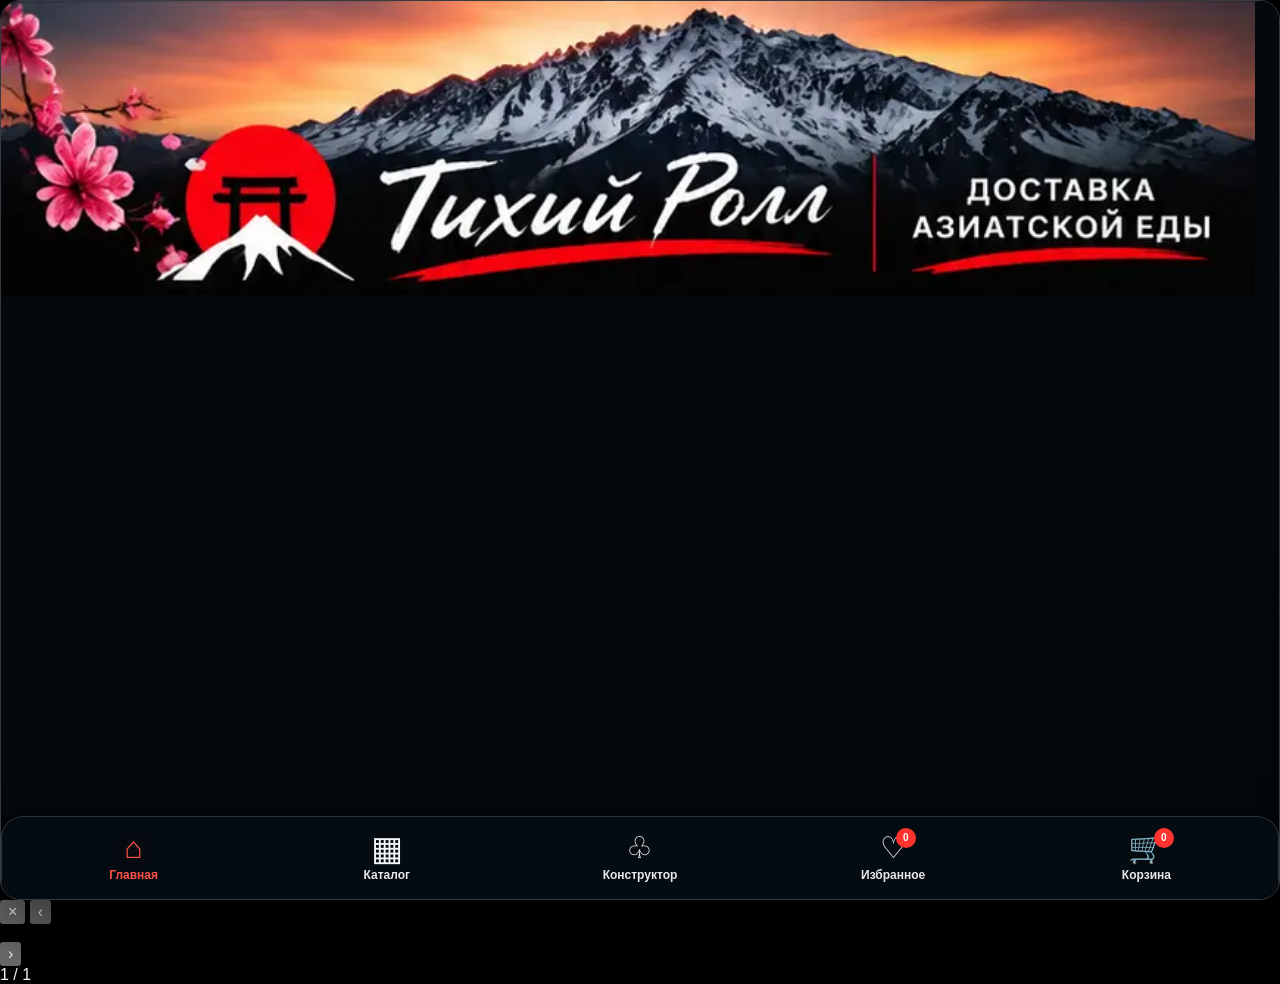
==== commit cfa07578: "Add full-screen product photo viewer" ====
--- a/index.html
+++ b/index.html
@@ -9,11 +9,11 @@
   <link rel="preconnect" href="https://tihiy-roll-order-api.onrender.com">
   <link rel="preconnect" href="https://d2ol7oe51mr4n9.cloudfront.net">
   <link rel="dns-prefetch" href="//d2ol7oe51mr4n9.cloudfront.net">
-  <link rel="stylesheet" href="./assets/mockup-storefront.css?v=heart-scope-fix-20261115c">
-  <link rel="stylesheet" href="./assets/salmon-panko-layout-fix.css?v=shrimp-panko-separate-product-click-actions-restored-20261111c">
+  <link rel="stylesheet" href="./assets/mockup-storefront.css?v=wide-set-badge-corner-20261115b">
+  <link rel="stylesheet" href="./assets/salmon-panko-layout-fix.css?v=product-fullscreen-gallery-20261115a">
   <link rel="stylesheet" href="./assets/home-reviews.css?v=reviews-20261103">
   <script src="https://telegram.org/js/telegram-web-app.js" defer></script>
-  <script src="./assets/mockup-storefront.js?v=set-composition-fix-20261115b" defer></script>
+  <script src="./assets/mockup-storefront.js?v=product-fullscreen-gallery-20261115a" defer></script>
   <script src="./assets/home-reviews.js?v=reviews-20261103" defer></script>
 </head>
 <body>
@@ -500,7 +500,7 @@
     <section class="device-frame detail-device" id="detailDevice" aria-label="Карточка выбранного товара">
       <div class="detail-image-stage">
         
-        <img id="detailHero" alt="Филадельфия" loading="lazy" decoding="async"><div class="detail-photo-count" id="detailPhotoCount">1 / 5</div>
+        <img id="detailHero" alt="Филадельфия" loading="lazy" decoding="async" role="button" tabindex="0" aria-label="Открыть фотографию в полный экран" aria-haspopup="dialog"><div class="detail-photo-count" id="detailPhotoCount">1 / 5</div>
         <div class="detail-topbar">
           <button class="round-icon detail-back" type="button" id="detailBack" aria-label="Назад">‹</button>
           <a class="brand-logo detail-brand-logo" href="#catalogue" aria-label="Тихий ролл">
@@ -597,6 +597,15 @@
       <button type="button" class="add-cart-button builder-info-close" data-close="builderInfoModal">Понятно</button>
     </section>
   </div>
+  <div class="photo-lightbox" id="photoLightbox" role="dialog" aria-modal="true" aria-label="Просмотр фотографий" aria-hidden="true">
+    <button class="photo-lightbox-close" id="photoLightboxClose" type="button" aria-label="Закрыть просмотр">×</button>
+    <button class="photo-lightbox-arrow photo-lightbox-prev" id="photoLightboxPrev" type="button" aria-label="Предыдущее фото">‹</button>
+    <div class="photo-lightbox-stage" id="photoLightboxStage">
+      <img id="photoLightboxImage" alt="" draggable="false">
+    </div>
+    <button class="photo-lightbox-arrow photo-lightbox-next" id="photoLightboxNext" type="button" aria-label="Следующее фото">›</button>
+    <div class="photo-lightbox-counter" id="photoLightboxCounter" aria-live="polite">1 / 1</div>
+  </div>
   <div class="toast" id="toast" role="status" aria-live="polite"></div>
 </body>
 </html>
--- a/assets/mockup-storefront.css
+++ b/assets/mockup-storefront.css
@@ -5463,29 +5463,6 @@
  aspect-ratio:16 / 7.2!important;
  overflow:hidden!important;
 }
-.rr-card.rr-card-set-wide .rr-card-photo::before{
- content:"БОЛЬШОЙ СЕТ"!important;
- position:absolute!important;
- z-index:3!important;
- top:12px!important;
- left:12px!important;
- display:inline-flex!important;
- align-items:center!important;
- justify-content:center!important;
- min-height:30px!important;
- padding:6px 12px!important;
- border:1px solid rgba(255,213,105,.95)!important;
- border-radius:999px!important;
- background:linear-gradient(145deg,rgba(22,17,8,.94),rgba(3,5,7,.94))!important;
- color:#ffe09a!important;
- font-size:clamp(10px,2.7vw,13px)!important;
- font-weight:950!important;
- letter-spacing:.06em!important;
- line-height:1!important;
- text-shadow:0 1px 4px #000!important;
- box-shadow:0 0 10px rgba(255,190,63,.42),inset 0 0 7px rgba(255,215,120,.12)!important;
- pointer-events:none!important;
-}
 .rr-card.rr-card-set-wide .rr-card-image{
  width:100%!important;
  height:100%!important;
@@ -5673,3 +5650,24 @@
   font-size:21px!important;
  }
 }
+
+
+/* 2026-11-15: use a single owner-configured badge; keep the owner's badge in the corner. */
+.rr-card .rr-card-photo .rr-card-set-badge{z-index:12!important;}
+.rr-card.rr-card-set-wide .rr-card-photo .rr-card-set-badge{
+ top:12px!important;left:12px!important;right:auto!important;z-index:12!important;
+}
+/* "НОВИНКА" on wide sets is half-size compared with the previous badge. */
+.rr-card.rr-card-set-wide .rr-card-photo .rr-card-set-badge-new{
+ min-height:4.5%!important;
+ padding:.6cqw 1.5cqw!important;
+ border-width:.65px!important;
+ font-size:clamp(5px,2.95cqw,11.5px)!important;
+ box-shadow:0 0 1.25cqw rgba(255,188,44,.45),inset 0 0 1cqw rgba(255,204,88,.09)!important;
+}
+@media(max-width:390px){
+ .rr-card.rr-card-set-wide .rr-card-photo .rr-card-set-badge{top:6px!important;left:6px!important;}
+ .rr-card.rr-card-set-wide .rr-card-photo .rr-card-set-badge-new{
+  font-size:clamp(5px,2.95cqw,10px)!important;
+ }
+}
--- a/assets/salmon-panko-layout-fix.css
+++ b/assets/salmon-panko-layout-fix.css
@@ -364,3 +364,80 @@
   border-color: rgba(255,255,255,.5) !important;
   color: #ff514b !important;
 }
+
+
+/* Detail view only: show complete product photos, centered without cropping.
+   Catalogue cards keep their existing image treatment. */
+.detail-image-stage {
+  display: flex !important;
+  align-items: center !important;
+  justify-content: center !important;
+  background: #090d10 !important;
+}
+
+.detail-image-stage > img {
+  width: 100% !important;
+  height: 100% !important;
+  object-fit: contain !important;
+  object-position: center center !important;
+}
+
+.thumb {
+  display: grid !important;
+  place-items: center !important;
+  background: #0b1116 !important;
+}
+
+.thumb img {
+  width: 100% !important;
+  height: 100% !important;
+  object-fit: contain !important;
+  object-position: center center !important;
+}
+
+
+/* Detail gallery: fill the letterbox with a soft, enlarged continuation
+   of the current photo while keeping the original image fully visible. */
+.detail-image-stage {
+  isolation: isolate !important;
+  background: #111316 !important;
+}
+
+.detail-image-stage.has-detail-backdrop::before {
+  content: "" !important;
+  position: absolute !important;
+  z-index: 0 !important;
+  inset: -24px !important;
+  background-image: var(--detail-gallery-backdrop) !important;
+  background-position: center center !important;
+  background-size: cover !important;
+  background-repeat: no-repeat !important;
+  filter: blur(22px) brightness(.62) saturate(1.08) !important;
+  transform: scale(1.06) !important;
+  opacity: .88 !important;
+  pointer-events: none !important;
+}
+
+.detail-image-stage > img {
+  position: relative !important;
+  z-index: 1 !important;
+  object-fit: contain !important;
+  object-position: center center !important;
+  background: transparent !important;
+}
+
+.detail-image-stage::after {
+  z-index: 2 !important;
+  pointer-events: none !important;
+}
+
+.detail-image-stage > button,
+.detail-image-stage .detail-photo-count {
+  z-index: 3 !important;
+}
+
+/* Small gallery previews should use their full thumbnail slot. */
+.thumb img {
+  object-fit: cover !important;
+  object-position: center center !important;
+}
